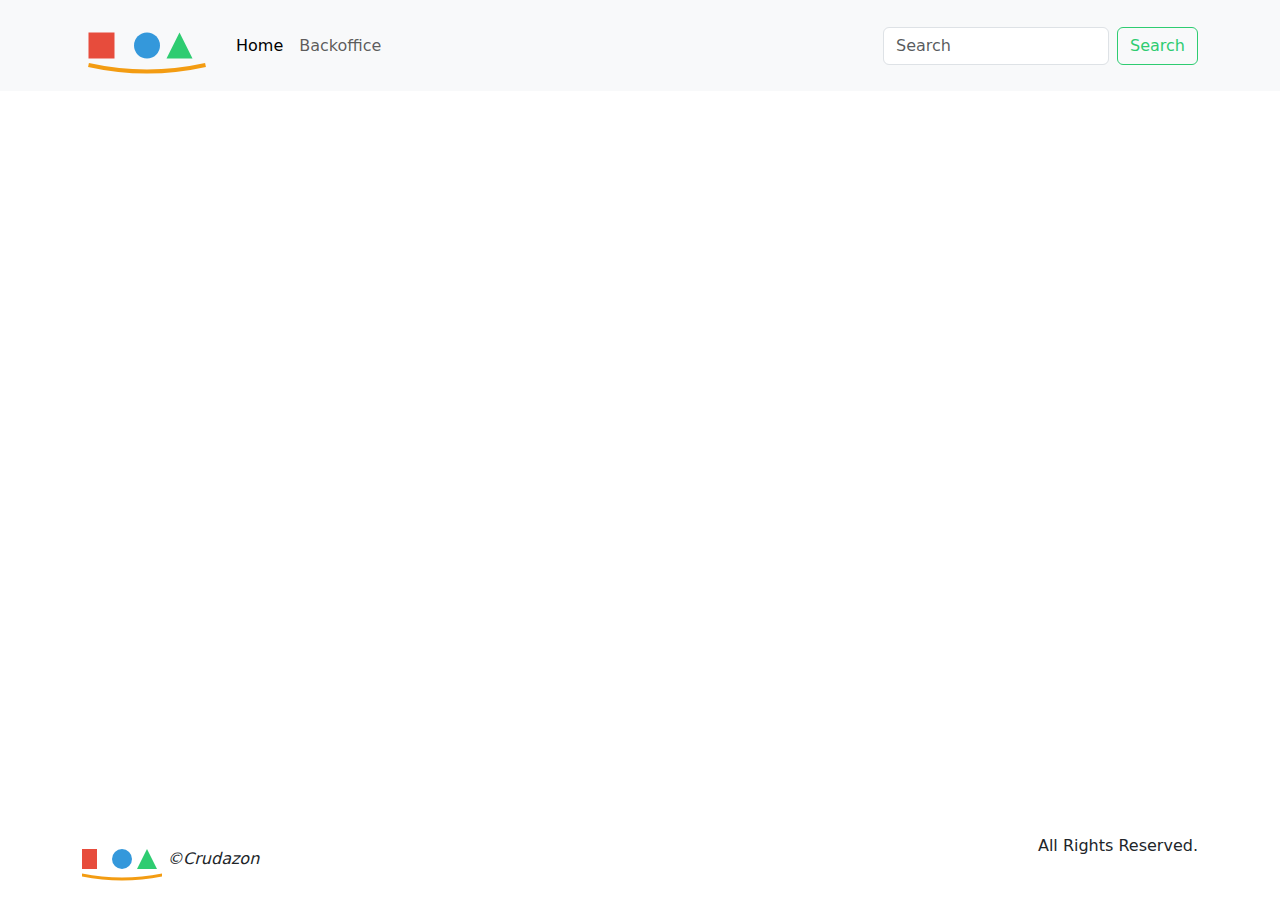
==== index.html @ 2e8c24c8 "first commit" ====
<!DOCTYPE html>
<html lang="en">
  <head>
    <meta charset="UTF-8" />
    <meta name="viewport" content="width=device-width, initial-scale=1.0" />
    <link rel="stylesheet" href="https://cdn.jsdelivr.net/npm/bootstrap-icons@1.11.3/font/bootstrap-icons.min.css" />
    <link rel="stylesheet" href="./assets/css/style.css" />
    <title>Shop Online - Weekly Project</title>
  </head>
  <body class="vh-100 d-flex flex-column">
    <header>
      <nav class="navbar navbar-expand-lg bg-body-tertiary">
        <div class="container">
          <a class="navbar-brand" href="./">
            <img src="./assets/imgs/logo.svg" width="130" alt="shop logo" />
          </a>
          <button
            class="navbar-toggler"
            type="button"
            data-bs-toggle="collapse"
            data-bs-target="#navbarSupportedContent"
            aria-controls="navbarSupportedContent"
            aria-expanded="false"
            aria-label="Toggle navigation"
          >
            <span class="navbar-toggler-icon"></span>
          </button>
          <div class="collapse navbar-collapse" id="navbarSupportedContent">
            <ul class="navbar-nav me-auto mb-2 mb-lg-0">
              <li class="nav-item">
                <a class="nav-link active" aria-current="page" href="./">Home</a>
              </li>
              <li class="nav-item">
                <a class="nav-link" href="./backoffice.html">Backoffice</a>
              </li>
            </ul>
            <form class="d-flex" role="search">
              <input class="form-control me-2" type="search" placeholder="Search" aria-label="Search" />
              <button class="btn btn-outline-success" type="submit">Search</button>
            </form>
          </div>
        </div>
      </nav>
    </header>
    <main class="flex-grow-1">
      <div id="filters" class="container">
        <div class="row">
          <div class="col"></div>
        </div>
      </div>
      <section class="my-5">
        <div class="container">
          <div id="products" class="row row-cols-sm-2 row-cols-md-3 row-cols-lg-5 g-3">
            <!-- prodotti -->
          </div>
        </div>
      </section>
    </main>
    <footer>
      <div class="container">
        <div class="row py-3">
          <div class="col">
            <img src="./assets/imgs/logo.svg" class="w-fixed-80 h-fixed-50 object-fit-cover d-inline-block align-middle" alt="crudazon logo" />
            <p class="mb-0 d-inline-block align-middle mb-0 fw-medium fst-italic">&copy;Crudazon</p>
          </div>
          <div class="col text-end">
            <p class="mb-0">All Rights Reserved.</p>
          </div>
        </div>
      </div>
    </footer>

    <script
      src="https://cdn.jsdelivr.net/npm/bootstrap@5.3.3/dist/js/bootstrap.bundle.min.js"
      integrity="sha384-YvpcrYf0tY3lHB60NNkmXc5s9fDVZLESaAA55NDzOxhy9GkcIdslK1eN7N6jIeHz"
      crossorigin="anonymous"
    ></script>
    <!-- <script src="./js/array.js"></script> -->
    <script src="./js/index.js"></script>
  </body>
</html>
---- assets/css/style.css ----
@charset "UTF-8";
.w-fixed-80 {
  width: 80px !important;
}

.w-fixed-100 {
  width: 100px !important;
}

.w-fixed-150 {
  width: 150px !important;
}

.w-fixed-200 {
  width: 200px !important;
}

.w-fixed-250 {
  width: 250px !important;
}

.w-fixed-300 {
  width: 300px !important;
}

.h-fixed-30 {
  height: 30px !important;
}

.h-fixed-50 {
  height: 50px !important;
}

.h-fixed-100 {
  height: 100px !important;
}

.h-fixed-250 {
  height: 250px !important;
}

/*!
 * Bootstrap  v5.3.3 (https://getbootstrap.com/)
 * Copyright 2011-2024 The Bootstrap Authors
 * Licensed under MIT (https://github.com/twbs/bootstrap/blob/main/LICENSE)
 */
:root,
[data-bs-theme=light] {
  --bs-blue: #0d6efd;
  --bs-indigo: #6610f2;
  --bs-purple: #6f42c1;
  --bs-pink: #d63384;
  --bs-red: #dc3545;
  --bs-orange: #fd7e14;
  --bs-yellow: #ffc107;
  --bs-green: #198754;
  --bs-teal: #20c997;
  --bs-cyan: #0dcaf0;
  --bs-black: #000;
  --bs-white: #fff;
  --bs-gray: #6c757d;
  --bs-gray-dark: #343a40;
  --bs-gray-100: #f8f9fa;
  --bs-gray-200: #e9ecef;
  --bs-gray-300: #dee2e6;
  --bs-gray-400: #ced4da;
  --bs-gray-500: #adb5bd;
  --bs-gray-600: #6c757d;
  --bs-gray-700: #495057;
  --bs-gray-800: #343a40;
  --bs-gray-900: #212529;
  --bs-primary: #3498db;
  --bs-secondary: #6c757d;
  --bs-success: #2ecc71;
  --bs-info: #0dcaf0;
  --bs-warning: #f39c12;
  --bs-danger: #e74c3c;
  --bs-light: #f8f9fa;
  --bs-dark: #212529;
  --bs-primary-rgb: 52, 152, 219;
  --bs-secondary-rgb: 108, 117, 125;
  --bs-success-rgb: 46, 204, 113;
  --bs-info-rgb: 13, 202, 240;
  --bs-warning-rgb: 243, 156, 18;
  --bs-danger-rgb: 231, 76, 60;
  --bs-light-rgb: 248, 249, 250;
  --bs-dark-rgb: 33, 37, 41;
  --bs-primary-text-emphasis: #052c65;
  --bs-secondary-text-emphasis: #2b2f32;
  --bs-success-text-emphasis: #0a3622;
  --bs-info-text-emphasis: #055160;
  --bs-warning-text-emphasis: #664d03;
  --bs-danger-text-emphasis: #58151c;
  --bs-light-text-emphasis: #495057;
  --bs-dark-text-emphasis: #495057;
  --bs-primary-bg-subtle: #cfe2ff;
  --bs-secondary-bg-subtle: #e2e3e5;
  --bs-success-bg-subtle: #d1e7dd;
  --bs-info-bg-subtle: #cff4fc;
  --bs-warning-bg-subtle: #fff3cd;
  --bs-danger-bg-subtle: #f8d7da;
  --bs-light-bg-subtle: #fcfcfd;
  --bs-dark-bg-subtle: #ced4da;
  --bs-primary-border-subtle: #9ec5fe;
  --bs-secondary-border-subtle: #c4c8cb;
  --bs-success-border-subtle: #a3cfbb;
  --bs-info-border-subtle: #9eeaf9;
  --bs-warning-border-subtle: #ffe69c;
  --bs-danger-border-subtle: #f1aeb5;
  --bs-light-border-subtle: #e9ecef;
  --bs-dark-border-subtle: #adb5bd;
  --bs-white-rgb: 255, 255, 255;
  --bs-black-rgb: 0, 0, 0;
  --bs-font-sans-serif: system-ui, -apple-system, "Segoe UI", Roboto, "Helvetica Neue", "Noto Sans", "Liberation Sans", Arial, sans-serif, "Apple Color Emoji", "Segoe UI Emoji", "Segoe UI Symbol", "Noto Color Emoji";
  --bs-font-monospace: SFMono-Regular, Menlo, Monaco, Consolas, "Liberation Mono", "Courier New", monospace;
  --bs-gradient: linear-gradient(180deg, rgba(255, 255, 255, 0.15), rgba(255, 255, 255, 0));
  --bs-body-font-family: var(--bs-font-sans-serif);
  --bs-body-font-size: 1rem;
  --bs-body-font-weight: 400;
  --bs-body-line-height: 1.5;
  --bs-body-color: #212529;
  --bs-body-color-rgb: 33, 37, 41;
  --bs-body-bg: #fff;
  --bs-body-bg-rgb: 255, 255, 255;
  --bs-emphasis-color: #000;
  --bs-emphasis-color-rgb: 0, 0, 0;
  --bs-secondary-color: rgba(33, 37, 41, 0.75);
  --bs-secondary-color-rgb: 33, 37, 41;
  --bs-secondary-bg: #e9ecef;
  --bs-secondary-bg-rgb: 233, 236, 239;
  --bs-tertiary-color: rgba(33, 37, 41, 0.5);
  --bs-tertiary-color-rgb: 33, 37, 41;
  --bs-tertiary-bg: #f8f9fa;
  --bs-tertiary-bg-rgb: 248, 249, 250;
  --bs-heading-color: inherit;
  --bs-link-color: #0d6efd;
  --bs-link-color-rgb: 13, 110, 253;
  --bs-link-decoration: underline;
  --bs-link-hover-color: #0a58ca;
  --bs-link-hover-color-rgb: 10, 88, 202;
  --bs-code-color: #d63384;
  --bs-highlight-color: #212529;
  --bs-highlight-bg: #fff3cd;
  --bs-border-width: 1px;
  --bs-border-style: solid;
  --bs-border-color: #dee2e6;
  --bs-border-color-translucent: rgba(0, 0, 0, 0.175);
  --bs-border-radius: 0.375rem;
  --bs-border-radius-sm: 0.25rem;
  --bs-border-radius-lg: 0.5rem;
  --bs-border-radius-xl: 1rem;
  --bs-border-radius-xxl: 2rem;
  --bs-border-radius-2xl: var(--bs-border-radius-xxl);
  --bs-border-radius-pill: 50rem;
  --bs-box-shadow: 0 0.5rem 1rem rgba(0, 0, 0, 0.15);
  --bs-box-shadow-sm: 0 0.125rem 0.25rem rgba(0, 0, 0, 0.075);
  --bs-box-shadow-lg: 0 1rem 3rem rgba(0, 0, 0, 0.175);
  --bs-box-shadow-inset: inset 0 1px 2px rgba(0, 0, 0, 0.075);
  --bs-focus-ring-width: 0.25rem;
  --bs-focus-ring-opacity: 0.25;
  --bs-focus-ring-color: rgba(13, 110, 253, 0.25);
  --bs-form-valid-color: #198754;
  --bs-form-valid-border-color: #198754;
  --bs-form-invalid-color: #dc3545;
  --bs-form-invalid-border-color: #dc3545;
}

[data-bs-theme=dark] {
  color-scheme: dark;
  --bs-body-color: #dee2e6;
  --bs-body-color-rgb: 222, 226, 230;
  --bs-body-bg: #212529;
  --bs-body-bg-rgb: 33, 37, 41;
  --bs-emphasis-color: #fff;
  --bs-emphasis-color-rgb: 255, 255, 255;
  --bs-secondary-color: rgba(222, 226, 230, 0.75);
  --bs-secondary-color-rgb: 222, 226, 230;
  --bs-secondary-bg: #343a40;
  --bs-secondary-bg-rgb: 52, 58, 64;
  --bs-tertiary-color: rgba(222, 226, 230, 0.5);
  --bs-tertiary-color-rgb: 222, 226, 230;
  --bs-tertiary-bg: #2b3035;
  --bs-tertiary-bg-rgb: 43, 48, 53;
  --bs-primary-text-emphasis: #6ea8fe;
  --bs-secondary-text-emphasis: #a7acb1;
  --bs-success-text-emphasis: #75b798;
  --bs-info-text-emphasis: #6edff6;
  --bs-warning-text-emphasis: #ffda6a;
  --bs-danger-text-emphasis: #ea868f;
  --bs-light-text-emphasis: #f8f9fa;
  --bs-dark-text-emphasis: #dee2e6;
  --bs-primary-bg-subtle: #031633;
  --bs-secondary-bg-subtle: #161719;
  --bs-success-bg-subtle: #051b11;
  --bs-info-bg-subtle: #032830;
  --bs-warning-bg-subtle: #332701;
  --bs-danger-bg-subtle: #2c0b0e;
  --bs-light-bg-subtle: #343a40;
  --bs-dark-bg-subtle: #1a1d20;
  --bs-primary-border-subtle: #084298;
  --bs-secondary-border-subtle: #41464b;
  --bs-success-border-subtle: #0f5132;
  --bs-info-border-subtle: #087990;
  --bs-warning-border-subtle: #997404;
  --bs-danger-border-subtle: #842029;
  --bs-light-border-subtle: #495057;
  --bs-dark-border-subtle: #343a40;
  --bs-heading-color: inherit;
  --bs-link-color: #6ea8fe;
  --bs-link-hover-color: #8bb9fe;
  --bs-link-color-rgb: 110, 168, 254;
  --bs-link-hover-color-rgb: 139, 185, 254;
  --bs-code-color: #e685b5;
  --bs-highlight-color: #dee2e6;
  --bs-highlight-bg: #664d03;
  --bs-border-color: #495057;
  --bs-border-color-translucent: rgba(255, 255, 255, 0.15);
  --bs-form-valid-color: #75b798;
  --bs-form-valid-border-color: #75b798;
  --bs-form-invalid-color: #ea868f;
  --bs-form-invalid-border-color: #ea868f;
}

*,
*::before,
*::after {
  box-sizing: border-box;
}

@media (prefers-reduced-motion: no-preference) {
  :root {
    scroll-behavior: smooth;
  }
}

body {
  margin: 0;
  font-family: var(--bs-body-font-family);
  font-size: var(--bs-body-font-size);
  font-weight: var(--bs-body-font-weight);
  line-height: var(--bs-body-line-height);
  color: var(--bs-body-color);
  text-align: var(--bs-body-text-align);
  background-color: var(--bs-body-bg);
  -webkit-text-size-adjust: 100%;
  -webkit-tap-highlight-color: rgba(0, 0, 0, 0);
}

hr {
  margin: 1rem 0;
  color: inherit;
  border: 0;
  border-top: var(--bs-border-width) solid;
  opacity: 0.25;
}

h6, .h6, h5, .h5, h4, .h4, h3, .h3, h2, .h2, h1, .h1 {
  margin-top: 0;
  margin-bottom: 0.5rem;
  font-weight: 500;
  line-height: 1.2;
  color: var(--bs-heading-color);
}

h1, .h1 {
  font-size: calc(1.375rem + 1.5vw);
}
@media (min-width: 1200px) {
  h1, .h1 {
    font-size: 2.5rem;
  }
}

h2, .h2 {
  font-size: calc(1.325rem + 0.9vw);
}
@media (min-width: 1200px) {
  h2, .h2 {
    font-size: 2rem;
  }
}

h3, .h3 {
  font-size: calc(1.3rem + 0.6vw);
}
@media (min-width: 1200px) {
  h3, .h3 {
    font-size: 1.75rem;
  }
}

h4, .h4 {
  font-size: calc(1.275rem + 0.3vw);
}
@media (min-width: 1200px) {
  h4, .h4 {
    font-size: 1.5rem;
  }
}

h5, .h5 {
  font-size: 1.25rem;
}

h6, .h6 {
  font-size: 1rem;
}

p {
  margin-top: 0;
  margin-bottom: 1rem;
}

abbr[title] {
  -webkit-text-decoration: underline dotted;
          text-decoration: underline dotted;
  cursor: help;
  -webkit-text-decoration-skip-ink: none;
          text-decoration-skip-ink: none;
}

address {
  margin-bottom: 1rem;
  font-style: normal;
  line-height: inherit;
}

ol,
ul {
  padding-left: 2rem;
}

ol,
ul,
dl {
  margin-top: 0;
  margin-bottom: 1rem;
}

ol ol,
ul ul,
ol ul,
ul ol {
  margin-bottom: 0;
}

dt {
  font-weight: 700;
}

dd {
  margin-bottom: 0.5rem;
  margin-left: 0;
}

blockquote {
  margin: 0 0 1rem;
}

b,
strong {
  font-weight: bolder;
}

small, .small {
  font-size: 0.875em;
}

mark, .mark {
  padding: 0.1875em;
  color: var(--bs-highlight-color);
  background-color: var(--bs-highlight-bg);
}

sub,
sup {
  position: relative;
  font-size: 0.75em;
  line-height: 0;
  vertical-align: baseline;
}

sub {
  bottom: -0.25em;
}

sup {
  top: -0.5em;
}

a {
  color: rgba(var(--bs-link-color-rgb), var(--bs-link-opacity, 1));
  text-decoration: underline;
}
a:hover {
  --bs-link-color-rgb: var(--bs-link-hover-color-rgb);
}

a:not([href]):not([class]), a:not([href]):not([class]):hover {
  color: inherit;
  text-decoration: none;
}

pre,
code,
kbd,
samp {
  font-family: var(--bs-font-monospace);
  font-size: 1em;
}

pre {
  display: block;
  margin-top: 0;
  margin-bottom: 1rem;
  overflow: auto;
  font-size: 0.875em;
}
pre code {
  font-size: inherit;
  color: inherit;
  word-break: normal;
}

code {
  font-size: 0.875em;
  color: var(--bs-code-color);
  word-wrap: break-word;
}
a > code {
  color: inherit;
}

kbd {
  padding: 0.1875rem 0.375rem;
  font-size: 0.875em;
  color: var(--bs-body-bg);
  background-color: var(--bs-body-color);
  border-radius: 0.25rem;
}
kbd kbd {
  padding: 0;
  font-size: 1em;
}

figure {
  margin: 0 0 1rem;
}

img,
svg {
  vertical-align: middle;
}

table {
  caption-side: bottom;
  border-collapse: collapse;
}

caption {
  padding-top: 0.5rem;
  padding-bottom: 0.5rem;
  color: var(--bs-secondary-color);
  text-align: left;
}

th {
  text-align: inherit;
  text-align: -webkit-match-parent;
}

thead,
tbody,
tfoot,
tr,
td,
th {
  border-color: inherit;
  border-style: solid;
  border-width: 0;
}

label {
  display: inline-block;
}

button {
  border-radius: 0;
}

button:focus:not(:focus-visible) {
  outline: 0;
}

input,
button,
select,
optgroup,
textarea {
  margin: 0;
  font-family: inherit;
  font-size: inherit;
  line-height: inherit;
}

button,
select {
  text-transform: none;
}

[role=button] {
  cursor: pointer;
}

select {
  word-wrap: normal;
}
select:disabled {
  opacity: 1;
}

[list]:not([type=date]):not([type=datetime-local]):not([type=month]):not([type=week]):not([type=time])::-webkit-calendar-picker-indicator {
  display: none !important;
}

button,
[type=button],
[type=reset],
[type=submit] {
  -webkit-appearance: button;
}
button:not(:disabled),
[type=button]:not(:disabled),
[type=reset]:not(:disabled),
[type=submit]:not(:disabled) {
  cursor: pointer;
}

::-moz-focus-inner {
  padding: 0;
  border-style: none;
}

textarea {
  resize: vertical;
}

fieldset {
  min-width: 0;
  padding: 0;
  margin: 0;
  border: 0;
}

legend {
  float: left;
  width: 100%;
  padding: 0;
  margin-bottom: 0.5rem;
  font-size: calc(1.275rem + 0.3vw);
  line-height: inherit;
}
@media (min-width: 1200px) {
  legend {
    font-size: 1.5rem;
  }
}
legend + * {
  clear: left;
}

::-webkit-datetime-edit-fields-wrapper,
::-webkit-datetime-edit-text,
::-webkit-datetime-edit-minute,
::-webkit-datetime-edit-hour-field,
::-webkit-datetime-edit-day-field,
::-webkit-datetime-edit-month-field,
::-webkit-datetime-edit-year-field {
  padding: 0;
}

::-webkit-inner-spin-button {
  height: auto;
}

[type=search] {
  -webkit-appearance: textfield;
  outline-offset: -2px;
}

/* rtl:raw:
[type="tel"],
[type="url"],
[type="email"],
[type="number"] {
  direction: ltr;
}
*/
::-webkit-search-decoration {
  -webkit-appearance: none;
}

::-webkit-color-swatch-wrapper {
  padding: 0;
}

::file-selector-button {
  font: inherit;
  -webkit-appearance: button;
}

output {
  display: inline-block;
}

iframe {
  border: 0;
}

summary {
  display: list-item;
  cursor: pointer;
}

progress {
  vertical-align: baseline;
}

[hidden] {
  display: none !important;
}

.lead {
  font-size: 1.25rem;
  font-weight: 300;
}

.display-1 {
  font-size: calc(1.625rem + 4.5vw);
  font-weight: 300;
  line-height: 1.2;
}
@media (min-width: 1200px) {
  .display-1 {
    font-size: 5rem;
  }
}

.display-2 {
  font-size: calc(1.575rem + 3.9vw);
  font-weight: 300;
  line-height: 1.2;
}
@media (min-width: 1200px) {
  .display-2 {
    font-size: 4.5rem;
  }
}

.display-3 {
  font-size: calc(1.525rem + 3.3vw);
  font-weight: 300;
  line-height: 1.2;
}
@media (min-width: 1200px) {
  .display-3 {
    font-size: 4rem;
  }
}

.display-4 {
  font-size: calc(1.475rem + 2.7vw);
  font-weight: 300;
  line-height: 1.2;
}
@media (min-width: 1200px) {
  .display-4 {
    font-size: 3.5rem;
  }
}

.display-5 {
  font-size: calc(1.425rem + 2.1vw);
  font-weight: 300;
  line-height: 1.2;
}
@media (min-width: 1200px) {
  .display-5 {
    font-size: 3rem;
  }
}

.display-6 {
  font-size: calc(1.375rem + 1.5vw);
  font-weight: 300;
  line-height: 1.2;
}
@media (min-width: 1200px) {
  .display-6 {
    font-size: 2.5rem;
  }
}

.list-unstyled {
  padding-left: 0;
  list-style: none;
}

.list-inline {
  padding-left: 0;
  list-style: none;
}

.list-inline-item {
  display: inline-block;
}
.list-inline-item:not(:last-child) {
  margin-right: 0.5rem;
}

.initialism {
  font-size: 0.875em;
  text-transform: uppercase;
}

.blockquote {
  margin-bottom: 1rem;
  font-size: 1.25rem;
}
.blockquote > :last-child {
  margin-bottom: 0;
}

.blockquote-footer {
  margin-top: -1rem;
  margin-bottom: 1rem;
  font-size: 0.875em;
  color: #6c757d;
}
.blockquote-footer::before {
  content: "— ";
}

.img-fluid {
  max-width: 100%;
  height: auto;
}

.img-thumbnail {
  padding: 0.25rem;
  background-color: var(--bs-body-bg);
  border: var(--bs-border-width) solid var(--bs-border-color);
  border-radius: var(--bs-border-radius);
  max-width: 100%;
  height: auto;
}

.figure {
  display: inline-block;
}

.figure-img {
  margin-bottom: 0.5rem;
  line-height: 1;
}

.figure-caption {
  font-size: 0.875em;
  color: var(--bs-secondary-color);
}

.container,
.container-fluid,
.container-xxl,
.container-xl,
.container-lg,
.container-md,
.container-sm {
  --bs-gutter-x: 1.5rem;
  --bs-gutter-y: 0;
  width: 100%;
  padding-right: calc(var(--bs-gutter-x) * 0.5);
  padding-left: calc(var(--bs-gutter-x) * 0.5);
  margin-right: auto;
  margin-left: auto;
}

@media (min-width: 576px) {
  .container-sm, .container {
    max-width: 540px;
  }
}
@media (min-width: 768px) {
  .container-md, .container-sm, .container {
    max-width: 720px;
  }
}
@media (min-width: 992px) {
  .container-lg, .container-md, .container-sm, .container {
    max-width: 960px;
  }
}
@media (min-width: 1200px) {
  .container-xl, .container-lg, .container-md, .container-sm, .container {
    max-width: 1140px;
  }
}
@media (min-width: 1400px) {
  .container-xxl, .container-xl, .container-lg, .container-md, .container-sm, .container {
    max-width: 1320px;
  }
}
:root {
  --bs-breakpoint-xs: 0;
  --bs-breakpoint-sm: 576px;
  --bs-breakpoint-md: 768px;
  --bs-breakpoint-lg: 992px;
  --bs-breakpoint-xl: 1200px;
  --bs-breakpoint-xxl: 1400px;
}

.row {
  --bs-gutter-x: 1.5rem;
  --bs-gutter-y: 0;
  display: flex;
  flex-wrap: wrap;
  margin-top: calc(-1 * var(--bs-gutter-y));
  margin-right: calc(-0.5 * var(--bs-gutter-x));
  margin-left: calc(-0.5 * var(--bs-gutter-x));
}
.row > * {
  flex-shrink: 0;
  width: 100%;
  max-width: 100%;
  padding-right: calc(var(--bs-gutter-x) * 0.5);
  padding-left: calc(var(--bs-gutter-x) * 0.5);
  margin-top: var(--bs-gutter-y);
}

.col {
  flex: 1 0 0%;
}

.row-cols-auto > * {
  flex: 0 0 auto;
  width: auto;
}

.row-cols-1 > * {
  flex: 0 0 auto;
  width: 100%;
}

.row-cols-2 > * {
  flex: 0 0 auto;
  width: 50%;
}

.row-cols-3 > * {
  flex: 0 0 auto;
  width: 33.33333333%;
}

.row-cols-4 > * {
  flex: 0 0 auto;
  width: 25%;
}

.row-cols-5 > * {
  flex: 0 0 auto;
  width: 20%;
}

.row-cols-6 > * {
  flex: 0 0 auto;
  width: 16.66666667%;
}

.col-auto {
  flex: 0 0 auto;
  width: auto;
}

.col-1 {
  flex: 0 0 auto;
  width: 8.33333333%;
}

.col-2 {
  flex: 0 0 auto;
  width: 16.66666667%;
}

.col-3 {
  flex: 0 0 auto;
  width: 25%;
}

.col-4 {
  flex: 0 0 auto;
  width: 33.33333333%;
}

.col-5 {
  flex: 0 0 auto;
  width: 41.66666667%;
}

.col-6 {
  flex: 0 0 auto;
  width: 50%;
}

.col-7 {
  flex: 0 0 auto;
  width: 58.33333333%;
}

.col-8 {
  flex: 0 0 auto;
  width: 66.66666667%;
}

.col-9 {
  flex: 0 0 auto;
  width: 75%;
}

.col-10 {
  flex: 0 0 auto;
  width: 83.33333333%;
}

.col-11 {
  flex: 0 0 auto;
  width: 91.66666667%;
}

.col-12 {
  flex: 0 0 auto;
  width: 100%;
}

.offset-1 {
  margin-left: 8.33333333%;
}

.offset-2 {
  margin-left: 16.66666667%;
}

.offset-3 {
  margin-left: 25%;
}

.offset-4 {
  margin-left: 33.33333333%;
}

.offset-5 {
  margin-left: 41.66666667%;
}

.offset-6 {
  margin-left: 50%;
}

.offset-7 {
  margin-left: 58.33333333%;
}

.offset-8 {
  margin-left: 66.66666667%;
}

.offset-9 {
  margin-left: 75%;
}

.offset-10 {
  margin-left: 83.33333333%;
}

.offset-11 {
  margin-left: 91.66666667%;
}

.g-0,
.gx-0 {
  --bs-gutter-x: 0;
}

.g-0,
.gy-0 {
  --bs-gutter-y: 0;
}

.g-1,
.gx-1 {
  --bs-gutter-x: 0.25rem;
}

.g-1,
.gy-1 {
  --bs-gutter-y: 0.25rem;
}

.g-2,
.gx-2 {
  --bs-gutter-x: 0.5rem;
}

.g-2,
.gy-2 {
  --bs-gutter-y: 0.5rem;
}

.g-3,
.gx-3 {
  --bs-gutter-x: 1rem;
}

.g-3,
.gy-3 {
  --bs-gutter-y: 1rem;
}

.g-4,
.gx-4 {
  --bs-gutter-x: 1.5rem;
}

.g-4,
.gy-4 {
  --bs-gutter-y: 1.5rem;
}

.g-5,
.gx-5 {
  --bs-gutter-x: 3rem;
}

.g-5,
.gy-5 {
  --bs-gutter-y: 3rem;
}

@media (min-width: 576px) {
  .col-sm {
    flex: 1 0 0%;
  }
  .row-cols-sm-auto > * {
    flex: 0 0 auto;
    width: auto;
  }
  .row-cols-sm-1 > * {
    flex: 0 0 auto;
    width: 100%;
  }
  .row-cols-sm-2 > * {
    flex: 0 0 auto;
    width: 50%;
  }
  .row-cols-sm-3 > * {
    flex: 0 0 auto;
    width: 33.33333333%;
  }
  .row-cols-sm-4 > * {
    flex: 0 0 auto;
    width: 25%;
  }
  .row-cols-sm-5 > * {
    flex: 0 0 auto;
    width: 20%;
  }
  .row-cols-sm-6 > * {
    flex: 0 0 auto;
    width: 16.66666667%;
  }
  .col-sm-auto {
    flex: 0 0 auto;
    width: auto;
  }
  .col-sm-1 {
    flex: 0 0 auto;
    width: 8.33333333%;
  }
  .col-sm-2 {
    flex: 0 0 auto;
    width: 16.66666667%;
  }
  .col-sm-3 {
    flex: 0 0 auto;
    width: 25%;
  }
  .col-sm-4 {
    flex: 0 0 auto;
    width: 33.33333333%;
  }
  .col-sm-5 {
    flex: 0 0 auto;
    width: 41.66666667%;
  }
  .col-sm-6 {
    flex: 0 0 auto;
    width: 50%;
  }
  .col-sm-7 {
    flex: 0 0 auto;
    width: 58.33333333%;
  }
  .col-sm-8 {
    flex: 0 0 auto;
    width: 66.66666667%;
  }
  .col-sm-9 {
    flex: 0 0 auto;
    width: 75%;
  }
  .col-sm-10 {
    flex: 0 0 auto;
    width: 83.33333333%;
  }
  .col-sm-11 {
    flex: 0 0 auto;
    width: 91.66666667%;
  }
  .col-sm-12 {
    flex: 0 0 auto;
    width: 100%;
  }
  .offset-sm-0 {
    margin-left: 0;
  }
  .offset-sm-1 {
    margin-left: 8.33333333%;
  }
  .offset-sm-2 {
    margin-left: 16.66666667%;
  }
  .offset-sm-3 {
    margin-left: 25%;
  }
  .offset-sm-4 {
    margin-left: 33.33333333%;
  }
  .offset-sm-5 {
    margin-left: 41.66666667%;
  }
  .offset-sm-6 {
    margin-left: 50%;
  }
  .offset-sm-7 {
    margin-left: 58.33333333%;
  }
  .offset-sm-8 {
    margin-left: 66.66666667%;
  }
  .offset-sm-9 {
    margin-left: 75%;
  }
  .offset-sm-10 {
    margin-left: 83.33333333%;
  }
  .offset-sm-11 {
    margin-left: 91.66666667%;
  }
  .g-sm-0,
  .gx-sm-0 {
    --bs-gutter-x: 0;
  }
  .g-sm-0,
  .gy-sm-0 {
    --bs-gutter-y: 0;
  }
  .g-sm-1,
  .gx-sm-1 {
    --bs-gutter-x: 0.25rem;
  }
  .g-sm-1,
  .gy-sm-1 {
    --bs-gutter-y: 0.25rem;
  }
  .g-sm-2,
  .gx-sm-2 {
    --bs-gutter-x: 0.5rem;
  }
  .g-sm-2,
  .gy-sm-2 {
    --bs-gutter-y: 0.5rem;
  }
  .g-sm-3,
  .gx-sm-3 {
    --bs-gutter-x: 1rem;
  }
  .g-sm-3,
  .gy-sm-3 {
    --bs-gutter-y: 1rem;
  }
  .g-sm-4,
  .gx-sm-4 {
    --bs-gutter-x: 1.5rem;
  }
  .g-sm-4,
  .gy-sm-4 {
    --bs-gutter-y: 1.5rem;
  }
  .g-sm-5,
  .gx-sm-5 {
    --bs-gutter-x: 3rem;
  }
  .g-sm-5,
  .gy-sm-5 {
    --bs-gutter-y: 3rem;
  }
}
@media (min-width: 768px) {
  .col-md {
    flex: 1 0 0%;
  }
  .row-cols-md-auto > * {
    flex: 0 0 auto;
    width: auto;
  }
  .row-cols-md-1 > * {
    flex: 0 0 auto;
    width: 100%;
  }
  .row-cols-md-2 > * {
    flex: 0 0 auto;
    width: 50%;
  }
  .row-cols-md-3 > * {
    flex: 0 0 auto;
    width: 33.33333333%;
  }
  .row-cols-md-4 > * {
    flex: 0 0 auto;
    width: 25%;
  }
  .row-cols-md-5 > * {
    flex: 0 0 auto;
    width: 20%;
  }
  .row-cols-md-6 > * {
    flex: 0 0 auto;
    width: 16.66666667%;
  }
  .col-md-auto {
    flex: 0 0 auto;
    width: auto;
  }
  .col-md-1 {
    flex: 0 0 auto;
    width: 8.33333333%;
  }
  .col-md-2 {
    flex: 0 0 auto;
    width: 16.66666667%;
  }
  .col-md-3 {
    flex: 0 0 auto;
    width: 25%;
  }
  .col-md-4 {
    flex: 0 0 auto;
    width: 33.33333333%;
  }
  .col-md-5 {
    flex: 0 0 auto;
    width: 41.66666667%;
  }
  .col-md-6 {
    flex: 0 0 auto;
    width: 50%;
  }
  .col-md-7 {
    flex: 0 0 auto;
    width: 58.33333333%;
  }
  .col-md-8 {
    flex: 0 0 auto;
    width: 66.66666667%;
  }
  .col-md-9 {
    flex: 0 0 auto;
    width: 75%;
  }
  .col-md-10 {
    flex: 0 0 auto;
    width: 83.33333333%;
  }
  .col-md-11 {
    flex: 0 0 auto;
    width: 91.66666667%;
  }
  .col-md-12 {
    flex: 0 0 auto;
    width: 100%;
  }
  .offset-md-0 {
    margin-left: 0;
  }
  .offset-md-1 {
    margin-left: 8.33333333%;
  }
  .offset-md-2 {
    margin-left: 16.66666667%;
  }
  .offset-md-3 {
    margin-left: 25%;
  }
  .offset-md-4 {
    margin-left: 33.33333333%;
  }
  .offset-md-5 {
    margin-left: 41.66666667%;
  }
  .offset-md-6 {
    margin-left: 50%;
  }
  .offset-md-7 {
    margin-left: 58.33333333%;
  }
  .offset-md-8 {
    margin-left: 66.66666667%;
  }
  .offset-md-9 {
    margin-left: 75%;
  }
  .offset-md-10 {
    margin-left: 83.33333333%;
  }
  .offset-md-11 {
    margin-left: 91.66666667%;
  }
  .g-md-0,
  .gx-md-0 {
    --bs-gutter-x: 0;
  }
  .g-md-0,
  .gy-md-0 {
    --bs-gutter-y: 0;
  }
  .g-md-1,
  .gx-md-1 {
    --bs-gutter-x: 0.25rem;
  }
  .g-md-1,
  .gy-md-1 {
    --bs-gutter-y: 0.25rem;
  }
  .g-md-2,
  .gx-md-2 {
    --bs-gutter-x: 0.5rem;
  }
  .g-md-2,
  .gy-md-2 {
    --bs-gutter-y: 0.5rem;
  }
  .g-md-3,
  .gx-md-3 {
    --bs-gutter-x: 1rem;
  }
  .g-md-3,
  .gy-md-3 {
    --bs-gutter-y: 1rem;
  }
  .g-md-4,
  .gx-md-4 {
    --bs-gutter-x: 1.5rem;
  }
  .g-md-4,
  .gy-md-4 {
    --bs-gutter-y: 1.5rem;
  }
  .g-md-5,
  .gx-md-5 {
    --bs-gutter-x: 3rem;
  }
  .g-md-5,
  .gy-md-5 {
    --bs-gutter-y: 3rem;
  }
}
@media (min-width: 992px) {
  .col-lg {
    flex: 1 0 0%;
  }
  .row-cols-lg-auto > * {
    flex: 0 0 auto;
    width: auto;
  }
  .row-cols-lg-1 > * {
    flex: 0 0 auto;
    width: 100%;
  }
  .row-cols-lg-2 > * {
    flex: 0 0 auto;
    width: 50%;
  }
  .row-cols-lg-3 > * {
    flex: 0 0 auto;
    width: 33.33333333%;
  }
  .row-cols-lg-4 > * {
    flex: 0 0 auto;
    width: 25%;
  }
  .row-cols-lg-5 > * {
    flex: 0 0 auto;
    width: 20%;
  }
  .row-cols-lg-6 > * {
    flex: 0 0 auto;
    width: 16.66666667%;
  }
  .col-lg-auto {
    flex: 0 0 auto;
    width: auto;
  }
  .col-lg-1 {
    flex: 0 0 auto;
    width: 8.33333333%;
  }
  .col-lg-2 {
    flex: 0 0 auto;
    width: 16.66666667%;
  }
  .col-lg-3 {
    flex: 0 0 auto;
    width: 25%;
  }
  .col-lg-4 {
    flex: 0 0 auto;
    width: 33.33333333%;
  }
  .col-lg-5 {
    flex: 0 0 auto;
    width: 41.66666667%;
  }
  .col-lg-6 {
    flex: 0 0 auto;
    width: 50%;
  }
  .col-lg-7 {
    flex: 0 0 auto;
    width: 58.33333333%;
  }
  .col-lg-8 {
    flex: 0 0 auto;
    width: 66.66666667%;
  }
  .col-lg-9 {
    flex: 0 0 auto;
    width: 75%;
  }
  .col-lg-10 {
    flex: 0 0 auto;
    width: 83.33333333%;
  }
  .col-lg-11 {
    flex: 0 0 auto;
    width: 91.66666667%;
  }
  .col-lg-12 {
    flex: 0 0 auto;
    width: 100%;
  }
  .offset-lg-0 {
    margin-left: 0;
  }
  .offset-lg-1 {
    margin-left: 8.33333333%;
  }
  .offset-lg-2 {
    margin-left: 16.66666667%;
  }
  .offset-lg-3 {
    margin-left: 25%;
  }
  .offset-lg-4 {
    margin-left: 33.33333333%;
  }
  .offset-lg-5 {
    margin-left: 41.66666667%;
  }
  .offset-lg-6 {
    margin-left: 50%;
  }
  .offset-lg-7 {
    margin-left: 58.33333333%;
  }
  .offset-lg-8 {
    margin-left: 66.66666667%;
  }
  .offset-lg-9 {
    margin-left: 75%;
  }
  .offset-lg-10 {
    margin-left: 83.33333333%;
  }
  .offset-lg-11 {
    margin-left: 91.66666667%;
  }
  .g-lg-0,
  .gx-lg-0 {
    --bs-gutter-x: 0;
  }
  .g-lg-0,
  .gy-lg-0 {
    --bs-gutter-y: 0;
  }
  .g-lg-1,
  .gx-lg-1 {
    --bs-gutter-x: 0.25rem;
  }
  .g-lg-1,
  .gy-lg-1 {
    --bs-gutter-y: 0.25rem;
  }
  .g-lg-2,
  .gx-lg-2 {
    --bs-gutter-x: 0.5rem;
  }
  .g-lg-2,
  .gy-lg-2 {
    --bs-gutter-y: 0.5rem;
  }
  .g-lg-3,
  .gx-lg-3 {
    --bs-gutter-x: 1rem;
  }
  .g-lg-3,
  .gy-lg-3 {
    --bs-gutter-y: 1rem;
  }
  .g-lg-4,
  .gx-lg-4 {
    --bs-gutter-x: 1.5rem;
  }
  .g-lg-4,
  .gy-lg-4 {
    --bs-gutter-y: 1.5rem;
  }
  .g-lg-5,
  .gx-lg-5 {
    --bs-gutter-x: 3rem;
  }
  .g-lg-5,
  .gy-lg-5 {
    --bs-gutter-y: 3rem;
  }
}
@media (min-width: 1200px) {
  .col-xl {
    flex: 1 0 0%;
  }
  .row-cols-xl-auto > * {
    flex: 0 0 auto;
    width: auto;
  }
  .row-cols-xl-1 > * {
    flex: 0 0 auto;
    width: 100%;
  }
  .row-cols-xl-2 > * {
    flex: 0 0 auto;
    width: 50%;
  }
  .row-cols-xl-3 > * {
    flex: 0 0 auto;
    width: 33.33333333%;
  }
  .row-cols-xl-4 > * {
    flex: 0 0 auto;
    width: 25%;
  }
  .row-cols-xl-5 > * {
    flex: 0 0 auto;
    width: 20%;
  }
  .row-cols-xl-6 > * {
    flex: 0 0 auto;
    width: 16.66666667%;
  }
  .col-xl-auto {
    flex: 0 0 auto;
    width: auto;
  }
  .col-xl-1 {
    flex: 0 0 auto;
    width: 8.33333333%;
  }
  .col-xl-2 {
    flex: 0 0 auto;
    width: 16.66666667%;
  }
  .col-xl-3 {
    flex: 0 0 auto;
    width: 25%;
  }
  .col-xl-4 {
    flex: 0 0 auto;
    width: 33.33333333%;
  }
  .col-xl-5 {
    flex: 0 0 auto;
    width: 41.66666667%;
  }
  .col-xl-6 {
    flex: 0 0 auto;
    width: 50%;
  }
  .col-xl-7 {
    flex: 0 0 auto;
    width: 58.33333333%;
  }
  .col-xl-8 {
    flex: 0 0 auto;
    width: 66.66666667%;
  }
  .col-xl-9 {
    flex: 0 0 auto;
    width: 75%;
  }
  .col-xl-10 {
    flex: 0 0 auto;
    width: 83.33333333%;
  }
  .col-xl-11 {
    flex: 0 0 auto;
    width: 91.66666667%;
  }
  .col-xl-12 {
    flex: 0 0 auto;
    width: 100%;
  }
  .offset-xl-0 {
    margin-left: 0;
  }
  .offset-xl-1 {
    margin-left: 8.33333333%;
  }
  .offset-xl-2 {
    margin-left: 16.66666667%;
  }
  .offset-xl-3 {
    margin-left: 25%;
  }
  .offset-xl-4 {
    margin-left: 33.33333333%;
  }
  .offset-xl-5 {
    margin-left: 41.66666667%;
  }
  .offset-xl-6 {
    margin-left: 50%;
  }
  .offset-xl-7 {
    margin-left: 58.33333333%;
  }
  .offset-xl-8 {
    margin-left: 66.66666667%;
  }
  .offset-xl-9 {
    margin-left: 75%;
  }
  .offset-xl-10 {
    margin-left: 83.33333333%;
  }
  .offset-xl-11 {
    margin-left: 91.66666667%;
  }
  .g-xl-0,
  .gx-xl-0 {
    --bs-gutter-x: 0;
  }
  .g-xl-0,
  .gy-xl-0 {
    --bs-gutter-y: 0;
  }
  .g-xl-1,
  .gx-xl-1 {
    --bs-gutter-x: 0.25rem;
  }
  .g-xl-1,
  .gy-xl-1 {
    --bs-gutter-y: 0.25rem;
  }
  .g-xl-2,
  .gx-xl-2 {
    --bs-gutter-x: 0.5rem;
  }
  .g-xl-2,
  .gy-xl-2 {
    --bs-gutter-y: 0.5rem;
  }
  .g-xl-3,
  .gx-xl-3 {
    --bs-gutter-x: 1rem;
  }
  .g-xl-3,
  .gy-xl-3 {
    --bs-gutter-y: 1rem;
  }
  .g-xl-4,
  .gx-xl-4 {
    --bs-gutter-x: 1.5rem;
  }
  .g-xl-4,
  .gy-xl-4 {
    --bs-gutter-y: 1.5rem;
  }
  .g-xl-5,
  .gx-xl-5 {
    --bs-gutter-x: 3rem;
  }
  .g-xl-5,
  .gy-xl-5 {
    --bs-gutter-y: 3rem;
  }
}
@media (min-width: 1400px) {
  .col-xxl {
    flex: 1 0 0%;
  }
  .row-cols-xxl-auto > * {
    flex: 0 0 auto;
    width: auto;
  }
  .row-cols-xxl-1 > * {
    flex: 0 0 auto;
    width: 100%;
  }
  .row-cols-xxl-2 > * {
    flex: 0 0 auto;
    width: 50%;
  }
  .row-cols-xxl-3 > * {
    flex: 0 0 auto;
    width: 33.33333333%;
  }
  .row-cols-xxl-4 > * {
    flex: 0 0 auto;
    width: 25%;
  }
  .row-cols-xxl-5 > * {
    flex: 0 0 auto;
    width: 20%;
  }
  .row-cols-xxl-6 > * {
    flex: 0 0 auto;
    width: 16.66666667%;
  }
  .col-xxl-auto {
    flex: 0 0 auto;
    width: auto;
  }
  .col-xxl-1 {
    flex: 0 0 auto;
    width: 8.33333333%;
  }
  .col-xxl-2 {
    flex: 0 0 auto;
    width: 16.66666667%;
  }
  .col-xxl-3 {
    flex: 0 0 auto;
    width: 25%;
  }
  .col-xxl-4 {
    flex: 0 0 auto;
    width: 33.33333333%;
  }
  .col-xxl-5 {
    flex: 0 0 auto;
    width: 41.66666667%;
  }
  .col-xxl-6 {
    flex: 0 0 auto;
    width: 50%;
  }
  .col-xxl-7 {
    flex: 0 0 auto;
    width: 58.33333333%;
  }
  .col-xxl-8 {
    flex: 0 0 auto;
    width: 66.66666667%;
  }
  .col-xxl-9 {
    flex: 0 0 auto;
    width: 75%;
  }
  .col-xxl-10 {
    flex: 0 0 auto;
    width: 83.33333333%;
  }
  .col-xxl-11 {
    flex: 0 0 auto;
    width: 91.66666667%;
  }
  .col-xxl-12 {
    flex: 0 0 auto;
    width: 100%;
  }
  .offset-xxl-0 {
    margin-left: 0;
  }
  .offset-xxl-1 {
    margin-left: 8.33333333%;
  }
  .offset-xxl-2 {
    margin-left: 16.66666667%;
  }
  .offset-xxl-3 {
    margin-left: 25%;
  }
  .offset-xxl-4 {
    margin-left: 33.33333333%;
  }
  .offset-xxl-5 {
    margin-left: 41.66666667%;
  }
  .offset-xxl-6 {
    margin-left: 50%;
  }
  .offset-xxl-7 {
    margin-left: 58.33333333%;
  }
  .offset-xxl-8 {
    margin-left: 66.66666667%;
  }
  .offset-xxl-9 {
    margin-left: 75%;
  }
  .offset-xxl-10 {
    margin-left: 83.33333333%;
  }
  .offset-xxl-11 {
    margin-left: 91.66666667%;
  }
  .g-xxl-0,
  .gx-xxl-0 {
    --bs-gutter-x: 0;
  }
  .g-xxl-0,
  .gy-xxl-0 {
    --bs-gutter-y: 0;
  }
  .g-xxl-1,
  .gx-xxl-1 {
    --bs-gutter-x: 0.25rem;
  }
  .g-xxl-1,
  .gy-xxl-1 {
    --bs-gutter-y: 0.25rem;
  }
  .g-xxl-2,
  .gx-xxl-2 {
    --bs-gutter-x: 0.5rem;
  }
  .g-xxl-2,
  .gy-xxl-2 {
    --bs-gutter-y: 0.5rem;
  }
  .g-xxl-3,
  .gx-xxl-3 {
    --bs-gutter-x: 1rem;
  }
  .g-xxl-3,
  .gy-xxl-3 {
    --bs-gutter-y: 1rem;
  }
  .g-xxl-4,
  .gx-xxl-4 {
    --bs-gutter-x: 1.5rem;
  }
  .g-xxl-4,
  .gy-xxl-4 {
    --bs-gutter-y: 1.5rem;
  }
  .g-xxl-5,
  .gx-xxl-5 {
    --bs-gutter-x: 3rem;
  }
  .g-xxl-5,
  .gy-xxl-5 {
    --bs-gutter-y: 3rem;
  }
}
.table {
  --bs-table-color-type: initial;
  --bs-table-bg-type: initial;
  --bs-table-color-state: initial;
  --bs-table-bg-state: initial;
  --bs-table-color: var(--bs-emphasis-color);
  --bs-table-bg: var(--bs-body-bg);
  --bs-table-border-color: var(--bs-border-color);
  --bs-table-accent-bg: transparent;
  --bs-table-striped-color: var(--bs-emphasis-color);
  --bs-table-striped-bg: rgba(var(--bs-emphasis-color-rgb), 0.05);
  --bs-table-active-color: var(--bs-emphasis-color);
  --bs-table-active-bg: rgba(var(--bs-emphasis-color-rgb), 0.1);
  --bs-table-hover-color: var(--bs-emphasis-color);
  --bs-table-hover-bg: rgba(var(--bs-emphasis-color-rgb), 0.075);
  width: 100%;
  margin-bottom: 1rem;
  vertical-align: top;
  border-color: var(--bs-table-border-color);
}
.table > :not(caption) > * > * {
  padding: 0.5rem 0.5rem;
  color: var(--bs-table-color-state, var(--bs-table-color-type, var(--bs-table-color)));
  background-color: var(--bs-table-bg);
  border-bottom-width: var(--bs-border-width);
  box-shadow: inset 0 0 0 9999px var(--bs-table-bg-state, var(--bs-table-bg-type, var(--bs-table-accent-bg)));
}
.table > tbody {
  vertical-align: inherit;
}
.table > thead {
  vertical-align: bottom;
}

.table-group-divider {
  border-top: calc(var(--bs-border-width) * 2) solid currentcolor;
}

.caption-top {
  caption-side: top;
}

.table-sm > :not(caption) > * > * {
  padding: 0.25rem 0.25rem;
}

.table-bordered > :not(caption) > * {
  border-width: var(--bs-border-width) 0;
}
.table-bordered > :not(caption) > * > * {
  border-width: 0 var(--bs-border-width);
}

.table-borderless > :not(caption) > * > * {
  border-bottom-width: 0;
}
.table-borderless > :not(:first-child) {
  border-top-width: 0;
}

.table-striped > tbody > tr:nth-of-type(odd) > * {
  --bs-table-color-type: var(--bs-table-striped-color);
  --bs-table-bg-type: var(--bs-table-striped-bg);
}

.table-striped-columns > :not(caption) > tr > :nth-child(even) {
  --bs-table-color-type: var(--bs-table-striped-color);
  --bs-table-bg-type: var(--bs-table-striped-bg);
}

.table-active {
  --bs-table-color-state: var(--bs-table-active-color);
  --bs-table-bg-state: var(--bs-table-active-bg);
}

.table-hover > tbody > tr:hover > * {
  --bs-table-color-state: var(--bs-table-hover-color);
  --bs-table-bg-state: var(--bs-table-hover-bg);
}

.table-primary {
  --bs-table-color: #000;
  --bs-table-bg: #cfe2ff;
  --bs-table-border-color: #a6b5cc;
  --bs-table-striped-bg: #c5d7f2;
  --bs-table-striped-color: #000;
  --bs-table-active-bg: #bacbe6;
  --bs-table-active-color: #000;
  --bs-table-hover-bg: #bfd1ec;
  --bs-table-hover-color: #000;
  color: var(--bs-table-color);
  border-color: var(--bs-table-border-color);
}

.table-secondary {
  --bs-table-color: #000;
  --bs-table-bg: #e2e3e5;
  --bs-table-border-color: #b5b6b7;
  --bs-table-striped-bg: #d7d8da;
  --bs-table-striped-color: #000;
  --bs-table-active-bg: #cbccce;
  --bs-table-active-color: #000;
  --bs-table-hover-bg: #d1d2d4;
  --bs-table-hover-color: #000;
  color: var(--bs-table-color);
  border-color: var(--bs-table-border-color);
}

.table-success {
  --bs-table-color: #000;
  --bs-table-bg: #d1e7dd;
  --bs-table-border-color: #a7b9b1;
  --bs-table-striped-bg: #c7dbd2;
  --bs-table-striped-color: #000;
  --bs-table-active-bg: #bcd0c7;
  --bs-table-active-color: #000;
  --bs-table-hover-bg: #c1d6cc;
  --bs-table-hover-color: #000;
  color: var(--bs-table-color);
  border-color: var(--bs-table-border-color);
}

.table-info {
  --bs-table-color: #000;
  --bs-table-bg: #cff4fc;
  --bs-table-border-color: #a6c3ca;
  --bs-table-striped-bg: #c5e8ef;
  --bs-table-striped-color: #000;
  --bs-table-active-bg: #badce3;
  --bs-table-active-color: #000;
  --bs-table-hover-bg: #bfe2e9;
  --bs-table-hover-color: #000;
  color: var(--bs-table-color);
  border-color: var(--bs-table-border-color);
}

.table-warning {
  --bs-table-color: #000;
  --bs-table-bg: #fff3cd;
  --bs-table-border-color: #ccc2a4;
  --bs-table-striped-bg: #f2e7c3;
  --bs-table-striped-color: #000;
  --bs-table-active-bg: #e6dbb9;
  --bs-table-active-color: #000;
  --bs-table-hover-bg: #ece1be;
  --bs-table-hover-color: #000;
  color: var(--bs-table-color);
  border-color: var(--bs-table-border-color);
}

.table-danger {
  --bs-table-color: #000;
  --bs-table-bg: #f8d7da;
  --bs-table-border-color: #c6acae;
  --bs-table-striped-bg: #eccccf;
  --bs-table-striped-color: #000;
  --bs-table-active-bg: #dfc2c4;
  --bs-table-active-color: #000;
  --bs-table-hover-bg: #e5c7ca;
  --bs-table-hover-color: #000;
  color: var(--bs-table-color);
  border-color: var(--bs-table-border-color);
}

.table-light {
  --bs-table-color: #000;
  --bs-table-bg: #f8f9fa;
  --bs-table-border-color: #c6c7c8;
  --bs-table-striped-bg: #ecedee;
  --bs-table-striped-color: #000;
  --bs-table-active-bg: #dfe0e1;
  --bs-table-active-color: #000;
  --bs-table-hover-bg: #e5e6e7;
  --bs-table-hover-color: #000;
  color: var(--bs-table-color);
  border-color: var(--bs-table-border-color);
}

.table-dark {
  --bs-table-color: #fff;
  --bs-table-bg: #212529;
  --bs-table-border-color: #4d5154;
  --bs-table-striped-bg: #2c3034;
  --bs-table-striped-color: #fff;
  --bs-table-active-bg: #373b3e;
  --bs-table-active-color: #fff;
  --bs-table-hover-bg: #323539;
  --bs-table-hover-color: #fff;
  color: var(--bs-table-color);
  border-color: var(--bs-table-border-color);
}

.table-responsive {
  overflow-x: auto;
  -webkit-overflow-scrolling: touch;
}

@media (max-width: 575.98px) {
  .table-responsive-sm {
    overflow-x: auto;
    -webkit-overflow-scrolling: touch;
  }
}
@media (max-width: 767.98px) {
  .table-responsive-md {
    overflow-x: auto;
    -webkit-overflow-scrolling: touch;
  }
}
@media (max-width: 991.98px) {
  .table-responsive-lg {
    overflow-x: auto;
    -webkit-overflow-scrolling: touch;
  }
}
@media (max-width: 1199.98px) {
  .table-responsive-xl {
    overflow-x: auto;
    -webkit-overflow-scrolling: touch;
  }
}
@media (max-width: 1399.98px) {
  .table-responsive-xxl {
    overflow-x: auto;
    -webkit-overflow-scrolling: touch;
  }
}
.form-label {
  margin-bottom: 0.5rem;
}

.col-form-label {
  padding-top: calc(0.375rem + var(--bs-border-width));
  padding-bottom: calc(0.375rem + var(--bs-border-width));
  margin-bottom: 0;
  font-size: inherit;
  line-height: 1.5;
}

.col-form-label-lg {
  padding-top: calc(0.5rem + var(--bs-border-width));
  padding-bottom: calc(0.5rem + var(--bs-border-width));
  font-size: 1.25rem;
}

.col-form-label-sm {
  padding-top: calc(0.25rem + var(--bs-border-width));
  padding-bottom: calc(0.25rem + var(--bs-border-width));
  font-size: 0.875rem;
}

.form-text {
  margin-top: 0.25rem;
  font-size: 0.875em;
  color: var(--bs-secondary-color);
}

.form-control {
  display: block;
  width: 100%;
  padding: 0.375rem 0.75rem;
  font-size: 1rem;
  font-weight: 400;
  line-height: 1.5;
  color: var(--bs-body-color);
  -webkit-appearance: none;
     -moz-appearance: none;
          appearance: none;
  background-color: var(--bs-body-bg);
  background-clip: padding-box;
  border: var(--bs-border-width) solid var(--bs-border-color);
  border-radius: var(--bs-border-radius);
  transition: border-color 0.15s ease-in-out, box-shadow 0.15s ease-in-out;
}
@media (prefers-reduced-motion: reduce) {
  .form-control {
    transition: none;
  }
}
.form-control[type=file] {
  overflow: hidden;
}
.form-control[type=file]:not(:disabled):not([readonly]) {
  cursor: pointer;
}
.form-control:focus {
  color: var(--bs-body-color);
  background-color: var(--bs-body-bg);
  border-color: #86b7fe;
  outline: 0;
  box-shadow: 0 0 0 0.25rem rgba(13, 110, 253, 0.25);
}
.form-control::-webkit-date-and-time-value {
  min-width: 85px;
  height: 1.5em;
  margin: 0;
}
.form-control::-webkit-datetime-edit {
  display: block;
  padding: 0;
}
.form-control::-moz-placeholder {
  color: var(--bs-secondary-color);
  opacity: 1;
}
.form-control::placeholder {
  color: var(--bs-secondary-color);
  opacity: 1;
}
.form-control:disabled {
  background-color: var(--bs-secondary-bg);
  opacity: 1;
}
.form-control::file-selector-button {
  padding: 0.375rem 0.75rem;
  margin: -0.375rem -0.75rem;
  margin-inline-end: 0.75rem;
  color: var(--bs-body-color);
  background-color: var(--bs-tertiary-bg);
  pointer-events: none;
  border-color: inherit;
  border-style: solid;
  border-width: 0;
  border-inline-end-width: var(--bs-border-width);
  border-radius: 0;
  transition: color 0.15s ease-in-out, background-color 0.15s ease-in-out, border-color 0.15s ease-in-out, box-shadow 0.15s ease-in-out;
}
@media (prefers-reduced-motion: reduce) {
  .form-control::file-selector-button {
    transition: none;
  }
}
.form-control:hover:not(:disabled):not([readonly])::file-selector-button {
  background-color: var(--bs-secondary-bg);
}

.form-control-plaintext {
  display: block;
  width: 100%;
  padding: 0.375rem 0;
  margin-bottom: 0;
  line-height: 1.5;
  color: var(--bs-body-color);
  background-color: transparent;
  border: solid transparent;
  border-width: var(--bs-border-width) 0;
}
.form-control-plaintext:focus {
  outline: 0;
}
.form-control-plaintext.form-control-sm, .form-control-plaintext.form-control-lg {
  padding-right: 0;
  padding-left: 0;
}

.form-control-sm {
  min-height: calc(1.5em + 0.5rem + calc(var(--bs-border-width) * 2));
  padding: 0.25rem 0.5rem;
  font-size: 0.875rem;
  border-radius: var(--bs-border-radius-sm);
}
.form-control-sm::file-selector-button {
  padding: 0.25rem 0.5rem;
  margin: -0.25rem -0.5rem;
  margin-inline-end: 0.5rem;
}

.form-control-lg {
  min-height: calc(1.5em + 1rem + calc(var(--bs-border-width) * 2));
  padding: 0.5rem 1rem;
  font-size: 1.25rem;
  border-radius: var(--bs-border-radius-lg);
}
.form-control-lg::file-selector-button {
  padding: 0.5rem 1rem;
  margin: -0.5rem -1rem;
  margin-inline-end: 1rem;
}

textarea.form-control {
  min-height: calc(1.5em + 0.75rem + calc(var(--bs-border-width) * 2));
}
textarea.form-control-sm {
  min-height: calc(1.5em + 0.5rem + calc(var(--bs-border-width) * 2));
}
textarea.form-control-lg {
  min-height: calc(1.5em + 1rem + calc(var(--bs-border-width) * 2));
}

.form-control-color {
  width: 3rem;
  height: calc(1.5em + 0.75rem + calc(var(--bs-border-width) * 2));
  padding: 0.375rem;
}
.form-control-color:not(:disabled):not([readonly]) {
  cursor: pointer;
}
.form-control-color::-moz-color-swatch {
  border: 0 !important;
  border-radius: var(--bs-border-radius);
}
.form-control-color::-webkit-color-swatch {
  border: 0 !important;
  border-radius: var(--bs-border-radius);
}
.form-control-color.form-control-sm {
  height: calc(1.5em + 0.5rem + calc(var(--bs-border-width) * 2));
}
.form-control-color.form-control-lg {
  height: calc(1.5em + 1rem + calc(var(--bs-border-width) * 2));
}

.form-select {
  --bs-form-select-bg-img: url("data:image/svg+xml,%3csvg xmlns='http://www.w3.org/2000/svg' viewBox='0 0 16 16'%3e%3cpath fill='none' stroke='%23343a40' stroke-linecap='round' stroke-linejoin='round' stroke-width='2' d='m2 5 6 6 6-6'/%3e%3c/svg%3e");
  display: block;
  width: 100%;
  padding: 0.375rem 2.25rem 0.375rem 0.75rem;
  font-size: 1rem;
  font-weight: 400;
  line-height: 1.5;
  color: var(--bs-body-color);
  -webkit-appearance: none;
     -moz-appearance: none;
          appearance: none;
  background-color: var(--bs-body-bg);
  background-image: var(--bs-form-select-bg-img), var(--bs-form-select-bg-icon, none);
  background-repeat: no-repeat;
  background-position: right 0.75rem center;
  background-size: 16px 12px;
  border: var(--bs-border-width) solid var(--bs-border-color);
  border-radius: var(--bs-border-radius);
  transition: border-color 0.15s ease-in-out, box-shadow 0.15s ease-in-out;
}
@media (prefers-reduced-motion: reduce) {
  .form-select {
    transition: none;
  }
}
.form-select:focus {
  border-color: #86b7fe;
  outline: 0;
  box-shadow: 0 0 0 0.25rem rgba(13, 110, 253, 0.25);
}
.form-select[multiple], .form-select[size]:not([size="1"]) {
  padding-right: 0.75rem;
  background-image: none;
}
.form-select:disabled {
  background-color: var(--bs-secondary-bg);
}
.form-select:-moz-focusring {
  color: transparent;
  text-shadow: 0 0 0 var(--bs-body-color);
}

.form-select-sm {
  padding-top: 0.25rem;
  padding-bottom: 0.25rem;
  padding-left: 0.5rem;
  font-size: 0.875rem;
  border-radius: var(--bs-border-radius-sm);
}

.form-select-lg {
  padding-top: 0.5rem;
  padding-bottom: 0.5rem;
  padding-left: 1rem;
  font-size: 1.25rem;
  border-radius: var(--bs-border-radius-lg);
}

[data-bs-theme=dark] .form-select {
  --bs-form-select-bg-img: url("data:image/svg+xml,%3csvg xmlns='http://www.w3.org/2000/svg' viewBox='0 0 16 16'%3e%3cpath fill='none' stroke='%23dee2e6' stroke-linecap='round' stroke-linejoin='round' stroke-width='2' d='m2 5 6 6 6-6'/%3e%3c/svg%3e");
}

.form-check {
  display: block;
  min-height: 1.5rem;
  padding-left: 1.5em;
  margin-bottom: 0.125rem;
}
.form-check .form-check-input {
  float: left;
  margin-left: -1.5em;
}

.form-check-reverse {
  padding-right: 1.5em;
  padding-left: 0;
  text-align: right;
}
.form-check-reverse .form-check-input {
  float: right;
  margin-right: -1.5em;
  margin-left: 0;
}

.form-check-input {
  --bs-form-check-bg: var(--bs-body-bg);
  flex-shrink: 0;
  width: 1em;
  height: 1em;
  margin-top: 0.25em;
  vertical-align: top;
  -webkit-appearance: none;
     -moz-appearance: none;
          appearance: none;
  background-color: var(--bs-form-check-bg);
  background-image: var(--bs-form-check-bg-image);
  background-repeat: no-repeat;
  background-position: center;
  background-size: contain;
  border: var(--bs-border-width) solid var(--bs-border-color);
  -webkit-print-color-adjust: exact;
          print-color-adjust: exact;
}
.form-check-input[type=checkbox] {
  border-radius: 0.25em;
}
.form-check-input[type=radio] {
  border-radius: 50%;
}
.form-check-input:active {
  filter: brightness(90%);
}
.form-check-input:focus {
  border-color: #86b7fe;
  outline: 0;
  box-shadow: 0 0 0 0.25rem rgba(13, 110, 253, 0.25);
}
.form-check-input:checked {
  background-color: #0d6efd;
  border-color: #0d6efd;
}
.form-check-input:checked[type=checkbox] {
  --bs-form-check-bg-image: url("data:image/svg+xml,%3csvg xmlns='http://www.w3.org/2000/svg' viewBox='0 0 20 20'%3e%3cpath fill='none' stroke='%23fff' stroke-linecap='round' stroke-linejoin='round' stroke-width='3' d='m6 10 3 3 6-6'/%3e%3c/svg%3e");
}
.form-check-input:checked[type=radio] {
  --bs-form-check-bg-image: url("data:image/svg+xml,%3csvg xmlns='http://www.w3.org/2000/svg' viewBox='-4 -4 8 8'%3e%3ccircle r='2' fill='%23fff'/%3e%3c/svg%3e");
}
.form-check-input[type=checkbox]:indeterminate {
  background-color: #0d6efd;
  border-color: #0d6efd;
  --bs-form-check-bg-image: url("data:image/svg+xml,%3csvg xmlns='http://www.w3.org/2000/svg' viewBox='0 0 20 20'%3e%3cpath fill='none' stroke='%23fff' stroke-linecap='round' stroke-linejoin='round' stroke-width='3' d='M6 10h8'/%3e%3c/svg%3e");
}
.form-check-input:disabled {
  pointer-events: none;
  filter: none;
  opacity: 0.5;
}
.form-check-input[disabled] ~ .form-check-label, .form-check-input:disabled ~ .form-check-label {
  cursor: default;
  opacity: 0.5;
}

.form-switch {
  padding-left: 2.5em;
}
.form-switch .form-check-input {
  --bs-form-switch-bg: url("data:image/svg+xml,%3csvg xmlns='http://www.w3.org/2000/svg' viewBox='-4 -4 8 8'%3e%3ccircle r='3' fill='rgba%280, 0, 0, 0.25%29'/%3e%3c/svg%3e");
  width: 2em;
  margin-left: -2.5em;
  background-image: var(--bs-form-switch-bg);
  background-position: left center;
  border-radius: 2em;
  transition: background-position 0.15s ease-in-out;
}
@media (prefers-reduced-motion: reduce) {
  .form-switch .form-check-input {
    transition: none;
  }
}
.form-switch .form-check-input:focus {
  --bs-form-switch-bg: url("data:image/svg+xml,%3csvg xmlns='http://www.w3.org/2000/svg' viewBox='-4 -4 8 8'%3e%3ccircle r='3' fill='%2386b7fe'/%3e%3c/svg%3e");
}
.form-switch .form-check-input:checked {
  background-position: right center;
  --bs-form-switch-bg: url("data:image/svg+xml,%3csvg xmlns='http://www.w3.org/2000/svg' viewBox='-4 -4 8 8'%3e%3ccircle r='3' fill='%23fff'/%3e%3c/svg%3e");
}
.form-switch.form-check-reverse {
  padding-right: 2.5em;
  padding-left: 0;
}
.form-switch.form-check-reverse .form-check-input {
  margin-right: -2.5em;
  margin-left: 0;
}

.form-check-inline {
  display: inline-block;
  margin-right: 1rem;
}

.btn-check {
  position: absolute;
  clip: rect(0, 0, 0, 0);
  pointer-events: none;
}
.btn-check[disabled] + .btn, .btn-check:disabled + .btn {
  pointer-events: none;
  filter: none;
  opacity: 0.65;
}

[data-bs-theme=dark] .form-switch .form-check-input:not(:checked):not(:focus) {
  --bs-form-switch-bg: url("data:image/svg+xml,%3csvg xmlns='http://www.w3.org/2000/svg' viewBox='-4 -4 8 8'%3e%3ccircle r='3' fill='rgba%28255, 255, 255, 0.25%29'/%3e%3c/svg%3e");
}

.form-range {
  width: 100%;
  height: 1.5rem;
  padding: 0;
  -webkit-appearance: none;
     -moz-appearance: none;
          appearance: none;
  background-color: transparent;
}
.form-range:focus {
  outline: 0;
}
.form-range:focus::-webkit-slider-thumb {
  box-shadow: 0 0 0 1px #fff, 0 0 0 0.25rem rgba(13, 110, 253, 0.25);
}
.form-range:focus::-moz-range-thumb {
  box-shadow: 0 0 0 1px #fff, 0 0 0 0.25rem rgba(13, 110, 253, 0.25);
}
.form-range::-moz-focus-outer {
  border: 0;
}
.form-range::-webkit-slider-thumb {
  width: 1rem;
  height: 1rem;
  margin-top: -0.25rem;
  -webkit-appearance: none;
          appearance: none;
  background-color: #0d6efd;
  border: 0;
  border-radius: 1rem;
  -webkit-transition: background-color 0.15s ease-in-out, border-color 0.15s ease-in-out, box-shadow 0.15s ease-in-out;
  transition: background-color 0.15s ease-in-out, border-color 0.15s ease-in-out, box-shadow 0.15s ease-in-out;
}
@media (prefers-reduced-motion: reduce) {
  .form-range::-webkit-slider-thumb {
    -webkit-transition: none;
    transition: none;
  }
}
.form-range::-webkit-slider-thumb:active {
  background-color: #b6d4fe;
}
.form-range::-webkit-slider-runnable-track {
  width: 100%;
  height: 0.5rem;
  color: transparent;
  cursor: pointer;
  background-color: var(--bs-secondary-bg);
  border-color: transparent;
  border-radius: 1rem;
}
.form-range::-moz-range-thumb {
  width: 1rem;
  height: 1rem;
  -moz-appearance: none;
       appearance: none;
  background-color: #0d6efd;
  border: 0;
  border-radius: 1rem;
  -moz-transition: background-color 0.15s ease-in-out, border-color 0.15s ease-in-out, box-shadow 0.15s ease-in-out;
  transition: background-color 0.15s ease-in-out, border-color 0.15s ease-in-out, box-shadow 0.15s ease-in-out;
}
@media (prefers-reduced-motion: reduce) {
  .form-range::-moz-range-thumb {
    -moz-transition: none;
    transition: none;
  }
}
.form-range::-moz-range-thumb:active {
  background-color: #b6d4fe;
}
.form-range::-moz-range-track {
  width: 100%;
  height: 0.5rem;
  color: transparent;
  cursor: pointer;
  background-color: var(--bs-secondary-bg);
  border-color: transparent;
  border-radius: 1rem;
}
.form-range:disabled {
  pointer-events: none;
}
.form-range:disabled::-webkit-slider-thumb {
  background-color: var(--bs-secondary-color);
}
.form-range:disabled::-moz-range-thumb {
  background-color: var(--bs-secondary-color);
}

.form-floating {
  position: relative;
}
.form-floating > .form-control,
.form-floating > .form-control-plaintext,
.form-floating > .form-select {
  height: calc(3.5rem + calc(var(--bs-border-width) * 2));
  min-height: calc(3.5rem + calc(var(--bs-border-width) * 2));
  line-height: 1.25;
}
.form-floating > label {
  position: absolute;
  top: 0;
  left: 0;
  z-index: 2;
  height: 100%;
  padding: 1rem 0.75rem;
  overflow: hidden;
  text-align: start;
  text-overflow: ellipsis;
  white-space: nowrap;
  pointer-events: none;
  border: var(--bs-border-width) solid transparent;
  transform-origin: 0 0;
  transition: opacity 0.1s ease-in-out, transform 0.1s ease-in-out;
}
@media (prefers-reduced-motion: reduce) {
  .form-floating > label {
    transition: none;
  }
}
.form-floating > .form-control,
.form-floating > .form-control-plaintext {
  padding: 1rem 0.75rem;
}
.form-floating > .form-control::-moz-placeholder, .form-floating > .form-control-plaintext::-moz-placeholder {
  color: transparent;
}
.form-floating > .form-control::placeholder,
.form-floating > .form-control-plaintext::placeholder {
  color: transparent;
}
.form-floating > .form-control:not(:-moz-placeholder-shown), .form-floating > .form-control-plaintext:not(:-moz-placeholder-shown) {
  padding-top: 1.625rem;
  padding-bottom: 0.625rem;
}
.form-floating > .form-control:focus, .form-floating > .form-control:not(:placeholder-shown),
.form-floating > .form-control-plaintext:focus,
.form-floating > .form-control-plaintext:not(:placeholder-shown) {
  padding-top: 1.625rem;
  padding-bottom: 0.625rem;
}
.form-floating > .form-control:-webkit-autofill,
.form-floating > .form-control-plaintext:-webkit-autofill {
  padding-top: 1.625rem;
  padding-bottom: 0.625rem;
}
.form-floating > .form-select {
  padding-top: 1.625rem;
  padding-bottom: 0.625rem;
}
.form-floating > .form-control:not(:-moz-placeholder-shown) ~ label {
  color: rgba(var(--bs-body-color-rgb), 0.65);
  transform: scale(0.85) translateY(-0.5rem) translateX(0.15rem);
}
.form-floating > .form-control:focus ~ label,
.form-floating > .form-control:not(:placeholder-shown) ~ label,
.form-floating > .form-control-plaintext ~ label,
.form-floating > .form-select ~ label {
  color: rgba(var(--bs-body-color-rgb), 0.65);
  transform: scale(0.85) translateY(-0.5rem) translateX(0.15rem);
}
.form-floating > .form-control:not(:-moz-placeholder-shown) ~ label::after {
  position: absolute;
  inset: 1rem 0.375rem;
  z-index: -1;
  height: 1.5em;
  content: "";
  background-color: var(--bs-body-bg);
  border-radius: var(--bs-border-radius);
}
.form-floating > .form-control:focus ~ label::after,
.form-floating > .form-control:not(:placeholder-shown) ~ label::after,
.form-floating > .form-control-plaintext ~ label::after,
.form-floating > .form-select ~ label::after {
  position: absolute;
  inset: 1rem 0.375rem;
  z-index: -1;
  height: 1.5em;
  content: "";
  background-color: var(--bs-body-bg);
  border-radius: var(--bs-border-radius);
}
.form-floating > .form-control:-webkit-autofill ~ label {
  color: rgba(var(--bs-body-color-rgb), 0.65);
  transform: scale(0.85) translateY(-0.5rem) translateX(0.15rem);
}
.form-floating > .form-control-plaintext ~ label {
  border-width: var(--bs-border-width) 0;
}
.form-floating > :disabled ~ label,
.form-floating > .form-control:disabled ~ label {
  color: #6c757d;
}
.form-floating > :disabled ~ label::after,
.form-floating > .form-control:disabled ~ label::after {
  background-color: var(--bs-secondary-bg);
}

.input-group {
  position: relative;
  display: flex;
  flex-wrap: wrap;
  align-items: stretch;
  width: 100%;
}
.input-group > .form-control,
.input-group > .form-select,
.input-group > .form-floating {
  position: relative;
  flex: 1 1 auto;
  width: 1%;
  min-width: 0;
}
.input-group > .form-control:focus,
.input-group > .form-select:focus,
.input-group > .form-floating:focus-within {
  z-index: 5;
}
.input-group .btn {
  position: relative;
  z-index: 2;
}
.input-group .btn:focus {
  z-index: 5;
}

.input-group-text {
  display: flex;
  align-items: center;
  padding: 0.375rem 0.75rem;
  font-size: 1rem;
  font-weight: 400;
  line-height: 1.5;
  color: var(--bs-body-color);
  text-align: center;
  white-space: nowrap;
  background-color: var(--bs-tertiary-bg);
  border: var(--bs-border-width) solid var(--bs-border-color);
  border-radius: var(--bs-border-radius);
}

.input-group-lg > .form-control,
.input-group-lg > .form-select,
.input-group-lg > .input-group-text,
.input-group-lg > .btn {
  padding: 0.5rem 1rem;
  font-size: 1.25rem;
  border-radius: var(--bs-border-radius-lg);
}

.input-group-sm > .form-control,
.input-group-sm > .form-select,
.input-group-sm > .input-group-text,
.input-group-sm > .btn {
  padding: 0.25rem 0.5rem;
  font-size: 0.875rem;
  border-radius: var(--bs-border-radius-sm);
}

.input-group-lg > .form-select,
.input-group-sm > .form-select {
  padding-right: 3rem;
}

.input-group:not(.has-validation) > :not(:last-child):not(.dropdown-toggle):not(.dropdown-menu):not(.form-floating),
.input-group:not(.has-validation) > .dropdown-toggle:nth-last-child(n+3),
.input-group:not(.has-validation) > .form-floating:not(:last-child) > .form-control,
.input-group:not(.has-validation) > .form-floating:not(:last-child) > .form-select {
  border-top-right-radius: 0;
  border-bottom-right-radius: 0;
}
.input-group.has-validation > :nth-last-child(n+3):not(.dropdown-toggle):not(.dropdown-menu):not(.form-floating),
.input-group.has-validation > .dropdown-toggle:nth-last-child(n+4),
.input-group.has-validation > .form-floating:nth-last-child(n+3) > .form-control,
.input-group.has-validation > .form-floating:nth-last-child(n+3) > .form-select {
  border-top-right-radius: 0;
  border-bottom-right-radius: 0;
}
.input-group > :not(:first-child):not(.dropdown-menu):not(.valid-tooltip):not(.valid-feedback):not(.invalid-tooltip):not(.invalid-feedback) {
  margin-left: calc(var(--bs-border-width) * -1);
  border-top-left-radius: 0;
  border-bottom-left-radius: 0;
}
.input-group > .form-floating:not(:first-child) > .form-control,
.input-group > .form-floating:not(:first-child) > .form-select {
  border-top-left-radius: 0;
  border-bottom-left-radius: 0;
}

.valid-feedback {
  display: none;
  width: 100%;
  margin-top: 0.25rem;
  font-size: 0.875em;
  color: var(--bs-form-valid-color);
}

.valid-tooltip {
  position: absolute;
  top: 100%;
  z-index: 5;
  display: none;
  max-width: 100%;
  padding: 0.25rem 0.5rem;
  margin-top: 0.1rem;
  font-size: 0.875rem;
  color: #fff;
  background-color: var(--bs-success);
  border-radius: var(--bs-border-radius);
}

.was-validated :valid ~ .valid-feedback,
.was-validated :valid ~ .valid-tooltip,
.is-valid ~ .valid-feedback,
.is-valid ~ .valid-tooltip {
  display: block;
}

.was-validated .form-control:valid, .form-control.is-valid {
  border-color: var(--bs-form-valid-border-color);
  padding-right: calc(1.5em + 0.75rem);
  background-image: url("data:image/svg+xml,%3csvg xmlns='http://www.w3.org/2000/svg' viewBox='0 0 8 8'%3e%3cpath fill='%23198754' d='M2.3 6.73.6 4.53c-.4-1.04.46-1.4 1.1-.8l1.1 1.4 3.4-3.8c.6-.63 1.6-.27 1.2.7l-4 4.6c-.43.5-.8.4-1.1.1z'/%3e%3c/svg%3e");
  background-repeat: no-repeat;
  background-position: right calc(0.375em + 0.1875rem) center;
  background-size: calc(0.75em + 0.375rem) calc(0.75em + 0.375rem);
}
.was-validated .form-control:valid:focus, .form-control.is-valid:focus {
  border-color: var(--bs-form-valid-border-color);
  box-shadow: 0 0 0 0.25rem rgba(var(--bs-success-rgb), 0.25);
}

.was-validated textarea.form-control:valid, textarea.form-control.is-valid {
  padding-right: calc(1.5em + 0.75rem);
  background-position: top calc(0.375em + 0.1875rem) right calc(0.375em + 0.1875rem);
}

.was-validated .form-select:valid, .form-select.is-valid {
  border-color: var(--bs-form-valid-border-color);
}
.was-validated .form-select:valid:not([multiple]):not([size]), .was-validated .form-select:valid:not([multiple])[size="1"], .form-select.is-valid:not([multiple]):not([size]), .form-select.is-valid:not([multiple])[size="1"] {
  --bs-form-select-bg-icon: url("data:image/svg+xml,%3csvg xmlns='http://www.w3.org/2000/svg' viewBox='0 0 8 8'%3e%3cpath fill='%23198754' d='M2.3 6.73.6 4.53c-.4-1.04.46-1.4 1.1-.8l1.1 1.4 3.4-3.8c.6-.63 1.6-.27 1.2.7l-4 4.6c-.43.5-.8.4-1.1.1z'/%3e%3c/svg%3e");
  padding-right: 4.125rem;
  background-position: right 0.75rem center, center right 2.25rem;
  background-size: 16px 12px, calc(0.75em + 0.375rem) calc(0.75em + 0.375rem);
}
.was-validated .form-select:valid:focus, .form-select.is-valid:focus {
  border-color: var(--bs-form-valid-border-color);
  box-shadow: 0 0 0 0.25rem rgba(var(--bs-success-rgb), 0.25);
}

.was-validated .form-control-color:valid, .form-control-color.is-valid {
  width: calc(3rem + calc(1.5em + 0.75rem));
}

.was-validated .form-check-input:valid, .form-check-input.is-valid {
  border-color: var(--bs-form-valid-border-color);
}
.was-validated .form-check-input:valid:checked, .form-check-input.is-valid:checked {
  background-color: var(--bs-form-valid-color);
}
.was-validated .form-check-input:valid:focus, .form-check-input.is-valid:focus {
  box-shadow: 0 0 0 0.25rem rgba(var(--bs-success-rgb), 0.25);
}
.was-validated .form-check-input:valid ~ .form-check-label, .form-check-input.is-valid ~ .form-check-label {
  color: var(--bs-form-valid-color);
}

.form-check-inline .form-check-input ~ .valid-feedback {
  margin-left: 0.5em;
}

.was-validated .input-group > .form-control:not(:focus):valid, .input-group > .form-control:not(:focus).is-valid,
.was-validated .input-group > .form-select:not(:focus):valid,
.input-group > .form-select:not(:focus).is-valid,
.was-validated .input-group > .form-floating:not(:focus-within):valid,
.input-group > .form-floating:not(:focus-within).is-valid {
  z-index: 3;
}

.invalid-feedback {
  display: none;
  width: 100%;
  margin-top: 0.25rem;
  font-size: 0.875em;
  color: var(--bs-form-invalid-color);
}

.invalid-tooltip {
  position: absolute;
  top: 100%;
  z-index: 5;
  display: none;
  max-width: 100%;
  padding: 0.25rem 0.5rem;
  margin-top: 0.1rem;
  font-size: 0.875rem;
  color: #fff;
  background-color: var(--bs-danger);
  border-radius: var(--bs-border-radius);
}

.was-validated :invalid ~ .invalid-feedback,
.was-validated :invalid ~ .invalid-tooltip,
.is-invalid ~ .invalid-feedback,
.is-invalid ~ .invalid-tooltip {
  display: block;
}

.was-validated .form-control:invalid, .form-control.is-invalid {
  border-color: var(--bs-form-invalid-border-color);
  padding-right: calc(1.5em + 0.75rem);
  background-image: url("data:image/svg+xml,%3csvg xmlns='http://www.w3.org/2000/svg' viewBox='0 0 12 12' width='12' height='12' fill='none' stroke='%23dc3545'%3e%3ccircle cx='6' cy='6' r='4.5'/%3e%3cpath stroke-linejoin='round' d='M5.8 3.6h.4L6 6.5z'/%3e%3ccircle cx='6' cy='8.2' r='.6' fill='%23dc3545' stroke='none'/%3e%3c/svg%3e");
  background-repeat: no-repeat;
  background-position: right calc(0.375em + 0.1875rem) center;
  background-size: calc(0.75em + 0.375rem) calc(0.75em + 0.375rem);
}
.was-validated .form-control:invalid:focus, .form-control.is-invalid:focus {
  border-color: var(--bs-form-invalid-border-color);
  box-shadow: 0 0 0 0.25rem rgba(var(--bs-danger-rgb), 0.25);
}

.was-validated textarea.form-control:invalid, textarea.form-control.is-invalid {
  padding-right: calc(1.5em + 0.75rem);
  background-position: top calc(0.375em + 0.1875rem) right calc(0.375em + 0.1875rem);
}

.was-validated .form-select:invalid, .form-select.is-invalid {
  border-color: var(--bs-form-invalid-border-color);
}
.was-validated .form-select:invalid:not([multiple]):not([size]), .was-validated .form-select:invalid:not([multiple])[size="1"], .form-select.is-invalid:not([multiple]):not([size]), .form-select.is-invalid:not([multiple])[size="1"] {
  --bs-form-select-bg-icon: url("data:image/svg+xml,%3csvg xmlns='http://www.w3.org/2000/svg' viewBox='0 0 12 12' width='12' height='12' fill='none' stroke='%23dc3545'%3e%3ccircle cx='6' cy='6' r='4.5'/%3e%3cpath stroke-linejoin='round' d='M5.8 3.6h.4L6 6.5z'/%3e%3ccircle cx='6' cy='8.2' r='.6' fill='%23dc3545' stroke='none'/%3e%3c/svg%3e");
  padding-right: 4.125rem;
  background-position: right 0.75rem center, center right 2.25rem;
  background-size: 16px 12px, calc(0.75em + 0.375rem) calc(0.75em + 0.375rem);
}
.was-validated .form-select:invalid:focus, .form-select.is-invalid:focus {
  border-color: var(--bs-form-invalid-border-color);
  box-shadow: 0 0 0 0.25rem rgba(var(--bs-danger-rgb), 0.25);
}

.was-validated .form-control-color:invalid, .form-control-color.is-invalid {
  width: calc(3rem + calc(1.5em + 0.75rem));
}

.was-validated .form-check-input:invalid, .form-check-input.is-invalid {
  border-color: var(--bs-form-invalid-border-color);
}
.was-validated .form-check-input:invalid:checked, .form-check-input.is-invalid:checked {
  background-color: var(--bs-form-invalid-color);
}
.was-validated .form-check-input:invalid:focus, .form-check-input.is-invalid:focus {
  box-shadow: 0 0 0 0.25rem rgba(var(--bs-danger-rgb), 0.25);
}
.was-validated .form-check-input:invalid ~ .form-check-label, .form-check-input.is-invalid ~ .form-check-label {
  color: var(--bs-form-invalid-color);
}

.form-check-inline .form-check-input ~ .invalid-feedback {
  margin-left: 0.5em;
}

.was-validated .input-group > .form-control:not(:focus):invalid, .input-group > .form-control:not(:focus).is-invalid,
.was-validated .input-group > .form-select:not(:focus):invalid,
.input-group > .form-select:not(:focus).is-invalid,
.was-validated .input-group > .form-floating:not(:focus-within):invalid,
.input-group > .form-floating:not(:focus-within).is-invalid {
  z-index: 4;
}

.btn {
  --bs-btn-padding-x: 0.75rem;
  --bs-btn-padding-y: 0.375rem;
  --bs-btn-font-family: ;
  --bs-btn-font-size: 1rem;
  --bs-btn-font-weight: 400;
  --bs-btn-line-height: 1.5;
  --bs-btn-color: var(--bs-body-color);
  --bs-btn-bg: transparent;
  --bs-btn-border-width: var(--bs-border-width);
  --bs-btn-border-color: transparent;
  --bs-btn-border-radius: var(--bs-border-radius);
  --bs-btn-hover-border-color: transparent;
  --bs-btn-box-shadow: inset 0 1px 0 rgba(255, 255, 255, 0.15), 0 1px 1px rgba(0, 0, 0, 0.075);
  --bs-btn-disabled-opacity: 0.65;
  --bs-btn-focus-box-shadow: 0 0 0 0.25rem rgba(var(--bs-btn-focus-shadow-rgb), .5);
  display: inline-block;
  padding: var(--bs-btn-padding-y) var(--bs-btn-padding-x);
  font-family: var(--bs-btn-font-family);
  font-size: var(--bs-btn-font-size);
  font-weight: var(--bs-btn-font-weight);
  line-height: var(--bs-btn-line-height);
  color: var(--bs-btn-color);
  text-align: center;
  text-decoration: none;
  vertical-align: middle;
  cursor: pointer;
  -webkit-user-select: none;
     -moz-user-select: none;
          user-select: none;
  border: var(--bs-btn-border-width) solid var(--bs-btn-border-color);
  border-radius: var(--bs-btn-border-radius);
  background-color: var(--bs-btn-bg);
  transition: color 0.15s ease-in-out, background-color 0.15s ease-in-out, border-color 0.15s ease-in-out, box-shadow 0.15s ease-in-out;
}
@media (prefers-reduced-motion: reduce) {
  .btn {
    transition: none;
  }
}
.btn:hover {
  color: var(--bs-btn-hover-color);
  background-color: var(--bs-btn-hover-bg);
  border-color: var(--bs-btn-hover-border-color);
}
.btn-check + .btn:hover {
  color: var(--bs-btn-color);
  background-color: var(--bs-btn-bg);
  border-color: var(--bs-btn-border-color);
}
.btn:focus-visible {
  color: var(--bs-btn-hover-color);
  background-color: var(--bs-btn-hover-bg);
  border-color: var(--bs-btn-hover-border-color);
  outline: 0;
  box-shadow: var(--bs-btn-focus-box-shadow);
}
.btn-check:focus-visible + .btn {
  border-color: var(--bs-btn-hover-border-color);
  outline: 0;
  box-shadow: var(--bs-btn-focus-box-shadow);
}
.btn-check:checked + .btn, :not(.btn-check) + .btn:active, .btn:first-child:active, .btn.active, .btn.show {
  color: var(--bs-btn-active-color);
  background-color: var(--bs-btn-active-bg);
  border-color: var(--bs-btn-active-border-color);
}
.btn-check:checked + .btn:focus-visible, :not(.btn-check) + .btn:active:focus-visible, .btn:first-child:active:focus-visible, .btn.active:focus-visible, .btn.show:focus-visible {
  box-shadow: var(--bs-btn-focus-box-shadow);
}
.btn-check:checked:focus-visible + .btn {
  box-shadow: var(--bs-btn-focus-box-shadow);
}
.btn:disabled, .btn.disabled, fieldset:disabled .btn {
  color: var(--bs-btn-disabled-color);
  pointer-events: none;
  background-color: var(--bs-btn-disabled-bg);
  border-color: var(--bs-btn-disabled-border-color);
  opacity: var(--bs-btn-disabled-opacity);
}

.btn-primary {
  --bs-btn-color: #000;
  --bs-btn-bg: #3498db;
  --bs-btn-border-color: #3498db;
  --bs-btn-hover-color: #000;
  --bs-btn-hover-bg: #52a7e0;
  --bs-btn-hover-border-color: #48a2df;
  --bs-btn-focus-shadow-rgb: 44, 129, 186;
  --bs-btn-active-color: #000;
  --bs-btn-active-bg: #5dade2;
  --bs-btn-active-border-color: #48a2df;
  --bs-btn-active-shadow: inset 0 3px 5px rgba(0, 0, 0, 0.125);
  --bs-btn-disabled-color: #000;
  --bs-btn-disabled-bg: #3498db;
  --bs-btn-disabled-border-color: #3498db;
}

.btn-secondary {
  --bs-btn-color: #fff;
  --bs-btn-bg: #6c757d;
  --bs-btn-border-color: #6c757d;
  --bs-btn-hover-color: #fff;
  --bs-btn-hover-bg: #5c636a;
  --bs-btn-hover-border-color: #565e64;
  --bs-btn-focus-shadow-rgb: 130, 138, 145;
  --bs-btn-active-color: #fff;
  --bs-btn-active-bg: #565e64;
  --bs-btn-active-border-color: #51585e;
  --bs-btn-active-shadow: inset 0 3px 5px rgba(0, 0, 0, 0.125);
  --bs-btn-disabled-color: #fff;
  --bs-btn-disabled-bg: #6c757d;
  --bs-btn-disabled-border-color: #6c757d;
}

.btn-success {
  --bs-btn-color: #000;
  --bs-btn-bg: #2ecc71;
  --bs-btn-border-color: #2ecc71;
  --bs-btn-hover-color: #000;
  --bs-btn-hover-bg: #4dd486;
  --bs-btn-hover-border-color: #43d17f;
  --bs-btn-focus-shadow-rgb: 39, 173, 96;
  --bs-btn-active-color: #000;
  --bs-btn-active-bg: #58d68d;
  --bs-btn-active-border-color: #43d17f;
  --bs-btn-active-shadow: inset 0 3px 5px rgba(0, 0, 0, 0.125);
  --bs-btn-disabled-color: #000;
  --bs-btn-disabled-bg: #2ecc71;
  --bs-btn-disabled-border-color: #2ecc71;
}

.btn-info {
  --bs-btn-color: #000;
  --bs-btn-bg: #0dcaf0;
  --bs-btn-border-color: #0dcaf0;
  --bs-btn-hover-color: #000;
  --bs-btn-hover-bg: #31d2f2;
  --bs-btn-hover-border-color: #25cff2;
  --bs-btn-focus-shadow-rgb: 11, 172, 204;
  --bs-btn-active-color: #000;
  --bs-btn-active-bg: #3dd5f3;
  --bs-btn-active-border-color: #25cff2;
  --bs-btn-active-shadow: inset 0 3px 5px rgba(0, 0, 0, 0.125);
  --bs-btn-disabled-color: #000;
  --bs-btn-disabled-bg: #0dcaf0;
  --bs-btn-disabled-border-color: #0dcaf0;
}

.btn-warning {
  --bs-btn-color: #000;
  --bs-btn-bg: #f39c12;
  --bs-btn-border-color: #f39c12;
  --bs-btn-hover-color: #000;
  --bs-btn-hover-bg: #f5ab36;
  --bs-btn-hover-border-color: #f4a62a;
  --bs-btn-focus-shadow-rgb: 207, 133, 15;
  --bs-btn-active-color: #000;
  --bs-btn-active-bg: #f5b041;
  --bs-btn-active-border-color: #f4a62a;
  --bs-btn-active-shadow: inset 0 3px 5px rgba(0, 0, 0, 0.125);
  --bs-btn-disabled-color: #000;
  --bs-btn-disabled-bg: #f39c12;
  --bs-btn-disabled-border-color: #f39c12;
}

.btn-danger {
  --bs-btn-color: #000;
  --bs-btn-bg: #e74c3c;
  --bs-btn-border-color: #e74c3c;
  --bs-btn-hover-color: #000;
  --bs-btn-hover-bg: #eb6759;
  --bs-btn-hover-border-color: #e95e50;
  --bs-btn-focus-shadow-rgb: 196, 65, 51;
  --bs-btn-active-color: #000;
  --bs-btn-active-bg: #ec7063;
  --bs-btn-active-border-color: #e95e50;
  --bs-btn-active-shadow: inset 0 3px 5px rgba(0, 0, 0, 0.125);
  --bs-btn-disabled-color: #000;
  --bs-btn-disabled-bg: #e74c3c;
  --bs-btn-disabled-border-color: #e74c3c;
}

.btn-light {
  --bs-btn-color: #000;
  --bs-btn-bg: #f8f9fa;
  --bs-btn-border-color: #f8f9fa;
  --bs-btn-hover-color: #000;
  --bs-btn-hover-bg: #d3d4d5;
  --bs-btn-hover-border-color: #c6c7c8;
  --bs-btn-focus-shadow-rgb: 211, 212, 213;
  --bs-btn-active-color: #000;
  --bs-btn-active-bg: #c6c7c8;
  --bs-btn-active-border-color: #babbbc;
  --bs-btn-active-shadow: inset 0 3px 5px rgba(0, 0, 0, 0.125);
  --bs-btn-disabled-color: #000;
  --bs-btn-disabled-bg: #f8f9fa;
  --bs-btn-disabled-border-color: #f8f9fa;
}

.btn-dark {
  --bs-btn-color: #fff;
  --bs-btn-bg: #212529;
  --bs-btn-border-color: #212529;
  --bs-btn-hover-color: #fff;
  --bs-btn-hover-bg: #424649;
  --bs-btn-hover-border-color: #373b3e;
  --bs-btn-focus-shadow-rgb: 66, 70, 73;
  --bs-btn-active-color: #fff;
  --bs-btn-active-bg: #4d5154;
  --bs-btn-active-border-color: #373b3e;
  --bs-btn-active-shadow: inset 0 3px 5px rgba(0, 0, 0, 0.125);
  --bs-btn-disabled-color: #fff;
  --bs-btn-disabled-bg: #212529;
  --bs-btn-disabled-border-color: #212529;
}

.btn-outline-primary {
  --bs-btn-color: #3498db;
  --bs-btn-border-color: #3498db;
  --bs-btn-hover-color: #000;
  --bs-btn-hover-bg: #3498db;
  --bs-btn-hover-border-color: #3498db;
  --bs-btn-focus-shadow-rgb: 52, 152, 219;
  --bs-btn-active-color: #000;
  --bs-btn-active-bg: #3498db;
  --bs-btn-active-border-color: #3498db;
  --bs-btn-active-shadow: inset 0 3px 5px rgba(0, 0, 0, 0.125);
  --bs-btn-disabled-color: #3498db;
  --bs-btn-disabled-bg: transparent;
  --bs-btn-disabled-border-color: #3498db;
  --bs-gradient: none;
}

.btn-outline-secondary {
  --bs-btn-color: #6c757d;
  --bs-btn-border-color: #6c757d;
  --bs-btn-hover-color: #fff;
  --bs-btn-hover-bg: #6c757d;
  --bs-btn-hover-border-color: #6c757d;
  --bs-btn-focus-shadow-rgb: 108, 117, 125;
  --bs-btn-active-color: #fff;
  --bs-btn-active-bg: #6c757d;
  --bs-btn-active-border-color: #6c757d;
  --bs-btn-active-shadow: inset 0 3px 5px rgba(0, 0, 0, 0.125);
  --bs-btn-disabled-color: #6c757d;
  --bs-btn-disabled-bg: transparent;
  --bs-btn-disabled-border-color: #6c757d;
  --bs-gradient: none;
}

.btn-outline-success {
  --bs-btn-color: #2ecc71;
  --bs-btn-border-color: #2ecc71;
  --bs-btn-hover-color: #000;
  --bs-btn-hover-bg: #2ecc71;
  --bs-btn-hover-border-color: #2ecc71;
  --bs-btn-focus-shadow-rgb: 46, 204, 113;
  --bs-btn-active-color: #000;
  --bs-btn-active-bg: #2ecc71;
  --bs-btn-active-border-color: #2ecc71;
  --bs-btn-active-shadow: inset 0 3px 5px rgba(0, 0, 0, 0.125);
  --bs-btn-disabled-color: #2ecc71;
  --bs-btn-disabled-bg: transparent;
  --bs-btn-disabled-border-color: #2ecc71;
  --bs-gradient: none;
}

.btn-outline-info {
  --bs-btn-color: #0dcaf0;
  --bs-btn-border-color: #0dcaf0;
  --bs-btn-hover-color: #000;
  --bs-btn-hover-bg: #0dcaf0;
  --bs-btn-hover-border-color: #0dcaf0;
  --bs-btn-focus-shadow-rgb: 13, 202, 240;
  --bs-btn-active-color: #000;
  --bs-btn-active-bg: #0dcaf0;
  --bs-btn-active-border-color: #0dcaf0;
  --bs-btn-active-shadow: inset 0 3px 5px rgba(0, 0, 0, 0.125);
  --bs-btn-disabled-color: #0dcaf0;
  --bs-btn-disabled-bg: transparent;
  --bs-btn-disabled-border-color: #0dcaf0;
  --bs-gradient: none;
}

.btn-outline-warning {
  --bs-btn-color: #f39c12;
  --bs-btn-border-color: #f39c12;
  --bs-btn-hover-color: #000;
  --bs-btn-hover-bg: #f39c12;
  --bs-btn-hover-border-color: #f39c12;
  --bs-btn-focus-shadow-rgb: 243, 156, 18;
  --bs-btn-active-color: #000;
  --bs-btn-active-bg: #f39c12;
  --bs-btn-active-border-color: #f39c12;
  --bs-btn-active-shadow: inset 0 3px 5px rgba(0, 0, 0, 0.125);
  --bs-btn-disabled-color: #f39c12;
  --bs-btn-disabled-bg: transparent;
  --bs-btn-disabled-border-color: #f39c12;
  --bs-gradient: none;
}

.btn-outline-danger {
  --bs-btn-color: #e74c3c;
  --bs-btn-border-color: #e74c3c;
  --bs-btn-hover-color: #000;
  --bs-btn-hover-bg: #e74c3c;
  --bs-btn-hover-border-color: #e74c3c;
  --bs-btn-focus-shadow-rgb: 231, 76, 60;
  --bs-btn-active-color: #000;
  --bs-btn-active-bg: #e74c3c;
  --bs-btn-active-border-color: #e74c3c;
  --bs-btn-active-shadow: inset 0 3px 5px rgba(0, 0, 0, 0.125);
  --bs-btn-disabled-color: #e74c3c;
  --bs-btn-disabled-bg: transparent;
  --bs-btn-disabled-border-color: #e74c3c;
  --bs-gradient: none;
}

.btn-outline-light {
  --bs-btn-color: #f8f9fa;
  --bs-btn-border-color: #f8f9fa;
  --bs-btn-hover-color: #000;
  --bs-btn-hover-bg: #f8f9fa;
  --bs-btn-hover-border-color: #f8f9fa;
  --bs-btn-focus-shadow-rgb: 248, 249, 250;
  --bs-btn-active-color: #000;
  --bs-btn-active-bg: #f8f9fa;
  --bs-btn-active-border-color: #f8f9fa;
  --bs-btn-active-shadow: inset 0 3px 5px rgba(0, 0, 0, 0.125);
  --bs-btn-disabled-color: #f8f9fa;
  --bs-btn-disabled-bg: transparent;
  --bs-btn-disabled-border-color: #f8f9fa;
  --bs-gradient: none;
}

.btn-outline-dark {
  --bs-btn-color: #212529;
  --bs-btn-border-color: #212529;
  --bs-btn-hover-color: #fff;
  --bs-btn-hover-bg: #212529;
  --bs-btn-hover-border-color: #212529;
  --bs-btn-focus-shadow-rgb: 33, 37, 41;
  --bs-btn-active-color: #fff;
  --bs-btn-active-bg: #212529;
  --bs-btn-active-border-color: #212529;
  --bs-btn-active-shadow: inset 0 3px 5px rgba(0, 0, 0, 0.125);
  --bs-btn-disabled-color: #212529;
  --bs-btn-disabled-bg: transparent;
  --bs-btn-disabled-border-color: #212529;
  --bs-gradient: none;
}

.btn-link {
  --bs-btn-font-weight: 400;
  --bs-btn-color: var(--bs-link-color);
  --bs-btn-bg: transparent;
  --bs-btn-border-color: transparent;
  --bs-btn-hover-color: var(--bs-link-hover-color);
  --bs-btn-hover-border-color: transparent;
  --bs-btn-active-color: var(--bs-link-hover-color);
  --bs-btn-active-border-color: transparent;
  --bs-btn-disabled-color: #6c757d;
  --bs-btn-disabled-border-color: transparent;
  --bs-btn-box-shadow: 0 0 0 #000;
  --bs-btn-focus-shadow-rgb: 49, 132, 253;
  text-decoration: underline;
}
.btn-link:focus-visible {
  color: var(--bs-btn-color);
}
.btn-link:hover {
  color: var(--bs-btn-hover-color);
}

.btn-lg, .btn-group-lg > .btn {
  --bs-btn-padding-y: 0.5rem;
  --bs-btn-padding-x: 1rem;
  --bs-btn-font-size: 1.25rem;
  --bs-btn-border-radius: var(--bs-border-radius-lg);
}

.btn-sm, .btn-group-sm > .btn {
  --bs-btn-padding-y: 0.25rem;
  --bs-btn-padding-x: 0.5rem;
  --bs-btn-font-size: 0.875rem;
  --bs-btn-border-radius: var(--bs-border-radius-sm);
}

.fade {
  transition: opacity 0.15s linear;
}
@media (prefers-reduced-motion: reduce) {
  .fade {
    transition: none;
  }
}
.fade:not(.show) {
  opacity: 0;
}

.collapse:not(.show) {
  display: none;
}

.collapsing {
  height: 0;
  overflow: hidden;
  transition: height 0.35s ease;
}
@media (prefers-reduced-motion: reduce) {
  .collapsing {
    transition: none;
  }
}
.collapsing.collapse-horizontal {
  width: 0;
  height: auto;
  transition: width 0.35s ease;
}
@media (prefers-reduced-motion: reduce) {
  .collapsing.collapse-horizontal {
    transition: none;
  }
}

.dropup,
.dropend,
.dropdown,
.dropstart,
.dropup-center,
.dropdown-center {
  position: relative;
}

.dropdown-toggle {
  white-space: nowrap;
}
.dropdown-toggle::after {
  display: inline-block;
  margin-left: 0.255em;
  vertical-align: 0.255em;
  content: "";
  border-top: 0.3em solid;
  border-right: 0.3em solid transparent;
  border-bottom: 0;
  border-left: 0.3em solid transparent;
}
.dropdown-toggle:empty::after {
  margin-left: 0;
}

.dropdown-menu {
  --bs-dropdown-zindex: 1000;
  --bs-dropdown-min-width: 10rem;
  --bs-dropdown-padding-x: 0;
  --bs-dropdown-padding-y: 0.5rem;
  --bs-dropdown-spacer: 0.125rem;
  --bs-dropdown-font-size: 1rem;
  --bs-dropdown-color: var(--bs-body-color);
  --bs-dropdown-bg: var(--bs-body-bg);
  --bs-dropdown-border-color: var(--bs-border-color-translucent);
  --bs-dropdown-border-radius: var(--bs-border-radius);
  --bs-dropdown-border-width: var(--bs-border-width);
  --bs-dropdown-inner-border-radius: calc(var(--bs-border-radius) - var(--bs-border-width));
  --bs-dropdown-divider-bg: var(--bs-border-color-translucent);
  --bs-dropdown-divider-margin-y: 0.5rem;
  --bs-dropdown-box-shadow: var(--bs-box-shadow);
  --bs-dropdown-link-color: var(--bs-body-color);
  --bs-dropdown-link-hover-color: var(--bs-body-color);
  --bs-dropdown-link-hover-bg: var(--bs-tertiary-bg);
  --bs-dropdown-link-active-color: #fff;
  --bs-dropdown-link-active-bg: #0d6efd;
  --bs-dropdown-link-disabled-color: var(--bs-tertiary-color);
  --bs-dropdown-item-padding-x: 1rem;
  --bs-dropdown-item-padding-y: 0.25rem;
  --bs-dropdown-header-color: #6c757d;
  --bs-dropdown-header-padding-x: 1rem;
  --bs-dropdown-header-padding-y: 0.5rem;
  position: absolute;
  z-index: var(--bs-dropdown-zindex);
  display: none;
  min-width: var(--bs-dropdown-min-width);
  padding: var(--bs-dropdown-padding-y) var(--bs-dropdown-padding-x);
  margin: 0;
  font-size: var(--bs-dropdown-font-size);
  color: var(--bs-dropdown-color);
  text-align: left;
  list-style: none;
  background-color: var(--bs-dropdown-bg);
  background-clip: padding-box;
  border: var(--bs-dropdown-border-width) solid var(--bs-dropdown-border-color);
  border-radius: var(--bs-dropdown-border-radius);
}
.dropdown-menu[data-bs-popper] {
  top: 100%;
  left: 0;
  margin-top: var(--bs-dropdown-spacer);
}

.dropdown-menu-start {
  --bs-position: start;
}
.dropdown-menu-start[data-bs-popper] {
  right: auto;
  left: 0;
}

.dropdown-menu-end {
  --bs-position: end;
}
.dropdown-menu-end[data-bs-popper] {
  right: 0;
  left: auto;
}

@media (min-width: 576px) {
  .dropdown-menu-sm-start {
    --bs-position: start;
  }
  .dropdown-menu-sm-start[data-bs-popper] {
    right: auto;
    left: 0;
  }
  .dropdown-menu-sm-end {
    --bs-position: end;
  }
  .dropdown-menu-sm-end[data-bs-popper] {
    right: 0;
    left: auto;
  }
}
@media (min-width: 768px) {
  .dropdown-menu-md-start {
    --bs-position: start;
  }
  .dropdown-menu-md-start[data-bs-popper] {
    right: auto;
    left: 0;
  }
  .dropdown-menu-md-end {
    --bs-position: end;
  }
  .dropdown-menu-md-end[data-bs-popper] {
    right: 0;
    left: auto;
  }
}
@media (min-width: 992px) {
  .dropdown-menu-lg-start {
    --bs-position: start;
  }
  .dropdown-menu-lg-start[data-bs-popper] {
    right: auto;
    left: 0;
  }
  .dropdown-menu-lg-end {
    --bs-position: end;
  }
  .dropdown-menu-lg-end[data-bs-popper] {
    right: 0;
    left: auto;
  }
}
@media (min-width: 1200px) {
  .dropdown-menu-xl-start {
    --bs-position: start;
  }
  .dropdown-menu-xl-start[data-bs-popper] {
    right: auto;
    left: 0;
  }
  .dropdown-menu-xl-end {
    --bs-position: end;
  }
  .dropdown-menu-xl-end[data-bs-popper] {
    right: 0;
    left: auto;
  }
}
@media (min-width: 1400px) {
  .dropdown-menu-xxl-start {
    --bs-position: start;
  }
  .dropdown-menu-xxl-start[data-bs-popper] {
    right: auto;
    left: 0;
  }
  .dropdown-menu-xxl-end {
    --bs-position: end;
  }
  .dropdown-menu-xxl-end[data-bs-popper] {
    right: 0;
    left: auto;
  }
}
.dropup .dropdown-menu[data-bs-popper] {
  top: auto;
  bottom: 100%;
  margin-top: 0;
  margin-bottom: var(--bs-dropdown-spacer);
}
.dropup .dropdown-toggle::after {
  display: inline-block;
  margin-left: 0.255em;
  vertical-align: 0.255em;
  content: "";
  border-top: 0;
  border-right: 0.3em solid transparent;
  border-bottom: 0.3em solid;
  border-left: 0.3em solid transparent;
}
.dropup .dropdown-toggle:empty::after {
  margin-left: 0;
}

.dropend .dropdown-menu[data-bs-popper] {
  top: 0;
  right: auto;
  left: 100%;
  margin-top: 0;
  margin-left: var(--bs-dropdown-spacer);
}
.dropend .dropdown-toggle::after {
  display: inline-block;
  margin-left: 0.255em;
  vertical-align: 0.255em;
  content: "";
  border-top: 0.3em solid transparent;
  border-right: 0;
  border-bottom: 0.3em solid transparent;
  border-left: 0.3em solid;
}
.dropend .dropdown-toggle:empty::after {
  margin-left: 0;
}
.dropend .dropdown-toggle::after {
  vertical-align: 0;
}

.dropstart .dropdown-menu[data-bs-popper] {
  top: 0;
  right: 100%;
  left: auto;
  margin-top: 0;
  margin-right: var(--bs-dropdown-spacer);
}
.dropstart .dropdown-toggle::after {
  display: inline-block;
  margin-left: 0.255em;
  vertical-align: 0.255em;
  content: "";
}
.dropstart .dropdown-toggle::after {
  display: none;
}
.dropstart .dropdown-toggle::before {
  display: inline-block;
  margin-right: 0.255em;
  vertical-align: 0.255em;
  content: "";
  border-top: 0.3em solid transparent;
  border-right: 0.3em solid;
  border-bottom: 0.3em solid transparent;
}
.dropstart .dropdown-toggle:empty::after {
  margin-left: 0;
}
.dropstart .dropdown-toggle::before {
  vertical-align: 0;
}

.dropdown-divider {
  height: 0;
  margin: var(--bs-dropdown-divider-margin-y) 0;
  overflow: hidden;
  border-top: 1px solid var(--bs-dropdown-divider-bg);
  opacity: 1;
}

.dropdown-item {
  display: block;
  width: 100%;
  padding: var(--bs-dropdown-item-padding-y) var(--bs-dropdown-item-padding-x);
  clear: both;
  font-weight: 400;
  color: var(--bs-dropdown-link-color);
  text-align: inherit;
  text-decoration: none;
  white-space: nowrap;
  background-color: transparent;
  border: 0;
  border-radius: var(--bs-dropdown-item-border-radius, 0);
}
.dropdown-item:hover, .dropdown-item:focus {
  color: var(--bs-dropdown-link-hover-color);
  background-color: var(--bs-dropdown-link-hover-bg);
}
.dropdown-item.active, .dropdown-item:active {
  color: var(--bs-dropdown-link-active-color);
  text-decoration: none;
  background-color: var(--bs-dropdown-link-active-bg);
}
.dropdown-item.disabled, .dropdown-item:disabled {
  color: var(--bs-dropdown-link-disabled-color);
  pointer-events: none;
  background-color: transparent;
}

.dropdown-menu.show {
  display: block;
}

.dropdown-header {
  display: block;
  padding: var(--bs-dropdown-header-padding-y) var(--bs-dropdown-header-padding-x);
  margin-bottom: 0;
  font-size: 0.875rem;
  color: var(--bs-dropdown-header-color);
  white-space: nowrap;
}

.dropdown-item-text {
  display: block;
  padding: var(--bs-dropdown-item-padding-y) var(--bs-dropdown-item-padding-x);
  color: var(--bs-dropdown-link-color);
}

.dropdown-menu-dark {
  --bs-dropdown-color: #dee2e6;
  --bs-dropdown-bg: #343a40;
  --bs-dropdown-border-color: var(--bs-border-color-translucent);
  --bs-dropdown-box-shadow: ;
  --bs-dropdown-link-color: #dee2e6;
  --bs-dropdown-link-hover-color: #fff;
  --bs-dropdown-divider-bg: var(--bs-border-color-translucent);
  --bs-dropdown-link-hover-bg: rgba(255, 255, 255, 0.15);
  --bs-dropdown-link-active-color: #fff;
  --bs-dropdown-link-active-bg: #0d6efd;
  --bs-dropdown-link-disabled-color: #adb5bd;
  --bs-dropdown-header-color: #adb5bd;
}

.btn-group,
.btn-group-vertical {
  position: relative;
  display: inline-flex;
  vertical-align: middle;
}
.btn-group > .btn,
.btn-group-vertical > .btn {
  position: relative;
  flex: 1 1 auto;
}
.btn-group > .btn-check:checked + .btn,
.btn-group > .btn-check:focus + .btn,
.btn-group > .btn:hover,
.btn-group > .btn:focus,
.btn-group > .btn:active,
.btn-group > .btn.active,
.btn-group-vertical > .btn-check:checked + .btn,
.btn-group-vertical > .btn-check:focus + .btn,
.btn-group-vertical > .btn:hover,
.btn-group-vertical > .btn:focus,
.btn-group-vertical > .btn:active,
.btn-group-vertical > .btn.active {
  z-index: 1;
}

.btn-toolbar {
  display: flex;
  flex-wrap: wrap;
  justify-content: flex-start;
}
.btn-toolbar .input-group {
  width: auto;
}

.btn-group {
  border-radius: var(--bs-border-radius);
}
.btn-group > :not(.btn-check:first-child) + .btn,
.btn-group > .btn-group:not(:first-child) {
  margin-left: calc(var(--bs-border-width) * -1);
}
.btn-group > .btn:not(:last-child):not(.dropdown-toggle),
.btn-group > .btn.dropdown-toggle-split:first-child,
.btn-group > .btn-group:not(:last-child) > .btn {
  border-top-right-radius: 0;
  border-bottom-right-radius: 0;
}
.btn-group > .btn:nth-child(n+3),
.btn-group > :not(.btn-check) + .btn,
.btn-group > .btn-group:not(:first-child) > .btn {
  border-top-left-radius: 0;
  border-bottom-left-radius: 0;
}

.dropdown-toggle-split {
  padding-right: 0.5625rem;
  padding-left: 0.5625rem;
}
.dropdown-toggle-split::after, .dropup .dropdown-toggle-split::after, .dropend .dropdown-toggle-split::after {
  margin-left: 0;
}
.dropstart .dropdown-toggle-split::before {
  margin-right: 0;
}

.btn-sm + .dropdown-toggle-split, .btn-group-sm > .btn + .dropdown-toggle-split {
  padding-right: 0.375rem;
  padding-left: 0.375rem;
}

.btn-lg + .dropdown-toggle-split, .btn-group-lg > .btn + .dropdown-toggle-split {
  padding-right: 0.75rem;
  padding-left: 0.75rem;
}

.btn-group-vertical {
  flex-direction: column;
  align-items: flex-start;
  justify-content: center;
}
.btn-group-vertical > .btn,
.btn-group-vertical > .btn-group {
  width: 100%;
}
.btn-group-vertical > .btn:not(:first-child),
.btn-group-vertical > .btn-group:not(:first-child) {
  margin-top: calc(var(--bs-border-width) * -1);
}
.btn-group-vertical > .btn:not(:last-child):not(.dropdown-toggle),
.btn-group-vertical > .btn-group:not(:last-child) > .btn {
  border-bottom-right-radius: 0;
  border-bottom-left-radius: 0;
}
.btn-group-vertical > .btn ~ .btn,
.btn-group-vertical > .btn-group:not(:first-child) > .btn {
  border-top-left-radius: 0;
  border-top-right-radius: 0;
}

.nav {
  --bs-nav-link-padding-x: 1rem;
  --bs-nav-link-padding-y: 0.5rem;
  --bs-nav-link-font-weight: ;
  --bs-nav-link-color: var(--bs-link-color);
  --bs-nav-link-hover-color: var(--bs-link-hover-color);
  --bs-nav-link-disabled-color: var(--bs-secondary-color);
  display: flex;
  flex-wrap: wrap;
  padding-left: 0;
  margin-bottom: 0;
  list-style: none;
}

.nav-link {
  display: block;
  padding: var(--bs-nav-link-padding-y) var(--bs-nav-link-padding-x);
  font-size: var(--bs-nav-link-font-size);
  font-weight: var(--bs-nav-link-font-weight);
  color: var(--bs-nav-link-color);
  text-decoration: none;
  background: none;
  border: 0;
  transition: color 0.15s ease-in-out, background-color 0.15s ease-in-out, border-color 0.15s ease-in-out;
}
@media (prefers-reduced-motion: reduce) {
  .nav-link {
    transition: none;
  }
}
.nav-link:hover, .nav-link:focus {
  color: var(--bs-nav-link-hover-color);
}
.nav-link:focus-visible {
  outline: 0;
  box-shadow: 0 0 0 0.25rem rgba(13, 110, 253, 0.25);
}
.nav-link.disabled, .nav-link:disabled {
  color: var(--bs-nav-link-disabled-color);
  pointer-events: none;
  cursor: default;
}

.nav-tabs {
  --bs-nav-tabs-border-width: var(--bs-border-width);
  --bs-nav-tabs-border-color: var(--bs-border-color);
  --bs-nav-tabs-border-radius: var(--bs-border-radius);
  --bs-nav-tabs-link-hover-border-color: var(--bs-secondary-bg) var(--bs-secondary-bg) var(--bs-border-color);
  --bs-nav-tabs-link-active-color: var(--bs-emphasis-color);
  --bs-nav-tabs-link-active-bg: var(--bs-body-bg);
  --bs-nav-tabs-link-active-border-color: var(--bs-border-color) var(--bs-border-color) var(--bs-body-bg);
  border-bottom: var(--bs-nav-tabs-border-width) solid var(--bs-nav-tabs-border-color);
}
.nav-tabs .nav-link {
  margin-bottom: calc(-1 * var(--bs-nav-tabs-border-width));
  border: var(--bs-nav-tabs-border-width) solid transparent;
  border-top-left-radius: var(--bs-nav-tabs-border-radius);
  border-top-right-radius: var(--bs-nav-tabs-border-radius);
}
.nav-tabs .nav-link:hover, .nav-tabs .nav-link:focus {
  isolation: isolate;
  border-color: var(--bs-nav-tabs-link-hover-border-color);
}
.nav-tabs .nav-link.active,
.nav-tabs .nav-item.show .nav-link {
  color: var(--bs-nav-tabs-link-active-color);
  background-color: var(--bs-nav-tabs-link-active-bg);
  border-color: var(--bs-nav-tabs-link-active-border-color);
}
.nav-tabs .dropdown-menu {
  margin-top: calc(-1 * var(--bs-nav-tabs-border-width));
  border-top-left-radius: 0;
  border-top-right-radius: 0;
}

.nav-pills {
  --bs-nav-pills-border-radius: var(--bs-border-radius);
  --bs-nav-pills-link-active-color: #fff;
  --bs-nav-pills-link-active-bg: #0d6efd;
}
.nav-pills .nav-link {
  border-radius: var(--bs-nav-pills-border-radius);
}
.nav-pills .nav-link.active,
.nav-pills .show > .nav-link {
  color: var(--bs-nav-pills-link-active-color);
  background-color: var(--bs-nav-pills-link-active-bg);
}

.nav-underline {
  --bs-nav-underline-gap: 1rem;
  --bs-nav-underline-border-width: 0.125rem;
  --bs-nav-underline-link-active-color: var(--bs-emphasis-color);
  gap: var(--bs-nav-underline-gap);
}
.nav-underline .nav-link {
  padding-right: 0;
  padding-left: 0;
  border-bottom: var(--bs-nav-underline-border-width) solid transparent;
}
.nav-underline .nav-link:hover, .nav-underline .nav-link:focus {
  border-bottom-color: currentcolor;
}
.nav-underline .nav-link.active,
.nav-underline .show > .nav-link {
  font-weight: 700;
  color: var(--bs-nav-underline-link-active-color);
  border-bottom-color: currentcolor;
}

.nav-fill > .nav-link,
.nav-fill .nav-item {
  flex: 1 1 auto;
  text-align: center;
}

.nav-justified > .nav-link,
.nav-justified .nav-item {
  flex-basis: 0;
  flex-grow: 1;
  text-align: center;
}

.nav-fill .nav-item .nav-link,
.nav-justified .nav-item .nav-link {
  width: 100%;
}

.tab-content > .tab-pane {
  display: none;
}
.tab-content > .active {
  display: block;
}

.navbar {
  --bs-navbar-padding-x: 0;
  --bs-navbar-padding-y: 0.5rem;
  --bs-navbar-color: rgba(var(--bs-emphasis-color-rgb), 0.65);
  --bs-navbar-hover-color: rgba(var(--bs-emphasis-color-rgb), 0.8);
  --bs-navbar-disabled-color: rgba(var(--bs-emphasis-color-rgb), 0.3);
  --bs-navbar-active-color: rgba(var(--bs-emphasis-color-rgb), 1);
  --bs-navbar-brand-padding-y: 0.3125rem;
  --bs-navbar-brand-margin-end: 1rem;
  --bs-navbar-brand-font-size: 1.25rem;
  --bs-navbar-brand-color: rgba(var(--bs-emphasis-color-rgb), 1);
  --bs-navbar-brand-hover-color: rgba(var(--bs-emphasis-color-rgb), 1);
  --bs-navbar-nav-link-padding-x: 0.5rem;
  --bs-navbar-toggler-padding-y: 0.25rem;
  --bs-navbar-toggler-padding-x: 0.75rem;
  --bs-navbar-toggler-font-size: 1.25rem;
  --bs-navbar-toggler-icon-bg: url("data:image/svg+xml,%3csvg xmlns='http://www.w3.org/2000/svg' viewBox='0 0 30 30'%3e%3cpath stroke='rgba%2833, 37, 41, 0.75%29' stroke-linecap='round' stroke-miterlimit='10' stroke-width='2' d='M4 7h22M4 15h22M4 23h22'/%3e%3c/svg%3e");
  --bs-navbar-toggler-border-color: rgba(var(--bs-emphasis-color-rgb), 0.15);
  --bs-navbar-toggler-border-radius: var(--bs-border-radius);
  --bs-navbar-toggler-focus-width: 0.25rem;
  --bs-navbar-toggler-transition: box-shadow 0.15s ease-in-out;
  position: relative;
  display: flex;
  flex-wrap: wrap;
  align-items: center;
  justify-content: space-between;
  padding: var(--bs-navbar-padding-y) var(--bs-navbar-padding-x);
}
.navbar > .container,
.navbar > .container-fluid,
.navbar > .container-sm,
.navbar > .container-md,
.navbar > .container-lg,
.navbar > .container-xl,
.navbar > .container-xxl {
  display: flex;
  flex-wrap: inherit;
  align-items: center;
  justify-content: space-between;
}
.navbar-brand {
  padding-top: var(--bs-navbar-brand-padding-y);
  padding-bottom: var(--bs-navbar-brand-padding-y);
  margin-right: var(--bs-navbar-brand-margin-end);
  font-size: var(--bs-navbar-brand-font-size);
  color: var(--bs-navbar-brand-color);
  text-decoration: none;
  white-space: nowrap;
}
.navbar-brand:hover, .navbar-brand:focus {
  color: var(--bs-navbar-brand-hover-color);
}

.navbar-nav {
  --bs-nav-link-padding-x: 0;
  --bs-nav-link-padding-y: 0.5rem;
  --bs-nav-link-font-weight: ;
  --bs-nav-link-color: var(--bs-navbar-color);
  --bs-nav-link-hover-color: var(--bs-navbar-hover-color);
  --bs-nav-link-disabled-color: var(--bs-navbar-disabled-color);
  display: flex;
  flex-direction: column;
  padding-left: 0;
  margin-bottom: 0;
  list-style: none;
}
.navbar-nav .nav-link.active, .navbar-nav .nav-link.show {
  color: var(--bs-navbar-active-color);
}
.navbar-nav .dropdown-menu {
  position: static;
}

.navbar-text {
  padding-top: 0.5rem;
  padding-bottom: 0.5rem;
  color: var(--bs-navbar-color);
}
.navbar-text a,
.navbar-text a:hover,
.navbar-text a:focus {
  color: var(--bs-navbar-active-color);
}

.navbar-collapse {
  flex-basis: 100%;
  flex-grow: 1;
  align-items: center;
}

.navbar-toggler {
  padding: var(--bs-navbar-toggler-padding-y) var(--bs-navbar-toggler-padding-x);
  font-size: var(--bs-navbar-toggler-font-size);
  line-height: 1;
  color: var(--bs-navbar-color);
  background-color: transparent;
  border: var(--bs-border-width) solid var(--bs-navbar-toggler-border-color);
  border-radius: var(--bs-navbar-toggler-border-radius);
  transition: var(--bs-navbar-toggler-transition);
}
@media (prefers-reduced-motion: reduce) {
  .navbar-toggler {
    transition: none;
  }
}
.navbar-toggler:hover {
  text-decoration: none;
}
.navbar-toggler:focus {
  text-decoration: none;
  outline: 0;
  box-shadow: 0 0 0 var(--bs-navbar-toggler-focus-width);
}

.navbar-toggler-icon {
  display: inline-block;
  width: 1.5em;
  height: 1.5em;
  vertical-align: middle;
  background-image: var(--bs-navbar-toggler-icon-bg);
  background-repeat: no-repeat;
  background-position: center;
  background-size: 100%;
}

.navbar-nav-scroll {
  max-height: var(--bs-scroll-height, 75vh);
  overflow-y: auto;
}

@media (min-width: 576px) {
  .navbar-expand-sm {
    flex-wrap: nowrap;
    justify-content: flex-start;
  }
  .navbar-expand-sm .navbar-nav {
    flex-direction: row;
  }
  .navbar-expand-sm .navbar-nav .dropdown-menu {
    position: absolute;
  }
  .navbar-expand-sm .navbar-nav .nav-link {
    padding-right: var(--bs-navbar-nav-link-padding-x);
    padding-left: var(--bs-navbar-nav-link-padding-x);
  }
  .navbar-expand-sm .navbar-nav-scroll {
    overflow: visible;
  }
  .navbar-expand-sm .navbar-collapse {
    display: flex !important;
    flex-basis: auto;
  }
  .navbar-expand-sm .navbar-toggler {
    display: none;
  }
  .navbar-expand-sm .offcanvas {
    position: static;
    z-index: auto;
    flex-grow: 1;
    width: auto !important;
    height: auto !important;
    visibility: visible !important;
    background-color: transparent !important;
    border: 0 !important;
    transform: none !important;
    transition: none;
  }
  .navbar-expand-sm .offcanvas .offcanvas-header {
    display: none;
  }
  .navbar-expand-sm .offcanvas .offcanvas-body {
    display: flex;
    flex-grow: 0;
    padding: 0;
    overflow-y: visible;
  }
}
@media (min-width: 768px) {
  .navbar-expand-md {
    flex-wrap: nowrap;
    justify-content: flex-start;
  }
  .navbar-expand-md .navbar-nav {
    flex-direction: row;
  }
  .navbar-expand-md .navbar-nav .dropdown-menu {
    position: absolute;
  }
  .navbar-expand-md .navbar-nav .nav-link {
    padding-right: var(--bs-navbar-nav-link-padding-x);
    padding-left: var(--bs-navbar-nav-link-padding-x);
  }
  .navbar-expand-md .navbar-nav-scroll {
    overflow: visible;
  }
  .navbar-expand-md .navbar-collapse {
    display: flex !important;
    flex-basis: auto;
  }
  .navbar-expand-md .navbar-toggler {
    display: none;
  }
  .navbar-expand-md .offcanvas {
    position: static;
    z-index: auto;
    flex-grow: 1;
    width: auto !important;
    height: auto !important;
    visibility: visible !important;
    background-color: transparent !important;
    border: 0 !important;
    transform: none !important;
    transition: none;
  }
  .navbar-expand-md .offcanvas .offcanvas-header {
    display: none;
  }
  .navbar-expand-md .offcanvas .offcanvas-body {
    display: flex;
    flex-grow: 0;
    padding: 0;
    overflow-y: visible;
  }
}
@media (min-width: 992px) {
  .navbar-expand-lg {
    flex-wrap: nowrap;
    justify-content: flex-start;
  }
  .navbar-expand-lg .navbar-nav {
    flex-direction: row;
  }
  .navbar-expand-lg .navbar-nav .dropdown-menu {
    position: absolute;
  }
  .navbar-expand-lg .navbar-nav .nav-link {
    padding-right: var(--bs-navbar-nav-link-padding-x);
    padding-left: var(--bs-navbar-nav-link-padding-x);
  }
  .navbar-expand-lg .navbar-nav-scroll {
    overflow: visible;
  }
  .navbar-expand-lg .navbar-collapse {
    display: flex !important;
    flex-basis: auto;
  }
  .navbar-expand-lg .navbar-toggler {
    display: none;
  }
  .navbar-expand-lg .offcanvas {
    position: static;
    z-index: auto;
    flex-grow: 1;
    width: auto !important;
    height: auto !important;
    visibility: visible !important;
    background-color: transparent !important;
    border: 0 !important;
    transform: none !important;
    transition: none;
  }
  .navbar-expand-lg .offcanvas .offcanvas-header {
    display: none;
  }
  .navbar-expand-lg .offcanvas .offcanvas-body {
    display: flex;
    flex-grow: 0;
    padding: 0;
    overflow-y: visible;
  }
}
@media (min-width: 1200px) {
  .navbar-expand-xl {
    flex-wrap: nowrap;
    justify-content: flex-start;
  }
  .navbar-expand-xl .navbar-nav {
    flex-direction: row;
  }
  .navbar-expand-xl .navbar-nav .dropdown-menu {
    position: absolute;
  }
  .navbar-expand-xl .navbar-nav .nav-link {
    padding-right: var(--bs-navbar-nav-link-padding-x);
    padding-left: var(--bs-navbar-nav-link-padding-x);
  }
  .navbar-expand-xl .navbar-nav-scroll {
    overflow: visible;
  }
  .navbar-expand-xl .navbar-collapse {
    display: flex !important;
    flex-basis: auto;
  }
  .navbar-expand-xl .navbar-toggler {
    display: none;
  }
  .navbar-expand-xl .offcanvas {
    position: static;
    z-index: auto;
    flex-grow: 1;
    width: auto !important;
    height: auto !important;
    visibility: visible !important;
    background-color: transparent !important;
    border: 0 !important;
    transform: none !important;
    transition: none;
  }
  .navbar-expand-xl .offcanvas .offcanvas-header {
    display: none;
  }
  .navbar-expand-xl .offcanvas .offcanvas-body {
    display: flex;
    flex-grow: 0;
    padding: 0;
    overflow-y: visible;
  }
}
@media (min-width: 1400px) {
  .navbar-expand-xxl {
    flex-wrap: nowrap;
    justify-content: flex-start;
  }
  .navbar-expand-xxl .navbar-nav {
    flex-direction: row;
  }
  .navbar-expand-xxl .navbar-nav .dropdown-menu {
    position: absolute;
  }
  .navbar-expand-xxl .navbar-nav .nav-link {
    padding-right: var(--bs-navbar-nav-link-padding-x);
    padding-left: var(--bs-navbar-nav-link-padding-x);
  }
  .navbar-expand-xxl .navbar-nav-scroll {
    overflow: visible;
  }
  .navbar-expand-xxl .navbar-collapse {
    display: flex !important;
    flex-basis: auto;
  }
  .navbar-expand-xxl .navbar-toggler {
    display: none;
  }
  .navbar-expand-xxl .offcanvas {
    position: static;
    z-index: auto;
    flex-grow: 1;
    width: auto !important;
    height: auto !important;
    visibility: visible !important;
    background-color: transparent !important;
    border: 0 !important;
    transform: none !important;
    transition: none;
  }
  .navbar-expand-xxl .offcanvas .offcanvas-header {
    display: none;
  }
  .navbar-expand-xxl .offcanvas .offcanvas-body {
    display: flex;
    flex-grow: 0;
    padding: 0;
    overflow-y: visible;
  }
}
.navbar-expand {
  flex-wrap: nowrap;
  justify-content: flex-start;
}
.navbar-expand .navbar-nav {
  flex-direction: row;
}
.navbar-expand .navbar-nav .dropdown-menu {
  position: absolute;
}
.navbar-expand .navbar-nav .nav-link {
  padding-right: var(--bs-navbar-nav-link-padding-x);
  padding-left: var(--bs-navbar-nav-link-padding-x);
}
.navbar-expand .navbar-nav-scroll {
  overflow: visible;
}
.navbar-expand .navbar-collapse {
  display: flex !important;
  flex-basis: auto;
}
.navbar-expand .navbar-toggler {
  display: none;
}
.navbar-expand .offcanvas {
  position: static;
  z-index: auto;
  flex-grow: 1;
  width: auto !important;
  height: auto !important;
  visibility: visible !important;
  background-color: transparent !important;
  border: 0 !important;
  transform: none !important;
  transition: none;
}
.navbar-expand .offcanvas .offcanvas-header {
  display: none;
}
.navbar-expand .offcanvas .offcanvas-body {
  display: flex;
  flex-grow: 0;
  padding: 0;
  overflow-y: visible;
}

.navbar-dark,
.navbar[data-bs-theme=dark] {
  --bs-navbar-color: rgba(255, 255, 255, 0.55);
  --bs-navbar-hover-color: rgba(255, 255, 255, 0.75);
  --bs-navbar-disabled-color: rgba(255, 255, 255, 0.25);
  --bs-navbar-active-color: #fff;
  --bs-navbar-brand-color: #fff;
  --bs-navbar-brand-hover-color: #fff;
  --bs-navbar-toggler-border-color: rgba(255, 255, 255, 0.1);
  --bs-navbar-toggler-icon-bg: url("data:image/svg+xml,%3csvg xmlns='http://www.w3.org/2000/svg' viewBox='0 0 30 30'%3e%3cpath stroke='rgba%28255, 255, 255, 0.55%29' stroke-linecap='round' stroke-miterlimit='10' stroke-width='2' d='M4 7h22M4 15h22M4 23h22'/%3e%3c/svg%3e");
}

[data-bs-theme=dark] .navbar-toggler-icon {
  --bs-navbar-toggler-icon-bg: url("data:image/svg+xml,%3csvg xmlns='http://www.w3.org/2000/svg' viewBox='0 0 30 30'%3e%3cpath stroke='rgba%28255, 255, 255, 0.55%29' stroke-linecap='round' stroke-miterlimit='10' stroke-width='2' d='M4 7h22M4 15h22M4 23h22'/%3e%3c/svg%3e");
}

.card {
  --bs-card-spacer-y: 1rem;
  --bs-card-spacer-x: 1rem;
  --bs-card-title-spacer-y: 0.5rem;
  --bs-card-title-color: ;
  --bs-card-subtitle-color: ;
  --bs-card-border-width: var(--bs-border-width);
  --bs-card-border-color: var(--bs-border-color-translucent);
  --bs-card-border-radius: var(--bs-border-radius);
  --bs-card-box-shadow: ;
  --bs-card-inner-border-radius: calc(var(--bs-border-radius) - (var(--bs-border-width)));
  --bs-card-cap-padding-y: 0.5rem;
  --bs-card-cap-padding-x: 1rem;
  --bs-card-cap-bg: rgba(var(--bs-body-color-rgb), 0.03);
  --bs-card-cap-color: ;
  --bs-card-height: ;
  --bs-card-color: ;
  --bs-card-bg: var(--bs-body-bg);
  --bs-card-img-overlay-padding: 1rem;
  --bs-card-group-margin: 0.75rem;
  position: relative;
  display: flex;
  flex-direction: column;
  min-width: 0;
  height: var(--bs-card-height);
  color: var(--bs-body-color);
  word-wrap: break-word;
  background-color: var(--bs-card-bg);
  background-clip: border-box;
  border: var(--bs-card-border-width) solid var(--bs-card-border-color);
  border-radius: var(--bs-card-border-radius);
}
.card > hr {
  margin-right: 0;
  margin-left: 0;
}
.card > .list-group {
  border-top: inherit;
  border-bottom: inherit;
}
.card > .list-group:first-child {
  border-top-width: 0;
  border-top-left-radius: var(--bs-card-inner-border-radius);
  border-top-right-radius: var(--bs-card-inner-border-radius);
}
.card > .list-group:last-child {
  border-bottom-width: 0;
  border-bottom-right-radius: var(--bs-card-inner-border-radius);
  border-bottom-left-radius: var(--bs-card-inner-border-radius);
}
.card > .card-header + .list-group,
.card > .list-group + .card-footer {
  border-top: 0;
}

.card-body {
  flex: 1 1 auto;
  padding: var(--bs-card-spacer-y) var(--bs-card-spacer-x);
  color: var(--bs-card-color);
}

.card-title {
  margin-bottom: var(--bs-card-title-spacer-y);
  color: var(--bs-card-title-color);
}

.card-subtitle {
  margin-top: calc(-0.5 * var(--bs-card-title-spacer-y));
  margin-bottom: 0;
  color: var(--bs-card-subtitle-color);
}

.card-text:last-child {
  margin-bottom: 0;
}

.card-link + .card-link {
  margin-left: var(--bs-card-spacer-x);
}

.card-header {
  padding: var(--bs-card-cap-padding-y) var(--bs-card-cap-padding-x);
  margin-bottom: 0;
  color: var(--bs-card-cap-color);
  background-color: var(--bs-card-cap-bg);
  border-bottom: var(--bs-card-border-width) solid var(--bs-card-border-color);
}
.card-header:first-child {
  border-radius: var(--bs-card-inner-border-radius) var(--bs-card-inner-border-radius) 0 0;
}

.card-footer {
  padding: var(--bs-card-cap-padding-y) var(--bs-card-cap-padding-x);
  color: var(--bs-card-cap-color);
  background-color: var(--bs-card-cap-bg);
  border-top: var(--bs-card-border-width) solid var(--bs-card-border-color);
}
.card-footer:last-child {
  border-radius: 0 0 var(--bs-card-inner-border-radius) var(--bs-card-inner-border-radius);
}

.card-header-tabs {
  margin-right: calc(-0.5 * var(--bs-card-cap-padding-x));
  margin-bottom: calc(-1 * var(--bs-card-cap-padding-y));
  margin-left: calc(-0.5 * var(--bs-card-cap-padding-x));
  border-bottom: 0;
}
.card-header-tabs .nav-link.active {
  background-color: var(--bs-card-bg);
  border-bottom-color: var(--bs-card-bg);
}

.card-header-pills {
  margin-right: calc(-0.5 * var(--bs-card-cap-padding-x));
  margin-left: calc(-0.5 * var(--bs-card-cap-padding-x));
}

.card-img-overlay {
  position: absolute;
  top: 0;
  right: 0;
  bottom: 0;
  left: 0;
  padding: var(--bs-card-img-overlay-padding);
  border-radius: var(--bs-card-inner-border-radius);
}

.card-img,
.card-img-top,
.card-img-bottom {
  width: 100%;
}

.card-img,
.card-img-top {
  border-top-left-radius: var(--bs-card-inner-border-radius);
  border-top-right-radius: var(--bs-card-inner-border-radius);
}

.card-img,
.card-img-bottom {
  border-bottom-right-radius: var(--bs-card-inner-border-radius);
  border-bottom-left-radius: var(--bs-card-inner-border-radius);
}

.card-group > .card {
  margin-bottom: var(--bs-card-group-margin);
}
@media (min-width: 576px) {
  .card-group {
    display: flex;
    flex-flow: row wrap;
  }
  .card-group > .card {
    flex: 1 0 0%;
    margin-bottom: 0;
  }
  .card-group > .card + .card {
    margin-left: 0;
    border-left: 0;
  }
  .card-group > .card:not(:last-child) {
    border-top-right-radius: 0;
    border-bottom-right-radius: 0;
  }
  .card-group > .card:not(:last-child) .card-img-top,
  .card-group > .card:not(:last-child) .card-header {
    border-top-right-radius: 0;
  }
  .card-group > .card:not(:last-child) .card-img-bottom,
  .card-group > .card:not(:last-child) .card-footer {
    border-bottom-right-radius: 0;
  }
  .card-group > .card:not(:first-child) {
    border-top-left-radius: 0;
    border-bottom-left-radius: 0;
  }
  .card-group > .card:not(:first-child) .card-img-top,
  .card-group > .card:not(:first-child) .card-header {
    border-top-left-radius: 0;
  }
  .card-group > .card:not(:first-child) .card-img-bottom,
  .card-group > .card:not(:first-child) .card-footer {
    border-bottom-left-radius: 0;
  }
}

.accordion {
  --bs-accordion-color: var(--bs-body-color);
  --bs-accordion-bg: var(--bs-body-bg);
  --bs-accordion-transition: color 0.15s ease-in-out, background-color 0.15s ease-in-out, border-color 0.15s ease-in-out, box-shadow 0.15s ease-in-out, border-radius 0.15s ease;
  --bs-accordion-border-color: var(--bs-border-color);
  --bs-accordion-border-width: var(--bs-border-width);
  --bs-accordion-border-radius: var(--bs-border-radius);
  --bs-accordion-inner-border-radius: calc(var(--bs-border-radius) - (var(--bs-border-width)));
  --bs-accordion-btn-padding-x: 1.25rem;
  --bs-accordion-btn-padding-y: 1rem;
  --bs-accordion-btn-color: var(--bs-body-color);
  --bs-accordion-btn-bg: var(--bs-accordion-bg);
  --bs-accordion-btn-icon: url("data:image/svg+xml,%3csvg xmlns='http://www.w3.org/2000/svg' viewBox='0 0 16 16' fill='none' stroke='%23212529' stroke-linecap='round' stroke-linejoin='round'%3e%3cpath d='M2 5L8 11L14 5'/%3e%3c/svg%3e");
  --bs-accordion-btn-icon-width: 1.25rem;
  --bs-accordion-btn-icon-transform: rotate(-180deg);
  --bs-accordion-btn-icon-transition: transform 0.2s ease-in-out;
  --bs-accordion-btn-active-icon: url("data:image/svg+xml,%3csvg xmlns='http://www.w3.org/2000/svg' viewBox='0 0 16 16' fill='none' stroke='%23052c65' stroke-linecap='round' stroke-linejoin='round'%3e%3cpath d='M2 5L8 11L14 5'/%3e%3c/svg%3e");
  --bs-accordion-btn-focus-box-shadow: 0 0 0 0.25rem rgba(13, 110, 253, 0.25);
  --bs-accordion-body-padding-x: 1.25rem;
  --bs-accordion-body-padding-y: 1rem;
  --bs-accordion-active-color: var(--bs-primary-text-emphasis);
  --bs-accordion-active-bg: var(--bs-primary-bg-subtle);
}

.accordion-button {
  position: relative;
  display: flex;
  align-items: center;
  width: 100%;
  padding: var(--bs-accordion-btn-padding-y) var(--bs-accordion-btn-padding-x);
  font-size: 1rem;
  color: var(--bs-accordion-btn-color);
  text-align: left;
  background-color: var(--bs-accordion-btn-bg);
  border: 0;
  border-radius: 0;
  overflow-anchor: none;
  transition: var(--bs-accordion-transition);
}
@media (prefers-reduced-motion: reduce) {
  .accordion-button {
    transition: none;
  }
}
.accordion-button:not(.collapsed) {
  color: var(--bs-accordion-active-color);
  background-color: var(--bs-accordion-active-bg);
  box-shadow: inset 0 calc(-1 * var(--bs-accordion-border-width)) 0 var(--bs-accordion-border-color);
}
.accordion-button:not(.collapsed)::after {
  background-image: var(--bs-accordion-btn-active-icon);
  transform: var(--bs-accordion-btn-icon-transform);
}
.accordion-button::after {
  flex-shrink: 0;
  width: var(--bs-accordion-btn-icon-width);
  height: var(--bs-accordion-btn-icon-width);
  margin-left: auto;
  content: "";
  background-image: var(--bs-accordion-btn-icon);
  background-repeat: no-repeat;
  background-size: var(--bs-accordion-btn-icon-width);
  transition: var(--bs-accordion-btn-icon-transition);
}
@media (prefers-reduced-motion: reduce) {
  .accordion-button::after {
    transition: none;
  }
}
.accordion-button:hover {
  z-index: 2;
}
.accordion-button:focus {
  z-index: 3;
  outline: 0;
  box-shadow: var(--bs-accordion-btn-focus-box-shadow);
}

.accordion-header {
  margin-bottom: 0;
}

.accordion-item {
  color: var(--bs-accordion-color);
  background-color: var(--bs-accordion-bg);
  border: var(--bs-accordion-border-width) solid var(--bs-accordion-border-color);
}
.accordion-item:first-of-type {
  border-top-left-radius: var(--bs-accordion-border-radius);
  border-top-right-radius: var(--bs-accordion-border-radius);
}
.accordion-item:first-of-type > .accordion-header .accordion-button {
  border-top-left-radius: var(--bs-accordion-inner-border-radius);
  border-top-right-radius: var(--bs-accordion-inner-border-radius);
}
.accordion-item:not(:first-of-type) {
  border-top: 0;
}
.accordion-item:last-of-type {
  border-bottom-right-radius: var(--bs-accordion-border-radius);
  border-bottom-left-radius: var(--bs-accordion-border-radius);
}
.accordion-item:last-of-type > .accordion-header .accordion-button.collapsed {
  border-bottom-right-radius: var(--bs-accordion-inner-border-radius);
  border-bottom-left-radius: var(--bs-accordion-inner-border-radius);
}
.accordion-item:last-of-type > .accordion-collapse {
  border-bottom-right-radius: var(--bs-accordion-border-radius);
  border-bottom-left-radius: var(--bs-accordion-border-radius);
}

.accordion-body {
  padding: var(--bs-accordion-body-padding-y) var(--bs-accordion-body-padding-x);
}

.accordion-flush > .accordion-item {
  border-right: 0;
  border-left: 0;
  border-radius: 0;
}
.accordion-flush > .accordion-item:first-child {
  border-top: 0;
}
.accordion-flush > .accordion-item:last-child {
  border-bottom: 0;
}
.accordion-flush > .accordion-item > .accordion-header .accordion-button, .accordion-flush > .accordion-item > .accordion-header .accordion-button.collapsed {
  border-radius: 0;
}
.accordion-flush > .accordion-item > .accordion-collapse {
  border-radius: 0;
}

[data-bs-theme=dark] .accordion-button::after {
  --bs-accordion-btn-icon: url("data:image/svg+xml,%3csvg xmlns='http://www.w3.org/2000/svg' viewBox='0 0 16 16' fill='%236ea8fe'%3e%3cpath fill-rule='evenodd' d='M1.646 4.646a.5.5 0 0 1 .708 0L8 10.293l5.646-5.647a.5.5 0 0 1 .708.708l-6 6a.5.5 0 0 1-.708 0l-6-6a.5.5 0 0 1 0-.708z'/%3e%3c/svg%3e");
  --bs-accordion-btn-active-icon: url("data:image/svg+xml,%3csvg xmlns='http://www.w3.org/2000/svg' viewBox='0 0 16 16' fill='%236ea8fe'%3e%3cpath fill-rule='evenodd' d='M1.646 4.646a.5.5 0 0 1 .708 0L8 10.293l5.646-5.647a.5.5 0 0 1 .708.708l-6 6a.5.5 0 0 1-.708 0l-6-6a.5.5 0 0 1 0-.708z'/%3e%3c/svg%3e");
}

.breadcrumb {
  --bs-breadcrumb-padding-x: 0;
  --bs-breadcrumb-padding-y: 0;
  --bs-breadcrumb-margin-bottom: 1rem;
  --bs-breadcrumb-bg: ;
  --bs-breadcrumb-border-radius: ;
  --bs-breadcrumb-divider-color: var(--bs-secondary-color);
  --bs-breadcrumb-item-padding-x: 0.5rem;
  --bs-breadcrumb-item-active-color: var(--bs-secondary-color);
  display: flex;
  flex-wrap: wrap;
  padding: var(--bs-breadcrumb-padding-y) var(--bs-breadcrumb-padding-x);
  margin-bottom: var(--bs-breadcrumb-margin-bottom);
  font-size: var(--bs-breadcrumb-font-size);
  list-style: none;
  background-color: var(--bs-breadcrumb-bg);
  border-radius: var(--bs-breadcrumb-border-radius);
}

.breadcrumb-item + .breadcrumb-item {
  padding-left: var(--bs-breadcrumb-item-padding-x);
}
.breadcrumb-item + .breadcrumb-item::before {
  float: left;
  padding-right: var(--bs-breadcrumb-item-padding-x);
  color: var(--bs-breadcrumb-divider-color);
  content: var(--bs-breadcrumb-divider, "/") /* rtl: var(--bs-breadcrumb-divider, "/") */;
}
.breadcrumb-item.active {
  color: var(--bs-breadcrumb-item-active-color);
}

.pagination {
  --bs-pagination-padding-x: 0.75rem;
  --bs-pagination-padding-y: 0.375rem;
  --bs-pagination-font-size: 1rem;
  --bs-pagination-color: var(--bs-link-color);
  --bs-pagination-bg: var(--bs-body-bg);
  --bs-pagination-border-width: var(--bs-border-width);
  --bs-pagination-border-color: var(--bs-border-color);
  --bs-pagination-border-radius: var(--bs-border-radius);
  --bs-pagination-hover-color: var(--bs-link-hover-color);
  --bs-pagination-hover-bg: var(--bs-tertiary-bg);
  --bs-pagination-hover-border-color: var(--bs-border-color);
  --bs-pagination-focus-color: var(--bs-link-hover-color);
  --bs-pagination-focus-bg: var(--bs-secondary-bg);
  --bs-pagination-focus-box-shadow: 0 0 0 0.25rem rgba(13, 110, 253, 0.25);
  --bs-pagination-active-color: #fff;
  --bs-pagination-active-bg: #0d6efd;
  --bs-pagination-active-border-color: #0d6efd;
  --bs-pagination-disabled-color: var(--bs-secondary-color);
  --bs-pagination-disabled-bg: var(--bs-secondary-bg);
  --bs-pagination-disabled-border-color: var(--bs-border-color);
  display: flex;
  padding-left: 0;
  list-style: none;
}

.page-link {
  position: relative;
  display: block;
  padding: var(--bs-pagination-padding-y) var(--bs-pagination-padding-x);
  font-size: var(--bs-pagination-font-size);
  color: var(--bs-pagination-color);
  text-decoration: none;
  background-color: var(--bs-pagination-bg);
  border: var(--bs-pagination-border-width) solid var(--bs-pagination-border-color);
  transition: color 0.15s ease-in-out, background-color 0.15s ease-in-out, border-color 0.15s ease-in-out, box-shadow 0.15s ease-in-out;
}
@media (prefers-reduced-motion: reduce) {
  .page-link {
    transition: none;
  }
}
.page-link:hover {
  z-index: 2;
  color: var(--bs-pagination-hover-color);
  background-color: var(--bs-pagination-hover-bg);
  border-color: var(--bs-pagination-hover-border-color);
}
.page-link:focus {
  z-index: 3;
  color: var(--bs-pagination-focus-color);
  background-color: var(--bs-pagination-focus-bg);
  outline: 0;
  box-shadow: var(--bs-pagination-focus-box-shadow);
}
.page-link.active, .active > .page-link {
  z-index: 3;
  color: var(--bs-pagination-active-color);
  background-color: var(--bs-pagination-active-bg);
  border-color: var(--bs-pagination-active-border-color);
}
.page-link.disabled, .disabled > .page-link {
  color: var(--bs-pagination-disabled-color);
  pointer-events: none;
  background-color: var(--bs-pagination-disabled-bg);
  border-color: var(--bs-pagination-disabled-border-color);
}

.page-item:not(:first-child) .page-link {
  margin-left: calc(var(--bs-border-width) * -1);
}
.page-item:first-child .page-link {
  border-top-left-radius: var(--bs-pagination-border-radius);
  border-bottom-left-radius: var(--bs-pagination-border-radius);
}
.page-item:last-child .page-link {
  border-top-right-radius: var(--bs-pagination-border-radius);
  border-bottom-right-radius: var(--bs-pagination-border-radius);
}

.pagination-lg {
  --bs-pagination-padding-x: 1.5rem;
  --bs-pagination-padding-y: 0.75rem;
  --bs-pagination-font-size: 1.25rem;
  --bs-pagination-border-radius: var(--bs-border-radius-lg);
}

.pagination-sm {
  --bs-pagination-padding-x: 0.5rem;
  --bs-pagination-padding-y: 0.25rem;
  --bs-pagination-font-size: 0.875rem;
  --bs-pagination-border-radius: var(--bs-border-radius-sm);
}

.badge {
  --bs-badge-padding-x: 0.65em;
  --bs-badge-padding-y: 0.35em;
  --bs-badge-font-size: 0.75em;
  --bs-badge-font-weight: 700;
  --bs-badge-color: #fff;
  --bs-badge-border-radius: var(--bs-border-radius);
  display: inline-block;
  padding: var(--bs-badge-padding-y) var(--bs-badge-padding-x);
  font-size: var(--bs-badge-font-size);
  font-weight: var(--bs-badge-font-weight);
  line-height: 1;
  color: var(--bs-badge-color);
  text-align: center;
  white-space: nowrap;
  vertical-align: baseline;
  border-radius: var(--bs-badge-border-radius);
}
.badge:empty {
  display: none;
}

.btn .badge {
  position: relative;
  top: -1px;
}

.alert {
  --bs-alert-bg: transparent;
  --bs-alert-padding-x: 1rem;
  --bs-alert-padding-y: 1rem;
  --bs-alert-margin-bottom: 1rem;
  --bs-alert-color: inherit;
  --bs-alert-border-color: transparent;
  --bs-alert-border: var(--bs-border-width) solid var(--bs-alert-border-color);
  --bs-alert-border-radius: var(--bs-border-radius);
  --bs-alert-link-color: inherit;
  position: relative;
  padding: var(--bs-alert-padding-y) var(--bs-alert-padding-x);
  margin-bottom: var(--bs-alert-margin-bottom);
  color: var(--bs-alert-color);
  background-color: var(--bs-alert-bg);
  border: var(--bs-alert-border);
  border-radius: var(--bs-alert-border-radius);
}

.alert-heading {
  color: inherit;
}

.alert-link {
  font-weight: 700;
  color: var(--bs-alert-link-color);
}

.alert-dismissible {
  padding-right: 3rem;
}
.alert-dismissible .btn-close {
  position: absolute;
  top: 0;
  right: 0;
  z-index: 2;
  padding: 1.25rem 1rem;
}

.alert-primary {
  --bs-alert-color: var(--bs-primary-text-emphasis);
  --bs-alert-bg: var(--bs-primary-bg-subtle);
  --bs-alert-border-color: var(--bs-primary-border-subtle);
  --bs-alert-link-color: var(--bs-primary-text-emphasis);
}

.alert-secondary {
  --bs-alert-color: var(--bs-secondary-text-emphasis);
  --bs-alert-bg: var(--bs-secondary-bg-subtle);
  --bs-alert-border-color: var(--bs-secondary-border-subtle);
  --bs-alert-link-color: var(--bs-secondary-text-emphasis);
}

.alert-success {
  --bs-alert-color: var(--bs-success-text-emphasis);
  --bs-alert-bg: var(--bs-success-bg-subtle);
  --bs-alert-border-color: var(--bs-success-border-subtle);
  --bs-alert-link-color: var(--bs-success-text-emphasis);
}

.alert-info {
  --bs-alert-color: var(--bs-info-text-emphasis);
  --bs-alert-bg: var(--bs-info-bg-subtle);
  --bs-alert-border-color: var(--bs-info-border-subtle);
  --bs-alert-link-color: var(--bs-info-text-emphasis);
}

.alert-warning {
  --bs-alert-color: var(--bs-warning-text-emphasis);
  --bs-alert-bg: var(--bs-warning-bg-subtle);
  --bs-alert-border-color: var(--bs-warning-border-subtle);
  --bs-alert-link-color: var(--bs-warning-text-emphasis);
}

.alert-danger {
  --bs-alert-color: var(--bs-danger-text-emphasis);
  --bs-alert-bg: var(--bs-danger-bg-subtle);
  --bs-alert-border-color: var(--bs-danger-border-subtle);
  --bs-alert-link-color: var(--bs-danger-text-emphasis);
}

.alert-light {
  --bs-alert-color: var(--bs-light-text-emphasis);
  --bs-alert-bg: var(--bs-light-bg-subtle);
  --bs-alert-border-color: var(--bs-light-border-subtle);
  --bs-alert-link-color: var(--bs-light-text-emphasis);
}

.alert-dark {
  --bs-alert-color: var(--bs-dark-text-emphasis);
  --bs-alert-bg: var(--bs-dark-bg-subtle);
  --bs-alert-border-color: var(--bs-dark-border-subtle);
  --bs-alert-link-color: var(--bs-dark-text-emphasis);
}

@keyframes progress-bar-stripes {
  0% {
    background-position-x: 1rem;
  }
}
.progress,
.progress-stacked {
  --bs-progress-height: 1rem;
  --bs-progress-font-size: 0.75rem;
  --bs-progress-bg: var(--bs-secondary-bg);
  --bs-progress-border-radius: var(--bs-border-radius);
  --bs-progress-box-shadow: var(--bs-box-shadow-inset);
  --bs-progress-bar-color: #fff;
  --bs-progress-bar-bg: #0d6efd;
  --bs-progress-bar-transition: width 0.6s ease;
  display: flex;
  height: var(--bs-progress-height);
  overflow: hidden;
  font-size: var(--bs-progress-font-size);
  background-color: var(--bs-progress-bg);
  border-radius: var(--bs-progress-border-radius);
}

.progress-bar {
  display: flex;
  flex-direction: column;
  justify-content: center;
  overflow: hidden;
  color: var(--bs-progress-bar-color);
  text-align: center;
  white-space: nowrap;
  background-color: var(--bs-progress-bar-bg);
  transition: var(--bs-progress-bar-transition);
}
@media (prefers-reduced-motion: reduce) {
  .progress-bar {
    transition: none;
  }
}

.progress-bar-striped {
  background-image: linear-gradient(45deg, rgba(255, 255, 255, 0.15) 25%, transparent 25%, transparent 50%, rgba(255, 255, 255, 0.15) 50%, rgba(255, 255, 255, 0.15) 75%, transparent 75%, transparent);
  background-size: var(--bs-progress-height) var(--bs-progress-height);
}

.progress-stacked > .progress {
  overflow: visible;
}

.progress-stacked > .progress > .progress-bar {
  width: 100%;
}

.progress-bar-animated {
  animation: 1s linear infinite progress-bar-stripes;
}
@media (prefers-reduced-motion: reduce) {
  .progress-bar-animated {
    animation: none;
  }
}

.list-group {
  --bs-list-group-color: var(--bs-body-color);
  --bs-list-group-bg: var(--bs-body-bg);
  --bs-list-group-border-color: var(--bs-border-color);
  --bs-list-group-border-width: var(--bs-border-width);
  --bs-list-group-border-radius: var(--bs-border-radius);
  --bs-list-group-item-padding-x: 1rem;
  --bs-list-group-item-padding-y: 0.5rem;
  --bs-list-group-action-color: var(--bs-secondary-color);
  --bs-list-group-action-hover-color: var(--bs-emphasis-color);
  --bs-list-group-action-hover-bg: var(--bs-tertiary-bg);
  --bs-list-group-action-active-color: var(--bs-body-color);
  --bs-list-group-action-active-bg: var(--bs-secondary-bg);
  --bs-list-group-disabled-color: var(--bs-secondary-color);
  --bs-list-group-disabled-bg: var(--bs-body-bg);
  --bs-list-group-active-color: #fff;
  --bs-list-group-active-bg: #0d6efd;
  --bs-list-group-active-border-color: #0d6efd;
  display: flex;
  flex-direction: column;
  padding-left: 0;
  margin-bottom: 0;
  border-radius: var(--bs-list-group-border-radius);
}

.list-group-numbered {
  list-style-type: none;
  counter-reset: section;
}
.list-group-numbered > .list-group-item::before {
  content: counters(section, ".") ". ";
  counter-increment: section;
}

.list-group-item-action {
  width: 100%;
  color: var(--bs-list-group-action-color);
  text-align: inherit;
}
.list-group-item-action:hover, .list-group-item-action:focus {
  z-index: 1;
  color: var(--bs-list-group-action-hover-color);
  text-decoration: none;
  background-color: var(--bs-list-group-action-hover-bg);
}
.list-group-item-action:active {
  color: var(--bs-list-group-action-active-color);
  background-color: var(--bs-list-group-action-active-bg);
}

.list-group-item {
  position: relative;
  display: block;
  padding: var(--bs-list-group-item-padding-y) var(--bs-list-group-item-padding-x);
  color: var(--bs-list-group-color);
  text-decoration: none;
  background-color: var(--bs-list-group-bg);
  border: var(--bs-list-group-border-width) solid var(--bs-list-group-border-color);
}
.list-group-item:first-child {
  border-top-left-radius: inherit;
  border-top-right-radius: inherit;
}
.list-group-item:last-child {
  border-bottom-right-radius: inherit;
  border-bottom-left-radius: inherit;
}
.list-group-item.disabled, .list-group-item:disabled {
  color: var(--bs-list-group-disabled-color);
  pointer-events: none;
  background-color: var(--bs-list-group-disabled-bg);
}
.list-group-item.active {
  z-index: 2;
  color: var(--bs-list-group-active-color);
  background-color: var(--bs-list-group-active-bg);
  border-color: var(--bs-list-group-active-border-color);
}
.list-group-item + .list-group-item {
  border-top-width: 0;
}
.list-group-item + .list-group-item.active {
  margin-top: calc(-1 * var(--bs-list-group-border-width));
  border-top-width: var(--bs-list-group-border-width);
}

.list-group-horizontal {
  flex-direction: row;
}
.list-group-horizontal > .list-group-item:first-child:not(:last-child) {
  border-bottom-left-radius: var(--bs-list-group-border-radius);
  border-top-right-radius: 0;
}
.list-group-horizontal > .list-group-item:last-child:not(:first-child) {
  border-top-right-radius: var(--bs-list-group-border-radius);
  border-bottom-left-radius: 0;
}
.list-group-horizontal > .list-group-item.active {
  margin-top: 0;
}
.list-group-horizontal > .list-group-item + .list-group-item {
  border-top-width: var(--bs-list-group-border-width);
  border-left-width: 0;
}
.list-group-horizontal > .list-group-item + .list-group-item.active {
  margin-left: calc(-1 * var(--bs-list-group-border-width));
  border-left-width: var(--bs-list-group-border-width);
}

@media (min-width: 576px) {
  .list-group-horizontal-sm {
    flex-direction: row;
  }
  .list-group-horizontal-sm > .list-group-item:first-child:not(:last-child) {
    border-bottom-left-radius: var(--bs-list-group-border-radius);
    border-top-right-radius: 0;
  }
  .list-group-horizontal-sm > .list-group-item:last-child:not(:first-child) {
    border-top-right-radius: var(--bs-list-group-border-radius);
    border-bottom-left-radius: 0;
  }
  .list-group-horizontal-sm > .list-group-item.active {
    margin-top: 0;
  }
  .list-group-horizontal-sm > .list-group-item + .list-group-item {
    border-top-width: var(--bs-list-group-border-width);
    border-left-width: 0;
  }
  .list-group-horizontal-sm > .list-group-item + .list-group-item.active {
    margin-left: calc(-1 * var(--bs-list-group-border-width));
    border-left-width: var(--bs-list-group-border-width);
  }
}
@media (min-width: 768px) {
  .list-group-horizontal-md {
    flex-direction: row;
  }
  .list-group-horizontal-md > .list-group-item:first-child:not(:last-child) {
    border-bottom-left-radius: var(--bs-list-group-border-radius);
    border-top-right-radius: 0;
  }
  .list-group-horizontal-md > .list-group-item:last-child:not(:first-child) {
    border-top-right-radius: var(--bs-list-group-border-radius);
    border-bottom-left-radius: 0;
  }
  .list-group-horizontal-md > .list-group-item.active {
    margin-top: 0;
  }
  .list-group-horizontal-md > .list-group-item + .list-group-item {
    border-top-width: var(--bs-list-group-border-width);
    border-left-width: 0;
  }
  .list-group-horizontal-md > .list-group-item + .list-group-item.active {
    margin-left: calc(-1 * var(--bs-list-group-border-width));
    border-left-width: var(--bs-list-group-border-width);
  }
}
@media (min-width: 992px) {
  .list-group-horizontal-lg {
    flex-direction: row;
  }
  .list-group-horizontal-lg > .list-group-item:first-child:not(:last-child) {
    border-bottom-left-radius: var(--bs-list-group-border-radius);
    border-top-right-radius: 0;
  }
  .list-group-horizontal-lg > .list-group-item:last-child:not(:first-child) {
    border-top-right-radius: var(--bs-list-group-border-radius);
    border-bottom-left-radius: 0;
  }
  .list-group-horizontal-lg > .list-group-item.active {
    margin-top: 0;
  }
  .list-group-horizontal-lg > .list-group-item + .list-group-item {
    border-top-width: var(--bs-list-group-border-width);
    border-left-width: 0;
  }
  .list-group-horizontal-lg > .list-group-item + .list-group-item.active {
    margin-left: calc(-1 * var(--bs-list-group-border-width));
    border-left-width: var(--bs-list-group-border-width);
  }
}
@media (min-width: 1200px) {
  .list-group-horizontal-xl {
    flex-direction: row;
  }
  .list-group-horizontal-xl > .list-group-item:first-child:not(:last-child) {
    border-bottom-left-radius: var(--bs-list-group-border-radius);
    border-top-right-radius: 0;
  }
  .list-group-horizontal-xl > .list-group-item:last-child:not(:first-child) {
    border-top-right-radius: var(--bs-list-group-border-radius);
    border-bottom-left-radius: 0;
  }
  .list-group-horizontal-xl > .list-group-item.active {
    margin-top: 0;
  }
  .list-group-horizontal-xl > .list-group-item + .list-group-item {
    border-top-width: var(--bs-list-group-border-width);
    border-left-width: 0;
  }
  .list-group-horizontal-xl > .list-group-item + .list-group-item.active {
    margin-left: calc(-1 * var(--bs-list-group-border-width));
    border-left-width: var(--bs-list-group-border-width);
  }
}
@media (min-width: 1400px) {
  .list-group-horizontal-xxl {
    flex-direction: row;
  }
  .list-group-horizontal-xxl > .list-group-item:first-child:not(:last-child) {
    border-bottom-left-radius: var(--bs-list-group-border-radius);
    border-top-right-radius: 0;
  }
  .list-group-horizontal-xxl > .list-group-item:last-child:not(:first-child) {
    border-top-right-radius: var(--bs-list-group-border-radius);
    border-bottom-left-radius: 0;
  }
  .list-group-horizontal-xxl > .list-group-item.active {
    margin-top: 0;
  }
  .list-group-horizontal-xxl > .list-group-item + .list-group-item {
    border-top-width: var(--bs-list-group-border-width);
    border-left-width: 0;
  }
  .list-group-horizontal-xxl > .list-group-item + .list-group-item.active {
    margin-left: calc(-1 * var(--bs-list-group-border-width));
    border-left-width: var(--bs-list-group-border-width);
  }
}
.list-group-flush {
  border-radius: 0;
}
.list-group-flush > .list-group-item {
  border-width: 0 0 var(--bs-list-group-border-width);
}
.list-group-flush > .list-group-item:last-child {
  border-bottom-width: 0;
}

.list-group-item-primary {
  --bs-list-group-color: var(--bs-primary-text-emphasis);
  --bs-list-group-bg: var(--bs-primary-bg-subtle);
  --bs-list-group-border-color: var(--bs-primary-border-subtle);
  --bs-list-group-action-hover-color: var(--bs-emphasis-color);
  --bs-list-group-action-hover-bg: var(--bs-primary-border-subtle);
  --bs-list-group-action-active-color: var(--bs-emphasis-color);
  --bs-list-group-action-active-bg: var(--bs-primary-border-subtle);
  --bs-list-group-active-color: var(--bs-primary-bg-subtle);
  --bs-list-group-active-bg: var(--bs-primary-text-emphasis);
  --bs-list-group-active-border-color: var(--bs-primary-text-emphasis);
}

.list-group-item-secondary {
  --bs-list-group-color: var(--bs-secondary-text-emphasis);
  --bs-list-group-bg: var(--bs-secondary-bg-subtle);
  --bs-list-group-border-color: var(--bs-secondary-border-subtle);
  --bs-list-group-action-hover-color: var(--bs-emphasis-color);
  --bs-list-group-action-hover-bg: var(--bs-secondary-border-subtle);
  --bs-list-group-action-active-color: var(--bs-emphasis-color);
  --bs-list-group-action-active-bg: var(--bs-secondary-border-subtle);
  --bs-list-group-active-color: var(--bs-secondary-bg-subtle);
  --bs-list-group-active-bg: var(--bs-secondary-text-emphasis);
  --bs-list-group-active-border-color: var(--bs-secondary-text-emphasis);
}

.list-group-item-success {
  --bs-list-group-color: var(--bs-success-text-emphasis);
  --bs-list-group-bg: var(--bs-success-bg-subtle);
  --bs-list-group-border-color: var(--bs-success-border-subtle);
  --bs-list-group-action-hover-color: var(--bs-emphasis-color);
  --bs-list-group-action-hover-bg: var(--bs-success-border-subtle);
  --bs-list-group-action-active-color: var(--bs-emphasis-color);
  --bs-list-group-action-active-bg: var(--bs-success-border-subtle);
  --bs-list-group-active-color: var(--bs-success-bg-subtle);
  --bs-list-group-active-bg: var(--bs-success-text-emphasis);
  --bs-list-group-active-border-color: var(--bs-success-text-emphasis);
}

.list-group-item-info {
  --bs-list-group-color: var(--bs-info-text-emphasis);
  --bs-list-group-bg: var(--bs-info-bg-subtle);
  --bs-list-group-border-color: var(--bs-info-border-subtle);
  --bs-list-group-action-hover-color: var(--bs-emphasis-color);
  --bs-list-group-action-hover-bg: var(--bs-info-border-subtle);
  --bs-list-group-action-active-color: var(--bs-emphasis-color);
  --bs-list-group-action-active-bg: var(--bs-info-border-subtle);
  --bs-list-group-active-color: var(--bs-info-bg-subtle);
  --bs-list-group-active-bg: var(--bs-info-text-emphasis);
  --bs-list-group-active-border-color: var(--bs-info-text-emphasis);
}

.list-group-item-warning {
  --bs-list-group-color: var(--bs-warning-text-emphasis);
  --bs-list-group-bg: var(--bs-warning-bg-subtle);
  --bs-list-group-border-color: var(--bs-warning-border-subtle);
  --bs-list-group-action-hover-color: var(--bs-emphasis-color);
  --bs-list-group-action-hover-bg: var(--bs-warning-border-subtle);
  --bs-list-group-action-active-color: var(--bs-emphasis-color);
  --bs-list-group-action-active-bg: var(--bs-warning-border-subtle);
  --bs-list-group-active-color: var(--bs-warning-bg-subtle);
  --bs-list-group-active-bg: var(--bs-warning-text-emphasis);
  --bs-list-group-active-border-color: var(--bs-warning-text-emphasis);
}

.list-group-item-danger {
  --bs-list-group-color: var(--bs-danger-text-emphasis);
  --bs-list-group-bg: var(--bs-danger-bg-subtle);
  --bs-list-group-border-color: var(--bs-danger-border-subtle);
  --bs-list-group-action-hover-color: var(--bs-emphasis-color);
  --bs-list-group-action-hover-bg: var(--bs-danger-border-subtle);
  --bs-list-group-action-active-color: var(--bs-emphasis-color);
  --bs-list-group-action-active-bg: var(--bs-danger-border-subtle);
  --bs-list-group-active-color: var(--bs-danger-bg-subtle);
  --bs-list-group-active-bg: var(--bs-danger-text-emphasis);
  --bs-list-group-active-border-color: var(--bs-danger-text-emphasis);
}

.list-group-item-light {
  --bs-list-group-color: var(--bs-light-text-emphasis);
  --bs-list-group-bg: var(--bs-light-bg-subtle);
  --bs-list-group-border-color: var(--bs-light-border-subtle);
  --bs-list-group-action-hover-color: var(--bs-emphasis-color);
  --bs-list-group-action-hover-bg: var(--bs-light-border-subtle);
  --bs-list-group-action-active-color: var(--bs-emphasis-color);
  --bs-list-group-action-active-bg: var(--bs-light-border-subtle);
  --bs-list-group-active-color: var(--bs-light-bg-subtle);
  --bs-list-group-active-bg: var(--bs-light-text-emphasis);
  --bs-list-group-active-border-color: var(--bs-light-text-emphasis);
}

.list-group-item-dark {
  --bs-list-group-color: var(--bs-dark-text-emphasis);
  --bs-list-group-bg: var(--bs-dark-bg-subtle);
  --bs-list-group-border-color: var(--bs-dark-border-subtle);
  --bs-list-group-action-hover-color: var(--bs-emphasis-color);
  --bs-list-group-action-hover-bg: var(--bs-dark-border-subtle);
  --bs-list-group-action-active-color: var(--bs-emphasis-color);
  --bs-list-group-action-active-bg: var(--bs-dark-border-subtle);
  --bs-list-group-active-color: var(--bs-dark-bg-subtle);
  --bs-list-group-active-bg: var(--bs-dark-text-emphasis);
  --bs-list-group-active-border-color: var(--bs-dark-text-emphasis);
}

.btn-close {
  --bs-btn-close-color: #000;
  --bs-btn-close-bg: url("data:image/svg+xml,%3csvg xmlns='http://www.w3.org/2000/svg' viewBox='0 0 16 16' fill='%23000'%3e%3cpath d='M.293.293a1 1 0 0 1 1.414 0L8 6.586 14.293.293a1 1 0 1 1 1.414 1.414L9.414 8l6.293 6.293a1 1 0 0 1-1.414 1.414L8 9.414l-6.293 6.293a1 1 0 0 1-1.414-1.414L6.586 8 .293 1.707a1 1 0 0 1 0-1.414z'/%3e%3c/svg%3e");
  --bs-btn-close-opacity: 0.5;
  --bs-btn-close-hover-opacity: 0.75;
  --bs-btn-close-focus-shadow: 0 0 0 0.25rem rgba(13, 110, 253, 0.25);
  --bs-btn-close-focus-opacity: 1;
  --bs-btn-close-disabled-opacity: 0.25;
  --bs-btn-close-white-filter: invert(1) grayscale(100%) brightness(200%);
  box-sizing: content-box;
  width: 1em;
  height: 1em;
  padding: 0.25em 0.25em;
  color: var(--bs-btn-close-color);
  background: transparent var(--bs-btn-close-bg) center/1em auto no-repeat;
  border: 0;
  border-radius: 0.375rem;
  opacity: var(--bs-btn-close-opacity);
}
.btn-close:hover {
  color: var(--bs-btn-close-color);
  text-decoration: none;
  opacity: var(--bs-btn-close-hover-opacity);
}
.btn-close:focus {
  outline: 0;
  box-shadow: var(--bs-btn-close-focus-shadow);
  opacity: var(--bs-btn-close-focus-opacity);
}
.btn-close:disabled, .btn-close.disabled {
  pointer-events: none;
  -webkit-user-select: none;
     -moz-user-select: none;
          user-select: none;
  opacity: var(--bs-btn-close-disabled-opacity);
}

.btn-close-white {
  filter: var(--bs-btn-close-white-filter);
}

[data-bs-theme=dark] .btn-close {
  filter: var(--bs-btn-close-white-filter);
}

.toast {
  --bs-toast-zindex: 1090;
  --bs-toast-padding-x: 0.75rem;
  --bs-toast-padding-y: 0.5rem;
  --bs-toast-spacing: 1.5rem;
  --bs-toast-max-width: 350px;
  --bs-toast-font-size: 0.875rem;
  --bs-toast-color: ;
  --bs-toast-bg: rgba(var(--bs-body-bg-rgb), 0.85);
  --bs-toast-border-width: var(--bs-border-width);
  --bs-toast-border-color: var(--bs-border-color-translucent);
  --bs-toast-border-radius: var(--bs-border-radius);
  --bs-toast-box-shadow: var(--bs-box-shadow);
  --bs-toast-header-color: var(--bs-secondary-color);
  --bs-toast-header-bg: rgba(var(--bs-body-bg-rgb), 0.85);
  --bs-toast-header-border-color: var(--bs-border-color-translucent);
  width: var(--bs-toast-max-width);
  max-width: 100%;
  font-size: var(--bs-toast-font-size);
  color: var(--bs-toast-color);
  pointer-events: auto;
  background-color: var(--bs-toast-bg);
  background-clip: padding-box;
  border: var(--bs-toast-border-width) solid var(--bs-toast-border-color);
  box-shadow: var(--bs-toast-box-shadow);
  border-radius: var(--bs-toast-border-radius);
}
.toast.showing {
  opacity: 0;
}
.toast:not(.show) {
  display: none;
}

.toast-container {
  --bs-toast-zindex: 1090;
  position: absolute;
  z-index: var(--bs-toast-zindex);
  width: -moz-max-content;
  width: max-content;
  max-width: 100%;
  pointer-events: none;
}
.toast-container > :not(:last-child) {
  margin-bottom: var(--bs-toast-spacing);
}

.toast-header {
  display: flex;
  align-items: center;
  padding: var(--bs-toast-padding-y) var(--bs-toast-padding-x);
  color: var(--bs-toast-header-color);
  background-color: var(--bs-toast-header-bg);
  background-clip: padding-box;
  border-bottom: var(--bs-toast-border-width) solid var(--bs-toast-header-border-color);
  border-top-left-radius: calc(var(--bs-toast-border-radius) - var(--bs-toast-border-width));
  border-top-right-radius: calc(var(--bs-toast-border-radius) - var(--bs-toast-border-width));
}
.toast-header .btn-close {
  margin-right: calc(-0.5 * var(--bs-toast-padding-x));
  margin-left: var(--bs-toast-padding-x);
}

.toast-body {
  padding: var(--bs-toast-padding-x);
  word-wrap: break-word;
}

.modal {
  --bs-modal-zindex: 1055;
  --bs-modal-width: 500px;
  --bs-modal-padding: 1rem;
  --bs-modal-margin: 0.5rem;
  --bs-modal-color: ;
  --bs-modal-bg: var(--bs-body-bg);
  --bs-modal-border-color: var(--bs-border-color-translucent);
  --bs-modal-border-width: var(--bs-border-width);
  --bs-modal-border-radius: var(--bs-border-radius-lg);
  --bs-modal-box-shadow: var(--bs-box-shadow-sm);
  --bs-modal-inner-border-radius: calc(var(--bs-border-radius-lg) - (var(--bs-border-width)));
  --bs-modal-header-padding-x: 1rem;
  --bs-modal-header-padding-y: 1rem;
  --bs-modal-header-padding: 1rem 1rem;
  --bs-modal-header-border-color: var(--bs-border-color);
  --bs-modal-header-border-width: var(--bs-border-width);
  --bs-modal-title-line-height: 1.5;
  --bs-modal-footer-gap: 0.5rem;
  --bs-modal-footer-bg: ;
  --bs-modal-footer-border-color: var(--bs-border-color);
  --bs-modal-footer-border-width: var(--bs-border-width);
  position: fixed;
  top: 0;
  left: 0;
  z-index: var(--bs-modal-zindex);
  display: none;
  width: 100%;
  height: 100%;
  overflow-x: hidden;
  overflow-y: auto;
  outline: 0;
}

.modal-dialog {
  position: relative;
  width: auto;
  margin: var(--bs-modal-margin);
  pointer-events: none;
}
.modal.fade .modal-dialog {
  transition: transform 0.3s ease-out;
  transform: translate(0, -50px);
}
@media (prefers-reduced-motion: reduce) {
  .modal.fade .modal-dialog {
    transition: none;
  }
}
.modal.show .modal-dialog {
  transform: none;
}
.modal.modal-static .modal-dialog {
  transform: scale(1.02);
}

.modal-dialog-scrollable {
  height: calc(100% - var(--bs-modal-margin) * 2);
}
.modal-dialog-scrollable .modal-content {
  max-height: 100%;
  overflow: hidden;
}
.modal-dialog-scrollable .modal-body {
  overflow-y: auto;
}

.modal-dialog-centered {
  display: flex;
  align-items: center;
  min-height: calc(100% - var(--bs-modal-margin) * 2);
}

.modal-content {
  position: relative;
  display: flex;
  flex-direction: column;
  width: 100%;
  color: var(--bs-modal-color);
  pointer-events: auto;
  background-color: var(--bs-modal-bg);
  background-clip: padding-box;
  border: var(--bs-modal-border-width) solid var(--bs-modal-border-color);
  border-radius: var(--bs-modal-border-radius);
  outline: 0;
}

.modal-backdrop {
  --bs-backdrop-zindex: 1050;
  --bs-backdrop-bg: #000;
  --bs-backdrop-opacity: 0.5;
  position: fixed;
  top: 0;
  left: 0;
  z-index: var(--bs-backdrop-zindex);
  width: 100vw;
  height: 100vh;
  background-color: var(--bs-backdrop-bg);
}
.modal-backdrop.fade {
  opacity: 0;
}
.modal-backdrop.show {
  opacity: var(--bs-backdrop-opacity);
}

.modal-header {
  display: flex;
  flex-shrink: 0;
  align-items: center;
  padding: var(--bs-modal-header-padding);
  border-bottom: var(--bs-modal-header-border-width) solid var(--bs-modal-header-border-color);
  border-top-left-radius: var(--bs-modal-inner-border-radius);
  border-top-right-radius: var(--bs-modal-inner-border-radius);
}
.modal-header .btn-close {
  padding: calc(var(--bs-modal-header-padding-y) * 0.5) calc(var(--bs-modal-header-padding-x) * 0.5);
  margin: calc(-0.5 * var(--bs-modal-header-padding-y)) calc(-0.5 * var(--bs-modal-header-padding-x)) calc(-0.5 * var(--bs-modal-header-padding-y)) auto;
}

.modal-title {
  margin-bottom: 0;
  line-height: var(--bs-modal-title-line-height);
}

.modal-body {
  position: relative;
  flex: 1 1 auto;
  padding: var(--bs-modal-padding);
}

.modal-footer {
  display: flex;
  flex-shrink: 0;
  flex-wrap: wrap;
  align-items: center;
  justify-content: flex-end;
  padding: calc(var(--bs-modal-padding) - var(--bs-modal-footer-gap) * 0.5);
  background-color: var(--bs-modal-footer-bg);
  border-top: var(--bs-modal-footer-border-width) solid var(--bs-modal-footer-border-color);
  border-bottom-right-radius: var(--bs-modal-inner-border-radius);
  border-bottom-left-radius: var(--bs-modal-inner-border-radius);
}
.modal-footer > * {
  margin: calc(var(--bs-modal-footer-gap) * 0.5);
}

@media (min-width: 576px) {
  .modal {
    --bs-modal-margin: 1.75rem;
    --bs-modal-box-shadow: var(--bs-box-shadow);
  }
  .modal-dialog {
    max-width: var(--bs-modal-width);
    margin-right: auto;
    margin-left: auto;
  }
  .modal-sm {
    --bs-modal-width: 300px;
  }
}
@media (min-width: 992px) {
  .modal-lg,
  .modal-xl {
    --bs-modal-width: 800px;
  }
}
@media (min-width: 1200px) {
  .modal-xl {
    --bs-modal-width: 1140px;
  }
}
.modal-fullscreen {
  width: 100vw;
  max-width: none;
  height: 100%;
  margin: 0;
}
.modal-fullscreen .modal-content {
  height: 100%;
  border: 0;
  border-radius: 0;
}
.modal-fullscreen .modal-header,
.modal-fullscreen .modal-footer {
  border-radius: 0;
}
.modal-fullscreen .modal-body {
  overflow-y: auto;
}

@media (max-width: 575.98px) {
  .modal-fullscreen-sm-down {
    width: 100vw;
    max-width: none;
    height: 100%;
    margin: 0;
  }
  .modal-fullscreen-sm-down .modal-content {
    height: 100%;
    border: 0;
    border-radius: 0;
  }
  .modal-fullscreen-sm-down .modal-header,
  .modal-fullscreen-sm-down .modal-footer {
    border-radius: 0;
  }
  .modal-fullscreen-sm-down .modal-body {
    overflow-y: auto;
  }
}
@media (max-width: 767.98px) {
  .modal-fullscreen-md-down {
    width: 100vw;
    max-width: none;
    height: 100%;
    margin: 0;
  }
  .modal-fullscreen-md-down .modal-content {
    height: 100%;
    border: 0;
    border-radius: 0;
  }
  .modal-fullscreen-md-down .modal-header,
  .modal-fullscreen-md-down .modal-footer {
    border-radius: 0;
  }
  .modal-fullscreen-md-down .modal-body {
    overflow-y: auto;
  }
}
@media (max-width: 991.98px) {
  .modal-fullscreen-lg-down {
    width: 100vw;
    max-width: none;
    height: 100%;
    margin: 0;
  }
  .modal-fullscreen-lg-down .modal-content {
    height: 100%;
    border: 0;
    border-radius: 0;
  }
  .modal-fullscreen-lg-down .modal-header,
  .modal-fullscreen-lg-down .modal-footer {
    border-radius: 0;
  }
  .modal-fullscreen-lg-down .modal-body {
    overflow-y: auto;
  }
}
@media (max-width: 1199.98px) {
  .modal-fullscreen-xl-down {
    width: 100vw;
    max-width: none;
    height: 100%;
    margin: 0;
  }
  .modal-fullscreen-xl-down .modal-content {
    height: 100%;
    border: 0;
    border-radius: 0;
  }
  .modal-fullscreen-xl-down .modal-header,
  .modal-fullscreen-xl-down .modal-footer {
    border-radius: 0;
  }
  .modal-fullscreen-xl-down .modal-body {
    overflow-y: auto;
  }
}
@media (max-width: 1399.98px) {
  .modal-fullscreen-xxl-down {
    width: 100vw;
    max-width: none;
    height: 100%;
    margin: 0;
  }
  .modal-fullscreen-xxl-down .modal-content {
    height: 100%;
    border: 0;
    border-radius: 0;
  }
  .modal-fullscreen-xxl-down .modal-header,
  .modal-fullscreen-xxl-down .modal-footer {
    border-radius: 0;
  }
  .modal-fullscreen-xxl-down .modal-body {
    overflow-y: auto;
  }
}
.tooltip {
  --bs-tooltip-zindex: 1080;
  --bs-tooltip-max-width: 200px;
  --bs-tooltip-padding-x: 0.5rem;
  --bs-tooltip-padding-y: 0.25rem;
  --bs-tooltip-margin: ;
  --bs-tooltip-font-size: 0.875rem;
  --bs-tooltip-color: var(--bs-body-bg);
  --bs-tooltip-bg: var(--bs-emphasis-color);
  --bs-tooltip-border-radius: var(--bs-border-radius);
  --bs-tooltip-opacity: 0.9;
  --bs-tooltip-arrow-width: 0.8rem;
  --bs-tooltip-arrow-height: 0.4rem;
  z-index: var(--bs-tooltip-zindex);
  display: block;
  margin: var(--bs-tooltip-margin);
  font-family: var(--bs-font-sans-serif);
  font-style: normal;
  font-weight: 400;
  line-height: 1.5;
  text-align: left;
  text-align: start;
  text-decoration: none;
  text-shadow: none;
  text-transform: none;
  letter-spacing: normal;
  word-break: normal;
  white-space: normal;
  word-spacing: normal;
  line-break: auto;
  font-size: var(--bs-tooltip-font-size);
  word-wrap: break-word;
  opacity: 0;
}
.tooltip.show {
  opacity: var(--bs-tooltip-opacity);
}
.tooltip .tooltip-arrow {
  display: block;
  width: var(--bs-tooltip-arrow-width);
  height: var(--bs-tooltip-arrow-height);
}
.tooltip .tooltip-arrow::before {
  position: absolute;
  content: "";
  border-color: transparent;
  border-style: solid;
}

.bs-tooltip-top .tooltip-arrow, .bs-tooltip-auto[data-popper-placement^=top] .tooltip-arrow {
  bottom: calc(-1 * var(--bs-tooltip-arrow-height));
}
.bs-tooltip-top .tooltip-arrow::before, .bs-tooltip-auto[data-popper-placement^=top] .tooltip-arrow::before {
  top: -1px;
  border-width: var(--bs-tooltip-arrow-height) calc(var(--bs-tooltip-arrow-width) * 0.5) 0;
  border-top-color: var(--bs-tooltip-bg);
}

/* rtl:begin:ignore */
.bs-tooltip-end .tooltip-arrow, .bs-tooltip-auto[data-popper-placement^=right] .tooltip-arrow {
  left: calc(-1 * var(--bs-tooltip-arrow-height));
  width: var(--bs-tooltip-arrow-height);
  height: var(--bs-tooltip-arrow-width);
}
.bs-tooltip-end .tooltip-arrow::before, .bs-tooltip-auto[data-popper-placement^=right] .tooltip-arrow::before {
  right: -1px;
  border-width: calc(var(--bs-tooltip-arrow-width) * 0.5) var(--bs-tooltip-arrow-height) calc(var(--bs-tooltip-arrow-width) * 0.5) 0;
  border-right-color: var(--bs-tooltip-bg);
}

/* rtl:end:ignore */
.bs-tooltip-bottom .tooltip-arrow, .bs-tooltip-auto[data-popper-placement^=bottom] .tooltip-arrow {
  top: calc(-1 * var(--bs-tooltip-arrow-height));
}
.bs-tooltip-bottom .tooltip-arrow::before, .bs-tooltip-auto[data-popper-placement^=bottom] .tooltip-arrow::before {
  bottom: -1px;
  border-width: 0 calc(var(--bs-tooltip-arrow-width) * 0.5) var(--bs-tooltip-arrow-height);
  border-bottom-color: var(--bs-tooltip-bg);
}

/* rtl:begin:ignore */
.bs-tooltip-start .tooltip-arrow, .bs-tooltip-auto[data-popper-placement^=left] .tooltip-arrow {
  right: calc(-1 * var(--bs-tooltip-arrow-height));
  width: var(--bs-tooltip-arrow-height);
  height: var(--bs-tooltip-arrow-width);
}
.bs-tooltip-start .tooltip-arrow::before, .bs-tooltip-auto[data-popper-placement^=left] .tooltip-arrow::before {
  left: -1px;
  border-width: calc(var(--bs-tooltip-arrow-width) * 0.5) 0 calc(var(--bs-tooltip-arrow-width) * 0.5) var(--bs-tooltip-arrow-height);
  border-left-color: var(--bs-tooltip-bg);
}

/* rtl:end:ignore */
.tooltip-inner {
  max-width: var(--bs-tooltip-max-width);
  padding: var(--bs-tooltip-padding-y) var(--bs-tooltip-padding-x);
  color: var(--bs-tooltip-color);
  text-align: center;
  background-color: var(--bs-tooltip-bg);
  border-radius: var(--bs-tooltip-border-radius);
}

.popover {
  --bs-popover-zindex: 1070;
  --bs-popover-max-width: 276px;
  --bs-popover-font-size: 0.875rem;
  --bs-popover-bg: var(--bs-body-bg);
  --bs-popover-border-width: var(--bs-border-width);
  --bs-popover-border-color: var(--bs-border-color-translucent);
  --bs-popover-border-radius: var(--bs-border-radius-lg);
  --bs-popover-inner-border-radius: calc(var(--bs-border-radius-lg) - var(--bs-border-width));
  --bs-popover-box-shadow: var(--bs-box-shadow);
  --bs-popover-header-padding-x: 1rem;
  --bs-popover-header-padding-y: 0.5rem;
  --bs-popover-header-font-size: 1rem;
  --bs-popover-header-color: inherit;
  --bs-popover-header-bg: var(--bs-secondary-bg);
  --bs-popover-body-padding-x: 1rem;
  --bs-popover-body-padding-y: 1rem;
  --bs-popover-body-color: var(--bs-body-color);
  --bs-popover-arrow-width: 1rem;
  --bs-popover-arrow-height: 0.5rem;
  --bs-popover-arrow-border: var(--bs-popover-border-color);
  z-index: var(--bs-popover-zindex);
  display: block;
  max-width: var(--bs-popover-max-width);
  font-family: var(--bs-font-sans-serif);
  font-style: normal;
  font-weight: 400;
  line-height: 1.5;
  text-align: left;
  text-align: start;
  text-decoration: none;
  text-shadow: none;
  text-transform: none;
  letter-spacing: normal;
  word-break: normal;
  white-space: normal;
  word-spacing: normal;
  line-break: auto;
  font-size: var(--bs-popover-font-size);
  word-wrap: break-word;
  background-color: var(--bs-popover-bg);
  background-clip: padding-box;
  border: var(--bs-popover-border-width) solid var(--bs-popover-border-color);
  border-radius: var(--bs-popover-border-radius);
}
.popover .popover-arrow {
  display: block;
  width: var(--bs-popover-arrow-width);
  height: var(--bs-popover-arrow-height);
}
.popover .popover-arrow::before, .popover .popover-arrow::after {
  position: absolute;
  display: block;
  content: "";
  border-color: transparent;
  border-style: solid;
  border-width: 0;
}

.bs-popover-top > .popover-arrow, .bs-popover-auto[data-popper-placement^=top] > .popover-arrow {
  bottom: calc(-1 * (var(--bs-popover-arrow-height)) - var(--bs-popover-border-width));
}
.bs-popover-top > .popover-arrow::before, .bs-popover-auto[data-popper-placement^=top] > .popover-arrow::before, .bs-popover-top > .popover-arrow::after, .bs-popover-auto[data-popper-placement^=top] > .popover-arrow::after {
  border-width: var(--bs-popover-arrow-height) calc(var(--bs-popover-arrow-width) * 0.5) 0;
}
.bs-popover-top > .popover-arrow::before, .bs-popover-auto[data-popper-placement^=top] > .popover-arrow::before {
  bottom: 0;
  border-top-color: var(--bs-popover-arrow-border);
}
.bs-popover-top > .popover-arrow::after, .bs-popover-auto[data-popper-placement^=top] > .popover-arrow::after {
  bottom: var(--bs-popover-border-width);
  border-top-color: var(--bs-popover-bg);
}

/* rtl:begin:ignore */
.bs-popover-end > .popover-arrow, .bs-popover-auto[data-popper-placement^=right] > .popover-arrow {
  left: calc(-1 * (var(--bs-popover-arrow-height)) - var(--bs-popover-border-width));
  width: var(--bs-popover-arrow-height);
  height: var(--bs-popover-arrow-width);
}
.bs-popover-end > .popover-arrow::before, .bs-popover-auto[data-popper-placement^=right] > .popover-arrow::before, .bs-popover-end > .popover-arrow::after, .bs-popover-auto[data-popper-placement^=right] > .popover-arrow::after {
  border-width: calc(var(--bs-popover-arrow-width) * 0.5) var(--bs-popover-arrow-height) calc(var(--bs-popover-arrow-width) * 0.5) 0;
}
.bs-popover-end > .popover-arrow::before, .bs-popover-auto[data-popper-placement^=right] > .popover-arrow::before {
  left: 0;
  border-right-color: var(--bs-popover-arrow-border);
}
.bs-popover-end > .popover-arrow::after, .bs-popover-auto[data-popper-placement^=right] > .popover-arrow::after {
  left: var(--bs-popover-border-width);
  border-right-color: var(--bs-popover-bg);
}

/* rtl:end:ignore */
.bs-popover-bottom > .popover-arrow, .bs-popover-auto[data-popper-placement^=bottom] > .popover-arrow {
  top: calc(-1 * (var(--bs-popover-arrow-height)) - var(--bs-popover-border-width));
}
.bs-popover-bottom > .popover-arrow::before, .bs-popover-auto[data-popper-placement^=bottom] > .popover-arrow::before, .bs-popover-bottom > .popover-arrow::after, .bs-popover-auto[data-popper-placement^=bottom] > .popover-arrow::after {
  border-width: 0 calc(var(--bs-popover-arrow-width) * 0.5) var(--bs-popover-arrow-height);
}
.bs-popover-bottom > .popover-arrow::before, .bs-popover-auto[data-popper-placement^=bottom] > .popover-arrow::before {
  top: 0;
  border-bottom-color: var(--bs-popover-arrow-border);
}
.bs-popover-bottom > .popover-arrow::after, .bs-popover-auto[data-popper-placement^=bottom] > .popover-arrow::after {
  top: var(--bs-popover-border-width);
  border-bottom-color: var(--bs-popover-bg);
}
.bs-popover-bottom .popover-header::before, .bs-popover-auto[data-popper-placement^=bottom] .popover-header::before {
  position: absolute;
  top: 0;
  left: 50%;
  display: block;
  width: var(--bs-popover-arrow-width);
  margin-left: calc(-0.5 * var(--bs-popover-arrow-width));
  content: "";
  border-bottom: var(--bs-popover-border-width) solid var(--bs-popover-header-bg);
}

/* rtl:begin:ignore */
.bs-popover-start > .popover-arrow, .bs-popover-auto[data-popper-placement^=left] > .popover-arrow {
  right: calc(-1 * (var(--bs-popover-arrow-height)) - var(--bs-popover-border-width));
  width: var(--bs-popover-arrow-height);
  height: var(--bs-popover-arrow-width);
}
.bs-popover-start > .popover-arrow::before, .bs-popover-auto[data-popper-placement^=left] > .popover-arrow::before, .bs-popover-start > .popover-arrow::after, .bs-popover-auto[data-popper-placement^=left] > .popover-arrow::after {
  border-width: calc(var(--bs-popover-arrow-width) * 0.5) 0 calc(var(--bs-popover-arrow-width) * 0.5) var(--bs-popover-arrow-height);
}
.bs-popover-start > .popover-arrow::before, .bs-popover-auto[data-popper-placement^=left] > .popover-arrow::before {
  right: 0;
  border-left-color: var(--bs-popover-arrow-border);
}
.bs-popover-start > .popover-arrow::after, .bs-popover-auto[data-popper-placement^=left] > .popover-arrow::after {
  right: var(--bs-popover-border-width);
  border-left-color: var(--bs-popover-bg);
}

/* rtl:end:ignore */
.popover-header {
  padding: var(--bs-popover-header-padding-y) var(--bs-popover-header-padding-x);
  margin-bottom: 0;
  font-size: var(--bs-popover-header-font-size);
  color: var(--bs-popover-header-color);
  background-color: var(--bs-popover-header-bg);
  border-bottom: var(--bs-popover-border-width) solid var(--bs-popover-border-color);
  border-top-left-radius: var(--bs-popover-inner-border-radius);
  border-top-right-radius: var(--bs-popover-inner-border-radius);
}
.popover-header:empty {
  display: none;
}

.popover-body {
  padding: var(--bs-popover-body-padding-y) var(--bs-popover-body-padding-x);
  color: var(--bs-popover-body-color);
}

.carousel {
  position: relative;
}

.carousel.pointer-event {
  touch-action: pan-y;
}

.carousel-inner {
  position: relative;
  width: 100%;
  overflow: hidden;
}
.carousel-inner::after {
  display: block;
  clear: both;
  content: "";
}

.carousel-item {
  position: relative;
  display: none;
  float: left;
  width: 100%;
  margin-right: -100%;
  backface-visibility: hidden;
  transition: transform 0.6s ease-in-out;
}
@media (prefers-reduced-motion: reduce) {
  .carousel-item {
    transition: none;
  }
}

.carousel-item.active,
.carousel-item-next,
.carousel-item-prev {
  display: block;
}

.carousel-item-next:not(.carousel-item-start),
.active.carousel-item-end {
  transform: translateX(100%);
}

.carousel-item-prev:not(.carousel-item-end),
.active.carousel-item-start {
  transform: translateX(-100%);
}

.carousel-fade .carousel-item {
  opacity: 0;
  transition-property: opacity;
  transform: none;
}
.carousel-fade .carousel-item.active,
.carousel-fade .carousel-item-next.carousel-item-start,
.carousel-fade .carousel-item-prev.carousel-item-end {
  z-index: 1;
  opacity: 1;
}
.carousel-fade .active.carousel-item-start,
.carousel-fade .active.carousel-item-end {
  z-index: 0;
  opacity: 0;
  transition: opacity 0s 0.6s;
}
@media (prefers-reduced-motion: reduce) {
  .carousel-fade .active.carousel-item-start,
  .carousel-fade .active.carousel-item-end {
    transition: none;
  }
}

.carousel-control-prev,
.carousel-control-next {
  position: absolute;
  top: 0;
  bottom: 0;
  z-index: 1;
  display: flex;
  align-items: center;
  justify-content: center;
  width: 15%;
  padding: 0;
  color: #fff;
  text-align: center;
  background: none;
  border: 0;
  opacity: 0.5;
  transition: opacity 0.15s ease;
}
@media (prefers-reduced-motion: reduce) {
  .carousel-control-prev,
  .carousel-control-next {
    transition: none;
  }
}
.carousel-control-prev:hover, .carousel-control-prev:focus,
.carousel-control-next:hover,
.carousel-control-next:focus {
  color: #fff;
  text-decoration: none;
  outline: 0;
  opacity: 0.9;
}

.carousel-control-prev {
  left: 0;
}

.carousel-control-next {
  right: 0;
}

.carousel-control-prev-icon,
.carousel-control-next-icon {
  display: inline-block;
  width: 2rem;
  height: 2rem;
  background-repeat: no-repeat;
  background-position: 50%;
  background-size: 100% 100%;
}

.carousel-control-prev-icon {
  background-image: url("data:image/svg+xml,%3csvg xmlns='http://www.w3.org/2000/svg' viewBox='0 0 16 16' fill='%23fff'%3e%3cpath d='M11.354 1.646a.5.5 0 0 1 0 .708L5.707 8l5.647 5.646a.5.5 0 0 1-.708.708l-6-6a.5.5 0 0 1 0-.708l6-6a.5.5 0 0 1 .708 0z'/%3e%3c/svg%3e") /*rtl:url("data:image/svg+xml,%3csvg xmlns='http://www.w3.org/2000/svg' viewBox='0 0 16 16' fill='%23fff'%3e%3cpath d='M4.646 1.646a.5.5 0 0 1 .708 0l6 6a.5.5 0 0 1 0 .708l-6 6a.5.5 0 0 1-.708-.708L10.293 8 4.646 2.354a.5.5 0 0 1 0-.708z'/%3e%3c/svg%3e")*/;
}

.carousel-control-next-icon {
  background-image: url("data:image/svg+xml,%3csvg xmlns='http://www.w3.org/2000/svg' viewBox='0 0 16 16' fill='%23fff'%3e%3cpath d='M4.646 1.646a.5.5 0 0 1 .708 0l6 6a.5.5 0 0 1 0 .708l-6 6a.5.5 0 0 1-.708-.708L10.293 8 4.646 2.354a.5.5 0 0 1 0-.708z'/%3e%3c/svg%3e") /*rtl:url("data:image/svg+xml,%3csvg xmlns='http://www.w3.org/2000/svg' viewBox='0 0 16 16' fill='%23fff'%3e%3cpath d='M11.354 1.646a.5.5 0 0 1 0 .708L5.707 8l5.647 5.646a.5.5 0 0 1-.708.708l-6-6a.5.5 0 0 1 0-.708l6-6a.5.5 0 0 1 .708 0z'/%3e%3c/svg%3e")*/;
}

.carousel-indicators {
  position: absolute;
  right: 0;
  bottom: 0;
  left: 0;
  z-index: 2;
  display: flex;
  justify-content: center;
  padding: 0;
  margin-right: 15%;
  margin-bottom: 1rem;
  margin-left: 15%;
}
.carousel-indicators [data-bs-target] {
  box-sizing: content-box;
  flex: 0 1 auto;
  width: 30px;
  height: 3px;
  padding: 0;
  margin-right: 3px;
  margin-left: 3px;
  text-indent: -999px;
  cursor: pointer;
  background-color: #fff;
  background-clip: padding-box;
  border: 0;
  border-top: 10px solid transparent;
  border-bottom: 10px solid transparent;
  opacity: 0.5;
  transition: opacity 0.6s ease;
}
@media (prefers-reduced-motion: reduce) {
  .carousel-indicators [data-bs-target] {
    transition: none;
  }
}
.carousel-indicators .active {
  opacity: 1;
}

.carousel-caption {
  position: absolute;
  right: 15%;
  bottom: 1.25rem;
  left: 15%;
  padding-top: 1.25rem;
  padding-bottom: 1.25rem;
  color: #fff;
  text-align: center;
}

.carousel-dark .carousel-control-prev-icon,
.carousel-dark .carousel-control-next-icon {
  filter: invert(1) grayscale(100);
}
.carousel-dark .carousel-indicators [data-bs-target] {
  background-color: #000;
}
.carousel-dark .carousel-caption {
  color: #000;
}

[data-bs-theme=dark] .carousel .carousel-control-prev-icon,
[data-bs-theme=dark] .carousel .carousel-control-next-icon, [data-bs-theme=dark].carousel .carousel-control-prev-icon,
[data-bs-theme=dark].carousel .carousel-control-next-icon {
  filter: invert(1) grayscale(100);
}
[data-bs-theme=dark] .carousel .carousel-indicators [data-bs-target], [data-bs-theme=dark].carousel .carousel-indicators [data-bs-target] {
  background-color: #000;
}
[data-bs-theme=dark] .carousel .carousel-caption, [data-bs-theme=dark].carousel .carousel-caption {
  color: #000;
}

.spinner-grow,
.spinner-border {
  display: inline-block;
  width: var(--bs-spinner-width);
  height: var(--bs-spinner-height);
  vertical-align: var(--bs-spinner-vertical-align);
  border-radius: 50%;
  animation: var(--bs-spinner-animation-speed) linear infinite var(--bs-spinner-animation-name);
}

@keyframes spinner-border {
  to {
    transform: rotate(360deg) /* rtl:ignore */;
  }
}
.spinner-border {
  --bs-spinner-width: 2rem;
  --bs-spinner-height: 2rem;
  --bs-spinner-vertical-align: -0.125em;
  --bs-spinner-border-width: 0.25em;
  --bs-spinner-animation-speed: 0.75s;
  --bs-spinner-animation-name: spinner-border;
  border: var(--bs-spinner-border-width) solid currentcolor;
  border-right-color: transparent;
}

.spinner-border-sm {
  --bs-spinner-width: 1rem;
  --bs-spinner-height: 1rem;
  --bs-spinner-border-width: 0.2em;
}

@keyframes spinner-grow {
  0% {
    transform: scale(0);
  }
  50% {
    opacity: 1;
    transform: none;
  }
}
.spinner-grow {
  --bs-spinner-width: 2rem;
  --bs-spinner-height: 2rem;
  --bs-spinner-vertical-align: -0.125em;
  --bs-spinner-animation-speed: 0.75s;
  --bs-spinner-animation-name: spinner-grow;
  background-color: currentcolor;
  opacity: 0;
}

.spinner-grow-sm {
  --bs-spinner-width: 1rem;
  --bs-spinner-height: 1rem;
}

@media (prefers-reduced-motion: reduce) {
  .spinner-border,
  .spinner-grow {
    --bs-spinner-animation-speed: 1.5s;
  }
}
.offcanvas, .offcanvas-xxl, .offcanvas-xl, .offcanvas-lg, .offcanvas-md, .offcanvas-sm {
  --bs-offcanvas-zindex: 1045;
  --bs-offcanvas-width: 400px;
  --bs-offcanvas-height: 30vh;
  --bs-offcanvas-padding-x: 1rem;
  --bs-offcanvas-padding-y: 1rem;
  --bs-offcanvas-color: var(--bs-body-color);
  --bs-offcanvas-bg: var(--bs-body-bg);
  --bs-offcanvas-border-width: var(--bs-border-width);
  --bs-offcanvas-border-color: var(--bs-border-color-translucent);
  --bs-offcanvas-box-shadow: var(--bs-box-shadow-sm);
  --bs-offcanvas-transition: transform 0.3s ease-in-out;
  --bs-offcanvas-title-line-height: 1.5;
}

@media (max-width: 575.98px) {
  .offcanvas-sm {
    position: fixed;
    bottom: 0;
    z-index: var(--bs-offcanvas-zindex);
    display: flex;
    flex-direction: column;
    max-width: 100%;
    color: var(--bs-offcanvas-color);
    visibility: hidden;
    background-color: var(--bs-offcanvas-bg);
    background-clip: padding-box;
    outline: 0;
    transition: var(--bs-offcanvas-transition);
  }
}
@media (max-width: 575.98px) and (prefers-reduced-motion: reduce) {
  .offcanvas-sm {
    transition: none;
  }
}
@media (max-width: 575.98px) {
  .offcanvas-sm.offcanvas-start {
    top: 0;
    left: 0;
    width: var(--bs-offcanvas-width);
    border-right: var(--bs-offcanvas-border-width) solid var(--bs-offcanvas-border-color);
    transform: translateX(-100%);
  }
  .offcanvas-sm.offcanvas-end {
    top: 0;
    right: 0;
    width: var(--bs-offcanvas-width);
    border-left: var(--bs-offcanvas-border-width) solid var(--bs-offcanvas-border-color);
    transform: translateX(100%);
  }
  .offcanvas-sm.offcanvas-top {
    top: 0;
    right: 0;
    left: 0;
    height: var(--bs-offcanvas-height);
    max-height: 100%;
    border-bottom: var(--bs-offcanvas-border-width) solid var(--bs-offcanvas-border-color);
    transform: translateY(-100%);
  }
  .offcanvas-sm.offcanvas-bottom {
    right: 0;
    left: 0;
    height: var(--bs-offcanvas-height);
    max-height: 100%;
    border-top: var(--bs-offcanvas-border-width) solid var(--bs-offcanvas-border-color);
    transform: translateY(100%);
  }
  .offcanvas-sm.showing, .offcanvas-sm.show:not(.hiding) {
    transform: none;
  }
  .offcanvas-sm.showing, .offcanvas-sm.hiding, .offcanvas-sm.show {
    visibility: visible;
  }
}
@media (min-width: 576px) {
  .offcanvas-sm {
    --bs-offcanvas-height: auto;
    --bs-offcanvas-border-width: 0;
    background-color: transparent !important;
  }
  .offcanvas-sm .offcanvas-header {
    display: none;
  }
  .offcanvas-sm .offcanvas-body {
    display: flex;
    flex-grow: 0;
    padding: 0;
    overflow-y: visible;
    background-color: transparent !important;
  }
}

@media (max-width: 767.98px) {
  .offcanvas-md {
    position: fixed;
    bottom: 0;
    z-index: var(--bs-offcanvas-zindex);
    display: flex;
    flex-direction: column;
    max-width: 100%;
    color: var(--bs-offcanvas-color);
    visibility: hidden;
    background-color: var(--bs-offcanvas-bg);
    background-clip: padding-box;
    outline: 0;
    transition: var(--bs-offcanvas-transition);
  }
}
@media (max-width: 767.98px) and (prefers-reduced-motion: reduce) {
  .offcanvas-md {
    transition: none;
  }
}
@media (max-width: 767.98px) {
  .offcanvas-md.offcanvas-start {
    top: 0;
    left: 0;
    width: var(--bs-offcanvas-width);
    border-right: var(--bs-offcanvas-border-width) solid var(--bs-offcanvas-border-color);
    transform: translateX(-100%);
  }
  .offcanvas-md.offcanvas-end {
    top: 0;
    right: 0;
    width: var(--bs-offcanvas-width);
    border-left: var(--bs-offcanvas-border-width) solid var(--bs-offcanvas-border-color);
    transform: translateX(100%);
  }
  .offcanvas-md.offcanvas-top {
    top: 0;
    right: 0;
    left: 0;
    height: var(--bs-offcanvas-height);
    max-height: 100%;
    border-bottom: var(--bs-offcanvas-border-width) solid var(--bs-offcanvas-border-color);
    transform: translateY(-100%);
  }
  .offcanvas-md.offcanvas-bottom {
    right: 0;
    left: 0;
    height: var(--bs-offcanvas-height);
    max-height: 100%;
    border-top: var(--bs-offcanvas-border-width) solid var(--bs-offcanvas-border-color);
    transform: translateY(100%);
  }
  .offcanvas-md.showing, .offcanvas-md.show:not(.hiding) {
    transform: none;
  }
  .offcanvas-md.showing, .offcanvas-md.hiding, .offcanvas-md.show {
    visibility: visible;
  }
}
@media (min-width: 768px) {
  .offcanvas-md {
    --bs-offcanvas-height: auto;
    --bs-offcanvas-border-width: 0;
    background-color: transparent !important;
  }
  .offcanvas-md .offcanvas-header {
    display: none;
  }
  .offcanvas-md .offcanvas-body {
    display: flex;
    flex-grow: 0;
    padding: 0;
    overflow-y: visible;
    background-color: transparent !important;
  }
}

@media (max-width: 991.98px) {
  .offcanvas-lg {
    position: fixed;
    bottom: 0;
    z-index: var(--bs-offcanvas-zindex);
    display: flex;
    flex-direction: column;
    max-width: 100%;
    color: var(--bs-offcanvas-color);
    visibility: hidden;
    background-color: var(--bs-offcanvas-bg);
    background-clip: padding-box;
    outline: 0;
    transition: var(--bs-offcanvas-transition);
  }
}
@media (max-width: 991.98px) and (prefers-reduced-motion: reduce) {
  .offcanvas-lg {
    transition: none;
  }
}
@media (max-width: 991.98px) {
  .offcanvas-lg.offcanvas-start {
    top: 0;
    left: 0;
    width: var(--bs-offcanvas-width);
    border-right: var(--bs-offcanvas-border-width) solid var(--bs-offcanvas-border-color);
    transform: translateX(-100%);
  }
  .offcanvas-lg.offcanvas-end {
    top: 0;
    right: 0;
    width: var(--bs-offcanvas-width);
    border-left: var(--bs-offcanvas-border-width) solid var(--bs-offcanvas-border-color);
    transform: translateX(100%);
  }
  .offcanvas-lg.offcanvas-top {
    top: 0;
    right: 0;
    left: 0;
    height: var(--bs-offcanvas-height);
    max-height: 100%;
    border-bottom: var(--bs-offcanvas-border-width) solid var(--bs-offcanvas-border-color);
    transform: translateY(-100%);
  }
  .offcanvas-lg.offcanvas-bottom {
    right: 0;
    left: 0;
    height: var(--bs-offcanvas-height);
    max-height: 100%;
    border-top: var(--bs-offcanvas-border-width) solid var(--bs-offcanvas-border-color);
    transform: translateY(100%);
  }
  .offcanvas-lg.showing, .offcanvas-lg.show:not(.hiding) {
    transform: none;
  }
  .offcanvas-lg.showing, .offcanvas-lg.hiding, .offcanvas-lg.show {
    visibility: visible;
  }
}
@media (min-width: 992px) {
  .offcanvas-lg {
    --bs-offcanvas-height: auto;
    --bs-offcanvas-border-width: 0;
    background-color: transparent !important;
  }
  .offcanvas-lg .offcanvas-header {
    display: none;
  }
  .offcanvas-lg .offcanvas-body {
    display: flex;
    flex-grow: 0;
    padding: 0;
    overflow-y: visible;
    background-color: transparent !important;
  }
}

@media (max-width: 1199.98px) {
  .offcanvas-xl {
    position: fixed;
    bottom: 0;
    z-index: var(--bs-offcanvas-zindex);
    display: flex;
    flex-direction: column;
    max-width: 100%;
    color: var(--bs-offcanvas-color);
    visibility: hidden;
    background-color: var(--bs-offcanvas-bg);
    background-clip: padding-box;
    outline: 0;
    transition: var(--bs-offcanvas-transition);
  }
}
@media (max-width: 1199.98px) and (prefers-reduced-motion: reduce) {
  .offcanvas-xl {
    transition: none;
  }
}
@media (max-width: 1199.98px) {
  .offcanvas-xl.offcanvas-start {
    top: 0;
    left: 0;
    width: var(--bs-offcanvas-width);
    border-right: var(--bs-offcanvas-border-width) solid var(--bs-offcanvas-border-color);
    transform: translateX(-100%);
  }
  .offcanvas-xl.offcanvas-end {
    top: 0;
    right: 0;
    width: var(--bs-offcanvas-width);
    border-left: var(--bs-offcanvas-border-width) solid var(--bs-offcanvas-border-color);
    transform: translateX(100%);
  }
  .offcanvas-xl.offcanvas-top {
    top: 0;
    right: 0;
    left: 0;
    height: var(--bs-offcanvas-height);
    max-height: 100%;
    border-bottom: var(--bs-offcanvas-border-width) solid var(--bs-offcanvas-border-color);
    transform: translateY(-100%);
  }
  .offcanvas-xl.offcanvas-bottom {
    right: 0;
    left: 0;
    height: var(--bs-offcanvas-height);
    max-height: 100%;
    border-top: var(--bs-offcanvas-border-width) solid var(--bs-offcanvas-border-color);
    transform: translateY(100%);
  }
  .offcanvas-xl.showing, .offcanvas-xl.show:not(.hiding) {
    transform: none;
  }
  .offcanvas-xl.showing, .offcanvas-xl.hiding, .offcanvas-xl.show {
    visibility: visible;
  }
}
@media (min-width: 1200px) {
  .offcanvas-xl {
    --bs-offcanvas-height: auto;
    --bs-offcanvas-border-width: 0;
    background-color: transparent !important;
  }
  .offcanvas-xl .offcanvas-header {
    display: none;
  }
  .offcanvas-xl .offcanvas-body {
    display: flex;
    flex-grow: 0;
    padding: 0;
    overflow-y: visible;
    background-color: transparent !important;
  }
}

@media (max-width: 1399.98px) {
  .offcanvas-xxl {
    position: fixed;
    bottom: 0;
    z-index: var(--bs-offcanvas-zindex);
    display: flex;
    flex-direction: column;
    max-width: 100%;
    color: var(--bs-offcanvas-color);
    visibility: hidden;
    background-color: var(--bs-offcanvas-bg);
    background-clip: padding-box;
    outline: 0;
    transition: var(--bs-offcanvas-transition);
  }
}
@media (max-width: 1399.98px) and (prefers-reduced-motion: reduce) {
  .offcanvas-xxl {
    transition: none;
  }
}
@media (max-width: 1399.98px) {
  .offcanvas-xxl.offcanvas-start {
    top: 0;
    left: 0;
    width: var(--bs-offcanvas-width);
    border-right: var(--bs-offcanvas-border-width) solid var(--bs-offcanvas-border-color);
    transform: translateX(-100%);
  }
  .offcanvas-xxl.offcanvas-end {
    top: 0;
    right: 0;
    width: var(--bs-offcanvas-width);
    border-left: var(--bs-offcanvas-border-width) solid var(--bs-offcanvas-border-color);
    transform: translateX(100%);
  }
  .offcanvas-xxl.offcanvas-top {
    top: 0;
    right: 0;
    left: 0;
    height: var(--bs-offcanvas-height);
    max-height: 100%;
    border-bottom: var(--bs-offcanvas-border-width) solid var(--bs-offcanvas-border-color);
    transform: translateY(-100%);
  }
  .offcanvas-xxl.offcanvas-bottom {
    right: 0;
    left: 0;
    height: var(--bs-offcanvas-height);
    max-height: 100%;
    border-top: var(--bs-offcanvas-border-width) solid var(--bs-offcanvas-border-color);
    transform: translateY(100%);
  }
  .offcanvas-xxl.showing, .offcanvas-xxl.show:not(.hiding) {
    transform: none;
  }
  .offcanvas-xxl.showing, .offcanvas-xxl.hiding, .offcanvas-xxl.show {
    visibility: visible;
  }
}
@media (min-width: 1400px) {
  .offcanvas-xxl {
    --bs-offcanvas-height: auto;
    --bs-offcanvas-border-width: 0;
    background-color: transparent !important;
  }
  .offcanvas-xxl .offcanvas-header {
    display: none;
  }
  .offcanvas-xxl .offcanvas-body {
    display: flex;
    flex-grow: 0;
    padding: 0;
    overflow-y: visible;
    background-color: transparent !important;
  }
}

.offcanvas {
  position: fixed;
  bottom: 0;
  z-index: var(--bs-offcanvas-zindex);
  display: flex;
  flex-direction: column;
  max-width: 100%;
  color: var(--bs-offcanvas-color);
  visibility: hidden;
  background-color: var(--bs-offcanvas-bg);
  background-clip: padding-box;
  outline: 0;
  transition: var(--bs-offcanvas-transition);
}
@media (prefers-reduced-motion: reduce) {
  .offcanvas {
    transition: none;
  }
}
.offcanvas.offcanvas-start {
  top: 0;
  left: 0;
  width: var(--bs-offcanvas-width);
  border-right: var(--bs-offcanvas-border-width) solid var(--bs-offcanvas-border-color);
  transform: translateX(-100%);
}
.offcanvas.offcanvas-end {
  top: 0;
  right: 0;
  width: var(--bs-offcanvas-width);
  border-left: var(--bs-offcanvas-border-width) solid var(--bs-offcanvas-border-color);
  transform: translateX(100%);
}
.offcanvas.offcanvas-top {
  top: 0;
  right: 0;
  left: 0;
  height: var(--bs-offcanvas-height);
  max-height: 100%;
  border-bottom: var(--bs-offcanvas-border-width) solid var(--bs-offcanvas-border-color);
  transform: translateY(-100%);
}
.offcanvas.offcanvas-bottom {
  right: 0;
  left: 0;
  height: var(--bs-offcanvas-height);
  max-height: 100%;
  border-top: var(--bs-offcanvas-border-width) solid var(--bs-offcanvas-border-color);
  transform: translateY(100%);
}
.offcanvas.showing, .offcanvas.show:not(.hiding) {
  transform: none;
}
.offcanvas.showing, .offcanvas.hiding, .offcanvas.show {
  visibility: visible;
}

.offcanvas-backdrop {
  position: fixed;
  top: 0;
  left: 0;
  z-index: 1040;
  width: 100vw;
  height: 100vh;
  background-color: #000;
}
.offcanvas-backdrop.fade {
  opacity: 0;
}
.offcanvas-backdrop.show {
  opacity: 0.5;
}

.offcanvas-header {
  display: flex;
  align-items: center;
  padding: var(--bs-offcanvas-padding-y) var(--bs-offcanvas-padding-x);
}
.offcanvas-header .btn-close {
  padding: calc(var(--bs-offcanvas-padding-y) * 0.5) calc(var(--bs-offcanvas-padding-x) * 0.5);
  margin: calc(-0.5 * var(--bs-offcanvas-padding-y)) calc(-0.5 * var(--bs-offcanvas-padding-x)) calc(-0.5 * var(--bs-offcanvas-padding-y)) auto;
}

.offcanvas-title {
  margin-bottom: 0;
  line-height: var(--bs-offcanvas-title-line-height);
}

.offcanvas-body {
  flex-grow: 1;
  padding: var(--bs-offcanvas-padding-y) var(--bs-offcanvas-padding-x);
  overflow-y: auto;
}

.placeholder {
  display: inline-block;
  min-height: 1em;
  vertical-align: middle;
  cursor: wait;
  background-color: currentcolor;
  opacity: 0.5;
}
.placeholder.btn::before {
  display: inline-block;
  content: "";
}

.placeholder-xs {
  min-height: 0.6em;
}

.placeholder-sm {
  min-height: 0.8em;
}

.placeholder-lg {
  min-height: 1.2em;
}

.placeholder-glow .placeholder {
  animation: placeholder-glow 2s ease-in-out infinite;
}

@keyframes placeholder-glow {
  50% {
    opacity: 0.2;
  }
}
.placeholder-wave {
  -webkit-mask-image: linear-gradient(130deg, #000 55%, rgba(0, 0, 0, 0.8) 75%, #000 95%);
          mask-image: linear-gradient(130deg, #000 55%, rgba(0, 0, 0, 0.8) 75%, #000 95%);
  -webkit-mask-size: 200% 100%;
          mask-size: 200% 100%;
  animation: placeholder-wave 2s linear infinite;
}

@keyframes placeholder-wave {
  100% {
    -webkit-mask-position: -200% 0%;
            mask-position: -200% 0%;
  }
}
.clearfix::after {
  display: block;
  clear: both;
  content: "";
}

.text-bg-primary {
  color: #000 !important;
  background-color: RGBA(var(--bs-primary-rgb), var(--bs-bg-opacity, 1)) !important;
}

.text-bg-secondary {
  color: #fff !important;
  background-color: RGBA(var(--bs-secondary-rgb), var(--bs-bg-opacity, 1)) !important;
}

.text-bg-success {
  color: #000 !important;
  background-color: RGBA(var(--bs-success-rgb), var(--bs-bg-opacity, 1)) !important;
}

.text-bg-info {
  color: #000 !important;
  background-color: RGBA(var(--bs-info-rgb), var(--bs-bg-opacity, 1)) !important;
}

.text-bg-warning {
  color: #000 !important;
  background-color: RGBA(var(--bs-warning-rgb), var(--bs-bg-opacity, 1)) !important;
}

.text-bg-danger {
  color: #000 !important;
  background-color: RGBA(var(--bs-danger-rgb), var(--bs-bg-opacity, 1)) !important;
}

.text-bg-light {
  color: #000 !important;
  background-color: RGBA(var(--bs-light-rgb), var(--bs-bg-opacity, 1)) !important;
}

.text-bg-dark {
  color: #fff !important;
  background-color: RGBA(var(--bs-dark-rgb), var(--bs-bg-opacity, 1)) !important;
}

.link-primary {
  color: RGBA(var(--bs-primary-rgb), var(--bs-link-opacity, 1)) !important;
  text-decoration-color: RGBA(var(--bs-primary-rgb), var(--bs-link-underline-opacity, 1)) !important;
}
.link-primary:hover, .link-primary:focus {
  color: RGBA(93, 173, 226, var(--bs-link-opacity, 1)) !important;
  text-decoration-color: RGBA(93, 173, 226, var(--bs-link-underline-opacity, 1)) !important;
}

.link-secondary {
  color: RGBA(var(--bs-secondary-rgb), var(--bs-link-opacity, 1)) !important;
  text-decoration-color: RGBA(var(--bs-secondary-rgb), var(--bs-link-underline-opacity, 1)) !important;
}
.link-secondary:hover, .link-secondary:focus {
  color: RGBA(86, 94, 100, var(--bs-link-opacity, 1)) !important;
  text-decoration-color: RGBA(86, 94, 100, var(--bs-link-underline-opacity, 1)) !important;
}

.link-success {
  color: RGBA(var(--bs-success-rgb), var(--bs-link-opacity, 1)) !important;
  text-decoration-color: RGBA(var(--bs-success-rgb), var(--bs-link-underline-opacity, 1)) !important;
}
.link-success:hover, .link-success:focus {
  color: RGBA(88, 214, 141, var(--bs-link-opacity, 1)) !important;
  text-decoration-color: RGBA(88, 214, 141, var(--bs-link-underline-opacity, 1)) !important;
}

.link-info {
  color: RGBA(var(--bs-info-rgb), var(--bs-link-opacity, 1)) !important;
  text-decoration-color: RGBA(var(--bs-info-rgb), var(--bs-link-underline-opacity, 1)) !important;
}
.link-info:hover, .link-info:focus {
  color: RGBA(61, 213, 243, var(--bs-link-opacity, 1)) !important;
  text-decoration-color: RGBA(61, 213, 243, var(--bs-link-underline-opacity, 1)) !important;
}

.link-warning {
  color: RGBA(var(--bs-warning-rgb), var(--bs-link-opacity, 1)) !important;
  text-decoration-color: RGBA(var(--bs-warning-rgb), var(--bs-link-underline-opacity, 1)) !important;
}
.link-warning:hover, .link-warning:focus {
  color: RGBA(245, 176, 65, var(--bs-link-opacity, 1)) !important;
  text-decoration-color: RGBA(245, 176, 65, var(--bs-link-underline-opacity, 1)) !important;
}

.link-danger {
  color: RGBA(var(--bs-danger-rgb), var(--bs-link-opacity, 1)) !important;
  text-decoration-color: RGBA(var(--bs-danger-rgb), var(--bs-link-underline-opacity, 1)) !important;
}
.link-danger:hover, .link-danger:focus {
  color: RGBA(236, 112, 99, var(--bs-link-opacity, 1)) !important;
  text-decoration-color: RGBA(236, 112, 99, var(--bs-link-underline-opacity, 1)) !important;
}

.link-light {
  color: RGBA(var(--bs-light-rgb), var(--bs-link-opacity, 1)) !important;
  text-decoration-color: RGBA(var(--bs-light-rgb), var(--bs-link-underline-opacity, 1)) !important;
}
.link-light:hover, .link-light:focus {
  color: RGBA(249, 250, 251, var(--bs-link-opacity, 1)) !important;
  text-decoration-color: RGBA(249, 250, 251, var(--bs-link-underline-opacity, 1)) !important;
}

.link-dark {
  color: RGBA(var(--bs-dark-rgb), var(--bs-link-opacity, 1)) !important;
  text-decoration-color: RGBA(var(--bs-dark-rgb), var(--bs-link-underline-opacity, 1)) !important;
}
.link-dark:hover, .link-dark:focus {
  color: RGBA(26, 30, 33, var(--bs-link-opacity, 1)) !important;
  text-decoration-color: RGBA(26, 30, 33, var(--bs-link-underline-opacity, 1)) !important;
}

.link-body-emphasis {
  color: RGBA(var(--bs-emphasis-color-rgb), var(--bs-link-opacity, 1)) !important;
  text-decoration-color: RGBA(var(--bs-emphasis-color-rgb), var(--bs-link-underline-opacity, 1)) !important;
}
.link-body-emphasis:hover, .link-body-emphasis:focus {
  color: RGBA(var(--bs-emphasis-color-rgb), var(--bs-link-opacity, 0.75)) !important;
  text-decoration-color: RGBA(var(--bs-emphasis-color-rgb), var(--bs-link-underline-opacity, 0.75)) !important;
}

.focus-ring:focus {
  outline: 0;
  box-shadow: var(--bs-focus-ring-x, 0) var(--bs-focus-ring-y, 0) var(--bs-focus-ring-blur, 0) var(--bs-focus-ring-width) var(--bs-focus-ring-color);
}

.icon-link {
  display: inline-flex;
  gap: 0.375rem;
  align-items: center;
  text-decoration-color: rgba(var(--bs-link-color-rgb), var(--bs-link-opacity, 0.5));
  text-underline-offset: 0.25em;
  backface-visibility: hidden;
}
.icon-link > .bi {
  flex-shrink: 0;
  width: 1em;
  height: 1em;
  fill: currentcolor;
  transition: 0.2s ease-in-out transform;
}
@media (prefers-reduced-motion: reduce) {
  .icon-link > .bi {
    transition: none;
  }
}

.icon-link-hover:hover > .bi, .icon-link-hover:focus-visible > .bi {
  transform: var(--bs-icon-link-transform, translate3d(0.25em, 0, 0));
}

.ratio {
  position: relative;
  width: 100%;
}
.ratio::before {
  display: block;
  padding-top: var(--bs-aspect-ratio);
  content: "";
}
.ratio > * {
  position: absolute;
  top: 0;
  left: 0;
  width: 100%;
  height: 100%;
}

.ratio-1x1 {
  --bs-aspect-ratio: 100%;
}

.ratio-4x3 {
  --bs-aspect-ratio: 75%;
}

.ratio-16x9 {
  --bs-aspect-ratio: 56.25%;
}

.ratio-21x9 {
  --bs-aspect-ratio: 42.8571428571%;
}

.fixed-top {
  position: fixed;
  top: 0;
  right: 0;
  left: 0;
  z-index: 1030;
}

.fixed-bottom {
  position: fixed;
  right: 0;
  bottom: 0;
  left: 0;
  z-index: 1030;
}

.sticky-top {
  position: sticky;
  top: 0;
  z-index: 1020;
}

.sticky-bottom {
  position: sticky;
  bottom: 0;
  z-index: 1020;
}

@media (min-width: 576px) {
  .sticky-sm-top {
    position: sticky;
    top: 0;
    z-index: 1020;
  }
  .sticky-sm-bottom {
    position: sticky;
    bottom: 0;
    z-index: 1020;
  }
}
@media (min-width: 768px) {
  .sticky-md-top {
    position: sticky;
    top: 0;
    z-index: 1020;
  }
  .sticky-md-bottom {
    position: sticky;
    bottom: 0;
    z-index: 1020;
  }
}
@media (min-width: 992px) {
  .sticky-lg-top {
    position: sticky;
    top: 0;
    z-index: 1020;
  }
  .sticky-lg-bottom {
    position: sticky;
    bottom: 0;
    z-index: 1020;
  }
}
@media (min-width: 1200px) {
  .sticky-xl-top {
    position: sticky;
    top: 0;
    z-index: 1020;
  }
  .sticky-xl-bottom {
    position: sticky;
    bottom: 0;
    z-index: 1020;
  }
}
@media (min-width: 1400px) {
  .sticky-xxl-top {
    position: sticky;
    top: 0;
    z-index: 1020;
  }
  .sticky-xxl-bottom {
    position: sticky;
    bottom: 0;
    z-index: 1020;
  }
}
.hstack {
  display: flex;
  flex-direction: row;
  align-items: center;
  align-self: stretch;
}

.vstack {
  display: flex;
  flex: 1 1 auto;
  flex-direction: column;
  align-self: stretch;
}

.visually-hidden,
.visually-hidden-focusable:not(:focus):not(:focus-within) {
  width: 1px !important;
  height: 1px !important;
  padding: 0 !important;
  margin: -1px !important;
  overflow: hidden !important;
  clip: rect(0, 0, 0, 0) !important;
  white-space: nowrap !important;
  border: 0 !important;
}
.visually-hidden:not(caption),
.visually-hidden-focusable:not(:focus):not(:focus-within):not(caption) {
  position: absolute !important;
}

.stretched-link::after {
  position: absolute;
  top: 0;
  right: 0;
  bottom: 0;
  left: 0;
  z-index: 1;
  content: "";
}

.text-truncate {
  overflow: hidden;
  text-overflow: ellipsis;
  white-space: nowrap;
}

.vr {
  display: inline-block;
  align-self: stretch;
  width: var(--bs-border-width);
  min-height: 1em;
  background-color: currentcolor;
  opacity: 0.25;
}

.align-baseline {
  vertical-align: baseline !important;
}

.align-top {
  vertical-align: top !important;
}

.align-middle {
  vertical-align: middle !important;
}

.align-bottom {
  vertical-align: bottom !important;
}

.align-text-bottom {
  vertical-align: text-bottom !important;
}

.align-text-top {
  vertical-align: text-top !important;
}

.float-start {
  float: left !important;
}

.float-end {
  float: right !important;
}

.float-none {
  float: none !important;
}

.object-fit-contain {
  -o-object-fit: contain !important;
     object-fit: contain !important;
}

.object-fit-cover {
  -o-object-fit: cover !important;
     object-fit: cover !important;
}

.object-fit-fill {
  -o-object-fit: fill !important;
     object-fit: fill !important;
}

.object-fit-scale {
  -o-object-fit: scale-down !important;
     object-fit: scale-down !important;
}

.object-fit-none {
  -o-object-fit: none !important;
     object-fit: none !important;
}

.opacity-0 {
  opacity: 0 !important;
}

.opacity-25 {
  opacity: 0.25 !important;
}

.opacity-50 {
  opacity: 0.5 !important;
}

.opacity-75 {
  opacity: 0.75 !important;
}

.opacity-100 {
  opacity: 1 !important;
}

.overflow-auto {
  overflow: auto !important;
}

.overflow-hidden {
  overflow: hidden !important;
}

.overflow-visible {
  overflow: visible !important;
}

.overflow-scroll {
  overflow: scroll !important;
}

.overflow-x-auto {
  overflow-x: auto !important;
}

.overflow-x-hidden {
  overflow-x: hidden !important;
}

.overflow-x-visible {
  overflow-x: visible !important;
}

.overflow-x-scroll {
  overflow-x: scroll !important;
}

.overflow-y-auto {
  overflow-y: auto !important;
}

.overflow-y-hidden {
  overflow-y: hidden !important;
}

.overflow-y-visible {
  overflow-y: visible !important;
}

.overflow-y-scroll {
  overflow-y: scroll !important;
}

.d-inline {
  display: inline !important;
}

.d-inline-block {
  display: inline-block !important;
}

.d-block {
  display: block !important;
}

.d-grid {
  display: grid !important;
}

.d-inline-grid {
  display: inline-grid !important;
}

.d-table {
  display: table !important;
}

.d-table-row {
  display: table-row !important;
}

.d-table-cell {
  display: table-cell !important;
}

.d-flex {
  display: flex !important;
}

.d-inline-flex {
  display: inline-flex !important;
}

.d-none {
  display: none !important;
}

.shadow {
  box-shadow: var(--bs-box-shadow) !important;
}

.shadow-sm {
  box-shadow: var(--bs-box-shadow-sm) !important;
}

.shadow-lg {
  box-shadow: var(--bs-box-shadow-lg) !important;
}

.shadow-none {
  box-shadow: none !important;
}

.focus-ring-primary {
  --bs-focus-ring-color: rgba(var(--bs-primary-rgb), var(--bs-focus-ring-opacity));
}

.focus-ring-secondary {
  --bs-focus-ring-color: rgba(var(--bs-secondary-rgb), var(--bs-focus-ring-opacity));
}

.focus-ring-success {
  --bs-focus-ring-color: rgba(var(--bs-success-rgb), var(--bs-focus-ring-opacity));
}

.focus-ring-info {
  --bs-focus-ring-color: rgba(var(--bs-info-rgb), var(--bs-focus-ring-opacity));
}

.focus-ring-warning {
  --bs-focus-ring-color: rgba(var(--bs-warning-rgb), var(--bs-focus-ring-opacity));
}

.focus-ring-danger {
  --bs-focus-ring-color: rgba(var(--bs-danger-rgb), var(--bs-focus-ring-opacity));
}

.focus-ring-light {
  --bs-focus-ring-color: rgba(var(--bs-light-rgb), var(--bs-focus-ring-opacity));
}

.focus-ring-dark {
  --bs-focus-ring-color: rgba(var(--bs-dark-rgb), var(--bs-focus-ring-opacity));
}

.position-static {
  position: static !important;
}

.position-relative {
  position: relative !important;
}

.position-absolute {
  position: absolute !important;
}

.position-fixed {
  position: fixed !important;
}

.position-sticky {
  position: sticky !important;
}

.top-0 {
  top: 0 !important;
}

.top-50 {
  top: 50% !important;
}

.top-100 {
  top: 100% !important;
}

.bottom-0 {
  bottom: 0 !important;
}

.bottom-50 {
  bottom: 50% !important;
}

.bottom-100 {
  bottom: 100% !important;
}

.start-0 {
  left: 0 !important;
}

.start-50 {
  left: 50% !important;
}

.start-100 {
  left: 100% !important;
}

.end-0 {
  right: 0 !important;
}

.end-50 {
  right: 50% !important;
}

.end-100 {
  right: 100% !important;
}

.translate-middle {
  transform: translate(-50%, -50%) !important;
}

.translate-middle-x {
  transform: translateX(-50%) !important;
}

.translate-middle-y {
  transform: translateY(-50%) !important;
}

.border {
  border: var(--bs-border-width) var(--bs-border-style) var(--bs-border-color) !important;
}

.border-0 {
  border: 0 !important;
}

.border-top {
  border-top: var(--bs-border-width) var(--bs-border-style) var(--bs-border-color) !important;
}

.border-top-0 {
  border-top: 0 !important;
}

.border-end {
  border-right: var(--bs-border-width) var(--bs-border-style) var(--bs-border-color) !important;
}

.border-end-0 {
  border-right: 0 !important;
}

.border-bottom {
  border-bottom: var(--bs-border-width) var(--bs-border-style) var(--bs-border-color) !important;
}

.border-bottom-0 {
  border-bottom: 0 !important;
}

.border-start {
  border-left: var(--bs-border-width) var(--bs-border-style) var(--bs-border-color) !important;
}

.border-start-0 {
  border-left: 0 !important;
}

.border-primary {
  --bs-border-opacity: 1;
  border-color: rgba(var(--bs-primary-rgb), var(--bs-border-opacity)) !important;
}

.border-secondary {
  --bs-border-opacity: 1;
  border-color: rgba(var(--bs-secondary-rgb), var(--bs-border-opacity)) !important;
}

.border-success {
  --bs-border-opacity: 1;
  border-color: rgba(var(--bs-success-rgb), var(--bs-border-opacity)) !important;
}

.border-info {
  --bs-border-opacity: 1;
  border-color: rgba(var(--bs-info-rgb), var(--bs-border-opacity)) !important;
}

.border-warning {
  --bs-border-opacity: 1;
  border-color: rgba(var(--bs-warning-rgb), var(--bs-border-opacity)) !important;
}

.border-danger {
  --bs-border-opacity: 1;
  border-color: rgba(var(--bs-danger-rgb), var(--bs-border-opacity)) !important;
}

.border-light {
  --bs-border-opacity: 1;
  border-color: rgba(var(--bs-light-rgb), var(--bs-border-opacity)) !important;
}

.border-dark {
  --bs-border-opacity: 1;
  border-color: rgba(var(--bs-dark-rgb), var(--bs-border-opacity)) !important;
}

.border-black {
  --bs-border-opacity: 1;
  border-color: rgba(var(--bs-black-rgb), var(--bs-border-opacity)) !important;
}

.border-white {
  --bs-border-opacity: 1;
  border-color: rgba(var(--bs-white-rgb), var(--bs-border-opacity)) !important;
}

.border-primary-subtle {
  border-color: var(--bs-primary-border-subtle) !important;
}

.border-secondary-subtle {
  border-color: var(--bs-secondary-border-subtle) !important;
}

.border-success-subtle {
  border-color: var(--bs-success-border-subtle) !important;
}

.border-info-subtle {
  border-color: var(--bs-info-border-subtle) !important;
}

.border-warning-subtle {
  border-color: var(--bs-warning-border-subtle) !important;
}

.border-danger-subtle {
  border-color: var(--bs-danger-border-subtle) !important;
}

.border-light-subtle {
  border-color: var(--bs-light-border-subtle) !important;
}

.border-dark-subtle {
  border-color: var(--bs-dark-border-subtle) !important;
}

.border-1 {
  border-width: 1px !important;
}

.border-2 {
  border-width: 2px !important;
}

.border-3 {
  border-width: 3px !important;
}

.border-4 {
  border-width: 4px !important;
}

.border-5 {
  border-width: 5px !important;
}

.border-opacity-10 {
  --bs-border-opacity: 0.1;
}

.border-opacity-25 {
  --bs-border-opacity: 0.25;
}

.border-opacity-50 {
  --bs-border-opacity: 0.5;
}

.border-opacity-75 {
  --bs-border-opacity: 0.75;
}

.border-opacity-100 {
  --bs-border-opacity: 1;
}

.w-25 {
  width: 25% !important;
}

.w-50 {
  width: 50% !important;
}

.w-75 {
  width: 75% !important;
}

.w-100 {
  width: 100% !important;
}

.w-auto {
  width: auto !important;
}

.mw-100 {
  max-width: 100% !important;
}

.vw-100 {
  width: 100vw !important;
}

.min-vw-100 {
  min-width: 100vw !important;
}

.h-25 {
  height: 25% !important;
}

.h-50 {
  height: 50% !important;
}

.h-75 {
  height: 75% !important;
}

.h-100 {
  height: 100% !important;
}

.h-auto {
  height: auto !important;
}

.mh-100 {
  max-height: 100% !important;
}

.vh-100 {
  height: 100vh !important;
}

.min-vh-100 {
  min-height: 100vh !important;
}

.flex-fill {
  flex: 1 1 auto !important;
}

.flex-row {
  flex-direction: row !important;
}

.flex-column {
  flex-direction: column !important;
}

.flex-row-reverse {
  flex-direction: row-reverse !important;
}

.flex-column-reverse {
  flex-direction: column-reverse !important;
}

.flex-grow-0 {
  flex-grow: 0 !important;
}

.flex-grow-1 {
  flex-grow: 1 !important;
}

.flex-shrink-0 {
  flex-shrink: 0 !important;
}

.flex-shrink-1 {
  flex-shrink: 1 !important;
}

.flex-wrap {
  flex-wrap: wrap !important;
}

.flex-nowrap {
  flex-wrap: nowrap !important;
}

.flex-wrap-reverse {
  flex-wrap: wrap-reverse !important;
}

.justify-content-start {
  justify-content: flex-start !important;
}

.justify-content-end {
  justify-content: flex-end !important;
}

.justify-content-center {
  justify-content: center !important;
}

.justify-content-between {
  justify-content: space-between !important;
}

.justify-content-around {
  justify-content: space-around !important;
}

.justify-content-evenly {
  justify-content: space-evenly !important;
}

.align-items-start {
  align-items: flex-start !important;
}

.align-items-end {
  align-items: flex-end !important;
}

.align-items-center {
  align-items: center !important;
}

.align-items-baseline {
  align-items: baseline !important;
}

.align-items-stretch {
  align-items: stretch !important;
}

.align-content-start {
  align-content: flex-start !important;
}

.align-content-end {
  align-content: flex-end !important;
}

.align-content-center {
  align-content: center !important;
}

.align-content-between {
  align-content: space-between !important;
}

.align-content-around {
  align-content: space-around !important;
}

.align-content-stretch {
  align-content: stretch !important;
}

.align-self-auto {
  align-self: auto !important;
}

.align-self-start {
  align-self: flex-start !important;
}

.align-self-end {
  align-self: flex-end !important;
}

.align-self-center {
  align-self: center !important;
}

.align-self-baseline {
  align-self: baseline !important;
}

.align-self-stretch {
  align-self: stretch !important;
}

.order-first {
  order: -1 !important;
}

.order-0 {
  order: 0 !important;
}

.order-1 {
  order: 1 !important;
}

.order-2 {
  order: 2 !important;
}

.order-3 {
  order: 3 !important;
}

.order-4 {
  order: 4 !important;
}

.order-5 {
  order: 5 !important;
}

.order-last {
  order: 6 !important;
}

.m-0 {
  margin: 0 !important;
}

.m-1 {
  margin: 0.25rem !important;
}

.m-2 {
  margin: 0.5rem !important;
}

.m-3 {
  margin: 1rem !important;
}

.m-4 {
  margin: 1.5rem !important;
}

.m-5 {
  margin: 3rem !important;
}

.m-auto {
  margin: auto !important;
}

.mx-0 {
  margin-right: 0 !important;
  margin-left: 0 !important;
}

.mx-1 {
  margin-right: 0.25rem !important;
  margin-left: 0.25rem !important;
}

.mx-2 {
  margin-right: 0.5rem !important;
  margin-left: 0.5rem !important;
}

.mx-3 {
  margin-right: 1rem !important;
  margin-left: 1rem !important;
}

.mx-4 {
  margin-right: 1.5rem !important;
  margin-left: 1.5rem !important;
}

.mx-5 {
  margin-right: 3rem !important;
  margin-left: 3rem !important;
}

.mx-auto {
  margin-right: auto !important;
  margin-left: auto !important;
}

.my-0 {
  margin-top: 0 !important;
  margin-bottom: 0 !important;
}

.my-1 {
  margin-top: 0.25rem !important;
  margin-bottom: 0.25rem !important;
}

.my-2 {
  margin-top: 0.5rem !important;
  margin-bottom: 0.5rem !important;
}

.my-3 {
  margin-top: 1rem !important;
  margin-bottom: 1rem !important;
}

.my-4 {
  margin-top: 1.5rem !important;
  margin-bottom: 1.5rem !important;
}

.my-5 {
  margin-top: 3rem !important;
  margin-bottom: 3rem !important;
}

.my-auto {
  margin-top: auto !important;
  margin-bottom: auto !important;
}

.mt-0 {
  margin-top: 0 !important;
}

.mt-1 {
  margin-top: 0.25rem !important;
}

.mt-2 {
  margin-top: 0.5rem !important;
}

.mt-3 {
  margin-top: 1rem !important;
}

.mt-4 {
  margin-top: 1.5rem !important;
}

.mt-5 {
  margin-top: 3rem !important;
}

.mt-auto {
  margin-top: auto !important;
}

.me-0 {
  margin-right: 0 !important;
}

.me-1 {
  margin-right: 0.25rem !important;
}

.me-2 {
  margin-right: 0.5rem !important;
}

.me-3 {
  margin-right: 1rem !important;
}

.me-4 {
  margin-right: 1.5rem !important;
}

.me-5 {
  margin-right: 3rem !important;
}

.me-auto {
  margin-right: auto !important;
}

.mb-0 {
  margin-bottom: 0 !important;
}

.mb-1 {
  margin-bottom: 0.25rem !important;
}

.mb-2 {
  margin-bottom: 0.5rem !important;
}

.mb-3 {
  margin-bottom: 1rem !important;
}

.mb-4 {
  margin-bottom: 1.5rem !important;
}

.mb-5 {
  margin-bottom: 3rem !important;
}

.mb-auto {
  margin-bottom: auto !important;
}

.ms-0 {
  margin-left: 0 !important;
}

.ms-1 {
  margin-left: 0.25rem !important;
}

.ms-2 {
  margin-left: 0.5rem !important;
}

.ms-3 {
  margin-left: 1rem !important;
}

.ms-4 {
  margin-left: 1.5rem !important;
}

.ms-5 {
  margin-left: 3rem !important;
}

.ms-auto {
  margin-left: auto !important;
}

.p-0 {
  padding: 0 !important;
}

.p-1 {
  padding: 0.25rem !important;
}

.p-2 {
  padding: 0.5rem !important;
}

.p-3 {
  padding: 1rem !important;
}

.p-4 {
  padding: 1.5rem !important;
}

.p-5 {
  padding: 3rem !important;
}

.px-0 {
  padding-right: 0 !important;
  padding-left: 0 !important;
}

.px-1 {
  padding-right: 0.25rem !important;
  padding-left: 0.25rem !important;
}

.px-2 {
  padding-right: 0.5rem !important;
  padding-left: 0.5rem !important;
}

.px-3 {
  padding-right: 1rem !important;
  padding-left: 1rem !important;
}

.px-4 {
  padding-right: 1.5rem !important;
  padding-left: 1.5rem !important;
}

.px-5 {
  padding-right: 3rem !important;
  padding-left: 3rem !important;
}

.py-0 {
  padding-top: 0 !important;
  padding-bottom: 0 !important;
}

.py-1 {
  padding-top: 0.25rem !important;
  padding-bottom: 0.25rem !important;
}

.py-2 {
  padding-top: 0.5rem !important;
  padding-bottom: 0.5rem !important;
}

.py-3 {
  padding-top: 1rem !important;
  padding-bottom: 1rem !important;
}

.py-4 {
  padding-top: 1.5rem !important;
  padding-bottom: 1.5rem !important;
}

.py-5 {
  padding-top: 3rem !important;
  padding-bottom: 3rem !important;
}

.pt-0 {
  padding-top: 0 !important;
}

.pt-1 {
  padding-top: 0.25rem !important;
}

.pt-2 {
  padding-top: 0.5rem !important;
}

.pt-3 {
  padding-top: 1rem !important;
}

.pt-4 {
  padding-top: 1.5rem !important;
}

.pt-5 {
  padding-top: 3rem !important;
}

.pe-0 {
  padding-right: 0 !important;
}

.pe-1 {
  padding-right: 0.25rem !important;
}

.pe-2 {
  padding-right: 0.5rem !important;
}

.pe-3 {
  padding-right: 1rem !important;
}

.pe-4 {
  padding-right: 1.5rem !important;
}

.pe-5 {
  padding-right: 3rem !important;
}

.pb-0 {
  padding-bottom: 0 !important;
}

.pb-1 {
  padding-bottom: 0.25rem !important;
}

.pb-2 {
  padding-bottom: 0.5rem !important;
}

.pb-3 {
  padding-bottom: 1rem !important;
}

.pb-4 {
  padding-bottom: 1.5rem !important;
}

.pb-5 {
  padding-bottom: 3rem !important;
}

.ps-0 {
  padding-left: 0 !important;
}

.ps-1 {
  padding-left: 0.25rem !important;
}

.ps-2 {
  padding-left: 0.5rem !important;
}

.ps-3 {
  padding-left: 1rem !important;
}

.ps-4 {
  padding-left: 1.5rem !important;
}

.ps-5 {
  padding-left: 3rem !important;
}

.gap-0 {
  gap: 0 !important;
}

.gap-1 {
  gap: 0.25rem !important;
}

.gap-2 {
  gap: 0.5rem !important;
}

.gap-3 {
  gap: 1rem !important;
}

.gap-4 {
  gap: 1.5rem !important;
}

.gap-5 {
  gap: 3rem !important;
}

.row-gap-0 {
  row-gap: 0 !important;
}

.row-gap-1 {
  row-gap: 0.25rem !important;
}

.row-gap-2 {
  row-gap: 0.5rem !important;
}

.row-gap-3 {
  row-gap: 1rem !important;
}

.row-gap-4 {
  row-gap: 1.5rem !important;
}

.row-gap-5 {
  row-gap: 3rem !important;
}

.column-gap-0 {
  -moz-column-gap: 0 !important;
       column-gap: 0 !important;
}

.column-gap-1 {
  -moz-column-gap: 0.25rem !important;
       column-gap: 0.25rem !important;
}

.column-gap-2 {
  -moz-column-gap: 0.5rem !important;
       column-gap: 0.5rem !important;
}

.column-gap-3 {
  -moz-column-gap: 1rem !important;
       column-gap: 1rem !important;
}

.column-gap-4 {
  -moz-column-gap: 1.5rem !important;
       column-gap: 1.5rem !important;
}

.column-gap-5 {
  -moz-column-gap: 3rem !important;
       column-gap: 3rem !important;
}

.font-monospace {
  font-family: var(--bs-font-monospace) !important;
}

.fs-1 {
  font-size: calc(1.375rem + 1.5vw) !important;
}

.fs-2 {
  font-size: calc(1.325rem + 0.9vw) !important;
}

.fs-3 {
  font-size: calc(1.3rem + 0.6vw) !important;
}

.fs-4 {
  font-size: calc(1.275rem + 0.3vw) !important;
}

.fs-5 {
  font-size: 1.25rem !important;
}

.fs-6 {
  font-size: 1rem !important;
}

.fs-7 {
  font-size: 0.7rem !important;
}

.fst-italic {
  font-style: italic !important;
}

.fst-normal {
  font-style: normal !important;
}

.fw-lighter {
  font-weight: lighter !important;
}

.fw-light {
  font-weight: 300 !important;
}

.fw-normal {
  font-weight: 400 !important;
}

.fw-medium {
  font-weight: 500 !important;
}

.fw-semibold {
  font-weight: 600 !important;
}

.fw-bold {
  font-weight: 700 !important;
}

.fw-bolder {
  font-weight: bolder !important;
}

.lh-1 {
  line-height: 1 !important;
}

.lh-sm {
  line-height: 1.25 !important;
}

.lh-base {
  line-height: 1.5 !important;
}

.lh-lg {
  line-height: 2 !important;
}

.text-start {
  text-align: left !important;
}

.text-end {
  text-align: right !important;
}

.text-center {
  text-align: center !important;
}

.text-decoration-none {
  text-decoration: none !important;
}

.text-decoration-underline {
  text-decoration: underline !important;
}

.text-decoration-line-through {
  text-decoration: line-through !important;
}

.text-lowercase {
  text-transform: lowercase !important;
}

.text-uppercase {
  text-transform: uppercase !important;
}

.text-capitalize {
  text-transform: capitalize !important;
}

.text-wrap {
  white-space: normal !important;
}

.text-nowrap {
  white-space: nowrap !important;
}

/* rtl:begin:remove */
.text-break {
  word-wrap: break-word !important;
  word-break: break-word !important;
}

/* rtl:end:remove */
.text-primary {
  --bs-text-opacity: 1;
  color: rgba(var(--bs-primary-rgb), var(--bs-text-opacity)) !important;
}

.text-secondary {
  --bs-text-opacity: 1;
  color: rgba(var(--bs-secondary-rgb), var(--bs-text-opacity)) !important;
}

.text-success {
  --bs-text-opacity: 1;
  color: rgba(var(--bs-success-rgb), var(--bs-text-opacity)) !important;
}

.text-info {
  --bs-text-opacity: 1;
  color: rgba(var(--bs-info-rgb), var(--bs-text-opacity)) !important;
}

.text-warning {
  --bs-text-opacity: 1;
  color: rgba(var(--bs-warning-rgb), var(--bs-text-opacity)) !important;
}

.text-danger {
  --bs-text-opacity: 1;
  color: rgba(var(--bs-danger-rgb), var(--bs-text-opacity)) !important;
}

.text-light {
  --bs-text-opacity: 1;
  color: rgba(var(--bs-light-rgb), var(--bs-text-opacity)) !important;
}

.text-dark {
  --bs-text-opacity: 1;
  color: rgba(var(--bs-dark-rgb), var(--bs-text-opacity)) !important;
}

.text-black {
  --bs-text-opacity: 1;
  color: rgba(var(--bs-black-rgb), var(--bs-text-opacity)) !important;
}

.text-white {
  --bs-text-opacity: 1;
  color: rgba(var(--bs-white-rgb), var(--bs-text-opacity)) !important;
}

.text-body {
  --bs-text-opacity: 1;
  color: rgba(var(--bs-body-color-rgb), var(--bs-text-opacity)) !important;
}

.text-muted {
  --bs-text-opacity: 1;
  color: var(--bs-secondary-color) !important;
}

.text-black-50 {
  --bs-text-opacity: 1;
  color: rgba(0, 0, 0, 0.5) !important;
}

.text-white-50 {
  --bs-text-opacity: 1;
  color: rgba(255, 255, 255, 0.5) !important;
}

.text-body-secondary {
  --bs-text-opacity: 1;
  color: var(--bs-secondary-color) !important;
}

.text-body-tertiary {
  --bs-text-opacity: 1;
  color: var(--bs-tertiary-color) !important;
}

.text-body-emphasis {
  --bs-text-opacity: 1;
  color: var(--bs-emphasis-color) !important;
}

.text-reset {
  --bs-text-opacity: 1;
  color: inherit !important;
}

.text-opacity-25 {
  --bs-text-opacity: 0.25;
}

.text-opacity-50 {
  --bs-text-opacity: 0.5;
}

.text-opacity-75 {
  --bs-text-opacity: 0.75;
}

.text-opacity-100 {
  --bs-text-opacity: 1;
}

.text-primary-emphasis {
  color: var(--bs-primary-text-emphasis) !important;
}

.text-secondary-emphasis {
  color: var(--bs-secondary-text-emphasis) !important;
}

.text-success-emphasis {
  color: var(--bs-success-text-emphasis) !important;
}

.text-info-emphasis {
  color: var(--bs-info-text-emphasis) !important;
}

.text-warning-emphasis {
  color: var(--bs-warning-text-emphasis) !important;
}

.text-danger-emphasis {
  color: var(--bs-danger-text-emphasis) !important;
}

.text-light-emphasis {
  color: var(--bs-light-text-emphasis) !important;
}

.text-dark-emphasis {
  color: var(--bs-dark-text-emphasis) !important;
}

.link-opacity-10 {
  --bs-link-opacity: 0.1;
}

.link-opacity-10-hover:hover {
  --bs-link-opacity: 0.1;
}

.link-opacity-25 {
  --bs-link-opacity: 0.25;
}

.link-opacity-25-hover:hover {
  --bs-link-opacity: 0.25;
}

.link-opacity-50 {
  --bs-link-opacity: 0.5;
}

.link-opacity-50-hover:hover {
  --bs-link-opacity: 0.5;
}

.link-opacity-75 {
  --bs-link-opacity: 0.75;
}

.link-opacity-75-hover:hover {
  --bs-link-opacity: 0.75;
}

.link-opacity-100 {
  --bs-link-opacity: 1;
}

.link-opacity-100-hover:hover {
  --bs-link-opacity: 1;
}

.link-offset-1 {
  text-underline-offset: 0.125em !important;
}

.link-offset-1-hover:hover {
  text-underline-offset: 0.125em !important;
}

.link-offset-2 {
  text-underline-offset: 0.25em !important;
}

.link-offset-2-hover:hover {
  text-underline-offset: 0.25em !important;
}

.link-offset-3 {
  text-underline-offset: 0.375em !important;
}

.link-offset-3-hover:hover {
  text-underline-offset: 0.375em !important;
}

.link-underline-primary {
  --bs-link-underline-opacity: 1;
  text-decoration-color: rgba(var(--bs-primary-rgb), var(--bs-link-underline-opacity)) !important;
}

.link-underline-secondary {
  --bs-link-underline-opacity: 1;
  text-decoration-color: rgba(var(--bs-secondary-rgb), var(--bs-link-underline-opacity)) !important;
}

.link-underline-success {
  --bs-link-underline-opacity: 1;
  text-decoration-color: rgba(var(--bs-success-rgb), var(--bs-link-underline-opacity)) !important;
}

.link-underline-info {
  --bs-link-underline-opacity: 1;
  text-decoration-color: rgba(var(--bs-info-rgb), var(--bs-link-underline-opacity)) !important;
}

.link-underline-warning {
  --bs-link-underline-opacity: 1;
  text-decoration-color: rgba(var(--bs-warning-rgb), var(--bs-link-underline-opacity)) !important;
}

.link-underline-danger {
  --bs-link-underline-opacity: 1;
  text-decoration-color: rgba(var(--bs-danger-rgb), var(--bs-link-underline-opacity)) !important;
}

.link-underline-light {
  --bs-link-underline-opacity: 1;
  text-decoration-color: rgba(var(--bs-light-rgb), var(--bs-link-underline-opacity)) !important;
}

.link-underline-dark {
  --bs-link-underline-opacity: 1;
  text-decoration-color: rgba(var(--bs-dark-rgb), var(--bs-link-underline-opacity)) !important;
}

.link-underline {
  --bs-link-underline-opacity: 1;
  text-decoration-color: rgba(var(--bs-link-color-rgb), var(--bs-link-underline-opacity, 1)) !important;
}

.link-underline-opacity-0 {
  --bs-link-underline-opacity: 0;
}

.link-underline-opacity-0-hover:hover {
  --bs-link-underline-opacity: 0;
}

.link-underline-opacity-10 {
  --bs-link-underline-opacity: 0.1;
}

.link-underline-opacity-10-hover:hover {
  --bs-link-underline-opacity: 0.1;
}

.link-underline-opacity-25 {
  --bs-link-underline-opacity: 0.25;
}

.link-underline-opacity-25-hover:hover {
  --bs-link-underline-opacity: 0.25;
}

.link-underline-opacity-50 {
  --bs-link-underline-opacity: 0.5;
}

.link-underline-opacity-50-hover:hover {
  --bs-link-underline-opacity: 0.5;
}

.link-underline-opacity-75 {
  --bs-link-underline-opacity: 0.75;
}

.link-underline-opacity-75-hover:hover {
  --bs-link-underline-opacity: 0.75;
}

.link-underline-opacity-100 {
  --bs-link-underline-opacity: 1;
}

.link-underline-opacity-100-hover:hover {
  --bs-link-underline-opacity: 1;
}

.bg-primary {
  --bs-bg-opacity: 1;
  background-color: rgba(var(--bs-primary-rgb), var(--bs-bg-opacity)) !important;
}

.bg-secondary {
  --bs-bg-opacity: 1;
  background-color: rgba(var(--bs-secondary-rgb), var(--bs-bg-opacity)) !important;
}

.bg-success {
  --bs-bg-opacity: 1;
  background-color: rgba(var(--bs-success-rgb), var(--bs-bg-opacity)) !important;
}

.bg-info {
  --bs-bg-opacity: 1;
  background-color: rgba(var(--bs-info-rgb), var(--bs-bg-opacity)) !important;
}

.bg-warning {
  --bs-bg-opacity: 1;
  background-color: rgba(var(--bs-warning-rgb), var(--bs-bg-opacity)) !important;
}

.bg-danger {
  --bs-bg-opacity: 1;
  background-color: rgba(var(--bs-danger-rgb), var(--bs-bg-opacity)) !important;
}

.bg-light {
  --bs-bg-opacity: 1;
  background-color: rgba(var(--bs-light-rgb), var(--bs-bg-opacity)) !important;
}

.bg-dark {
  --bs-bg-opacity: 1;
  background-color: rgba(var(--bs-dark-rgb), var(--bs-bg-opacity)) !important;
}

.bg-black {
  --bs-bg-opacity: 1;
  background-color: rgba(var(--bs-black-rgb), var(--bs-bg-opacity)) !important;
}

.bg-white {
  --bs-bg-opacity: 1;
  background-color: rgba(var(--bs-white-rgb), var(--bs-bg-opacity)) !important;
}

.bg-body {
  --bs-bg-opacity: 1;
  background-color: rgba(var(--bs-body-bg-rgb), var(--bs-bg-opacity)) !important;
}

.bg-transparent {
  --bs-bg-opacity: 1;
  background-color: transparent !important;
}

.bg-body-secondary {
  --bs-bg-opacity: 1;
  background-color: rgba(var(--bs-secondary-bg-rgb), var(--bs-bg-opacity)) !important;
}

.bg-body-tertiary {
  --bs-bg-opacity: 1;
  background-color: rgba(var(--bs-tertiary-bg-rgb), var(--bs-bg-opacity)) !important;
}

.bg-opacity-10 {
  --bs-bg-opacity: 0.1;
}

.bg-opacity-25 {
  --bs-bg-opacity: 0.25;
}

.bg-opacity-50 {
  --bs-bg-opacity: 0.5;
}

.bg-opacity-75 {
  --bs-bg-opacity: 0.75;
}

.bg-opacity-100 {
  --bs-bg-opacity: 1;
}

.bg-primary-subtle {
  background-color: var(--bs-primary-bg-subtle) !important;
}

.bg-secondary-subtle {
  background-color: var(--bs-secondary-bg-subtle) !important;
}

.bg-success-subtle {
  background-color: var(--bs-success-bg-subtle) !important;
}

.bg-info-subtle {
  background-color: var(--bs-info-bg-subtle) !important;
}

.bg-warning-subtle {
  background-color: var(--bs-warning-bg-subtle) !important;
}

.bg-danger-subtle {
  background-color: var(--bs-danger-bg-subtle) !important;
}

.bg-light-subtle {
  background-color: var(--bs-light-bg-subtle) !important;
}

.bg-dark-subtle {
  background-color: var(--bs-dark-bg-subtle) !important;
}

.bg-gradient {
  background-image: var(--bs-gradient) !important;
}

.user-select-all {
  -webkit-user-select: all !important;
     -moz-user-select: all !important;
          user-select: all !important;
}

.user-select-auto {
  -webkit-user-select: auto !important;
     -moz-user-select: auto !important;
          user-select: auto !important;
}

.user-select-none {
  -webkit-user-select: none !important;
     -moz-user-select: none !important;
          user-select: none !important;
}

.pe-none {
  pointer-events: none !important;
}

.pe-auto {
  pointer-events: auto !important;
}

.rounded {
  border-radius: var(--bs-border-radius) !important;
}

.rounded-0 {
  border-radius: 0 !important;
}

.rounded-1 {
  border-radius: var(--bs-border-radius-sm) !important;
}

.rounded-2 {
  border-radius: var(--bs-border-radius) !important;
}

.rounded-3 {
  border-radius: var(--bs-border-radius-lg) !important;
}

.rounded-4 {
  border-radius: var(--bs-border-radius-xl) !important;
}

.rounded-5 {
  border-radius: var(--bs-border-radius-xxl) !important;
}

.rounded-circle {
  border-radius: 50% !important;
}

.rounded-pill {
  border-radius: var(--bs-border-radius-pill) !important;
}

.rounded-top {
  border-top-left-radius: var(--bs-border-radius) !important;
  border-top-right-radius: var(--bs-border-radius) !important;
}

.rounded-top-0 {
  border-top-left-radius: 0 !important;
  border-top-right-radius: 0 !important;
}

.rounded-top-1 {
  border-top-left-radius: var(--bs-border-radius-sm) !important;
  border-top-right-radius: var(--bs-border-radius-sm) !important;
}

.rounded-top-2 {
  border-top-left-radius: var(--bs-border-radius) !important;
  border-top-right-radius: var(--bs-border-radius) !important;
}

.rounded-top-3 {
  border-top-left-radius: var(--bs-border-radius-lg) !important;
  border-top-right-radius: var(--bs-border-radius-lg) !important;
}

.rounded-top-4 {
  border-top-left-radius: var(--bs-border-radius-xl) !important;
  border-top-right-radius: var(--bs-border-radius-xl) !important;
}

.rounded-top-5 {
  border-top-left-radius: var(--bs-border-radius-xxl) !important;
  border-top-right-radius: var(--bs-border-radius-xxl) !important;
}

.rounded-top-circle {
  border-top-left-radius: 50% !important;
  border-top-right-radius: 50% !important;
}

.rounded-top-pill {
  border-top-left-radius: var(--bs-border-radius-pill) !important;
  border-top-right-radius: var(--bs-border-radius-pill) !important;
}

.rounded-end {
  border-top-right-radius: var(--bs-border-radius) !important;
  border-bottom-right-radius: var(--bs-border-radius) !important;
}

.rounded-end-0 {
  border-top-right-radius: 0 !important;
  border-bottom-right-radius: 0 !important;
}

.rounded-end-1 {
  border-top-right-radius: var(--bs-border-radius-sm) !important;
  border-bottom-right-radius: var(--bs-border-radius-sm) !important;
}

.rounded-end-2 {
  border-top-right-radius: var(--bs-border-radius) !important;
  border-bottom-right-radius: var(--bs-border-radius) !important;
}

.rounded-end-3 {
  border-top-right-radius: var(--bs-border-radius-lg) !important;
  border-bottom-right-radius: var(--bs-border-radius-lg) !important;
}

.rounded-end-4 {
  border-top-right-radius: var(--bs-border-radius-xl) !important;
  border-bottom-right-radius: var(--bs-border-radius-xl) !important;
}

.rounded-end-5 {
  border-top-right-radius: var(--bs-border-radius-xxl) !important;
  border-bottom-right-radius: var(--bs-border-radius-xxl) !important;
}

.rounded-end-circle {
  border-top-right-radius: 50% !important;
  border-bottom-right-radius: 50% !important;
}

.rounded-end-pill {
  border-top-right-radius: var(--bs-border-radius-pill) !important;
  border-bottom-right-radius: var(--bs-border-radius-pill) !important;
}

.rounded-bottom {
  border-bottom-right-radius: var(--bs-border-radius) !important;
  border-bottom-left-radius: var(--bs-border-radius) !important;
}

.rounded-bottom-0 {
  border-bottom-right-radius: 0 !important;
  border-bottom-left-radius: 0 !important;
}

.rounded-bottom-1 {
  border-bottom-right-radius: var(--bs-border-radius-sm) !important;
  border-bottom-left-radius: var(--bs-border-radius-sm) !important;
}

.rounded-bottom-2 {
  border-bottom-right-radius: var(--bs-border-radius) !important;
  border-bottom-left-radius: var(--bs-border-radius) !important;
}

.rounded-bottom-3 {
  border-bottom-right-radius: var(--bs-border-radius-lg) !important;
  border-bottom-left-radius: var(--bs-border-radius-lg) !important;
}

.rounded-bottom-4 {
  border-bottom-right-radius: var(--bs-border-radius-xl) !important;
  border-bottom-left-radius: var(--bs-border-radius-xl) !important;
}

.rounded-bottom-5 {
  border-bottom-right-radius: var(--bs-border-radius-xxl) !important;
  border-bottom-left-radius: var(--bs-border-radius-xxl) !important;
}

.rounded-bottom-circle {
  border-bottom-right-radius: 50% !important;
  border-bottom-left-radius: 50% !important;
}

.rounded-bottom-pill {
  border-bottom-right-radius: var(--bs-border-radius-pill) !important;
  border-bottom-left-radius: var(--bs-border-radius-pill) !important;
}

.rounded-start {
  border-bottom-left-radius: var(--bs-border-radius) !important;
  border-top-left-radius: var(--bs-border-radius) !important;
}

.rounded-start-0 {
  border-bottom-left-radius: 0 !important;
  border-top-left-radius: 0 !important;
}

.rounded-start-1 {
  border-bottom-left-radius: var(--bs-border-radius-sm) !important;
  border-top-left-radius: var(--bs-border-radius-sm) !important;
}

.rounded-start-2 {
  border-bottom-left-radius: var(--bs-border-radius) !important;
  border-top-left-radius: var(--bs-border-radius) !important;
}

.rounded-start-3 {
  border-bottom-left-radius: var(--bs-border-radius-lg) !important;
  border-top-left-radius: var(--bs-border-radius-lg) !important;
}

.rounded-start-4 {
  border-bottom-left-radius: var(--bs-border-radius-xl) !important;
  border-top-left-radius: var(--bs-border-radius-xl) !important;
}

.rounded-start-5 {
  border-bottom-left-radius: var(--bs-border-radius-xxl) !important;
  border-top-left-radius: var(--bs-border-radius-xxl) !important;
}

.rounded-start-circle {
  border-bottom-left-radius: 50% !important;
  border-top-left-radius: 50% !important;
}

.rounded-start-pill {
  border-bottom-left-radius: var(--bs-border-radius-pill) !important;
  border-top-left-radius: var(--bs-border-radius-pill) !important;
}

.visible {
  visibility: visible !important;
}

.invisible {
  visibility: hidden !important;
}

.z-n1 {
  z-index: -1 !important;
}

.z-0 {
  z-index: 0 !important;
}

.z-1 {
  z-index: 1 !important;
}

.z-2 {
  z-index: 2 !important;
}

.z-3 {
  z-index: 3 !important;
}

@media (min-width: 576px) {
  .float-sm-start {
    float: left !important;
  }
  .float-sm-end {
    float: right !important;
  }
  .float-sm-none {
    float: none !important;
  }
  .object-fit-sm-contain {
    -o-object-fit: contain !important;
       object-fit: contain !important;
  }
  .object-fit-sm-cover {
    -o-object-fit: cover !important;
       object-fit: cover !important;
  }
  .object-fit-sm-fill {
    -o-object-fit: fill !important;
       object-fit: fill !important;
  }
  .object-fit-sm-scale {
    -o-object-fit: scale-down !important;
       object-fit: scale-down !important;
  }
  .object-fit-sm-none {
    -o-object-fit: none !important;
       object-fit: none !important;
  }
  .d-sm-inline {
    display: inline !important;
  }
  .d-sm-inline-block {
    display: inline-block !important;
  }
  .d-sm-block {
    display: block !important;
  }
  .d-sm-grid {
    display: grid !important;
  }
  .d-sm-inline-grid {
    display: inline-grid !important;
  }
  .d-sm-table {
    display: table !important;
  }
  .d-sm-table-row {
    display: table-row !important;
  }
  .d-sm-table-cell {
    display: table-cell !important;
  }
  .d-sm-flex {
    display: flex !important;
  }
  .d-sm-inline-flex {
    display: inline-flex !important;
  }
  .d-sm-none {
    display: none !important;
  }
  .flex-sm-fill {
    flex: 1 1 auto !important;
  }
  .flex-sm-row {
    flex-direction: row !important;
  }
  .flex-sm-column {
    flex-direction: column !important;
  }
  .flex-sm-row-reverse {
    flex-direction: row-reverse !important;
  }
  .flex-sm-column-reverse {
    flex-direction: column-reverse !important;
  }
  .flex-sm-grow-0 {
    flex-grow: 0 !important;
  }
  .flex-sm-grow-1 {
    flex-grow: 1 !important;
  }
  .flex-sm-shrink-0 {
    flex-shrink: 0 !important;
  }
  .flex-sm-shrink-1 {
    flex-shrink: 1 !important;
  }
  .flex-sm-wrap {
    flex-wrap: wrap !important;
  }
  .flex-sm-nowrap {
    flex-wrap: nowrap !important;
  }
  .flex-sm-wrap-reverse {
    flex-wrap: wrap-reverse !important;
  }
  .justify-content-sm-start {
    justify-content: flex-start !important;
  }
  .justify-content-sm-end {
    justify-content: flex-end !important;
  }
  .justify-content-sm-center {
    justify-content: center !important;
  }
  .justify-content-sm-between {
    justify-content: space-between !important;
  }
  .justify-content-sm-around {
    justify-content: space-around !important;
  }
  .justify-content-sm-evenly {
    justify-content: space-evenly !important;
  }
  .align-items-sm-start {
    align-items: flex-start !important;
  }
  .align-items-sm-end {
    align-items: flex-end !important;
  }
  .align-items-sm-center {
    align-items: center !important;
  }
  .align-items-sm-baseline {
    align-items: baseline !important;
  }
  .align-items-sm-stretch {
    align-items: stretch !important;
  }
  .align-content-sm-start {
    align-content: flex-start !important;
  }
  .align-content-sm-end {
    align-content: flex-end !important;
  }
  .align-content-sm-center {
    align-content: center !important;
  }
  .align-content-sm-between {
    align-content: space-between !important;
  }
  .align-content-sm-around {
    align-content: space-around !important;
  }
  .align-content-sm-stretch {
    align-content: stretch !important;
  }
  .align-self-sm-auto {
    align-self: auto !important;
  }
  .align-self-sm-start {
    align-self: flex-start !important;
  }
  .align-self-sm-end {
    align-self: flex-end !important;
  }
  .align-self-sm-center {
    align-self: center !important;
  }
  .align-self-sm-baseline {
    align-self: baseline !important;
  }
  .align-self-sm-stretch {
    align-self: stretch !important;
  }
  .order-sm-first {
    order: -1 !important;
  }
  .order-sm-0 {
    order: 0 !important;
  }
  .order-sm-1 {
    order: 1 !important;
  }
  .order-sm-2 {
    order: 2 !important;
  }
  .order-sm-3 {
    order: 3 !important;
  }
  .order-sm-4 {
    order: 4 !important;
  }
  .order-sm-5 {
    order: 5 !important;
  }
  .order-sm-last {
    order: 6 !important;
  }
  .m-sm-0 {
    margin: 0 !important;
  }
  .m-sm-1 {
    margin: 0.25rem !important;
  }
  .m-sm-2 {
    margin: 0.5rem !important;
  }
  .m-sm-3 {
    margin: 1rem !important;
  }
  .m-sm-4 {
    margin: 1.5rem !important;
  }
  .m-sm-5 {
    margin: 3rem !important;
  }
  .m-sm-auto {
    margin: auto !important;
  }
  .mx-sm-0 {
    margin-right: 0 !important;
    margin-left: 0 !important;
  }
  .mx-sm-1 {
    margin-right: 0.25rem !important;
    margin-left: 0.25rem !important;
  }
  .mx-sm-2 {
    margin-right: 0.5rem !important;
    margin-left: 0.5rem !important;
  }
  .mx-sm-3 {
    margin-right: 1rem !important;
    margin-left: 1rem !important;
  }
  .mx-sm-4 {
    margin-right: 1.5rem !important;
    margin-left: 1.5rem !important;
  }
  .mx-sm-5 {
    margin-right: 3rem !important;
    margin-left: 3rem !important;
  }
  .mx-sm-auto {
    margin-right: auto !important;
    margin-left: auto !important;
  }
  .my-sm-0 {
    margin-top: 0 !important;
    margin-bottom: 0 !important;
  }
  .my-sm-1 {
    margin-top: 0.25rem !important;
    margin-bottom: 0.25rem !important;
  }
  .my-sm-2 {
    margin-top: 0.5rem !important;
    margin-bottom: 0.5rem !important;
  }
  .my-sm-3 {
    margin-top: 1rem !important;
    margin-bottom: 1rem !important;
  }
  .my-sm-4 {
    margin-top: 1.5rem !important;
    margin-bottom: 1.5rem !important;
  }
  .my-sm-5 {
    margin-top: 3rem !important;
    margin-bottom: 3rem !important;
  }
  .my-sm-auto {
    margin-top: auto !important;
    margin-bottom: auto !important;
  }
  .mt-sm-0 {
    margin-top: 0 !important;
  }
  .mt-sm-1 {
    margin-top: 0.25rem !important;
  }
  .mt-sm-2 {
    margin-top: 0.5rem !important;
  }
  .mt-sm-3 {
    margin-top: 1rem !important;
  }
  .mt-sm-4 {
    margin-top: 1.5rem !important;
  }
  .mt-sm-5 {
    margin-top: 3rem !important;
  }
  .mt-sm-auto {
    margin-top: auto !important;
  }
  .me-sm-0 {
    margin-right: 0 !important;
  }
  .me-sm-1 {
    margin-right: 0.25rem !important;
  }
  .me-sm-2 {
    margin-right: 0.5rem !important;
  }
  .me-sm-3 {
    margin-right: 1rem !important;
  }
  .me-sm-4 {
    margin-right: 1.5rem !important;
  }
  .me-sm-5 {
    margin-right: 3rem !important;
  }
  .me-sm-auto {
    margin-right: auto !important;
  }
  .mb-sm-0 {
    margin-bottom: 0 !important;
  }
  .mb-sm-1 {
    margin-bottom: 0.25rem !important;
  }
  .mb-sm-2 {
    margin-bottom: 0.5rem !important;
  }
  .mb-sm-3 {
    margin-bottom: 1rem !important;
  }
  .mb-sm-4 {
    margin-bottom: 1.5rem !important;
  }
  .mb-sm-5 {
    margin-bottom: 3rem !important;
  }
  .mb-sm-auto {
    margin-bottom: auto !important;
  }
  .ms-sm-0 {
    margin-left: 0 !important;
  }
  .ms-sm-1 {
    margin-left: 0.25rem !important;
  }
  .ms-sm-2 {
    margin-left: 0.5rem !important;
  }
  .ms-sm-3 {
    margin-left: 1rem !important;
  }
  .ms-sm-4 {
    margin-left: 1.5rem !important;
  }
  .ms-sm-5 {
    margin-left: 3rem !important;
  }
  .ms-sm-auto {
    margin-left: auto !important;
  }
  .p-sm-0 {
    padding: 0 !important;
  }
  .p-sm-1 {
    padding: 0.25rem !important;
  }
  .p-sm-2 {
    padding: 0.5rem !important;
  }
  .p-sm-3 {
    padding: 1rem !important;
  }
  .p-sm-4 {
    padding: 1.5rem !important;
  }
  .p-sm-5 {
    padding: 3rem !important;
  }
  .px-sm-0 {
    padding-right: 0 !important;
    padding-left: 0 !important;
  }
  .px-sm-1 {
    padding-right: 0.25rem !important;
    padding-left: 0.25rem !important;
  }
  .px-sm-2 {
    padding-right: 0.5rem !important;
    padding-left: 0.5rem !important;
  }
  .px-sm-3 {
    padding-right: 1rem !important;
    padding-left: 1rem !important;
  }
  .px-sm-4 {
    padding-right: 1.5rem !important;
    padding-left: 1.5rem !important;
  }
  .px-sm-5 {
    padding-right: 3rem !important;
    padding-left: 3rem !important;
  }
  .py-sm-0 {
    padding-top: 0 !important;
    padding-bottom: 0 !important;
  }
  .py-sm-1 {
    padding-top: 0.25rem !important;
    padding-bottom: 0.25rem !important;
  }
  .py-sm-2 {
    padding-top: 0.5rem !important;
    padding-bottom: 0.5rem !important;
  }
  .py-sm-3 {
    padding-top: 1rem !important;
    padding-bottom: 1rem !important;
  }
  .py-sm-4 {
    padding-top: 1.5rem !important;
    padding-bottom: 1.5rem !important;
  }
  .py-sm-5 {
    padding-top: 3rem !important;
    padding-bottom: 3rem !important;
  }
  .pt-sm-0 {
    padding-top: 0 !important;
  }
  .pt-sm-1 {
    padding-top: 0.25rem !important;
  }
  .pt-sm-2 {
    padding-top: 0.5rem !important;
  }
  .pt-sm-3 {
    padding-top: 1rem !important;
  }
  .pt-sm-4 {
    padding-top: 1.5rem !important;
  }
  .pt-sm-5 {
    padding-top: 3rem !important;
  }
  .pe-sm-0 {
    padding-right: 0 !important;
  }
  .pe-sm-1 {
    padding-right: 0.25rem !important;
  }
  .pe-sm-2 {
    padding-right: 0.5rem !important;
  }
  .pe-sm-3 {
    padding-right: 1rem !important;
  }
  .pe-sm-4 {
    padding-right: 1.5rem !important;
  }
  .pe-sm-5 {
    padding-right: 3rem !important;
  }
  .pb-sm-0 {
    padding-bottom: 0 !important;
  }
  .pb-sm-1 {
    padding-bottom: 0.25rem !important;
  }
  .pb-sm-2 {
    padding-bottom: 0.5rem !important;
  }
  .pb-sm-3 {
    padding-bottom: 1rem !important;
  }
  .pb-sm-4 {
    padding-bottom: 1.5rem !important;
  }
  .pb-sm-5 {
    padding-bottom: 3rem !important;
  }
  .ps-sm-0 {
    padding-left: 0 !important;
  }
  .ps-sm-1 {
    padding-left: 0.25rem !important;
  }
  .ps-sm-2 {
    padding-left: 0.5rem !important;
  }
  .ps-sm-3 {
    padding-left: 1rem !important;
  }
  .ps-sm-4 {
    padding-left: 1.5rem !important;
  }
  .ps-sm-5 {
    padding-left: 3rem !important;
  }
  .gap-sm-0 {
    gap: 0 !important;
  }
  .gap-sm-1 {
    gap: 0.25rem !important;
  }
  .gap-sm-2 {
    gap: 0.5rem !important;
  }
  .gap-sm-3 {
    gap: 1rem !important;
  }
  .gap-sm-4 {
    gap: 1.5rem !important;
  }
  .gap-sm-5 {
    gap: 3rem !important;
  }
  .row-gap-sm-0 {
    row-gap: 0 !important;
  }
  .row-gap-sm-1 {
    row-gap: 0.25rem !important;
  }
  .row-gap-sm-2 {
    row-gap: 0.5rem !important;
  }
  .row-gap-sm-3 {
    row-gap: 1rem !important;
  }
  .row-gap-sm-4 {
    row-gap: 1.5rem !important;
  }
  .row-gap-sm-5 {
    row-gap: 3rem !important;
  }
  .column-gap-sm-0 {
    -moz-column-gap: 0 !important;
         column-gap: 0 !important;
  }
  .column-gap-sm-1 {
    -moz-column-gap: 0.25rem !important;
         column-gap: 0.25rem !important;
  }
  .column-gap-sm-2 {
    -moz-column-gap: 0.5rem !important;
         column-gap: 0.5rem !important;
  }
  .column-gap-sm-3 {
    -moz-column-gap: 1rem !important;
         column-gap: 1rem !important;
  }
  .column-gap-sm-4 {
    -moz-column-gap: 1.5rem !important;
         column-gap: 1.5rem !important;
  }
  .column-gap-sm-5 {
    -moz-column-gap: 3rem !important;
         column-gap: 3rem !important;
  }
  .text-sm-start {
    text-align: left !important;
  }
  .text-sm-end {
    text-align: right !important;
  }
  .text-sm-center {
    text-align: center !important;
  }
}
@media (min-width: 768px) {
  .float-md-start {
    float: left !important;
  }
  .float-md-end {
    float: right !important;
  }
  .float-md-none {
    float: none !important;
  }
  .object-fit-md-contain {
    -o-object-fit: contain !important;
       object-fit: contain !important;
  }
  .object-fit-md-cover {
    -o-object-fit: cover !important;
       object-fit: cover !important;
  }
  .object-fit-md-fill {
    -o-object-fit: fill !important;
       object-fit: fill !important;
  }
  .object-fit-md-scale {
    -o-object-fit: scale-down !important;
       object-fit: scale-down !important;
  }
  .object-fit-md-none {
    -o-object-fit: none !important;
       object-fit: none !important;
  }
  .d-md-inline {
    display: inline !important;
  }
  .d-md-inline-block {
    display: inline-block !important;
  }
  .d-md-block {
    display: block !important;
  }
  .d-md-grid {
    display: grid !important;
  }
  .d-md-inline-grid {
    display: inline-grid !important;
  }
  .d-md-table {
    display: table !important;
  }
  .d-md-table-row {
    display: table-row !important;
  }
  .d-md-table-cell {
    display: table-cell !important;
  }
  .d-md-flex {
    display: flex !important;
  }
  .d-md-inline-flex {
    display: inline-flex !important;
  }
  .d-md-none {
    display: none !important;
  }
  .flex-md-fill {
    flex: 1 1 auto !important;
  }
  .flex-md-row {
    flex-direction: row !important;
  }
  .flex-md-column {
    flex-direction: column !important;
  }
  .flex-md-row-reverse {
    flex-direction: row-reverse !important;
  }
  .flex-md-column-reverse {
    flex-direction: column-reverse !important;
  }
  .flex-md-grow-0 {
    flex-grow: 0 !important;
  }
  .flex-md-grow-1 {
    flex-grow: 1 !important;
  }
  .flex-md-shrink-0 {
    flex-shrink: 0 !important;
  }
  .flex-md-shrink-1 {
    flex-shrink: 1 !important;
  }
  .flex-md-wrap {
    flex-wrap: wrap !important;
  }
  .flex-md-nowrap {
    flex-wrap: nowrap !important;
  }
  .flex-md-wrap-reverse {
    flex-wrap: wrap-reverse !important;
  }
  .justify-content-md-start {
    justify-content: flex-start !important;
  }
  .justify-content-md-end {
    justify-content: flex-end !important;
  }
  .justify-content-md-center {
    justify-content: center !important;
  }
  .justify-content-md-between {
    justify-content: space-between !important;
  }
  .justify-content-md-around {
    justify-content: space-around !important;
  }
  .justify-content-md-evenly {
    justify-content: space-evenly !important;
  }
  .align-items-md-start {
    align-items: flex-start !important;
  }
  .align-items-md-end {
    align-items: flex-end !important;
  }
  .align-items-md-center {
    align-items: center !important;
  }
  .align-items-md-baseline {
    align-items: baseline !important;
  }
  .align-items-md-stretch {
    align-items: stretch !important;
  }
  .align-content-md-start {
    align-content: flex-start !important;
  }
  .align-content-md-end {
    align-content: flex-end !important;
  }
  .align-content-md-center {
    align-content: center !important;
  }
  .align-content-md-between {
    align-content: space-between !important;
  }
  .align-content-md-around {
    align-content: space-around !important;
  }
  .align-content-md-stretch {
    align-content: stretch !important;
  }
  .align-self-md-auto {
    align-self: auto !important;
  }
  .align-self-md-start {
    align-self: flex-start !important;
  }
  .align-self-md-end {
    align-self: flex-end !important;
  }
  .align-self-md-center {
    align-self: center !important;
  }
  .align-self-md-baseline {
    align-self: baseline !important;
  }
  .align-self-md-stretch {
    align-self: stretch !important;
  }
  .order-md-first {
    order: -1 !important;
  }
  .order-md-0 {
    order: 0 !important;
  }
  .order-md-1 {
    order: 1 !important;
  }
  .order-md-2 {
    order: 2 !important;
  }
  .order-md-3 {
    order: 3 !important;
  }
  .order-md-4 {
    order: 4 !important;
  }
  .order-md-5 {
    order: 5 !important;
  }
  .order-md-last {
    order: 6 !important;
  }
  .m-md-0 {
    margin: 0 !important;
  }
  .m-md-1 {
    margin: 0.25rem !important;
  }
  .m-md-2 {
    margin: 0.5rem !important;
  }
  .m-md-3 {
    margin: 1rem !important;
  }
  .m-md-4 {
    margin: 1.5rem !important;
  }
  .m-md-5 {
    margin: 3rem !important;
  }
  .m-md-auto {
    margin: auto !important;
  }
  .mx-md-0 {
    margin-right: 0 !important;
    margin-left: 0 !important;
  }
  .mx-md-1 {
    margin-right: 0.25rem !important;
    margin-left: 0.25rem !important;
  }
  .mx-md-2 {
    margin-right: 0.5rem !important;
    margin-left: 0.5rem !important;
  }
  .mx-md-3 {
    margin-right: 1rem !important;
    margin-left: 1rem !important;
  }
  .mx-md-4 {
    margin-right: 1.5rem !important;
    margin-left: 1.5rem !important;
  }
  .mx-md-5 {
    margin-right: 3rem !important;
    margin-left: 3rem !important;
  }
  .mx-md-auto {
    margin-right: auto !important;
    margin-left: auto !important;
  }
  .my-md-0 {
    margin-top: 0 !important;
    margin-bottom: 0 !important;
  }
  .my-md-1 {
    margin-top: 0.25rem !important;
    margin-bottom: 0.25rem !important;
  }
  .my-md-2 {
    margin-top: 0.5rem !important;
    margin-bottom: 0.5rem !important;
  }
  .my-md-3 {
    margin-top: 1rem !important;
    margin-bottom: 1rem !important;
  }
  .my-md-4 {
    margin-top: 1.5rem !important;
    margin-bottom: 1.5rem !important;
  }
  .my-md-5 {
    margin-top: 3rem !important;
    margin-bottom: 3rem !important;
  }
  .my-md-auto {
    margin-top: auto !important;
    margin-bottom: auto !important;
  }
  .mt-md-0 {
    margin-top: 0 !important;
  }
  .mt-md-1 {
    margin-top: 0.25rem !important;
  }
  .mt-md-2 {
    margin-top: 0.5rem !important;
  }
  .mt-md-3 {
    margin-top: 1rem !important;
  }
  .mt-md-4 {
    margin-top: 1.5rem !important;
  }
  .mt-md-5 {
    margin-top: 3rem !important;
  }
  .mt-md-auto {
    margin-top: auto !important;
  }
  .me-md-0 {
    margin-right: 0 !important;
  }
  .me-md-1 {
    margin-right: 0.25rem !important;
  }
  .me-md-2 {
    margin-right: 0.5rem !important;
  }
  .me-md-3 {
    margin-right: 1rem !important;
  }
  .me-md-4 {
    margin-right: 1.5rem !important;
  }
  .me-md-5 {
    margin-right: 3rem !important;
  }
  .me-md-auto {
    margin-right: auto !important;
  }
  .mb-md-0 {
    margin-bottom: 0 !important;
  }
  .mb-md-1 {
    margin-bottom: 0.25rem !important;
  }
  .mb-md-2 {
    margin-bottom: 0.5rem !important;
  }
  .mb-md-3 {
    margin-bottom: 1rem !important;
  }
  .mb-md-4 {
    margin-bottom: 1.5rem !important;
  }
  .mb-md-5 {
    margin-bottom: 3rem !important;
  }
  .mb-md-auto {
    margin-bottom: auto !important;
  }
  .ms-md-0 {
    margin-left: 0 !important;
  }
  .ms-md-1 {
    margin-left: 0.25rem !important;
  }
  .ms-md-2 {
    margin-left: 0.5rem !important;
  }
  .ms-md-3 {
    margin-left: 1rem !important;
  }
  .ms-md-4 {
    margin-left: 1.5rem !important;
  }
  .ms-md-5 {
    margin-left: 3rem !important;
  }
  .ms-md-auto {
    margin-left: auto !important;
  }
  .p-md-0 {
    padding: 0 !important;
  }
  .p-md-1 {
    padding: 0.25rem !important;
  }
  .p-md-2 {
    padding: 0.5rem !important;
  }
  .p-md-3 {
    padding: 1rem !important;
  }
  .p-md-4 {
    padding: 1.5rem !important;
  }
  .p-md-5 {
    padding: 3rem !important;
  }
  .px-md-0 {
    padding-right: 0 !important;
    padding-left: 0 !important;
  }
  .px-md-1 {
    padding-right: 0.25rem !important;
    padding-left: 0.25rem !important;
  }
  .px-md-2 {
    padding-right: 0.5rem !important;
    padding-left: 0.5rem !important;
  }
  .px-md-3 {
    padding-right: 1rem !important;
    padding-left: 1rem !important;
  }
  .px-md-4 {
    padding-right: 1.5rem !important;
    padding-left: 1.5rem !important;
  }
  .px-md-5 {
    padding-right: 3rem !important;
    padding-left: 3rem !important;
  }
  .py-md-0 {
    padding-top: 0 !important;
    padding-bottom: 0 !important;
  }
  .py-md-1 {
    padding-top: 0.25rem !important;
    padding-bottom: 0.25rem !important;
  }
  .py-md-2 {
    padding-top: 0.5rem !important;
    padding-bottom: 0.5rem !important;
  }
  .py-md-3 {
    padding-top: 1rem !important;
    padding-bottom: 1rem !important;
  }
  .py-md-4 {
    padding-top: 1.5rem !important;
    padding-bottom: 1.5rem !important;
  }
  .py-md-5 {
    padding-top: 3rem !important;
    padding-bottom: 3rem !important;
  }
  .pt-md-0 {
    padding-top: 0 !important;
  }
  .pt-md-1 {
    padding-top: 0.25rem !important;
  }
  .pt-md-2 {
    padding-top: 0.5rem !important;
  }
  .pt-md-3 {
    padding-top: 1rem !important;
  }
  .pt-md-4 {
    padding-top: 1.5rem !important;
  }
  .pt-md-5 {
    padding-top: 3rem !important;
  }
  .pe-md-0 {
    padding-right: 0 !important;
  }
  .pe-md-1 {
    padding-right: 0.25rem !important;
  }
  .pe-md-2 {
    padding-right: 0.5rem !important;
  }
  .pe-md-3 {
    padding-right: 1rem !important;
  }
  .pe-md-4 {
    padding-right: 1.5rem !important;
  }
  .pe-md-5 {
    padding-right: 3rem !important;
  }
  .pb-md-0 {
    padding-bottom: 0 !important;
  }
  .pb-md-1 {
    padding-bottom: 0.25rem !important;
  }
  .pb-md-2 {
    padding-bottom: 0.5rem !important;
  }
  .pb-md-3 {
    padding-bottom: 1rem !important;
  }
  .pb-md-4 {
    padding-bottom: 1.5rem !important;
  }
  .pb-md-5 {
    padding-bottom: 3rem !important;
  }
  .ps-md-0 {
    padding-left: 0 !important;
  }
  .ps-md-1 {
    padding-left: 0.25rem !important;
  }
  .ps-md-2 {
    padding-left: 0.5rem !important;
  }
  .ps-md-3 {
    padding-left: 1rem !important;
  }
  .ps-md-4 {
    padding-left: 1.5rem !important;
  }
  .ps-md-5 {
    padding-left: 3rem !important;
  }
  .gap-md-0 {
    gap: 0 !important;
  }
  .gap-md-1 {
    gap: 0.25rem !important;
  }
  .gap-md-2 {
    gap: 0.5rem !important;
  }
  .gap-md-3 {
    gap: 1rem !important;
  }
  .gap-md-4 {
    gap: 1.5rem !important;
  }
  .gap-md-5 {
    gap: 3rem !important;
  }
  .row-gap-md-0 {
    row-gap: 0 !important;
  }
  .row-gap-md-1 {
    row-gap: 0.25rem !important;
  }
  .row-gap-md-2 {
    row-gap: 0.5rem !important;
  }
  .row-gap-md-3 {
    row-gap: 1rem !important;
  }
  .row-gap-md-4 {
    row-gap: 1.5rem !important;
  }
  .row-gap-md-5 {
    row-gap: 3rem !important;
  }
  .column-gap-md-0 {
    -moz-column-gap: 0 !important;
         column-gap: 0 !important;
  }
  .column-gap-md-1 {
    -moz-column-gap: 0.25rem !important;
         column-gap: 0.25rem !important;
  }
  .column-gap-md-2 {
    -moz-column-gap: 0.5rem !important;
         column-gap: 0.5rem !important;
  }
  .column-gap-md-3 {
    -moz-column-gap: 1rem !important;
         column-gap: 1rem !important;
  }
  .column-gap-md-4 {
    -moz-column-gap: 1.5rem !important;
         column-gap: 1.5rem !important;
  }
  .column-gap-md-5 {
    -moz-column-gap: 3rem !important;
         column-gap: 3rem !important;
  }
  .text-md-start {
    text-align: left !important;
  }
  .text-md-end {
    text-align: right !important;
  }
  .text-md-center {
    text-align: center !important;
  }
}
@media (min-width: 992px) {
  .float-lg-start {
    float: left !important;
  }
  .float-lg-end {
    float: right !important;
  }
  .float-lg-none {
    float: none !important;
  }
  .object-fit-lg-contain {
    -o-object-fit: contain !important;
       object-fit: contain !important;
  }
  .object-fit-lg-cover {
    -o-object-fit: cover !important;
       object-fit: cover !important;
  }
  .object-fit-lg-fill {
    -o-object-fit: fill !important;
       object-fit: fill !important;
  }
  .object-fit-lg-scale {
    -o-object-fit: scale-down !important;
       object-fit: scale-down !important;
  }
  .object-fit-lg-none {
    -o-object-fit: none !important;
       object-fit: none !important;
  }
  .d-lg-inline {
    display: inline !important;
  }
  .d-lg-inline-block {
    display: inline-block !important;
  }
  .d-lg-block {
    display: block !important;
  }
  .d-lg-grid {
    display: grid !important;
  }
  .d-lg-inline-grid {
    display: inline-grid !important;
  }
  .d-lg-table {
    display: table !important;
  }
  .d-lg-table-row {
    display: table-row !important;
  }
  .d-lg-table-cell {
    display: table-cell !important;
  }
  .d-lg-flex {
    display: flex !important;
  }
  .d-lg-inline-flex {
    display: inline-flex !important;
  }
  .d-lg-none {
    display: none !important;
  }
  .flex-lg-fill {
    flex: 1 1 auto !important;
  }
  .flex-lg-row {
    flex-direction: row !important;
  }
  .flex-lg-column {
    flex-direction: column !important;
  }
  .flex-lg-row-reverse {
    flex-direction: row-reverse !important;
  }
  .flex-lg-column-reverse {
    flex-direction: column-reverse !important;
  }
  .flex-lg-grow-0 {
    flex-grow: 0 !important;
  }
  .flex-lg-grow-1 {
    flex-grow: 1 !important;
  }
  .flex-lg-shrink-0 {
    flex-shrink: 0 !important;
  }
  .flex-lg-shrink-1 {
    flex-shrink: 1 !important;
  }
  .flex-lg-wrap {
    flex-wrap: wrap !important;
  }
  .flex-lg-nowrap {
    flex-wrap: nowrap !important;
  }
  .flex-lg-wrap-reverse {
    flex-wrap: wrap-reverse !important;
  }
  .justify-content-lg-start {
    justify-content: flex-start !important;
  }
  .justify-content-lg-end {
    justify-content: flex-end !important;
  }
  .justify-content-lg-center {
    justify-content: center !important;
  }
  .justify-content-lg-between {
    justify-content: space-between !important;
  }
  .justify-content-lg-around {
    justify-content: space-around !important;
  }
  .justify-content-lg-evenly {
    justify-content: space-evenly !important;
  }
  .align-items-lg-start {
    align-items: flex-start !important;
  }
  .align-items-lg-end {
    align-items: flex-end !important;
  }
  .align-items-lg-center {
    align-items: center !important;
  }
  .align-items-lg-baseline {
    align-items: baseline !important;
  }
  .align-items-lg-stretch {
    align-items: stretch !important;
  }
  .align-content-lg-start {
    align-content: flex-start !important;
  }
  .align-content-lg-end {
    align-content: flex-end !important;
  }
  .align-content-lg-center {
    align-content: center !important;
  }
  .align-content-lg-between {
    align-content: space-between !important;
  }
  .align-content-lg-around {
    align-content: space-around !important;
  }
  .align-content-lg-stretch {
    align-content: stretch !important;
  }
  .align-self-lg-auto {
    align-self: auto !important;
  }
  .align-self-lg-start {
    align-self: flex-start !important;
  }
  .align-self-lg-end {
    align-self: flex-end !important;
  }
  .align-self-lg-center {
    align-self: center !important;
  }
  .align-self-lg-baseline {
    align-self: baseline !important;
  }
  .align-self-lg-stretch {
    align-self: stretch !important;
  }
  .order-lg-first {
    order: -1 !important;
  }
  .order-lg-0 {
    order: 0 !important;
  }
  .order-lg-1 {
    order: 1 !important;
  }
  .order-lg-2 {
    order: 2 !important;
  }
  .order-lg-3 {
    order: 3 !important;
  }
  .order-lg-4 {
    order: 4 !important;
  }
  .order-lg-5 {
    order: 5 !important;
  }
  .order-lg-last {
    order: 6 !important;
  }
  .m-lg-0 {
    margin: 0 !important;
  }
  .m-lg-1 {
    margin: 0.25rem !important;
  }
  .m-lg-2 {
    margin: 0.5rem !important;
  }
  .m-lg-3 {
    margin: 1rem !important;
  }
  .m-lg-4 {
    margin: 1.5rem !important;
  }
  .m-lg-5 {
    margin: 3rem !important;
  }
  .m-lg-auto {
    margin: auto !important;
  }
  .mx-lg-0 {
    margin-right: 0 !important;
    margin-left: 0 !important;
  }
  .mx-lg-1 {
    margin-right: 0.25rem !important;
    margin-left: 0.25rem !important;
  }
  .mx-lg-2 {
    margin-right: 0.5rem !important;
    margin-left: 0.5rem !important;
  }
  .mx-lg-3 {
    margin-right: 1rem !important;
    margin-left: 1rem !important;
  }
  .mx-lg-4 {
    margin-right: 1.5rem !important;
    margin-left: 1.5rem !important;
  }
  .mx-lg-5 {
    margin-right: 3rem !important;
    margin-left: 3rem !important;
  }
  .mx-lg-auto {
    margin-right: auto !important;
    margin-left: auto !important;
  }
  .my-lg-0 {
    margin-top: 0 !important;
    margin-bottom: 0 !important;
  }
  .my-lg-1 {
    margin-top: 0.25rem !important;
    margin-bottom: 0.25rem !important;
  }
  .my-lg-2 {
    margin-top: 0.5rem !important;
    margin-bottom: 0.5rem !important;
  }
  .my-lg-3 {
    margin-top: 1rem !important;
    margin-bottom: 1rem !important;
  }
  .my-lg-4 {
    margin-top: 1.5rem !important;
    margin-bottom: 1.5rem !important;
  }
  .my-lg-5 {
    margin-top: 3rem !important;
    margin-bottom: 3rem !important;
  }
  .my-lg-auto {
    margin-top: auto !important;
    margin-bottom: auto !important;
  }
  .mt-lg-0 {
    margin-top: 0 !important;
  }
  .mt-lg-1 {
    margin-top: 0.25rem !important;
  }
  .mt-lg-2 {
    margin-top: 0.5rem !important;
  }
  .mt-lg-3 {
    margin-top: 1rem !important;
  }
  .mt-lg-4 {
    margin-top: 1.5rem !important;
  }
  .mt-lg-5 {
    margin-top: 3rem !important;
  }
  .mt-lg-auto {
    margin-top: auto !important;
  }
  .me-lg-0 {
    margin-right: 0 !important;
  }
  .me-lg-1 {
    margin-right: 0.25rem !important;
  }
  .me-lg-2 {
    margin-right: 0.5rem !important;
  }
  .me-lg-3 {
    margin-right: 1rem !important;
  }
  .me-lg-4 {
    margin-right: 1.5rem !important;
  }
  .me-lg-5 {
    margin-right: 3rem !important;
  }
  .me-lg-auto {
    margin-right: auto !important;
  }
  .mb-lg-0 {
    margin-bottom: 0 !important;
  }
  .mb-lg-1 {
    margin-bottom: 0.25rem !important;
  }
  .mb-lg-2 {
    margin-bottom: 0.5rem !important;
  }
  .mb-lg-3 {
    margin-bottom: 1rem !important;
  }
  .mb-lg-4 {
    margin-bottom: 1.5rem !important;
  }
  .mb-lg-5 {
    margin-bottom: 3rem !important;
  }
  .mb-lg-auto {
    margin-bottom: auto !important;
  }
  .ms-lg-0 {
    margin-left: 0 !important;
  }
  .ms-lg-1 {
    margin-left: 0.25rem !important;
  }
  .ms-lg-2 {
    margin-left: 0.5rem !important;
  }
  .ms-lg-3 {
    margin-left: 1rem !important;
  }
  .ms-lg-4 {
    margin-left: 1.5rem !important;
  }
  .ms-lg-5 {
    margin-left: 3rem !important;
  }
  .ms-lg-auto {
    margin-left: auto !important;
  }
  .p-lg-0 {
    padding: 0 !important;
  }
  .p-lg-1 {
    padding: 0.25rem !important;
  }
  .p-lg-2 {
    padding: 0.5rem !important;
  }
  .p-lg-3 {
    padding: 1rem !important;
  }
  .p-lg-4 {
    padding: 1.5rem !important;
  }
  .p-lg-5 {
    padding: 3rem !important;
  }
  .px-lg-0 {
    padding-right: 0 !important;
    padding-left: 0 !important;
  }
  .px-lg-1 {
    padding-right: 0.25rem !important;
    padding-left: 0.25rem !important;
  }
  .px-lg-2 {
    padding-right: 0.5rem !important;
    padding-left: 0.5rem !important;
  }
  .px-lg-3 {
    padding-right: 1rem !important;
    padding-left: 1rem !important;
  }
  .px-lg-4 {
    padding-right: 1.5rem !important;
    padding-left: 1.5rem !important;
  }
  .px-lg-5 {
    padding-right: 3rem !important;
    padding-left: 3rem !important;
  }
  .py-lg-0 {
    padding-top: 0 !important;
    padding-bottom: 0 !important;
  }
  .py-lg-1 {
    padding-top: 0.25rem !important;
    padding-bottom: 0.25rem !important;
  }
  .py-lg-2 {
    padding-top: 0.5rem !important;
    padding-bottom: 0.5rem !important;
  }
  .py-lg-3 {
    padding-top: 1rem !important;
    padding-bottom: 1rem !important;
  }
  .py-lg-4 {
    padding-top: 1.5rem !important;
    padding-bottom: 1.5rem !important;
  }
  .py-lg-5 {
    padding-top: 3rem !important;
    padding-bottom: 3rem !important;
  }
  .pt-lg-0 {
    padding-top: 0 !important;
  }
  .pt-lg-1 {
    padding-top: 0.25rem !important;
  }
  .pt-lg-2 {
    padding-top: 0.5rem !important;
  }
  .pt-lg-3 {
    padding-top: 1rem !important;
  }
  .pt-lg-4 {
    padding-top: 1.5rem !important;
  }
  .pt-lg-5 {
    padding-top: 3rem !important;
  }
  .pe-lg-0 {
    padding-right: 0 !important;
  }
  .pe-lg-1 {
    padding-right: 0.25rem !important;
  }
  .pe-lg-2 {
    padding-right: 0.5rem !important;
  }
  .pe-lg-3 {
    padding-right: 1rem !important;
  }
  .pe-lg-4 {
    padding-right: 1.5rem !important;
  }
  .pe-lg-5 {
    padding-right: 3rem !important;
  }
  .pb-lg-0 {
    padding-bottom: 0 !important;
  }
  .pb-lg-1 {
    padding-bottom: 0.25rem !important;
  }
  .pb-lg-2 {
    padding-bottom: 0.5rem !important;
  }
  .pb-lg-3 {
    padding-bottom: 1rem !important;
  }
  .pb-lg-4 {
    padding-bottom: 1.5rem !important;
  }
  .pb-lg-5 {
    padding-bottom: 3rem !important;
  }
  .ps-lg-0 {
    padding-left: 0 !important;
  }
  .ps-lg-1 {
    padding-left: 0.25rem !important;
  }
  .ps-lg-2 {
    padding-left: 0.5rem !important;
  }
  .ps-lg-3 {
    padding-left: 1rem !important;
  }
  .ps-lg-4 {
    padding-left: 1.5rem !important;
  }
  .ps-lg-5 {
    padding-left: 3rem !important;
  }
  .gap-lg-0 {
    gap: 0 !important;
  }
  .gap-lg-1 {
    gap: 0.25rem !important;
  }
  .gap-lg-2 {
    gap: 0.5rem !important;
  }
  .gap-lg-3 {
    gap: 1rem !important;
  }
  .gap-lg-4 {
    gap: 1.5rem !important;
  }
  .gap-lg-5 {
    gap: 3rem !important;
  }
  .row-gap-lg-0 {
    row-gap: 0 !important;
  }
  .row-gap-lg-1 {
    row-gap: 0.25rem !important;
  }
  .row-gap-lg-2 {
    row-gap: 0.5rem !important;
  }
  .row-gap-lg-3 {
    row-gap: 1rem !important;
  }
  .row-gap-lg-4 {
    row-gap: 1.5rem !important;
  }
  .row-gap-lg-5 {
    row-gap: 3rem !important;
  }
  .column-gap-lg-0 {
    -moz-column-gap: 0 !important;
         column-gap: 0 !important;
  }
  .column-gap-lg-1 {
    -moz-column-gap: 0.25rem !important;
         column-gap: 0.25rem !important;
  }
  .column-gap-lg-2 {
    -moz-column-gap: 0.5rem !important;
         column-gap: 0.5rem !important;
  }
  .column-gap-lg-3 {
    -moz-column-gap: 1rem !important;
         column-gap: 1rem !important;
  }
  .column-gap-lg-4 {
    -moz-column-gap: 1.5rem !important;
         column-gap: 1.5rem !important;
  }
  .column-gap-lg-5 {
    -moz-column-gap: 3rem !important;
         column-gap: 3rem !important;
  }
  .text-lg-start {
    text-align: left !important;
  }
  .text-lg-end {
    text-align: right !important;
  }
  .text-lg-center {
    text-align: center !important;
  }
}
@media (min-width: 1200px) {
  .float-xl-start {
    float: left !important;
  }
  .float-xl-end {
    float: right !important;
  }
  .float-xl-none {
    float: none !important;
  }
  .object-fit-xl-contain {
    -o-object-fit: contain !important;
       object-fit: contain !important;
  }
  .object-fit-xl-cover {
    -o-object-fit: cover !important;
       object-fit: cover !important;
  }
  .object-fit-xl-fill {
    -o-object-fit: fill !important;
       object-fit: fill !important;
  }
  .object-fit-xl-scale {
    -o-object-fit: scale-down !important;
       object-fit: scale-down !important;
  }
  .object-fit-xl-none {
    -o-object-fit: none !important;
       object-fit: none !important;
  }
  .d-xl-inline {
    display: inline !important;
  }
  .d-xl-inline-block {
    display: inline-block !important;
  }
  .d-xl-block {
    display: block !important;
  }
  .d-xl-grid {
    display: grid !important;
  }
  .d-xl-inline-grid {
    display: inline-grid !important;
  }
  .d-xl-table {
    display: table !important;
  }
  .d-xl-table-row {
    display: table-row !important;
  }
  .d-xl-table-cell {
    display: table-cell !important;
  }
  .d-xl-flex {
    display: flex !important;
  }
  .d-xl-inline-flex {
    display: inline-flex !important;
  }
  .d-xl-none {
    display: none !important;
  }
  .flex-xl-fill {
    flex: 1 1 auto !important;
  }
  .flex-xl-row {
    flex-direction: row !important;
  }
  .flex-xl-column {
    flex-direction: column !important;
  }
  .flex-xl-row-reverse {
    flex-direction: row-reverse !important;
  }
  .flex-xl-column-reverse {
    flex-direction: column-reverse !important;
  }
  .flex-xl-grow-0 {
    flex-grow: 0 !important;
  }
  .flex-xl-grow-1 {
    flex-grow: 1 !important;
  }
  .flex-xl-shrink-0 {
    flex-shrink: 0 !important;
  }
  .flex-xl-shrink-1 {
    flex-shrink: 1 !important;
  }
  .flex-xl-wrap {
    flex-wrap: wrap !important;
  }
  .flex-xl-nowrap {
    flex-wrap: nowrap !important;
  }
  .flex-xl-wrap-reverse {
    flex-wrap: wrap-reverse !important;
  }
  .justify-content-xl-start {
    justify-content: flex-start !important;
  }
  .justify-content-xl-end {
    justify-content: flex-end !important;
  }
  .justify-content-xl-center {
    justify-content: center !important;
  }
  .justify-content-xl-between {
    justify-content: space-between !important;
  }
  .justify-content-xl-around {
    justify-content: space-around !important;
  }
  .justify-content-xl-evenly {
    justify-content: space-evenly !important;
  }
  .align-items-xl-start {
    align-items: flex-start !important;
  }
  .align-items-xl-end {
    align-items: flex-end !important;
  }
  .align-items-xl-center {
    align-items: center !important;
  }
  .align-items-xl-baseline {
    align-items: baseline !important;
  }
  .align-items-xl-stretch {
    align-items: stretch !important;
  }
  .align-content-xl-start {
    align-content: flex-start !important;
  }
  .align-content-xl-end {
    align-content: flex-end !important;
  }
  .align-content-xl-center {
    align-content: center !important;
  }
  .align-content-xl-between {
    align-content: space-between !important;
  }
  .align-content-xl-around {
    align-content: space-around !important;
  }
  .align-content-xl-stretch {
    align-content: stretch !important;
  }
  .align-self-xl-auto {
    align-self: auto !important;
  }
  .align-self-xl-start {
    align-self: flex-start !important;
  }
  .align-self-xl-end {
    align-self: flex-end !important;
  }
  .align-self-xl-center {
    align-self: center !important;
  }
  .align-self-xl-baseline {
    align-self: baseline !important;
  }
  .align-self-xl-stretch {
    align-self: stretch !important;
  }
  .order-xl-first {
    order: -1 !important;
  }
  .order-xl-0 {
    order: 0 !important;
  }
  .order-xl-1 {
    order: 1 !important;
  }
  .order-xl-2 {
    order: 2 !important;
  }
  .order-xl-3 {
    order: 3 !important;
  }
  .order-xl-4 {
    order: 4 !important;
  }
  .order-xl-5 {
    order: 5 !important;
  }
  .order-xl-last {
    order: 6 !important;
  }
  .m-xl-0 {
    margin: 0 !important;
  }
  .m-xl-1 {
    margin: 0.25rem !important;
  }
  .m-xl-2 {
    margin: 0.5rem !important;
  }
  .m-xl-3 {
    margin: 1rem !important;
  }
  .m-xl-4 {
    margin: 1.5rem !important;
  }
  .m-xl-5 {
    margin: 3rem !important;
  }
  .m-xl-auto {
    margin: auto !important;
  }
  .mx-xl-0 {
    margin-right: 0 !important;
    margin-left: 0 !important;
  }
  .mx-xl-1 {
    margin-right: 0.25rem !important;
    margin-left: 0.25rem !important;
  }
  .mx-xl-2 {
    margin-right: 0.5rem !important;
    margin-left: 0.5rem !important;
  }
  .mx-xl-3 {
    margin-right: 1rem !important;
    margin-left: 1rem !important;
  }
  .mx-xl-4 {
    margin-right: 1.5rem !important;
    margin-left: 1.5rem !important;
  }
  .mx-xl-5 {
    margin-right: 3rem !important;
    margin-left: 3rem !important;
  }
  .mx-xl-auto {
    margin-right: auto !important;
    margin-left: auto !important;
  }
  .my-xl-0 {
    margin-top: 0 !important;
    margin-bottom: 0 !important;
  }
  .my-xl-1 {
    margin-top: 0.25rem !important;
    margin-bottom: 0.25rem !important;
  }
  .my-xl-2 {
    margin-top: 0.5rem !important;
    margin-bottom: 0.5rem !important;
  }
  .my-xl-3 {
    margin-top: 1rem !important;
    margin-bottom: 1rem !important;
  }
  .my-xl-4 {
    margin-top: 1.5rem !important;
    margin-bottom: 1.5rem !important;
  }
  .my-xl-5 {
    margin-top: 3rem !important;
    margin-bottom: 3rem !important;
  }
  .my-xl-auto {
    margin-top: auto !important;
    margin-bottom: auto !important;
  }
  .mt-xl-0 {
    margin-top: 0 !important;
  }
  .mt-xl-1 {
    margin-top: 0.25rem !important;
  }
  .mt-xl-2 {
    margin-top: 0.5rem !important;
  }
  .mt-xl-3 {
    margin-top: 1rem !important;
  }
  .mt-xl-4 {
    margin-top: 1.5rem !important;
  }
  .mt-xl-5 {
    margin-top: 3rem !important;
  }
  .mt-xl-auto {
    margin-top: auto !important;
  }
  .me-xl-0 {
    margin-right: 0 !important;
  }
  .me-xl-1 {
    margin-right: 0.25rem !important;
  }
  .me-xl-2 {
    margin-right: 0.5rem !important;
  }
  .me-xl-3 {
    margin-right: 1rem !important;
  }
  .me-xl-4 {
    margin-right: 1.5rem !important;
  }
  .me-xl-5 {
    margin-right: 3rem !important;
  }
  .me-xl-auto {
    margin-right: auto !important;
  }
  .mb-xl-0 {
    margin-bottom: 0 !important;
  }
  .mb-xl-1 {
    margin-bottom: 0.25rem !important;
  }
  .mb-xl-2 {
    margin-bottom: 0.5rem !important;
  }
  .mb-xl-3 {
    margin-bottom: 1rem !important;
  }
  .mb-xl-4 {
    margin-bottom: 1.5rem !important;
  }
  .mb-xl-5 {
    margin-bottom: 3rem !important;
  }
  .mb-xl-auto {
    margin-bottom: auto !important;
  }
  .ms-xl-0 {
    margin-left: 0 !important;
  }
  .ms-xl-1 {
    margin-left: 0.25rem !important;
  }
  .ms-xl-2 {
    margin-left: 0.5rem !important;
  }
  .ms-xl-3 {
    margin-left: 1rem !important;
  }
  .ms-xl-4 {
    margin-left: 1.5rem !important;
  }
  .ms-xl-5 {
    margin-left: 3rem !important;
  }
  .ms-xl-auto {
    margin-left: auto !important;
  }
  .p-xl-0 {
    padding: 0 !important;
  }
  .p-xl-1 {
    padding: 0.25rem !important;
  }
  .p-xl-2 {
    padding: 0.5rem !important;
  }
  .p-xl-3 {
    padding: 1rem !important;
  }
  .p-xl-4 {
    padding: 1.5rem !important;
  }
  .p-xl-5 {
    padding: 3rem !important;
  }
  .px-xl-0 {
    padding-right: 0 !important;
    padding-left: 0 !important;
  }
  .px-xl-1 {
    padding-right: 0.25rem !important;
    padding-left: 0.25rem !important;
  }
  .px-xl-2 {
    padding-right: 0.5rem !important;
    padding-left: 0.5rem !important;
  }
  .px-xl-3 {
    padding-right: 1rem !important;
    padding-left: 1rem !important;
  }
  .px-xl-4 {
    padding-right: 1.5rem !important;
    padding-left: 1.5rem !important;
  }
  .px-xl-5 {
    padding-right: 3rem !important;
    padding-left: 3rem !important;
  }
  .py-xl-0 {
    padding-top: 0 !important;
    padding-bottom: 0 !important;
  }
  .py-xl-1 {
    padding-top: 0.25rem !important;
    padding-bottom: 0.25rem !important;
  }
  .py-xl-2 {
    padding-top: 0.5rem !important;
    padding-bottom: 0.5rem !important;
  }
  .py-xl-3 {
    padding-top: 1rem !important;
    padding-bottom: 1rem !important;
  }
  .py-xl-4 {
    padding-top: 1.5rem !important;
    padding-bottom: 1.5rem !important;
  }
  .py-xl-5 {
    padding-top: 3rem !important;
    padding-bottom: 3rem !important;
  }
  .pt-xl-0 {
    padding-top: 0 !important;
  }
  .pt-xl-1 {
    padding-top: 0.25rem !important;
  }
  .pt-xl-2 {
    padding-top: 0.5rem !important;
  }
  .pt-xl-3 {
    padding-top: 1rem !important;
  }
  .pt-xl-4 {
    padding-top: 1.5rem !important;
  }
  .pt-xl-5 {
    padding-top: 3rem !important;
  }
  .pe-xl-0 {
    padding-right: 0 !important;
  }
  .pe-xl-1 {
    padding-right: 0.25rem !important;
  }
  .pe-xl-2 {
    padding-right: 0.5rem !important;
  }
  .pe-xl-3 {
    padding-right: 1rem !important;
  }
  .pe-xl-4 {
    padding-right: 1.5rem !important;
  }
  .pe-xl-5 {
    padding-right: 3rem !important;
  }
  .pb-xl-0 {
    padding-bottom: 0 !important;
  }
  .pb-xl-1 {
    padding-bottom: 0.25rem !important;
  }
  .pb-xl-2 {
    padding-bottom: 0.5rem !important;
  }
  .pb-xl-3 {
    padding-bottom: 1rem !important;
  }
  .pb-xl-4 {
    padding-bottom: 1.5rem !important;
  }
  .pb-xl-5 {
    padding-bottom: 3rem !important;
  }
  .ps-xl-0 {
    padding-left: 0 !important;
  }
  .ps-xl-1 {
    padding-left: 0.25rem !important;
  }
  .ps-xl-2 {
    padding-left: 0.5rem !important;
  }
  .ps-xl-3 {
    padding-left: 1rem !important;
  }
  .ps-xl-4 {
    padding-left: 1.5rem !important;
  }
  .ps-xl-5 {
    padding-left: 3rem !important;
  }
  .gap-xl-0 {
    gap: 0 !important;
  }
  .gap-xl-1 {
    gap: 0.25rem !important;
  }
  .gap-xl-2 {
    gap: 0.5rem !important;
  }
  .gap-xl-3 {
    gap: 1rem !important;
  }
  .gap-xl-4 {
    gap: 1.5rem !important;
  }
  .gap-xl-5 {
    gap: 3rem !important;
  }
  .row-gap-xl-0 {
    row-gap: 0 !important;
  }
  .row-gap-xl-1 {
    row-gap: 0.25rem !important;
  }
  .row-gap-xl-2 {
    row-gap: 0.5rem !important;
  }
  .row-gap-xl-3 {
    row-gap: 1rem !important;
  }
  .row-gap-xl-4 {
    row-gap: 1.5rem !important;
  }
  .row-gap-xl-5 {
    row-gap: 3rem !important;
  }
  .column-gap-xl-0 {
    -moz-column-gap: 0 !important;
         column-gap: 0 !important;
  }
  .column-gap-xl-1 {
    -moz-column-gap: 0.25rem !important;
         column-gap: 0.25rem !important;
  }
  .column-gap-xl-2 {
    -moz-column-gap: 0.5rem !important;
         column-gap: 0.5rem !important;
  }
  .column-gap-xl-3 {
    -moz-column-gap: 1rem !important;
         column-gap: 1rem !important;
  }
  .column-gap-xl-4 {
    -moz-column-gap: 1.5rem !important;
         column-gap: 1.5rem !important;
  }
  .column-gap-xl-5 {
    -moz-column-gap: 3rem !important;
         column-gap: 3rem !important;
  }
  .text-xl-start {
    text-align: left !important;
  }
  .text-xl-end {
    text-align: right !important;
  }
  .text-xl-center {
    text-align: center !important;
  }
}
@media (min-width: 1400px) {
  .float-xxl-start {
    float: left !important;
  }
  .float-xxl-end {
    float: right !important;
  }
  .float-xxl-none {
    float: none !important;
  }
  .object-fit-xxl-contain {
    -o-object-fit: contain !important;
       object-fit: contain !important;
  }
  .object-fit-xxl-cover {
    -o-object-fit: cover !important;
       object-fit: cover !important;
  }
  .object-fit-xxl-fill {
    -o-object-fit: fill !important;
       object-fit: fill !important;
  }
  .object-fit-xxl-scale {
    -o-object-fit: scale-down !important;
       object-fit: scale-down !important;
  }
  .object-fit-xxl-none {
    -o-object-fit: none !important;
       object-fit: none !important;
  }
  .d-xxl-inline {
    display: inline !important;
  }
  .d-xxl-inline-block {
    display: inline-block !important;
  }
  .d-xxl-block {
    display: block !important;
  }
  .d-xxl-grid {
    display: grid !important;
  }
  .d-xxl-inline-grid {
    display: inline-grid !important;
  }
  .d-xxl-table {
    display: table !important;
  }
  .d-xxl-table-row {
    display: table-row !important;
  }
  .d-xxl-table-cell {
    display: table-cell !important;
  }
  .d-xxl-flex {
    display: flex !important;
  }
  .d-xxl-inline-flex {
    display: inline-flex !important;
  }
  .d-xxl-none {
    display: none !important;
  }
  .flex-xxl-fill {
    flex: 1 1 auto !important;
  }
  .flex-xxl-row {
    flex-direction: row !important;
  }
  .flex-xxl-column {
    flex-direction: column !important;
  }
  .flex-xxl-row-reverse {
    flex-direction: row-reverse !important;
  }
  .flex-xxl-column-reverse {
    flex-direction: column-reverse !important;
  }
  .flex-xxl-grow-0 {
    flex-grow: 0 !important;
  }
  .flex-xxl-grow-1 {
    flex-grow: 1 !important;
  }
  .flex-xxl-shrink-0 {
    flex-shrink: 0 !important;
  }
  .flex-xxl-shrink-1 {
    flex-shrink: 1 !important;
  }
  .flex-xxl-wrap {
    flex-wrap: wrap !important;
  }
  .flex-xxl-nowrap {
    flex-wrap: nowrap !important;
  }
  .flex-xxl-wrap-reverse {
    flex-wrap: wrap-reverse !important;
  }
  .justify-content-xxl-start {
    justify-content: flex-start !important;
  }
  .justify-content-xxl-end {
    justify-content: flex-end !important;
  }
  .justify-content-xxl-center {
    justify-content: center !important;
  }
  .justify-content-xxl-between {
    justify-content: space-between !important;
  }
  .justify-content-xxl-around {
    justify-content: space-around !important;
  }
  .justify-content-xxl-evenly {
    justify-content: space-evenly !important;
  }
  .align-items-xxl-start {
    align-items: flex-start !important;
  }
  .align-items-xxl-end {
    align-items: flex-end !important;
  }
  .align-items-xxl-center {
    align-items: center !important;
  }
  .align-items-xxl-baseline {
    align-items: baseline !important;
  }
  .align-items-xxl-stretch {
    align-items: stretch !important;
  }
  .align-content-xxl-start {
    align-content: flex-start !important;
  }
  .align-content-xxl-end {
    align-content: flex-end !important;
  }
  .align-content-xxl-center {
    align-content: center !important;
  }
  .align-content-xxl-between {
    align-content: space-between !important;
  }
  .align-content-xxl-around {
    align-content: space-around !important;
  }
  .align-content-xxl-stretch {
    align-content: stretch !important;
  }
  .align-self-xxl-auto {
    align-self: auto !important;
  }
  .align-self-xxl-start {
    align-self: flex-start !important;
  }
  .align-self-xxl-end {
    align-self: flex-end !important;
  }
  .align-self-xxl-center {
    align-self: center !important;
  }
  .align-self-xxl-baseline {
    align-self: baseline !important;
  }
  .align-self-xxl-stretch {
    align-self: stretch !important;
  }
  .order-xxl-first {
    order: -1 !important;
  }
  .order-xxl-0 {
    order: 0 !important;
  }
  .order-xxl-1 {
    order: 1 !important;
  }
  .order-xxl-2 {
    order: 2 !important;
  }
  .order-xxl-3 {
    order: 3 !important;
  }
  .order-xxl-4 {
    order: 4 !important;
  }
  .order-xxl-5 {
    order: 5 !important;
  }
  .order-xxl-last {
    order: 6 !important;
  }
  .m-xxl-0 {
    margin: 0 !important;
  }
  .m-xxl-1 {
    margin: 0.25rem !important;
  }
  .m-xxl-2 {
    margin: 0.5rem !important;
  }
  .m-xxl-3 {
    margin: 1rem !important;
  }
  .m-xxl-4 {
    margin: 1.5rem !important;
  }
  .m-xxl-5 {
    margin: 3rem !important;
  }
  .m-xxl-auto {
    margin: auto !important;
  }
  .mx-xxl-0 {
    margin-right: 0 !important;
    margin-left: 0 !important;
  }
  .mx-xxl-1 {
    margin-right: 0.25rem !important;
    margin-left: 0.25rem !important;
  }
  .mx-xxl-2 {
    margin-right: 0.5rem !important;
    margin-left: 0.5rem !important;
  }
  .mx-xxl-3 {
    margin-right: 1rem !important;
    margin-left: 1rem !important;
  }
  .mx-xxl-4 {
    margin-right: 1.5rem !important;
    margin-left: 1.5rem !important;
  }
  .mx-xxl-5 {
    margin-right: 3rem !important;
    margin-left: 3rem !important;
  }
  .mx-xxl-auto {
    margin-right: auto !important;
    margin-left: auto !important;
  }
  .my-xxl-0 {
    margin-top: 0 !important;
    margin-bottom: 0 !important;
  }
  .my-xxl-1 {
    margin-top: 0.25rem !important;
    margin-bottom: 0.25rem !important;
  }
  .my-xxl-2 {
    margin-top: 0.5rem !important;
    margin-bottom: 0.5rem !important;
  }
  .my-xxl-3 {
    margin-top: 1rem !important;
    margin-bottom: 1rem !important;
  }
  .my-xxl-4 {
    margin-top: 1.5rem !important;
    margin-bottom: 1.5rem !important;
  }
  .my-xxl-5 {
    margin-top: 3rem !important;
    margin-bottom: 3rem !important;
  }
  .my-xxl-auto {
    margin-top: auto !important;
    margin-bottom: auto !important;
  }
  .mt-xxl-0 {
    margin-top: 0 !important;
  }
  .mt-xxl-1 {
    margin-top: 0.25rem !important;
  }
  .mt-xxl-2 {
    margin-top: 0.5rem !important;
  }
  .mt-xxl-3 {
    margin-top: 1rem !important;
  }
  .mt-xxl-4 {
    margin-top: 1.5rem !important;
  }
  .mt-xxl-5 {
    margin-top: 3rem !important;
  }
  .mt-xxl-auto {
    margin-top: auto !important;
  }
  .me-xxl-0 {
    margin-right: 0 !important;
  }
  .me-xxl-1 {
    margin-right: 0.25rem !important;
  }
  .me-xxl-2 {
    margin-right: 0.5rem !important;
  }
  .me-xxl-3 {
    margin-right: 1rem !important;
  }
  .me-xxl-4 {
    margin-right: 1.5rem !important;
  }
  .me-xxl-5 {
    margin-right: 3rem !important;
  }
  .me-xxl-auto {
    margin-right: auto !important;
  }
  .mb-xxl-0 {
    margin-bottom: 0 !important;
  }
  .mb-xxl-1 {
    margin-bottom: 0.25rem !important;
  }
  .mb-xxl-2 {
    margin-bottom: 0.5rem !important;
  }
  .mb-xxl-3 {
    margin-bottom: 1rem !important;
  }
  .mb-xxl-4 {
    margin-bottom: 1.5rem !important;
  }
  .mb-xxl-5 {
    margin-bottom: 3rem !important;
  }
  .mb-xxl-auto {
    margin-bottom: auto !important;
  }
  .ms-xxl-0 {
    margin-left: 0 !important;
  }
  .ms-xxl-1 {
    margin-left: 0.25rem !important;
  }
  .ms-xxl-2 {
    margin-left: 0.5rem !important;
  }
  .ms-xxl-3 {
    margin-left: 1rem !important;
  }
  .ms-xxl-4 {
    margin-left: 1.5rem !important;
  }
  .ms-xxl-5 {
    margin-left: 3rem !important;
  }
  .ms-xxl-auto {
    margin-left: auto !important;
  }
  .p-xxl-0 {
    padding: 0 !important;
  }
  .p-xxl-1 {
    padding: 0.25rem !important;
  }
  .p-xxl-2 {
    padding: 0.5rem !important;
  }
  .p-xxl-3 {
    padding: 1rem !important;
  }
  .p-xxl-4 {
    padding: 1.5rem !important;
  }
  .p-xxl-5 {
    padding: 3rem !important;
  }
  .px-xxl-0 {
    padding-right: 0 !important;
    padding-left: 0 !important;
  }
  .px-xxl-1 {
    padding-right: 0.25rem !important;
    padding-left: 0.25rem !important;
  }
  .px-xxl-2 {
    padding-right: 0.5rem !important;
    padding-left: 0.5rem !important;
  }
  .px-xxl-3 {
    padding-right: 1rem !important;
    padding-left: 1rem !important;
  }
  .px-xxl-4 {
    padding-right: 1.5rem !important;
    padding-left: 1.5rem !important;
  }
  .px-xxl-5 {
    padding-right: 3rem !important;
    padding-left: 3rem !important;
  }
  .py-xxl-0 {
    padding-top: 0 !important;
    padding-bottom: 0 !important;
  }
  .py-xxl-1 {
    padding-top: 0.25rem !important;
    padding-bottom: 0.25rem !important;
  }
  .py-xxl-2 {
    padding-top: 0.5rem !important;
    padding-bottom: 0.5rem !important;
  }
  .py-xxl-3 {
    padding-top: 1rem !important;
    padding-bottom: 1rem !important;
  }
  .py-xxl-4 {
    padding-top: 1.5rem !important;
    padding-bottom: 1.5rem !important;
  }
  .py-xxl-5 {
    padding-top: 3rem !important;
    padding-bottom: 3rem !important;
  }
  .pt-xxl-0 {
    padding-top: 0 !important;
  }
  .pt-xxl-1 {
    padding-top: 0.25rem !important;
  }
  .pt-xxl-2 {
    padding-top: 0.5rem !important;
  }
  .pt-xxl-3 {
    padding-top: 1rem !important;
  }
  .pt-xxl-4 {
    padding-top: 1.5rem !important;
  }
  .pt-xxl-5 {
    padding-top: 3rem !important;
  }
  .pe-xxl-0 {
    padding-right: 0 !important;
  }
  .pe-xxl-1 {
    padding-right: 0.25rem !important;
  }
  .pe-xxl-2 {
    padding-right: 0.5rem !important;
  }
  .pe-xxl-3 {
    padding-right: 1rem !important;
  }
  .pe-xxl-4 {
    padding-right: 1.5rem !important;
  }
  .pe-xxl-5 {
    padding-right: 3rem !important;
  }
  .pb-xxl-0 {
    padding-bottom: 0 !important;
  }
  .pb-xxl-1 {
    padding-bottom: 0.25rem !important;
  }
  .pb-xxl-2 {
    padding-bottom: 0.5rem !important;
  }
  .pb-xxl-3 {
    padding-bottom: 1rem !important;
  }
  .pb-xxl-4 {
    padding-bottom: 1.5rem !important;
  }
  .pb-xxl-5 {
    padding-bottom: 3rem !important;
  }
  .ps-xxl-0 {
    padding-left: 0 !important;
  }
  .ps-xxl-1 {
    padding-left: 0.25rem !important;
  }
  .ps-xxl-2 {
    padding-left: 0.5rem !important;
  }
  .ps-xxl-3 {
    padding-left: 1rem !important;
  }
  .ps-xxl-4 {
    padding-left: 1.5rem !important;
  }
  .ps-xxl-5 {
    padding-left: 3rem !important;
  }
  .gap-xxl-0 {
    gap: 0 !important;
  }
  .gap-xxl-1 {
    gap: 0.25rem !important;
  }
  .gap-xxl-2 {
    gap: 0.5rem !important;
  }
  .gap-xxl-3 {
    gap: 1rem !important;
  }
  .gap-xxl-4 {
    gap: 1.5rem !important;
  }
  .gap-xxl-5 {
    gap: 3rem !important;
  }
  .row-gap-xxl-0 {
    row-gap: 0 !important;
  }
  .row-gap-xxl-1 {
    row-gap: 0.25rem !important;
  }
  .row-gap-xxl-2 {
    row-gap: 0.5rem !important;
  }
  .row-gap-xxl-3 {
    row-gap: 1rem !important;
  }
  .row-gap-xxl-4 {
    row-gap: 1.5rem !important;
  }
  .row-gap-xxl-5 {
    row-gap: 3rem !important;
  }
  .column-gap-xxl-0 {
    -moz-column-gap: 0 !important;
         column-gap: 0 !important;
  }
  .column-gap-xxl-1 {
    -moz-column-gap: 0.25rem !important;
         column-gap: 0.25rem !important;
  }
  .column-gap-xxl-2 {
    -moz-column-gap: 0.5rem !important;
         column-gap: 0.5rem !important;
  }
  .column-gap-xxl-3 {
    -moz-column-gap: 1rem !important;
         column-gap: 1rem !important;
  }
  .column-gap-xxl-4 {
    -moz-column-gap: 1.5rem !important;
         column-gap: 1.5rem !important;
  }
  .column-gap-xxl-5 {
    -moz-column-gap: 3rem !important;
         column-gap: 3rem !important;
  }
  .text-xxl-start {
    text-align: left !important;
  }
  .text-xxl-end {
    text-align: right !important;
  }
  .text-xxl-center {
    text-align: center !important;
  }
}
@media (min-width: 1200px) {
  .fs-1 {
    font-size: 2.5rem !important;
  }
  .fs-2 {
    font-size: 2rem !important;
  }
  .fs-3 {
    font-size: 1.75rem !important;
  }
  .fs-4 {
    font-size: 1.5rem !important;
  }
}
@media print {
  .d-print-inline {
    display: inline !important;
  }
  .d-print-inline-block {
    display: inline-block !important;
  }
  .d-print-block {
    display: block !important;
  }
  .d-print-grid {
    display: grid !important;
  }
  .d-print-inline-grid {
    display: inline-grid !important;
  }
  .d-print-table {
    display: table !important;
  }
  .d-print-table-row {
    display: table-row !important;
  }
  .d-print-table-cell {
    display: table-cell !important;
  }
  .d-print-flex {
    display: flex !important;
  }
  .d-print-inline-flex {
    display: inline-flex !important;
  }
  .d-print-none {
    display: none !important;
  }
}/*# sourceMappingURL=style.css.map */
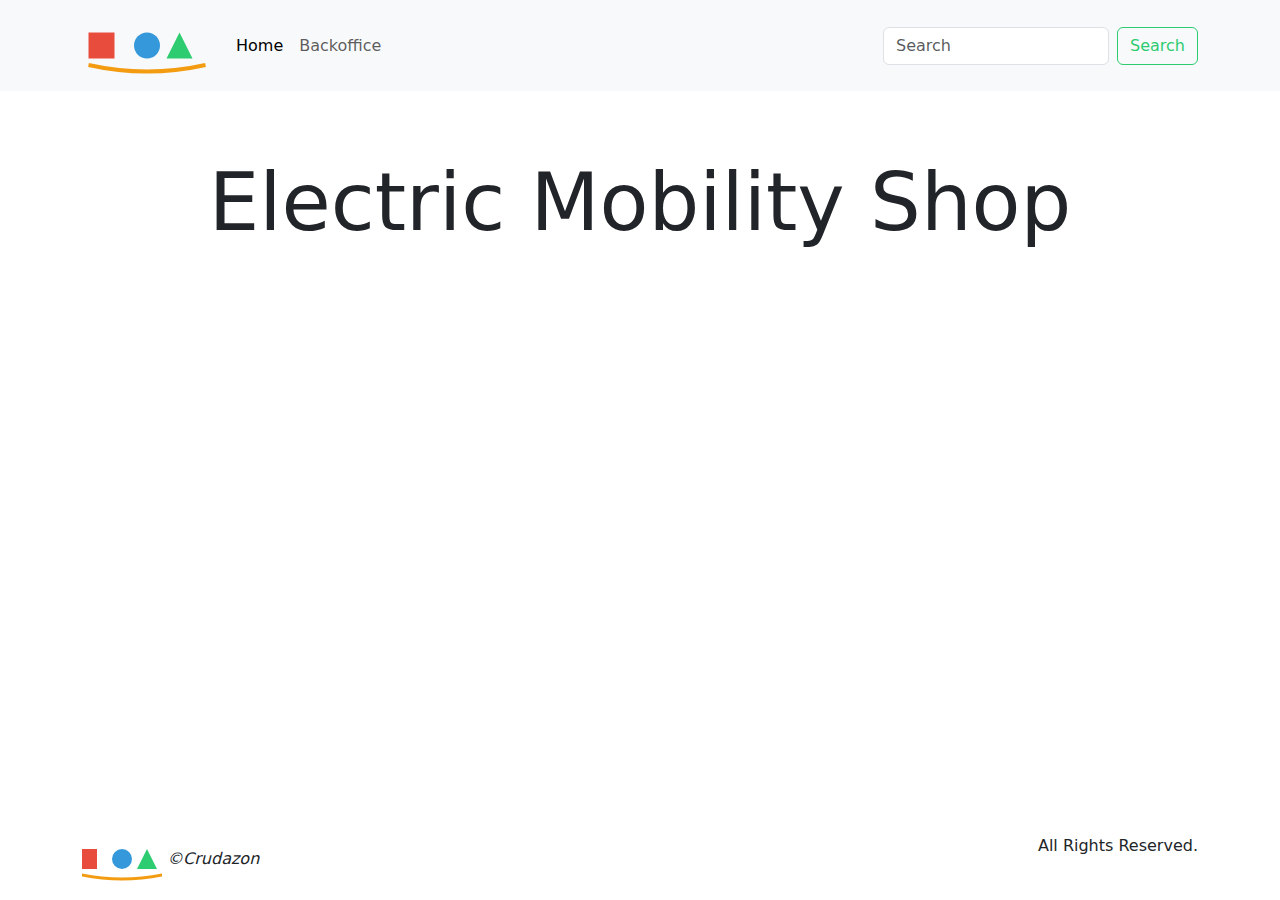
==== commit 27ffe16a: "add functions on backoffice page and styles to details page" ====
--- a/index.html
+++ b/index.html
@@ -50,6 +50,10 @@
       </div>
       <section class="my-5">
         <div class="container">
+          <div class="py-3 mb-3 text-center">
+            <h1 class="display-1">Electric Mobility Shop</h1>
+          </div>
+
           <div id="products" class="row row-cols-sm-2 row-cols-md-3 row-cols-lg-5 g-3">
             <!-- prodotti -->
           </div>
--- a/assets/css/style.css
+++ b/assets/css/style.css
@@ -45,7 +45,7 @@
  * Licensed under MIT (https://github.com/twbs/bootstrap/blob/main/LICENSE)
  */
 :root,
-[data-bs-theme=light] {
+[data-bs-theme="light"] {
   --bs-blue: #0d6efd;
   --bs-indigo: #6610f2;
   --bs-purple: #6f42c1;
@@ -111,7 +111,8 @@
   --bs-dark-border-subtle: #adb5bd;
   --bs-white-rgb: 255, 255, 255;
   --bs-black-rgb: 0, 0, 0;
-  --bs-font-sans-serif: system-ui, -apple-system, "Segoe UI", Roboto, "Helvetica Neue", "Noto Sans", "Liberation Sans", Arial, sans-serif, "Apple Color Emoji", "Segoe UI Emoji", "Segoe UI Symbol", "Noto Color Emoji";
+  --bs-font-sans-serif: system-ui, -apple-system, "Segoe UI", Roboto, "Helvetica Neue", "Noto Sans", "Liberation Sans", Arial, sans-serif, "Apple Color Emoji",
+    "Segoe UI Emoji", "Segoe UI Symbol", "Noto Color Emoji";
   --bs-font-monospace: SFMono-Regular, Menlo, Monaco, Consolas, "Liberation Mono", "Courier New", monospace;
   --bs-gradient: linear-gradient(180deg, rgba(255, 255, 255, 0.15), rgba(255, 255, 255, 0));
   --bs-body-font-family: var(--bs-font-sans-serif);
@@ -165,7 +166,7 @@
   --bs-form-invalid-border-color: #dc3545;
 }
 
-[data-bs-theme=dark] {
+[data-bs-theme="dark"] {
   color-scheme: dark;
   --bs-body-color: #dee2e6;
   --bs-body-color-rgb: 222, 226, 230;
@@ -254,7 +255,18 @@
   opacity: 0.25;
 }
 
-h6, .h6, h5, .h5, h4, .h4, h3, .h3, h2, .h2, h1, .h1 {
+h6,
+.h6,
+h5,
+.h5,
+h4,
+.h4,
+h3,
+.h3,
+h2,
+.h2,
+h1,
+.h1 {
   margin-top: 0;
   margin-bottom: 0.5rem;
   font-weight: 500;
@@ -262,47 +274,57 @@
   color: var(--bs-heading-color);
 }
 
-h1, .h1 {
+h1,
+.h1 {
   font-size: calc(1.375rem + 1.5vw);
 }
 @media (min-width: 1200px) {
-  h1, .h1 {
+  h1,
+  .h1 {
     font-size: 2.5rem;
   }
 }
 
-h2, .h2 {
+h2,
+.h2 {
   font-size: calc(1.325rem + 0.9vw);
 }
 @media (min-width: 1200px) {
-  h2, .h2 {
+  h2,
+  .h2 {
     font-size: 2rem;
   }
 }
 
-h3, .h3 {
+h3,
+.h3 {
   font-size: calc(1.3rem + 0.6vw);
 }
 @media (min-width: 1200px) {
-  h3, .h3 {
+  h3,
+  .h3 {
     font-size: 1.75rem;
   }
 }
 
-h4, .h4 {
+h4,
+.h4 {
   font-size: calc(1.275rem + 0.3vw);
 }
 @media (min-width: 1200px) {
-  h4, .h4 {
+  h4,
+  .h4 {
     font-size: 1.5rem;
   }
 }
 
-h5, .h5 {
+h5,
+.h5 {
   font-size: 1.25rem;
 }
 
-h6, .h6 {
+h6,
+.h6 {
   font-size: 1rem;
 }
 
@@ -313,10 +335,10 @@
 
 abbr[title] {
   -webkit-text-decoration: underline dotted;
-          text-decoration: underline dotted;
+  text-decoration: underline dotted;
   cursor: help;
   -webkit-text-decoration-skip-ink: none;
-          text-decoration-skip-ink: none;
+  text-decoration-skip-ink: none;
 }
 
 address {
@@ -362,11 +384,13 @@
   font-weight: bolder;
 }
 
-small, .small {
+small,
+.small {
   font-size: 0.875em;
 }
 
-mark, .mark {
+mark,
+.mark {
   padding: 0.1875em;
   color: var(--bs-highlight-color);
   background-color: var(--bs-highlight-bg);
@@ -396,7 +420,8 @@
   --bs-link-color-rgb: var(--bs-link-hover-color-rgb);
 }
 
-a:not([href]):not([class]), a:not([href]):not([class]):hover {
+a:not([href]):not([class]),
+a:not([href]):not([class]):hover {
   color: inherit;
   text-decoration: none;
 }
@@ -508,7 +533,7 @@
   text-transform: none;
 }
 
-[role=button] {
+[role="button"] {
   cursor: pointer;
 }
 
@@ -519,20 +544,20 @@
   opacity: 1;
 }
 
-[list]:not([type=date]):not([type=datetime-local]):not([type=month]):not([type=week]):not([type=time])::-webkit-calendar-picker-indicator {
+[list]:not([type="date"]):not([type="datetime-local"]):not([type="month"]):not([type="week"]):not([type="time"])::-webkit-calendar-picker-indicator {
   display: none !important;
 }
 
 button,
-[type=button],
-[type=reset],
-[type=submit] {
+[type="button"],
+[type="reset"],
+[type="submit"] {
   -webkit-appearance: button;
 }
 button:not(:disabled),
-[type=button]:not(:disabled),
-[type=reset]:not(:disabled),
-[type=submit]:not(:disabled) {
+[type="button"]:not(:disabled),
+[type="reset"]:not(:disabled),
+[type="submit"]:not(:disabled) {
   cursor: pointer;
 }
 
@@ -583,7 +608,7 @@
   height: auto;
 }
 
-[type=search] {
+[type="search"] {
   -webkit-appearance: textfield;
   outline-offset: -2px;
 }
@@ -786,27 +811,42 @@
 }
 
 @media (min-width: 576px) {
-  .container-sm, .container {
+  .container-sm,
+  .container {
     max-width: 540px;
   }
 }
 @media (min-width: 768px) {
-  .container-md, .container-sm, .container {
+  .container-md,
+  .container-sm,
+  .container {
     max-width: 720px;
   }
 }
 @media (min-width: 992px) {
-  .container-lg, .container-md, .container-sm, .container {
+  .container-lg,
+  .container-md,
+  .container-sm,
+  .container {
     max-width: 960px;
   }
 }
 @media (min-width: 1200px) {
-  .container-xl, .container-lg, .container-md, .container-sm, .container {
+  .container-xl,
+  .container-lg,
+  .container-md,
+  .container-sm,
+  .container {
     max-width: 1140px;
   }
 }
 @media (min-width: 1400px) {
-  .container-xxl, .container-xl, .container-lg, .container-md, .container-sm, .container {
+  .container-xxl,
+  .container-xl,
+  .container-lg,
+  .container-md,
+  .container-sm,
+  .container {
     max-width: 1320px;
   }
 }
@@ -2156,8 +2196,8 @@
   line-height: 1.5;
   color: var(--bs-body-color);
   -webkit-appearance: none;
-     -moz-appearance: none;
-          appearance: none;
+  -moz-appearance: none;
+  appearance: none;
   background-color: var(--bs-body-bg);
   background-clip: padding-box;
   border: var(--bs-border-width) solid var(--bs-border-color);
@@ -2169,10 +2209,10 @@
     transition: none;
   }
 }
-.form-control[type=file] {
+.form-control[type="file"] {
   overflow: hidden;
 }
-.form-control[type=file]:not(:disabled):not([readonly]) {
+.form-control[type="file"]:not(:disabled):not([readonly]) {
   cursor: pointer;
 }
 .form-control:focus {
@@ -2240,7 +2280,8 @@
 .form-control-plaintext:focus {
   outline: 0;
 }
-.form-control-plaintext.form-control-sm, .form-control-plaintext.form-control-lg {
+.form-control-plaintext.form-control-sm,
+.form-control-plaintext.form-control-lg {
   padding-right: 0;
   padding-left: 0;
 }
@@ -2312,8 +2353,8 @@
   line-height: 1.5;
   color: var(--bs-body-color);
   -webkit-appearance: none;
-     -moz-appearance: none;
-          appearance: none;
+  -moz-appearance: none;
+  appearance: none;
   background-color: var(--bs-body-bg);
   background-image: var(--bs-form-select-bg-img), var(--bs-form-select-bg-icon, none);
   background-repeat: no-repeat;
@@ -2333,7 +2374,8 @@
   outline: 0;
   box-shadow: 0 0 0 0.25rem rgba(13, 110, 253, 0.25);
 }
-.form-select[multiple], .form-select[size]:not([size="1"]) {
+.form-select[multiple],
+.form-select[size]:not([size="1"]) {
   padding-right: 0.75rem;
   background-image: none;
 }
@@ -2361,7 +2403,7 @@
   border-radius: var(--bs-border-radius-lg);
 }
 
-[data-bs-theme=dark] .form-select {
+[data-bs-theme="dark"] .form-select {
   --bs-form-select-bg-img: url("data:image/svg+xml,%3csvg xmlns='http://www.w3.org/2000/svg' viewBox='0 0 16 16'%3e%3cpath fill='none' stroke='%23dee2e6' stroke-linecap='round' stroke-linejoin='round' stroke-width='2' d='m2 5 6 6 6-6'/%3e%3c/svg%3e");
 }
 
@@ -2395,8 +2437,8 @@
   margin-top: 0.25em;
   vertical-align: top;
   -webkit-appearance: none;
-     -moz-appearance: none;
-          appearance: none;
+  -moz-appearance: none;
+  appearance: none;
   background-color: var(--bs-form-check-bg);
   background-image: var(--bs-form-check-bg-image);
   background-repeat: no-repeat;
@@ -2404,12 +2446,12 @@
   background-size: contain;
   border: var(--bs-border-width) solid var(--bs-border-color);
   -webkit-print-color-adjust: exact;
-          print-color-adjust: exact;
-}
-.form-check-input[type=checkbox] {
+  print-color-adjust: exact;
+}
+.form-check-input[type="checkbox"] {
   border-radius: 0.25em;
 }
-.form-check-input[type=radio] {
+.form-check-input[type="radio"] {
   border-radius: 50%;
 }
 .form-check-input:active {
@@ -2424,13 +2466,13 @@
   background-color: #0d6efd;
   border-color: #0d6efd;
 }
-.form-check-input:checked[type=checkbox] {
+.form-check-input:checked[type="checkbox"] {
   --bs-form-check-bg-image: url("data:image/svg+xml,%3csvg xmlns='http://www.w3.org/2000/svg' viewBox='0 0 20 20'%3e%3cpath fill='none' stroke='%23fff' stroke-linecap='round' stroke-linejoin='round' stroke-width='3' d='m6 10 3 3 6-6'/%3e%3c/svg%3e");
 }
-.form-check-input:checked[type=radio] {
+.form-check-input:checked[type="radio"] {
   --bs-form-check-bg-image: url("data:image/svg+xml,%3csvg xmlns='http://www.w3.org/2000/svg' viewBox='-4 -4 8 8'%3e%3ccircle r='2' fill='%23fff'/%3e%3c/svg%3e");
 }
-.form-check-input[type=checkbox]:indeterminate {
+.form-check-input[type="checkbox"]:indeterminate {
   background-color: #0d6efd;
   border-color: #0d6efd;
   --bs-form-check-bg-image: url("data:image/svg+xml,%3csvg xmlns='http://www.w3.org/2000/svg' viewBox='0 0 20 20'%3e%3cpath fill='none' stroke='%23fff' stroke-linecap='round' stroke-linejoin='round' stroke-width='3' d='M6 10h8'/%3e%3c/svg%3e");
@@ -2440,7 +2482,8 @@
   filter: none;
   opacity: 0.5;
 }
-.form-check-input[disabled] ~ .form-check-label, .form-check-input:disabled ~ .form-check-label {
+.form-check-input[disabled] ~ .form-check-label,
+.form-check-input:disabled ~ .form-check-label {
   cursor: default;
   opacity: 0.5;
 }
@@ -2488,13 +2531,14 @@
   clip: rect(0, 0, 0, 0);
   pointer-events: none;
 }
-.btn-check[disabled] + .btn, .btn-check:disabled + .btn {
+.btn-check[disabled] + .btn,
+.btn-check:disabled + .btn {
   pointer-events: none;
   filter: none;
   opacity: 0.65;
 }
 
-[data-bs-theme=dark] .form-switch .form-check-input:not(:checked):not(:focus) {
+[data-bs-theme="dark"] .form-switch .form-check-input:not(:checked):not(:focus) {
   --bs-form-switch-bg: url("data:image/svg+xml,%3csvg xmlns='http://www.w3.org/2000/svg' viewBox='-4 -4 8 8'%3e%3ccircle r='3' fill='rgba%28255, 255, 255, 0.25%29'/%3e%3c/svg%3e");
 }
 
@@ -2503,8 +2547,8 @@
   height: 1.5rem;
   padding: 0;
   -webkit-appearance: none;
-     -moz-appearance: none;
-          appearance: none;
+  -moz-appearance: none;
+  appearance: none;
   background-color: transparent;
 }
 .form-range:focus {
@@ -2524,7 +2568,7 @@
   height: 1rem;
   margin-top: -0.25rem;
   -webkit-appearance: none;
-          appearance: none;
+  appearance: none;
   background-color: #0d6efd;
   border: 0;
   border-radius: 1rem;
@@ -2553,7 +2597,7 @@
   width: 1rem;
   height: 1rem;
   -moz-appearance: none;
-       appearance: none;
+  appearance: none;
   background-color: #0d6efd;
   border: 0;
   border-radius: 1rem;
@@ -2623,18 +2667,21 @@
 .form-floating > .form-control-plaintext {
   padding: 1rem 0.75rem;
 }
-.form-floating > .form-control::-moz-placeholder, .form-floating > .form-control-plaintext::-moz-placeholder {
+.form-floating > .form-control::-moz-placeholder,
+.form-floating > .form-control-plaintext::-moz-placeholder {
   color: transparent;
 }
 .form-floating > .form-control::placeholder,
 .form-floating > .form-control-plaintext::placeholder {
   color: transparent;
 }
-.form-floating > .form-control:not(:-moz-placeholder-shown), .form-floating > .form-control-plaintext:not(:-moz-placeholder-shown) {
+.form-floating > .form-control:not(:-moz-placeholder-shown),
+.form-floating > .form-control-plaintext:not(:-moz-placeholder-shown) {
   padding-top: 1.625rem;
   padding-bottom: 0.625rem;
 }
-.form-floating > .form-control:focus, .form-floating > .form-control:not(:placeholder-shown),
+.form-floating > .form-control:focus,
+.form-floating > .form-control:not(:placeholder-shown),
 .form-floating > .form-control-plaintext:focus,
 .form-floating > .form-control-plaintext:not(:placeholder-shown) {
   padding-top: 1.625rem;
@@ -2764,16 +2811,16 @@
 }
 
 .input-group:not(.has-validation) > :not(:last-child):not(.dropdown-toggle):not(.dropdown-menu):not(.form-floating),
-.input-group:not(.has-validation) > .dropdown-toggle:nth-last-child(n+3),
+.input-group:not(.has-validation) > .dropdown-toggle:nth-last-child(n + 3),
 .input-group:not(.has-validation) > .form-floating:not(:last-child) > .form-control,
 .input-group:not(.has-validation) > .form-floating:not(:last-child) > .form-select {
   border-top-right-radius: 0;
   border-bottom-right-radius: 0;
 }
-.input-group.has-validation > :nth-last-child(n+3):not(.dropdown-toggle):not(.dropdown-menu):not(.form-floating),
-.input-group.has-validation > .dropdown-toggle:nth-last-child(n+4),
-.input-group.has-validation > .form-floating:nth-last-child(n+3) > .form-control,
-.input-group.has-validation > .form-floating:nth-last-child(n+3) > .form-select {
+.input-group.has-validation > :nth-last-child(n + 3):not(.dropdown-toggle):not(.dropdown-menu):not(.form-floating),
+.input-group.has-validation > .dropdown-toggle:nth-last-child(n + 4),
+.input-group.has-validation > .form-floating:nth-last-child(n + 3) > .form-control,
+.input-group.has-validation > .form-floating:nth-last-child(n + 3) > .form-select {
   border-top-right-radius: 0;
   border-bottom-right-radius: 0;
 }
@@ -2817,7 +2864,8 @@
   display: block;
 }
 
-.was-validated .form-control:valid, .form-control.is-valid {
+.was-validated .form-control:valid,
+.form-control.is-valid {
   border-color: var(--bs-form-valid-border-color);
   padding-right: calc(1.5em + 0.75rem);
   background-image: url("data:image/svg+xml,%3csvg xmlns='http://www.w3.org/2000/svg' viewBox='0 0 8 8'%3e%3cpath fill='%23198754' d='M2.3 6.73.6 4.53c-.4-1.04.46-1.4 1.1-.8l1.1 1.4 3.4-3.8c.6-.63 1.6-.27 1.2.7l-4 4.6c-.43.5-.8.4-1.1.1z'/%3e%3c/svg%3e");
@@ -2825,44 +2873,56 @@
   background-position: right calc(0.375em + 0.1875rem) center;
   background-size: calc(0.75em + 0.375rem) calc(0.75em + 0.375rem);
 }
-.was-validated .form-control:valid:focus, .form-control.is-valid:focus {
+.was-validated .form-control:valid:focus,
+.form-control.is-valid:focus {
   border-color: var(--bs-form-valid-border-color);
   box-shadow: 0 0 0 0.25rem rgba(var(--bs-success-rgb), 0.25);
 }
 
-.was-validated textarea.form-control:valid, textarea.form-control.is-valid {
+.was-validated textarea.form-control:valid,
+textarea.form-control.is-valid {
   padding-right: calc(1.5em + 0.75rem);
   background-position: top calc(0.375em + 0.1875rem) right calc(0.375em + 0.1875rem);
 }
 
-.was-validated .form-select:valid, .form-select.is-valid {
+.was-validated .form-select:valid,
+.form-select.is-valid {
   border-color: var(--bs-form-valid-border-color);
 }
-.was-validated .form-select:valid:not([multiple]):not([size]), .was-validated .form-select:valid:not([multiple])[size="1"], .form-select.is-valid:not([multiple]):not([size]), .form-select.is-valid:not([multiple])[size="1"] {
+.was-validated .form-select:valid:not([multiple]):not([size]),
+.was-validated .form-select:valid:not([multiple])[size="1"],
+.form-select.is-valid:not([multiple]):not([size]),
+.form-select.is-valid:not([multiple])[size="1"] {
   --bs-form-select-bg-icon: url("data:image/svg+xml,%3csvg xmlns='http://www.w3.org/2000/svg' viewBox='0 0 8 8'%3e%3cpath fill='%23198754' d='M2.3 6.73.6 4.53c-.4-1.04.46-1.4 1.1-.8l1.1 1.4 3.4-3.8c.6-.63 1.6-.27 1.2.7l-4 4.6c-.43.5-.8.4-1.1.1z'/%3e%3c/svg%3e");
   padding-right: 4.125rem;
   background-position: right 0.75rem center, center right 2.25rem;
   background-size: 16px 12px, calc(0.75em + 0.375rem) calc(0.75em + 0.375rem);
 }
-.was-validated .form-select:valid:focus, .form-select.is-valid:focus {
+.was-validated .form-select:valid:focus,
+.form-select.is-valid:focus {
   border-color: var(--bs-form-valid-border-color);
   box-shadow: 0 0 0 0.25rem rgba(var(--bs-success-rgb), 0.25);
 }
 
-.was-validated .form-control-color:valid, .form-control-color.is-valid {
+.was-validated .form-control-color:valid,
+.form-control-color.is-valid {
   width: calc(3rem + calc(1.5em + 0.75rem));
 }
 
-.was-validated .form-check-input:valid, .form-check-input.is-valid {
+.was-validated .form-check-input:valid,
+.form-check-input.is-valid {
   border-color: var(--bs-form-valid-border-color);
 }
-.was-validated .form-check-input:valid:checked, .form-check-input.is-valid:checked {
+.was-validated .form-check-input:valid:checked,
+.form-check-input.is-valid:checked {
   background-color: var(--bs-form-valid-color);
 }
-.was-validated .form-check-input:valid:focus, .form-check-input.is-valid:focus {
+.was-validated .form-check-input:valid:focus,
+.form-check-input.is-valid:focus {
   box-shadow: 0 0 0 0.25rem rgba(var(--bs-success-rgb), 0.25);
 }
-.was-validated .form-check-input:valid ~ .form-check-label, .form-check-input.is-valid ~ .form-check-label {
+.was-validated .form-check-input:valid ~ .form-check-label,
+.form-check-input.is-valid ~ .form-check-label {
   color: var(--bs-form-valid-color);
 }
 
@@ -2870,7 +2930,8 @@
   margin-left: 0.5em;
 }
 
-.was-validated .input-group > .form-control:not(:focus):valid, .input-group > .form-control:not(:focus).is-valid,
+.was-validated .input-group > .form-control:not(:focus):valid,
+.input-group > .form-control:not(:focus).is-valid,
 .was-validated .input-group > .form-select:not(:focus):valid,
 .input-group > .form-select:not(:focus).is-valid,
 .was-validated .input-group > .form-floating:not(:focus-within):valid,
@@ -2907,7 +2968,8 @@
   display: block;
 }
 
-.was-validated .form-control:invalid, .form-control.is-invalid {
+.was-validated .form-control:invalid,
+.form-control.is-invalid {
   border-color: var(--bs-form-invalid-border-color);
   padding-right: calc(1.5em + 0.75rem);
   background-image: url("data:image/svg+xml,%3csvg xmlns='http://www.w3.org/2000/svg' viewBox='0 0 12 12' width='12' height='12' fill='none' stroke='%23dc3545'%3e%3ccircle cx='6' cy='6' r='4.5'/%3e%3cpath stroke-linejoin='round' d='M5.8 3.6h.4L6 6.5z'/%3e%3ccircle cx='6' cy='8.2' r='.6' fill='%23dc3545' stroke='none'/%3e%3c/svg%3e");
@@ -2915,44 +2977,56 @@
   background-position: right calc(0.375em + 0.1875rem) center;
   background-size: calc(0.75em + 0.375rem) calc(0.75em + 0.375rem);
 }
-.was-validated .form-control:invalid:focus, .form-control.is-invalid:focus {
+.was-validated .form-control:invalid:focus,
+.form-control.is-invalid:focus {
   border-color: var(--bs-form-invalid-border-color);
   box-shadow: 0 0 0 0.25rem rgba(var(--bs-danger-rgb), 0.25);
 }
 
-.was-validated textarea.form-control:invalid, textarea.form-control.is-invalid {
+.was-validated textarea.form-control:invalid,
+textarea.form-control.is-invalid {
   padding-right: calc(1.5em + 0.75rem);
   background-position: top calc(0.375em + 0.1875rem) right calc(0.375em + 0.1875rem);
 }
 
-.was-validated .form-select:invalid, .form-select.is-invalid {
+.was-validated .form-select:invalid,
+.form-select.is-invalid {
   border-color: var(--bs-form-invalid-border-color);
 }
-.was-validated .form-select:invalid:not([multiple]):not([size]), .was-validated .form-select:invalid:not([multiple])[size="1"], .form-select.is-invalid:not([multiple]):not([size]), .form-select.is-invalid:not([multiple])[size="1"] {
+.was-validated .form-select:invalid:not([multiple]):not([size]),
+.was-validated .form-select:invalid:not([multiple])[size="1"],
+.form-select.is-invalid:not([multiple]):not([size]),
+.form-select.is-invalid:not([multiple])[size="1"] {
   --bs-form-select-bg-icon: url("data:image/svg+xml,%3csvg xmlns='http://www.w3.org/2000/svg' viewBox='0 0 12 12' width='12' height='12' fill='none' stroke='%23dc3545'%3e%3ccircle cx='6' cy='6' r='4.5'/%3e%3cpath stroke-linejoin='round' d='M5.8 3.6h.4L6 6.5z'/%3e%3ccircle cx='6' cy='8.2' r='.6' fill='%23dc3545' stroke='none'/%3e%3c/svg%3e");
   padding-right: 4.125rem;
   background-position: right 0.75rem center, center right 2.25rem;
   background-size: 16px 12px, calc(0.75em + 0.375rem) calc(0.75em + 0.375rem);
 }
-.was-validated .form-select:invalid:focus, .form-select.is-invalid:focus {
+.was-validated .form-select:invalid:focus,
+.form-select.is-invalid:focus {
   border-color: var(--bs-form-invalid-border-color);
   box-shadow: 0 0 0 0.25rem rgba(var(--bs-danger-rgb), 0.25);
 }
 
-.was-validated .form-control-color:invalid, .form-control-color.is-invalid {
+.was-validated .form-control-color:invalid,
+.form-control-color.is-invalid {
   width: calc(3rem + calc(1.5em + 0.75rem));
 }
 
-.was-validated .form-check-input:invalid, .form-check-input.is-invalid {
+.was-validated .form-check-input:invalid,
+.form-check-input.is-invalid {
   border-color: var(--bs-form-invalid-border-color);
 }
-.was-validated .form-check-input:invalid:checked, .form-check-input.is-invalid:checked {
+.was-validated .form-check-input:invalid:checked,
+.form-check-input.is-invalid:checked {
   background-color: var(--bs-form-invalid-color);
 }
-.was-validated .form-check-input:invalid:focus, .form-check-input.is-invalid:focus {
+.was-validated .form-check-input:invalid:focus,
+.form-check-input.is-invalid:focus {
   box-shadow: 0 0 0 0.25rem rgba(var(--bs-danger-rgb), 0.25);
 }
-.was-validated .form-check-input:invalid ~ .form-check-label, .form-check-input.is-invalid ~ .form-check-label {
+.was-validated .form-check-input:invalid ~ .form-check-label,
+.form-check-input.is-invalid ~ .form-check-label {
   color: var(--bs-form-invalid-color);
 }
 
@@ -2960,7 +3034,8 @@
   margin-left: 0.5em;
 }
 
-.was-validated .input-group > .form-control:not(:focus):invalid, .input-group > .form-control:not(:focus).is-invalid,
+.was-validated .input-group > .form-control:not(:focus):invalid,
+.input-group > .form-control:not(:focus).is-invalid,
 .was-validated .input-group > .form-select:not(:focus):invalid,
 .input-group > .form-select:not(:focus).is-invalid,
 .was-validated .input-group > .form-floating:not(:focus-within):invalid,
@@ -2983,7 +3058,7 @@
   --bs-btn-hover-border-color: transparent;
   --bs-btn-box-shadow: inset 0 1px 0 rgba(255, 255, 255, 0.15), 0 1px 1px rgba(0, 0, 0, 0.075);
   --bs-btn-disabled-opacity: 0.65;
-  --bs-btn-focus-box-shadow: 0 0 0 0.25rem rgba(var(--bs-btn-focus-shadow-rgb), .5);
+  --bs-btn-focus-box-shadow: 0 0 0 0.25rem rgba(var(--bs-btn-focus-shadow-rgb), 0.5);
   display: inline-block;
   padding: var(--bs-btn-padding-y) var(--bs-btn-padding-x);
   font-family: var(--bs-btn-font-family);
@@ -2996,8 +3071,8 @@
   vertical-align: middle;
   cursor: pointer;
   -webkit-user-select: none;
-     -moz-user-select: none;
-          user-select: none;
+  -moz-user-select: none;
+  user-select: none;
   border: var(--bs-btn-border-width) solid var(--bs-btn-border-color);
   border-radius: var(--bs-btn-border-radius);
   background-color: var(--bs-btn-bg);
@@ -3030,18 +3105,28 @@
   outline: 0;
   box-shadow: var(--bs-btn-focus-box-shadow);
 }
-.btn-check:checked + .btn, :not(.btn-check) + .btn:active, .btn:first-child:active, .btn.active, .btn.show {
+.btn-check:checked + .btn,
+:not(.btn-check) + .btn:active,
+.btn:first-child:active,
+.btn.active,
+.btn.show {
   color: var(--bs-btn-active-color);
   background-color: var(--bs-btn-active-bg);
   border-color: var(--bs-btn-active-border-color);
 }
-.btn-check:checked + .btn:focus-visible, :not(.btn-check) + .btn:active:focus-visible, .btn:first-child:active:focus-visible, .btn.active:focus-visible, .btn.show:focus-visible {
+.btn-check:checked + .btn:focus-visible,
+:not(.btn-check) + .btn:active:focus-visible,
+.btn:first-child:active:focus-visible,
+.btn.active:focus-visible,
+.btn.show:focus-visible {
   box-shadow: var(--bs-btn-focus-box-shadow);
 }
 .btn-check:checked:focus-visible + .btn {
   box-shadow: var(--bs-btn-focus-box-shadow);
 }
-.btn:disabled, .btn.disabled, fieldset:disabled .btn {
+.btn:disabled,
+.btn.disabled,
+fieldset:disabled .btn {
   color: var(--bs-btn-disabled-color);
   pointer-events: none;
   background-color: var(--bs-btn-disabled-bg);
@@ -3118,10 +3203,10 @@
 }
 
 .btn-warning {
-  --bs-btn-color: #000;
+  --bs-btn-color: #fff;
   --bs-btn-bg: #f39c12;
   --bs-btn-border-color: #f39c12;
-  --bs-btn-hover-color: #000;
+  --bs-btn-hover-color: #fff;
   --bs-btn-hover-bg: #f5ab36;
   --bs-btn-hover-border-color: #f4a62a;
   --bs-btn-focus-shadow-rgb: 207, 133, 15;
@@ -3135,10 +3220,10 @@
 }
 
 .btn-danger {
-  --bs-btn-color: #000;
+  --bs-btn-color: #fff;
   --bs-btn-bg: #e74c3c;
   --bs-btn-border-color: #e74c3c;
-  --bs-btn-hover-color: #000;
+  --bs-btn-hover-color: #fff;
   --bs-btn-hover-bg: #eb6759;
   --bs-btn-hover-border-color: #e95e50;
   --bs-btn-focus-shadow-rgb: 196, 65, 51;
@@ -3222,7 +3307,7 @@
 .btn-outline-success {
   --bs-btn-color: #2ecc71;
   --bs-btn-border-color: #2ecc71;
-  --bs-btn-hover-color: #000;
+  --bs-btn-hover-color: #fff;
   --bs-btn-hover-bg: #2ecc71;
   --bs-btn-hover-border-color: #2ecc71;
   --bs-btn-focus-shadow-rgb: 46, 204, 113;
@@ -3256,7 +3341,7 @@
 .btn-outline-warning {
   --bs-btn-color: #f39c12;
   --bs-btn-border-color: #f39c12;
-  --bs-btn-hover-color: #000;
+  --bs-btn-hover-color: #fff;
   --bs-btn-hover-bg: #f39c12;
   --bs-btn-hover-border-color: #f39c12;
   --bs-btn-focus-shadow-rgb: 243, 156, 18;
@@ -3273,7 +3358,7 @@
 .btn-outline-danger {
   --bs-btn-color: #e74c3c;
   --bs-btn-border-color: #e74c3c;
-  --bs-btn-hover-color: #000;
+  --bs-btn-hover-color: #fff;
   --bs-btn-hover-bg: #e74c3c;
   --bs-btn-hover-border-color: #e74c3c;
   --bs-btn-focus-shadow-rgb: 231, 76, 60;
@@ -3343,14 +3428,16 @@
   color: var(--bs-btn-hover-color);
 }
 
-.btn-lg, .btn-group-lg > .btn {
+.btn-lg,
+.btn-group-lg > .btn {
   --bs-btn-padding-y: 0.5rem;
   --bs-btn-padding-x: 1rem;
   --bs-btn-font-size: 1.25rem;
   --bs-btn-border-radius: var(--bs-border-radius-lg);
 }
 
-.btn-sm, .btn-group-sm > .btn {
+.btn-sm,
+.btn-group-sm > .btn {
   --bs-btn-padding-y: 0.25rem;
   --bs-btn-padding-x: 0.5rem;
   --bs-btn-font-size: 0.875rem;
@@ -3662,16 +3749,19 @@
   border: 0;
   border-radius: var(--bs-dropdown-item-border-radius, 0);
 }
-.dropdown-item:hover, .dropdown-item:focus {
+.dropdown-item:hover,
+.dropdown-item:focus {
   color: var(--bs-dropdown-link-hover-color);
   background-color: var(--bs-dropdown-link-hover-bg);
 }
-.dropdown-item.active, .dropdown-item:active {
+.dropdown-item.active,
+.dropdown-item:active {
   color: var(--bs-dropdown-link-active-color);
   text-decoration: none;
   background-color: var(--bs-dropdown-link-active-bg);
 }
-.dropdown-item.disabled, .dropdown-item:disabled {
+.dropdown-item.disabled,
+.dropdown-item:disabled {
   color: var(--bs-dropdown-link-disabled-color);
   pointer-events: none;
   background-color: transparent;
@@ -3759,7 +3849,7 @@
   border-top-right-radius: 0;
   border-bottom-right-radius: 0;
 }
-.btn-group > .btn:nth-child(n+3),
+.btn-group > .btn:nth-child(n + 3),
 .btn-group > :not(.btn-check) + .btn,
 .btn-group > .btn-group:not(:first-child) > .btn {
   border-top-left-radius: 0;
@@ -3770,19 +3860,23 @@
   padding-right: 0.5625rem;
   padding-left: 0.5625rem;
 }
-.dropdown-toggle-split::after, .dropup .dropdown-toggle-split::after, .dropend .dropdown-toggle-split::after {
+.dropdown-toggle-split::after,
+.dropup .dropdown-toggle-split::after,
+.dropend .dropdown-toggle-split::after {
   margin-left: 0;
 }
 .dropstart .dropdown-toggle-split::before {
   margin-right: 0;
 }
 
-.btn-sm + .dropdown-toggle-split, .btn-group-sm > .btn + .dropdown-toggle-split {
+.btn-sm + .dropdown-toggle-split,
+.btn-group-sm > .btn + .dropdown-toggle-split {
   padding-right: 0.375rem;
   padding-left: 0.375rem;
 }
 
-.btn-lg + .dropdown-toggle-split, .btn-group-lg > .btn + .dropdown-toggle-split {
+.btn-lg + .dropdown-toggle-split,
+.btn-group-lg > .btn + .dropdown-toggle-split {
   padding-right: 0.75rem;
   padding-left: 0.75rem;
 }
@@ -3841,14 +3935,16 @@
     transition: none;
   }
 }
-.nav-link:hover, .nav-link:focus {
+.nav-link:hover,
+.nav-link:focus {
   color: var(--bs-nav-link-hover-color);
 }
 .nav-link:focus-visible {
   outline: 0;
   box-shadow: 0 0 0 0.25rem rgba(13, 110, 253, 0.25);
 }
-.nav-link.disabled, .nav-link:disabled {
+.nav-link.disabled,
+.nav-link:disabled {
   color: var(--bs-nav-link-disabled-color);
   pointer-events: none;
   cursor: default;
@@ -3870,7 +3966,8 @@
   border-top-left-radius: var(--bs-nav-tabs-border-radius);
   border-top-right-radius: var(--bs-nav-tabs-border-radius);
 }
-.nav-tabs .nav-link:hover, .nav-tabs .nav-link:focus {
+.nav-tabs .nav-link:hover,
+.nav-tabs .nav-link:focus {
   isolation: isolate;
   border-color: var(--bs-nav-tabs-link-hover-border-color);
 }
@@ -3911,7 +4008,8 @@
   padding-left: 0;
   border-bottom: var(--bs-nav-underline-border-width) solid transparent;
 }
-.nav-underline .nav-link:hover, .nav-underline .nav-link:focus {
+.nav-underline .nav-link:hover,
+.nav-underline .nav-link:focus {
   border-bottom-color: currentcolor;
 }
 .nav-underline .nav-link.active,
@@ -3995,7 +4093,8 @@
   text-decoration: none;
   white-space: nowrap;
 }
-.navbar-brand:hover, .navbar-brand:focus {
+.navbar-brand:hover,
+.navbar-brand:focus {
   color: var(--bs-navbar-brand-hover-color);
 }
 
@@ -4012,7 +4111,8 @@
   margin-bottom: 0;
   list-style: none;
 }
-.navbar-nav .nav-link.active, .navbar-nav .nav-link.show {
+.navbar-nav .nav-link.active,
+.navbar-nav .nav-link.show {
   color: var(--bs-navbar-active-color);
 }
 .navbar-nav .dropdown-menu {
@@ -4358,7 +4458,7 @@
 }
 
 .navbar-dark,
-.navbar[data-bs-theme=dark] {
+.navbar[data-bs-theme="dark"] {
   --bs-navbar-color: rgba(255, 255, 255, 0.55);
   --bs-navbar-hover-color: rgba(255, 255, 255, 0.75);
   --bs-navbar-disabled-color: rgba(255, 255, 255, 0.25);
@@ -4369,7 +4469,7 @@
   --bs-navbar-toggler-icon-bg: url("data:image/svg+xml,%3csvg xmlns='http://www.w3.org/2000/svg' viewBox='0 0 30 30'%3e%3cpath stroke='rgba%28255, 255, 255, 0.55%29' stroke-linecap='round' stroke-miterlimit='10' stroke-width='2' d='M4 7h22M4 15h22M4 23h22'/%3e%3c/svg%3e");
 }
 
-[data-bs-theme=dark] .navbar-toggler-icon {
+[data-bs-theme="dark"] .navbar-toggler-icon {
   --bs-navbar-toggler-icon-bg: url("data:image/svg+xml,%3csvg xmlns='http://www.w3.org/2000/svg' viewBox='0 0 30 30'%3e%3cpath stroke='rgba%28255, 255, 255, 0.55%29' stroke-linecap='round' stroke-miterlimit='10' stroke-width='2' d='M4 7h22M4 15h22M4 23h22'/%3e%3c/svg%3e");
 }
 
@@ -4563,7 +4663,8 @@
 .accordion {
   --bs-accordion-color: var(--bs-body-color);
   --bs-accordion-bg: var(--bs-body-bg);
-  --bs-accordion-transition: color 0.15s ease-in-out, background-color 0.15s ease-in-out, border-color 0.15s ease-in-out, box-shadow 0.15s ease-in-out, border-radius 0.15s ease;
+  --bs-accordion-transition: color 0.15s ease-in-out, background-color 0.15s ease-in-out, border-color 0.15s ease-in-out, box-shadow 0.15s ease-in-out,
+    border-radius 0.15s ease;
   --bs-accordion-border-color: var(--bs-border-color);
   --bs-accordion-border-width: var(--bs-border-width);
   --bs-accordion-border-radius: var(--bs-border-radius);
@@ -4686,14 +4787,15 @@
 .accordion-flush > .accordion-item:last-child {
   border-bottom: 0;
 }
-.accordion-flush > .accordion-item > .accordion-header .accordion-button, .accordion-flush > .accordion-item > .accordion-header .accordion-button.collapsed {
+.accordion-flush > .accordion-item > .accordion-header .accordion-button,
+.accordion-flush > .accordion-item > .accordion-header .accordion-button.collapsed {
   border-radius: 0;
 }
 .accordion-flush > .accordion-item > .accordion-collapse {
   border-radius: 0;
 }
 
-[data-bs-theme=dark] .accordion-button::after {
+[data-bs-theme="dark"] .accordion-button::after {
   --bs-accordion-btn-icon: url("data:image/svg+xml,%3csvg xmlns='http://www.w3.org/2000/svg' viewBox='0 0 16 16' fill='%236ea8fe'%3e%3cpath fill-rule='evenodd' d='M1.646 4.646a.5.5 0 0 1 .708 0L8 10.293l5.646-5.647a.5.5 0 0 1 .708.708l-6 6a.5.5 0 0 1-.708 0l-6-6a.5.5 0 0 1 0-.708z'/%3e%3c/svg%3e");
   --bs-accordion-btn-active-icon: url("data:image/svg+xml,%3csvg xmlns='http://www.w3.org/2000/svg' viewBox='0 0 16 16' fill='%236ea8fe'%3e%3cpath fill-rule='evenodd' d='M1.646 4.646a.5.5 0 0 1 .708 0L8 10.293l5.646-5.647a.5.5 0 0 1 .708.708l-6 6a.5.5 0 0 1-.708 0l-6-6a.5.5 0 0 1 0-.708z'/%3e%3c/svg%3e");
 }
@@ -4785,13 +4887,15 @@
   outline: 0;
   box-shadow: var(--bs-pagination-focus-box-shadow);
 }
-.page-link.active, .active > .page-link {
+.page-link.active,
+.active > .page-link {
   z-index: 3;
   color: var(--bs-pagination-active-color);
   background-color: var(--bs-pagination-active-bg);
   border-color: var(--bs-pagination-active-border-color);
 }
-.page-link.disabled, .disabled > .page-link {
+.page-link.disabled,
+.disabled > .page-link {
   color: var(--bs-pagination-disabled-color);
   pointer-events: none;
   background-color: var(--bs-pagination-disabled-bg);
@@ -4987,7 +5091,16 @@
 }
 
 .progress-bar-striped {
-  background-image: linear-gradient(45deg, rgba(255, 255, 255, 0.15) 25%, transparent 25%, transparent 50%, rgba(255, 255, 255, 0.15) 50%, rgba(255, 255, 255, 0.15) 75%, transparent 75%, transparent);
+  background-image: linear-gradient(
+    45deg,
+    rgba(255, 255, 255, 0.15) 25%,
+    transparent 25%,
+    transparent 50%,
+    rgba(255, 255, 255, 0.15) 50%,
+    rgba(255, 255, 255, 0.15) 75%,
+    transparent 75%,
+    transparent
+  );
   background-size: var(--bs-progress-height) var(--bs-progress-height);
 }
 
@@ -5047,7 +5160,8 @@
   color: var(--bs-list-group-action-color);
   text-align: inherit;
 }
-.list-group-item-action:hover, .list-group-item-action:focus {
+.list-group-item-action:hover,
+.list-group-item-action:focus {
   z-index: 1;
   color: var(--bs-list-group-action-hover-color);
   text-decoration: none;
@@ -5075,7 +5189,8 @@
   border-bottom-right-radius: inherit;
   border-bottom-left-radius: inherit;
 }
-.list-group-item.disabled, .list-group-item:disabled {
+.list-group-item.disabled,
+.list-group-item:disabled {
   color: var(--bs-list-group-disabled-color);
   pointer-events: none;
   background-color: var(--bs-list-group-disabled-bg);
@@ -5380,11 +5495,12 @@
   box-shadow: var(--bs-btn-close-focus-shadow);
   opacity: var(--bs-btn-close-focus-opacity);
 }
-.btn-close:disabled, .btn-close.disabled {
+.btn-close:disabled,
+.btn-close.disabled {
   pointer-events: none;
   -webkit-user-select: none;
-     -moz-user-select: none;
-          user-select: none;
+  -moz-user-select: none;
+  user-select: none;
   opacity: var(--bs-btn-close-disabled-opacity);
 }
 
@@ -5392,7 +5508,7 @@
   filter: var(--bs-btn-close-white-filter);
 }
 
-[data-bs-theme=dark] .btn-close {
+[data-bs-theme="dark"] .btn-close {
   filter: var(--bs-btn-close-white-filter);
 }
 
@@ -5804,44 +5920,52 @@
   border-style: solid;
 }
 
-.bs-tooltip-top .tooltip-arrow, .bs-tooltip-auto[data-popper-placement^=top] .tooltip-arrow {
+.bs-tooltip-top .tooltip-arrow,
+.bs-tooltip-auto[data-popper-placement^="top"] .tooltip-arrow {
   bottom: calc(-1 * var(--bs-tooltip-arrow-height));
 }
-.bs-tooltip-top .tooltip-arrow::before, .bs-tooltip-auto[data-popper-placement^=top] .tooltip-arrow::before {
+.bs-tooltip-top .tooltip-arrow::before,
+.bs-tooltip-auto[data-popper-placement^="top"] .tooltip-arrow::before {
   top: -1px;
   border-width: var(--bs-tooltip-arrow-height) calc(var(--bs-tooltip-arrow-width) * 0.5) 0;
   border-top-color: var(--bs-tooltip-bg);
 }
 
 /* rtl:begin:ignore */
-.bs-tooltip-end .tooltip-arrow, .bs-tooltip-auto[data-popper-placement^=right] .tooltip-arrow {
+.bs-tooltip-end .tooltip-arrow,
+.bs-tooltip-auto[data-popper-placement^="right"] .tooltip-arrow {
   left: calc(-1 * var(--bs-tooltip-arrow-height));
   width: var(--bs-tooltip-arrow-height);
   height: var(--bs-tooltip-arrow-width);
 }
-.bs-tooltip-end .tooltip-arrow::before, .bs-tooltip-auto[data-popper-placement^=right] .tooltip-arrow::before {
+.bs-tooltip-end .tooltip-arrow::before,
+.bs-tooltip-auto[data-popper-placement^="right"] .tooltip-arrow::before {
   right: -1px;
   border-width: calc(var(--bs-tooltip-arrow-width) * 0.5) var(--bs-tooltip-arrow-height) calc(var(--bs-tooltip-arrow-width) * 0.5) 0;
   border-right-color: var(--bs-tooltip-bg);
 }
 
 /* rtl:end:ignore */
-.bs-tooltip-bottom .tooltip-arrow, .bs-tooltip-auto[data-popper-placement^=bottom] .tooltip-arrow {
+.bs-tooltip-bottom .tooltip-arrow,
+.bs-tooltip-auto[data-popper-placement^="bottom"] .tooltip-arrow {
   top: calc(-1 * var(--bs-tooltip-arrow-height));
 }
-.bs-tooltip-bottom .tooltip-arrow::before, .bs-tooltip-auto[data-popper-placement^=bottom] .tooltip-arrow::before {
+.bs-tooltip-bottom .tooltip-arrow::before,
+.bs-tooltip-auto[data-popper-placement^="bottom"] .tooltip-arrow::before {
   bottom: -1px;
   border-width: 0 calc(var(--bs-tooltip-arrow-width) * 0.5) var(--bs-tooltip-arrow-height);
   border-bottom-color: var(--bs-tooltip-bg);
 }
 
 /* rtl:begin:ignore */
-.bs-tooltip-start .tooltip-arrow, .bs-tooltip-auto[data-popper-placement^=left] .tooltip-arrow {
+.bs-tooltip-start .tooltip-arrow,
+.bs-tooltip-auto[data-popper-placement^="left"] .tooltip-arrow {
   right: calc(-1 * var(--bs-tooltip-arrow-height));
   width: var(--bs-tooltip-arrow-height);
   height: var(--bs-tooltip-arrow-width);
 }
-.bs-tooltip-start .tooltip-arrow::before, .bs-tooltip-auto[data-popper-placement^=left] .tooltip-arrow::before {
+.bs-tooltip-start .tooltip-arrow::before,
+.bs-tooltip-auto[data-popper-placement^="left"] .tooltip-arrow::before {
   left: -1px;
   border-width: calc(var(--bs-tooltip-arrow-width) * 0.5) 0 calc(var(--bs-tooltip-arrow-width) * 0.5) var(--bs-tooltip-arrow-height);
   border-left-color: var(--bs-tooltip-bg);
@@ -5907,7 +6031,8 @@
   width: var(--bs-popover-arrow-width);
   height: var(--bs-popover-arrow-height);
 }
-.popover .popover-arrow::before, .popover .popover-arrow::after {
+.popover .popover-arrow::before,
+.popover .popover-arrow::after {
   position: absolute;
   display: block;
   content: "";
@@ -5916,55 +6041,74 @@
   border-width: 0;
 }
 
-.bs-popover-top > .popover-arrow, .bs-popover-auto[data-popper-placement^=top] > .popover-arrow {
+.bs-popover-top > .popover-arrow,
+.bs-popover-auto[data-popper-placement^="top"] > .popover-arrow {
   bottom: calc(-1 * (var(--bs-popover-arrow-height)) - var(--bs-popover-border-width));
 }
-.bs-popover-top > .popover-arrow::before, .bs-popover-auto[data-popper-placement^=top] > .popover-arrow::before, .bs-popover-top > .popover-arrow::after, .bs-popover-auto[data-popper-placement^=top] > .popover-arrow::after {
+.bs-popover-top > .popover-arrow::before,
+.bs-popover-auto[data-popper-placement^="top"] > .popover-arrow::before,
+.bs-popover-top > .popover-arrow::after,
+.bs-popover-auto[data-popper-placement^="top"] > .popover-arrow::after {
   border-width: var(--bs-popover-arrow-height) calc(var(--bs-popover-arrow-width) * 0.5) 0;
 }
-.bs-popover-top > .popover-arrow::before, .bs-popover-auto[data-popper-placement^=top] > .popover-arrow::before {
+.bs-popover-top > .popover-arrow::before,
+.bs-popover-auto[data-popper-placement^="top"] > .popover-arrow::before {
   bottom: 0;
   border-top-color: var(--bs-popover-arrow-border);
 }
-.bs-popover-top > .popover-arrow::after, .bs-popover-auto[data-popper-placement^=top] > .popover-arrow::after {
+.bs-popover-top > .popover-arrow::after,
+.bs-popover-auto[data-popper-placement^="top"] > .popover-arrow::after {
   bottom: var(--bs-popover-border-width);
   border-top-color: var(--bs-popover-bg);
 }
 
 /* rtl:begin:ignore */
-.bs-popover-end > .popover-arrow, .bs-popover-auto[data-popper-placement^=right] > .popover-arrow {
+.bs-popover-end > .popover-arrow,
+.bs-popover-auto[data-popper-placement^="right"] > .popover-arrow {
   left: calc(-1 * (var(--bs-popover-arrow-height)) - var(--bs-popover-border-width));
   width: var(--bs-popover-arrow-height);
   height: var(--bs-popover-arrow-width);
 }
-.bs-popover-end > .popover-arrow::before, .bs-popover-auto[data-popper-placement^=right] > .popover-arrow::before, .bs-popover-end > .popover-arrow::after, .bs-popover-auto[data-popper-placement^=right] > .popover-arrow::after {
+.bs-popover-end > .popover-arrow::before,
+.bs-popover-auto[data-popper-placement^="right"] > .popover-arrow::before,
+.bs-popover-end > .popover-arrow::after,
+.bs-popover-auto[data-popper-placement^="right"] > .popover-arrow::after {
   border-width: calc(var(--bs-popover-arrow-width) * 0.5) var(--bs-popover-arrow-height) calc(var(--bs-popover-arrow-width) * 0.5) 0;
 }
-.bs-popover-end > .popover-arrow::before, .bs-popover-auto[data-popper-placement^=right] > .popover-arrow::before {
+.bs-popover-end > .popover-arrow::before,
+.bs-popover-auto[data-popper-placement^="right"] > .popover-arrow::before {
   left: 0;
   border-right-color: var(--bs-popover-arrow-border);
 }
-.bs-popover-end > .popover-arrow::after, .bs-popover-auto[data-popper-placement^=right] > .popover-arrow::after {
+.bs-popover-end > .popover-arrow::after,
+.bs-popover-auto[data-popper-placement^="right"] > .popover-arrow::after {
   left: var(--bs-popover-border-width);
   border-right-color: var(--bs-popover-bg);
 }
 
 /* rtl:end:ignore */
-.bs-popover-bottom > .popover-arrow, .bs-popover-auto[data-popper-placement^=bottom] > .popover-arrow {
+.bs-popover-bottom > .popover-arrow,
+.bs-popover-auto[data-popper-placement^="bottom"] > .popover-arrow {
   top: calc(-1 * (var(--bs-popover-arrow-height)) - var(--bs-popover-border-width));
 }
-.bs-popover-bottom > .popover-arrow::before, .bs-popover-auto[data-popper-placement^=bottom] > .popover-arrow::before, .bs-popover-bottom > .popover-arrow::after, .bs-popover-auto[data-popper-placement^=bottom] > .popover-arrow::after {
+.bs-popover-bottom > .popover-arrow::before,
+.bs-popover-auto[data-popper-placement^="bottom"] > .popover-arrow::before,
+.bs-popover-bottom > .popover-arrow::after,
+.bs-popover-auto[data-popper-placement^="bottom"] > .popover-arrow::after {
   border-width: 0 calc(var(--bs-popover-arrow-width) * 0.5) var(--bs-popover-arrow-height);
 }
-.bs-popover-bottom > .popover-arrow::before, .bs-popover-auto[data-popper-placement^=bottom] > .popover-arrow::before {
+.bs-popover-bottom > .popover-arrow::before,
+.bs-popover-auto[data-popper-placement^="bottom"] > .popover-arrow::before {
   top: 0;
   border-bottom-color: var(--bs-popover-arrow-border);
 }
-.bs-popover-bottom > .popover-arrow::after, .bs-popover-auto[data-popper-placement^=bottom] > .popover-arrow::after {
+.bs-popover-bottom > .popover-arrow::after,
+.bs-popover-auto[data-popper-placement^="bottom"] > .popover-arrow::after {
   top: var(--bs-popover-border-width);
   border-bottom-color: var(--bs-popover-bg);
 }
-.bs-popover-bottom .popover-header::before, .bs-popover-auto[data-popper-placement^=bottom] .popover-header::before {
+.bs-popover-bottom .popover-header::before,
+.bs-popover-auto[data-popper-placement^="bottom"] .popover-header::before {
   position: absolute;
   top: 0;
   left: 50%;
@@ -5976,19 +6120,25 @@
 }
 
 /* rtl:begin:ignore */
-.bs-popover-start > .popover-arrow, .bs-popover-auto[data-popper-placement^=left] > .popover-arrow {
+.bs-popover-start > .popover-arrow,
+.bs-popover-auto[data-popper-placement^="left"] > .popover-arrow {
   right: calc(-1 * (var(--bs-popover-arrow-height)) - var(--bs-popover-border-width));
   width: var(--bs-popover-arrow-height);
   height: var(--bs-popover-arrow-width);
 }
-.bs-popover-start > .popover-arrow::before, .bs-popover-auto[data-popper-placement^=left] > .popover-arrow::before, .bs-popover-start > .popover-arrow::after, .bs-popover-auto[data-popper-placement^=left] > .popover-arrow::after {
+.bs-popover-start > .popover-arrow::before,
+.bs-popover-auto[data-popper-placement^="left"] > .popover-arrow::before,
+.bs-popover-start > .popover-arrow::after,
+.bs-popover-auto[data-popper-placement^="left"] > .popover-arrow::after {
   border-width: calc(var(--bs-popover-arrow-width) * 0.5) 0 calc(var(--bs-popover-arrow-width) * 0.5) var(--bs-popover-arrow-height);
 }
-.bs-popover-start > .popover-arrow::before, .bs-popover-auto[data-popper-placement^=left] > .popover-arrow::before {
+.bs-popover-start > .popover-arrow::before,
+.bs-popover-auto[data-popper-placement^="left"] > .popover-arrow::before {
   right: 0;
   border-left-color: var(--bs-popover-arrow-border);
 }
-.bs-popover-start > .popover-arrow::after, .bs-popover-auto[data-popper-placement^=left] > .popover-arrow::after {
+.bs-popover-start > .popover-arrow::after,
+.bs-popover-auto[data-popper-placement^="left"] > .popover-arrow::after {
   right: var(--bs-popover-border-width);
   border-left-color: var(--bs-popover-bg);
 }
@@ -6111,7 +6261,8 @@
     transition: none;
   }
 }
-.carousel-control-prev:hover, .carousel-control-prev:focus,
+.carousel-control-prev:hover,
+.carousel-control-prev:focus,
 .carousel-control-next:hover,
 .carousel-control-next:focus {
   color: #fff;
@@ -6139,11 +6290,13 @@
 }
 
 .carousel-control-prev-icon {
-  background-image: url("data:image/svg+xml,%3csvg xmlns='http://www.w3.org/2000/svg' viewBox='0 0 16 16' fill='%23fff'%3e%3cpath d='M11.354 1.646a.5.5 0 0 1 0 .708L5.707 8l5.647 5.646a.5.5 0 0 1-.708.708l-6-6a.5.5 0 0 1 0-.708l6-6a.5.5 0 0 1 .708 0z'/%3e%3c/svg%3e") /*rtl:url("data:image/svg+xml,%3csvg xmlns='http://www.w3.org/2000/svg' viewBox='0 0 16 16' fill='%23fff'%3e%3cpath d='M4.646 1.646a.5.5 0 0 1 .708 0l6 6a.5.5 0 0 1 0 .708l-6 6a.5.5 0 0 1-.708-.708L10.293 8 4.646 2.354a.5.5 0 0 1 0-.708z'/%3e%3c/svg%3e")*/;
+  background-image: url("data:image/svg+xml,%3csvg xmlns='http://www.w3.org/2000/svg' viewBox='0 0 16 16' fill='%23fff'%3e%3cpath d='M11.354 1.646a.5.5 0 0 1 0 .708L5.707 8l5.647 5.646a.5.5 0 0 1-.708.708l-6-6a.5.5 0 0 1 0-.708l6-6a.5.5 0 0 1 .708 0z'/%3e%3c/svg%3e")
+    /*rtl:url("data:image/svg+xml,%3csvg xmlns='http://www.w3.org/2000/svg' viewBox='0 0 16 16' fill='%23fff'%3e%3cpath d='M4.646 1.646a.5.5 0 0 1 .708 0l6 6a.5.5 0 0 1 0 .708l-6 6a.5.5 0 0 1-.708-.708L10.293 8 4.646 2.354a.5.5 0 0 1 0-.708z'/%3e%3c/svg%3e")*/;
 }
 
 .carousel-control-next-icon {
-  background-image: url("data:image/svg+xml,%3csvg xmlns='http://www.w3.org/2000/svg' viewBox='0 0 16 16' fill='%23fff'%3e%3cpath d='M4.646 1.646a.5.5 0 0 1 .708 0l6 6a.5.5 0 0 1 0 .708l-6 6a.5.5 0 0 1-.708-.708L10.293 8 4.646 2.354a.5.5 0 0 1 0-.708z'/%3e%3c/svg%3e") /*rtl:url("data:image/svg+xml,%3csvg xmlns='http://www.w3.org/2000/svg' viewBox='0 0 16 16' fill='%23fff'%3e%3cpath d='M11.354 1.646a.5.5 0 0 1 0 .708L5.707 8l5.647 5.646a.5.5 0 0 1-.708.708l-6-6a.5.5 0 0 1 0-.708l6-6a.5.5 0 0 1 .708 0z'/%3e%3c/svg%3e")*/;
+  background-image: url("data:image/svg+xml,%3csvg xmlns='http://www.w3.org/2000/svg' viewBox='0 0 16 16' fill='%23fff'%3e%3cpath d='M4.646 1.646a.5.5 0 0 1 .708 0l6 6a.5.5 0 0 1 0 .708l-6 6a.5.5 0 0 1-.708-.708L10.293 8 4.646 2.354a.5.5 0 0 1 0-.708z'/%3e%3c/svg%3e")
+    /*rtl:url("data:image/svg+xml,%3csvg xmlns='http://www.w3.org/2000/svg' viewBox='0 0 16 16' fill='%23fff'%3e%3cpath d='M11.354 1.646a.5.5 0 0 1 0 .708L5.707 8l5.647 5.646a.5.5 0 0 1-.708.708l-6-6a.5.5 0 0 1 0-.708l6-6a.5.5 0 0 1 .708 0z'/%3e%3c/svg%3e")*/;
 }
 
 .carousel-indicators {
@@ -6208,15 +6361,18 @@
   color: #000;
 }
 
-[data-bs-theme=dark] .carousel .carousel-control-prev-icon,
-[data-bs-theme=dark] .carousel .carousel-control-next-icon, [data-bs-theme=dark].carousel .carousel-control-prev-icon,
-[data-bs-theme=dark].carousel .carousel-control-next-icon {
+[data-bs-theme="dark"] .carousel .carousel-control-prev-icon,
+[data-bs-theme="dark"] .carousel .carousel-control-next-icon,
+[data-bs-theme="dark"].carousel .carousel-control-prev-icon,
+[data-bs-theme="dark"].carousel .carousel-control-next-icon {
   filter: invert(1) grayscale(100);
 }
-[data-bs-theme=dark] .carousel .carousel-indicators [data-bs-target], [data-bs-theme=dark].carousel .carousel-indicators [data-bs-target] {
+[data-bs-theme="dark"] .carousel .carousel-indicators [data-bs-target],
+[data-bs-theme="dark"].carousel .carousel-indicators [data-bs-target] {
   background-color: #000;
 }
-[data-bs-theme=dark] .carousel .carousel-caption, [data-bs-theme=dark].carousel .carousel-caption {
+[data-bs-theme="dark"] .carousel .carousel-caption,
+[data-bs-theme="dark"].carousel .carousel-caption {
   color: #000;
 }
 
@@ -6282,7 +6438,12 @@
     --bs-spinner-animation-speed: 1.5s;
   }
 }
-.offcanvas, .offcanvas-xxl, .offcanvas-xl, .offcanvas-lg, .offcanvas-md, .offcanvas-sm {
+.offcanvas,
+.offcanvas-xxl,
+.offcanvas-xl,
+.offcanvas-lg,
+.offcanvas-md,
+.offcanvas-sm {
   --bs-offcanvas-zindex: 1045;
   --bs-offcanvas-width: 400px;
   --bs-offcanvas-height: 30vh;
@@ -6350,10 +6511,13 @@
     border-top: var(--bs-offcanvas-border-width) solid var(--bs-offcanvas-border-color);
     transform: translateY(100%);
   }
-  .offcanvas-sm.showing, .offcanvas-sm.show:not(.hiding) {
+  .offcanvas-sm.showing,
+  .offcanvas-sm.show:not(.hiding) {
     transform: none;
   }
-  .offcanvas-sm.showing, .offcanvas-sm.hiding, .offcanvas-sm.show {
+  .offcanvas-sm.showing,
+  .offcanvas-sm.hiding,
+  .offcanvas-sm.show {
     visibility: visible;
   }
 }
@@ -6428,10 +6592,13 @@
     border-top: var(--bs-offcanvas-border-width) solid var(--bs-offcanvas-border-color);
     transform: translateY(100%);
   }
-  .offcanvas-md.showing, .offcanvas-md.show:not(.hiding) {
+  .offcanvas-md.showing,
+  .offcanvas-md.show:not(.hiding) {
     transform: none;
   }
-  .offcanvas-md.showing, .offcanvas-md.hiding, .offcanvas-md.show {
+  .offcanvas-md.showing,
+  .offcanvas-md.hiding,
+  .offcanvas-md.show {
     visibility: visible;
   }
 }
@@ -6506,10 +6673,13 @@
     border-top: var(--bs-offcanvas-border-width) solid var(--bs-offcanvas-border-color);
     transform: translateY(100%);
   }
-  .offcanvas-lg.showing, .offcanvas-lg.show:not(.hiding) {
+  .offcanvas-lg.showing,
+  .offcanvas-lg.show:not(.hiding) {
     transform: none;
   }
-  .offcanvas-lg.showing, .offcanvas-lg.hiding, .offcanvas-lg.show {
+  .offcanvas-lg.showing,
+  .offcanvas-lg.hiding,
+  .offcanvas-lg.show {
     visibility: visible;
   }
 }
@@ -6584,10 +6754,13 @@
     border-top: var(--bs-offcanvas-border-width) solid var(--bs-offcanvas-border-color);
     transform: translateY(100%);
   }
-  .offcanvas-xl.showing, .offcanvas-xl.show:not(.hiding) {
+  .offcanvas-xl.showing,
+  .offcanvas-xl.show:not(.hiding) {
     transform: none;
   }
-  .offcanvas-xl.showing, .offcanvas-xl.hiding, .offcanvas-xl.show {
+  .offcanvas-xl.showing,
+  .offcanvas-xl.hiding,
+  .offcanvas-xl.show {
     visibility: visible;
   }
 }
@@ -6662,10 +6835,13 @@
     border-top: var(--bs-offcanvas-border-width) solid var(--bs-offcanvas-border-color);
     transform: translateY(100%);
   }
-  .offcanvas-xxl.showing, .offcanvas-xxl.show:not(.hiding) {
+  .offcanvas-xxl.showing,
+  .offcanvas-xxl.show:not(.hiding) {
     transform: none;
   }
-  .offcanvas-xxl.showing, .offcanvas-xxl.hiding, .offcanvas-xxl.show {
+  .offcanvas-xxl.showing,
+  .offcanvas-xxl.hiding,
+  .offcanvas-xxl.show {
     visibility: visible;
   }
 }
@@ -6737,10 +6913,13 @@
   border-top: var(--bs-offcanvas-border-width) solid var(--bs-offcanvas-border-color);
   transform: translateY(100%);
 }
-.offcanvas.showing, .offcanvas.show:not(.hiding) {
+.offcanvas.showing,
+.offcanvas.show:not(.hiding) {
   transform: none;
 }
-.offcanvas.showing, .offcanvas.hiding, .offcanvas.show {
+.offcanvas.showing,
+.offcanvas.hiding,
+.offcanvas.show {
   visibility: visible;
 }
 
@@ -6817,16 +6996,16 @@
 }
 .placeholder-wave {
   -webkit-mask-image: linear-gradient(130deg, #000 55%, rgba(0, 0, 0, 0.8) 75%, #000 95%);
-          mask-image: linear-gradient(130deg, #000 55%, rgba(0, 0, 0, 0.8) 75%, #000 95%);
+  mask-image: linear-gradient(130deg, #000 55%, rgba(0, 0, 0, 0.8) 75%, #000 95%);
   -webkit-mask-size: 200% 100%;
-          mask-size: 200% 100%;
+  mask-size: 200% 100%;
   animation: placeholder-wave 2s linear infinite;
 }
 
 @keyframes placeholder-wave {
   100% {
     -webkit-mask-position: -200% 0%;
-            mask-position: -200% 0%;
+    mask-position: -200% 0%;
   }
 }
 .clearfix::after {
@@ -6879,7 +7058,8 @@
   color: RGBA(var(--bs-primary-rgb), var(--bs-link-opacity, 1)) !important;
   text-decoration-color: RGBA(var(--bs-primary-rgb), var(--bs-link-underline-opacity, 1)) !important;
 }
-.link-primary:hover, .link-primary:focus {
+.link-primary:hover,
+.link-primary:focus {
   color: RGBA(93, 173, 226, var(--bs-link-opacity, 1)) !important;
   text-decoration-color: RGBA(93, 173, 226, var(--bs-link-underline-opacity, 1)) !important;
 }
@@ -6888,7 +7068,8 @@
   color: RGBA(var(--bs-secondary-rgb), var(--bs-link-opacity, 1)) !important;
   text-decoration-color: RGBA(var(--bs-secondary-rgb), var(--bs-link-underline-opacity, 1)) !important;
 }
-.link-secondary:hover, .link-secondary:focus {
+.link-secondary:hover,
+.link-secondary:focus {
   color: RGBA(86, 94, 100, var(--bs-link-opacity, 1)) !important;
   text-decoration-color: RGBA(86, 94, 100, var(--bs-link-underline-opacity, 1)) !important;
 }
@@ -6897,7 +7078,8 @@
   color: RGBA(var(--bs-success-rgb), var(--bs-link-opacity, 1)) !important;
   text-decoration-color: RGBA(var(--bs-success-rgb), var(--bs-link-underline-opacity, 1)) !important;
 }
-.link-success:hover, .link-success:focus {
+.link-success:hover,
+.link-success:focus {
   color: RGBA(88, 214, 141, var(--bs-link-opacity, 1)) !important;
   text-decoration-color: RGBA(88, 214, 141, var(--bs-link-underline-opacity, 1)) !important;
 }
@@ -6906,7 +7088,8 @@
   color: RGBA(var(--bs-info-rgb), var(--bs-link-opacity, 1)) !important;
   text-decoration-color: RGBA(var(--bs-info-rgb), var(--bs-link-underline-opacity, 1)) !important;
 }
-.link-info:hover, .link-info:focus {
+.link-info:hover,
+.link-info:focus {
   color: RGBA(61, 213, 243, var(--bs-link-opacity, 1)) !important;
   text-decoration-color: RGBA(61, 213, 243, var(--bs-link-underline-opacity, 1)) !important;
 }
@@ -6915,7 +7098,8 @@
   color: RGBA(var(--bs-warning-rgb), var(--bs-link-opacity, 1)) !important;
   text-decoration-color: RGBA(var(--bs-warning-rgb), var(--bs-link-underline-opacity, 1)) !important;
 }
-.link-warning:hover, .link-warning:focus {
+.link-warning:hover,
+.link-warning:focus {
   color: RGBA(245, 176, 65, var(--bs-link-opacity, 1)) !important;
   text-decoration-color: RGBA(245, 176, 65, var(--bs-link-underline-opacity, 1)) !important;
 }
@@ -6924,7 +7108,8 @@
   color: RGBA(var(--bs-danger-rgb), var(--bs-link-opacity, 1)) !important;
   text-decoration-color: RGBA(var(--bs-danger-rgb), var(--bs-link-underline-opacity, 1)) !important;
 }
-.link-danger:hover, .link-danger:focus {
+.link-danger:hover,
+.link-danger:focus {
   color: RGBA(236, 112, 99, var(--bs-link-opacity, 1)) !important;
   text-decoration-color: RGBA(236, 112, 99, var(--bs-link-underline-opacity, 1)) !important;
 }
@@ -6933,7 +7118,8 @@
   color: RGBA(var(--bs-light-rgb), var(--bs-link-opacity, 1)) !important;
   text-decoration-color: RGBA(var(--bs-light-rgb), var(--bs-link-underline-opacity, 1)) !important;
 }
-.link-light:hover, .link-light:focus {
+.link-light:hover,
+.link-light:focus {
   color: RGBA(249, 250, 251, var(--bs-link-opacity, 1)) !important;
   text-decoration-color: RGBA(249, 250, 251, var(--bs-link-underline-opacity, 1)) !important;
 }
@@ -6942,7 +7128,8 @@
   color: RGBA(var(--bs-dark-rgb), var(--bs-link-opacity, 1)) !important;
   text-decoration-color: RGBA(var(--bs-dark-rgb), var(--bs-link-underline-opacity, 1)) !important;
 }
-.link-dark:hover, .link-dark:focus {
+.link-dark:hover,
+.link-dark:focus {
   color: RGBA(26, 30, 33, var(--bs-link-opacity, 1)) !important;
   text-decoration-color: RGBA(26, 30, 33, var(--bs-link-underline-opacity, 1)) !important;
 }
@@ -6951,7 +7138,8 @@
   color: RGBA(var(--bs-emphasis-color-rgb), var(--bs-link-opacity, 1)) !important;
   text-decoration-color: RGBA(var(--bs-emphasis-color-rgb), var(--bs-link-underline-opacity, 1)) !important;
 }
-.link-body-emphasis:hover, .link-body-emphasis:focus {
+.link-body-emphasis:hover,
+.link-body-emphasis:focus {
   color: RGBA(var(--bs-emphasis-color-rgb), var(--bs-link-opacity, 0.75)) !important;
   text-decoration-color: RGBA(var(--bs-emphasis-color-rgb), var(--bs-link-underline-opacity, 0.75)) !important;
 }
@@ -6982,7 +7170,8 @@
   }
 }
 
-.icon-link-hover:hover > .bi, .icon-link-hover:focus-visible > .bi {
+.icon-link-hover:hover > .bi,
+.icon-link-hover:focus-visible > .bi {
   transform: var(--bs-icon-link-transform, translate3d(0.25em, 0, 0));
 }
 
@@ -7200,27 +7389,27 @@
 
 .object-fit-contain {
   -o-object-fit: contain !important;
-     object-fit: contain !important;
+  object-fit: contain !important;
 }
 
 .object-fit-cover {
   -o-object-fit: cover !important;
-     object-fit: cover !important;
+  object-fit: cover !important;
 }
 
 .object-fit-fill {
   -o-object-fit: fill !important;
-     object-fit: fill !important;
+  object-fit: fill !important;
 }
 
 .object-fit-scale {
   -o-object-fit: scale-down !important;
-     object-fit: scale-down !important;
+  object-fit: scale-down !important;
 }
 
 .object-fit-none {
   -o-object-fit: none !important;
-     object-fit: none !important;
+  object-fit: none !important;
 }
 
 .opacity-0 {
@@ -8301,32 +8490,32 @@
 
 .column-gap-0 {
   -moz-column-gap: 0 !important;
-       column-gap: 0 !important;
+  column-gap: 0 !important;
 }
 
 .column-gap-1 {
   -moz-column-gap: 0.25rem !important;
-       column-gap: 0.25rem !important;
+  column-gap: 0.25rem !important;
 }
 
 .column-gap-2 {
   -moz-column-gap: 0.5rem !important;
-       column-gap: 0.5rem !important;
+  column-gap: 0.5rem !important;
 }
 
 .column-gap-3 {
   -moz-column-gap: 1rem !important;
-       column-gap: 1rem !important;
+  column-gap: 1rem !important;
 }
 
 .column-gap-4 {
   -moz-column-gap: 1.5rem !important;
-       column-gap: 1.5rem !important;
+  column-gap: 1.5rem !important;
 }
 
 .column-gap-5 {
   -moz-column-gap: 3rem !important;
-       column-gap: 3rem !important;
+  column-gap: 3rem !important;
 }
 
 .font-monospace {
@@ -8887,20 +9076,20 @@
 
 .user-select-all {
   -webkit-user-select: all !important;
-     -moz-user-select: all !important;
-          user-select: all !important;
+  -moz-user-select: all !important;
+  user-select: all !important;
 }
 
 .user-select-auto {
   -webkit-user-select: auto !important;
-     -moz-user-select: auto !important;
-          user-select: auto !important;
+  -moz-user-select: auto !important;
+  user-select: auto !important;
 }
 
 .user-select-none {
   -webkit-user-select: none !important;
-     -moz-user-select: none !important;
-          user-select: none !important;
+  -moz-user-select: none !important;
+  user-select: none !important;
 }
 
 .pe-none {
@@ -9167,23 +9356,23 @@
   }
   .object-fit-sm-contain {
     -o-object-fit: contain !important;
-       object-fit: contain !important;
+    object-fit: contain !important;
   }
   .object-fit-sm-cover {
     -o-object-fit: cover !important;
-       object-fit: cover !important;
+    object-fit: cover !important;
   }
   .object-fit-sm-fill {
     -o-object-fit: fill !important;
-       object-fit: fill !important;
+    object-fit: fill !important;
   }
   .object-fit-sm-scale {
     -o-object-fit: scale-down !important;
-       object-fit: scale-down !important;
+    object-fit: scale-down !important;
   }
   .object-fit-sm-none {
     -o-object-fit: none !important;
-       object-fit: none !important;
+    object-fit: none !important;
   }
   .d-sm-inline {
     display: inline !important;
@@ -9684,27 +9873,27 @@
   }
   .column-gap-sm-0 {
     -moz-column-gap: 0 !important;
-         column-gap: 0 !important;
+    column-gap: 0 !important;
   }
   .column-gap-sm-1 {
     -moz-column-gap: 0.25rem !important;
-         column-gap: 0.25rem !important;
+    column-gap: 0.25rem !important;
   }
   .column-gap-sm-2 {
     -moz-column-gap: 0.5rem !important;
-         column-gap: 0.5rem !important;
+    column-gap: 0.5rem !important;
   }
   .column-gap-sm-3 {
     -moz-column-gap: 1rem !important;
-         column-gap: 1rem !important;
+    column-gap: 1rem !important;
   }
   .column-gap-sm-4 {
     -moz-column-gap: 1.5rem !important;
-         column-gap: 1.5rem !important;
+    column-gap: 1.5rem !important;
   }
   .column-gap-sm-5 {
     -moz-column-gap: 3rem !important;
-         column-gap: 3rem !important;
+    column-gap: 3rem !important;
   }
   .text-sm-start {
     text-align: left !important;
@@ -9728,23 +9917,23 @@
   }
   .object-fit-md-contain {
     -o-object-fit: contain !important;
-       object-fit: contain !important;
+    object-fit: contain !important;
   }
   .object-fit-md-cover {
     -o-object-fit: cover !important;
-       object-fit: cover !important;
+    object-fit: cover !important;
   }
   .object-fit-md-fill {
     -o-object-fit: fill !important;
-       object-fit: fill !important;
+    object-fit: fill !important;
   }
   .object-fit-md-scale {
     -o-object-fit: scale-down !important;
-       object-fit: scale-down !important;
+    object-fit: scale-down !important;
   }
   .object-fit-md-none {
     -o-object-fit: none !important;
-       object-fit: none !important;
+    object-fit: none !important;
   }
   .d-md-inline {
     display: inline !important;
@@ -10245,27 +10434,27 @@
   }
   .column-gap-md-0 {
     -moz-column-gap: 0 !important;
-         column-gap: 0 !important;
+    column-gap: 0 !important;
   }
   .column-gap-md-1 {
     -moz-column-gap: 0.25rem !important;
-         column-gap: 0.25rem !important;
+    column-gap: 0.25rem !important;
   }
   .column-gap-md-2 {
     -moz-column-gap: 0.5rem !important;
-         column-gap: 0.5rem !important;
+    column-gap: 0.5rem !important;
   }
   .column-gap-md-3 {
     -moz-column-gap: 1rem !important;
-         column-gap: 1rem !important;
+    column-gap: 1rem !important;
   }
   .column-gap-md-4 {
     -moz-column-gap: 1.5rem !important;
-         column-gap: 1.5rem !important;
+    column-gap: 1.5rem !important;
   }
   .column-gap-md-5 {
     -moz-column-gap: 3rem !important;
-         column-gap: 3rem !important;
+    column-gap: 3rem !important;
   }
   .text-md-start {
     text-align: left !important;
@@ -10289,23 +10478,23 @@
   }
   .object-fit-lg-contain {
     -o-object-fit: contain !important;
-       object-fit: contain !important;
+    object-fit: contain !important;
   }
   .object-fit-lg-cover {
     -o-object-fit: cover !important;
-       object-fit: cover !important;
+    object-fit: cover !important;
   }
   .object-fit-lg-fill {
     -o-object-fit: fill !important;
-       object-fit: fill !important;
+    object-fit: fill !important;
   }
   .object-fit-lg-scale {
     -o-object-fit: scale-down !important;
-       object-fit: scale-down !important;
+    object-fit: scale-down !important;
   }
   .object-fit-lg-none {
     -o-object-fit: none !important;
-       object-fit: none !important;
+    object-fit: none !important;
   }
   .d-lg-inline {
     display: inline !important;
@@ -10806,27 +10995,27 @@
   }
   .column-gap-lg-0 {
     -moz-column-gap: 0 !important;
-         column-gap: 0 !important;
+    column-gap: 0 !important;
   }
   .column-gap-lg-1 {
     -moz-column-gap: 0.25rem !important;
-         column-gap: 0.25rem !important;
+    column-gap: 0.25rem !important;
   }
   .column-gap-lg-2 {
     -moz-column-gap: 0.5rem !important;
-         column-gap: 0.5rem !important;
+    column-gap: 0.5rem !important;
   }
   .column-gap-lg-3 {
     -moz-column-gap: 1rem !important;
-         column-gap: 1rem !important;
+    column-gap: 1rem !important;
   }
   .column-gap-lg-4 {
     -moz-column-gap: 1.5rem !important;
-         column-gap: 1.5rem !important;
+    column-gap: 1.5rem !important;
   }
   .column-gap-lg-5 {
     -moz-column-gap: 3rem !important;
-         column-gap: 3rem !important;
+    column-gap: 3rem !important;
   }
   .text-lg-start {
     text-align: left !important;
@@ -10850,23 +11039,23 @@
   }
   .object-fit-xl-contain {
     -o-object-fit: contain !important;
-       object-fit: contain !important;
+    object-fit: contain !important;
   }
   .object-fit-xl-cover {
     -o-object-fit: cover !important;
-       object-fit: cover !important;
+    object-fit: cover !important;
   }
   .object-fit-xl-fill {
     -o-object-fit: fill !important;
-       object-fit: fill !important;
+    object-fit: fill !important;
   }
   .object-fit-xl-scale {
     -o-object-fit: scale-down !important;
-       object-fit: scale-down !important;
+    object-fit: scale-down !important;
   }
   .object-fit-xl-none {
     -o-object-fit: none !important;
-       object-fit: none !important;
+    object-fit: none !important;
   }
   .d-xl-inline {
     display: inline !important;
@@ -11367,27 +11556,27 @@
   }
   .column-gap-xl-0 {
     -moz-column-gap: 0 !important;
-         column-gap: 0 !important;
+    column-gap: 0 !important;
   }
   .column-gap-xl-1 {
     -moz-column-gap: 0.25rem !important;
-         column-gap: 0.25rem !important;
+    column-gap: 0.25rem !important;
   }
   .column-gap-xl-2 {
     -moz-column-gap: 0.5rem !important;
-         column-gap: 0.5rem !important;
+    column-gap: 0.5rem !important;
   }
   .column-gap-xl-3 {
     -moz-column-gap: 1rem !important;
-         column-gap: 1rem !important;
+    column-gap: 1rem !important;
   }
   .column-gap-xl-4 {
     -moz-column-gap: 1.5rem !important;
-         column-gap: 1.5rem !important;
+    column-gap: 1.5rem !important;
   }
   .column-gap-xl-5 {
     -moz-column-gap: 3rem !important;
-         column-gap: 3rem !important;
+    column-gap: 3rem !important;
   }
   .text-xl-start {
     text-align: left !important;
@@ -11411,23 +11600,23 @@
   }
   .object-fit-xxl-contain {
     -o-object-fit: contain !important;
-       object-fit: contain !important;
+    object-fit: contain !important;
   }
   .object-fit-xxl-cover {
     -o-object-fit: cover !important;
-       object-fit: cover !important;
+    object-fit: cover !important;
   }
   .object-fit-xxl-fill {
     -o-object-fit: fill !important;
-       object-fit: fill !important;
+    object-fit: fill !important;
   }
   .object-fit-xxl-scale {
     -o-object-fit: scale-down !important;
-       object-fit: scale-down !important;
+    object-fit: scale-down !important;
   }
   .object-fit-xxl-none {
     -o-object-fit: none !important;
-       object-fit: none !important;
+    object-fit: none !important;
   }
   .d-xxl-inline {
     display: inline !important;
@@ -11928,27 +12117,27 @@
   }
   .column-gap-xxl-0 {
     -moz-column-gap: 0 !important;
-         column-gap: 0 !important;
+    column-gap: 0 !important;
   }
   .column-gap-xxl-1 {
     -moz-column-gap: 0.25rem !important;
-         column-gap: 0.25rem !important;
+    column-gap: 0.25rem !important;
   }
   .column-gap-xxl-2 {
     -moz-column-gap: 0.5rem !important;
-         column-gap: 0.5rem !important;
+    column-gap: 0.5rem !important;
   }
   .column-gap-xxl-3 {
     -moz-column-gap: 1rem !important;
-         column-gap: 1rem !important;
+    column-gap: 1rem !important;
   }
   .column-gap-xxl-4 {
     -moz-column-gap: 1.5rem !important;
-         column-gap: 1.5rem !important;
+    column-gap: 1.5rem !important;
   }
   .column-gap-xxl-5 {
     -moz-column-gap: 3rem !important;
-         column-gap: 3rem !important;
+    column-gap: 3rem !important;
   }
   .text-xxl-start {
     text-align: left !important;
@@ -12008,4 +12197,4 @@
   .d-print-none {
     display: none !important;
   }
-}/*# sourceMappingURL=style.css.map */+} /*# sourceMappingURL=style.css.map */
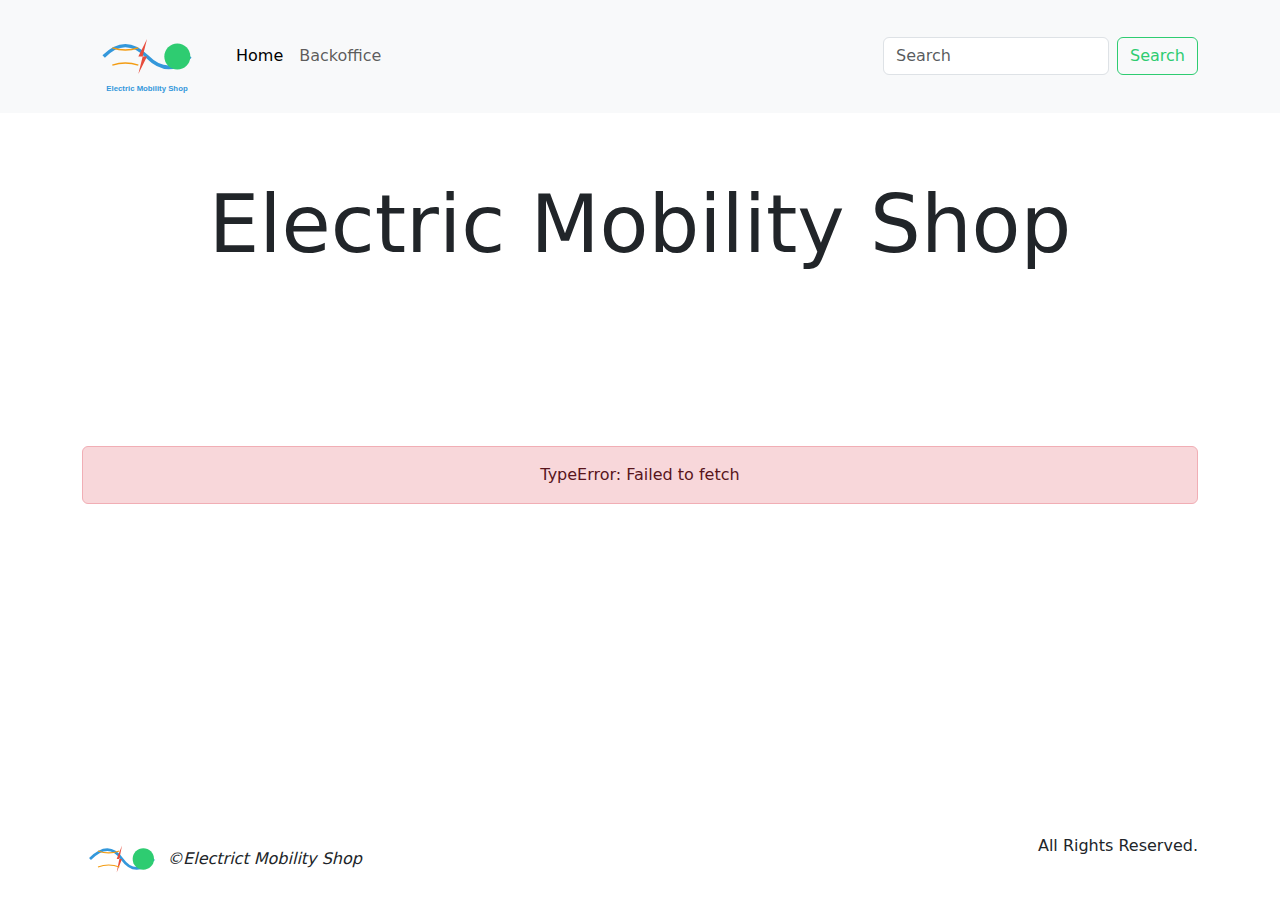
==== commit 9e463931: "final version" ====
--- a/index.html
+++ b/index.html
@@ -35,7 +35,7 @@
               </li>
             </ul>
             <form class="d-flex" role="search">
-              <input class="form-control me-2" type="search" placeholder="Search" aria-label="Search" />
+              <input id="search" class="form-control me-2" type="search" placeholder="Search" aria-label="Search" />
               <button class="btn btn-outline-success" type="submit">Search</button>
             </form>
           </div>
@@ -43,18 +43,18 @@
       </nav>
     </header>
     <main class="flex-grow-1">
-      <div id="filters" class="container">
-        <div class="row">
-          <div class="col"></div>
-        </div>
-      </div>
       <section class="my-5">
         <div class="container">
           <div class="py-3 mb-3 text-center">
             <h1 class="display-1">Electric Mobility Shop</h1>
           </div>
-
           <div id="products" class="row row-cols-sm-2 row-cols-md-3 row-cols-lg-5 g-3">
+            <div class="text-center w-100">
+              <div class="h-fixed-80 w-fixed-80 spinner-grow text-success" role="status">
+                <span class="visually-hidden">Loading...</span>
+              </div>
+              <div class="mt-5 alert alert-danger d-none" role="alert"></div>
+            </div>
             <!-- prodotti -->
           </div>
         </div>
@@ -64,8 +64,8 @@
       <div class="container">
         <div class="row py-3">
           <div class="col">
-            <img src="./assets/imgs/logo.svg" class="w-fixed-80 h-fixed-50 object-fit-cover d-inline-block align-middle" alt="crudazon logo" />
-            <p class="mb-0 d-inline-block align-middle mb-0 fw-medium fst-italic">&copy;Crudazon</p>
+            <img src="./assets/imgs/logo-footer.svg" class="w-fixed-80 h-fixed-50 object-fit-cover d-inline-block align-middle" alt="crudazon logo" />
+            <p class="mb-0 d-inline-block align-middle mb-0 fw-medium fst-italic">&copy;Electrict Mobility Shop</p>
           </div>
           <div class="col text-end">
             <p class="mb-0">All Rights Reserved.</p>
@@ -79,7 +79,6 @@
       integrity="sha384-YvpcrYf0tY3lHB60NNkmXc5s9fDVZLESaAA55NDzOxhy9GkcIdslK1eN7N6jIeHz"
       crossorigin="anonymous"
     ></script>
-    <!-- <script src="./js/array.js"></script> -->
     <script src="./js/index.js"></script>
   </body>
 </html>
--- a/assets/css/style.css
+++ b/assets/css/style.css
@@ -1,4 +1,8 @@
 @charset "UTF-8";
+.w-fixed-50 {
+  width: 50px !important;
+}
+
 .w-fixed-80 {
   width: 80px !important;
 }
@@ -25,6 +29,10 @@
 
 .h-fixed-30 {
   height: 30px !important;
+}
+
+.h-fixed-80 {
+  height: 80px !important;
 }
 
 .h-fixed-50 {
@@ -45,7 +53,7 @@
  * Licensed under MIT (https://github.com/twbs/bootstrap/blob/main/LICENSE)
  */
 :root,
-[data-bs-theme="light"] {
+[data-bs-theme=light] {
   --bs-blue: #0d6efd;
   --bs-indigo: #6610f2;
   --bs-purple: #6f42c1;
@@ -111,8 +119,7 @@
   --bs-dark-border-subtle: #adb5bd;
   --bs-white-rgb: 255, 255, 255;
   --bs-black-rgb: 0, 0, 0;
-  --bs-font-sans-serif: system-ui, -apple-system, "Segoe UI", Roboto, "Helvetica Neue", "Noto Sans", "Liberation Sans", Arial, sans-serif, "Apple Color Emoji",
-    "Segoe UI Emoji", "Segoe UI Symbol", "Noto Color Emoji";
+  --bs-font-sans-serif: system-ui, -apple-system, "Segoe UI", Roboto, "Helvetica Neue", "Noto Sans", "Liberation Sans", Arial, sans-serif, "Apple Color Emoji", "Segoe UI Emoji", "Segoe UI Symbol", "Noto Color Emoji";
   --bs-font-monospace: SFMono-Regular, Menlo, Monaco, Consolas, "Liberation Mono", "Courier New", monospace;
   --bs-gradient: linear-gradient(180deg, rgba(255, 255, 255, 0.15), rgba(255, 255, 255, 0));
   --bs-body-font-family: var(--bs-font-sans-serif);
@@ -166,7 +173,7 @@
   --bs-form-invalid-border-color: #dc3545;
 }
 
-[data-bs-theme="dark"] {
+[data-bs-theme=dark] {
   color-scheme: dark;
   --bs-body-color: #dee2e6;
   --bs-body-color-rgb: 222, 226, 230;
@@ -255,18 +262,7 @@
   opacity: 0.25;
 }
 
-h6,
-.h6,
-h5,
-.h5,
-h4,
-.h4,
-h3,
-.h3,
-h2,
-.h2,
-h1,
-.h1 {
+h6, .h6, h5, .h5, h4, .h4, h3, .h3, h2, .h2, h1, .h1 {
   margin-top: 0;
   margin-bottom: 0.5rem;
   font-weight: 500;
@@ -274,57 +270,47 @@
   color: var(--bs-heading-color);
 }
 
-h1,
-.h1 {
+h1, .h1 {
   font-size: calc(1.375rem + 1.5vw);
 }
 @media (min-width: 1200px) {
-  h1,
-  .h1 {
+  h1, .h1 {
     font-size: 2.5rem;
   }
 }
 
-h2,
-.h2 {
+h2, .h2 {
   font-size: calc(1.325rem + 0.9vw);
 }
 @media (min-width: 1200px) {
-  h2,
-  .h2 {
+  h2, .h2 {
     font-size: 2rem;
   }
 }
 
-h3,
-.h3 {
+h3, .h3 {
   font-size: calc(1.3rem + 0.6vw);
 }
 @media (min-width: 1200px) {
-  h3,
-  .h3 {
+  h3, .h3 {
     font-size: 1.75rem;
   }
 }
 
-h4,
-.h4 {
+h4, .h4 {
   font-size: calc(1.275rem + 0.3vw);
 }
 @media (min-width: 1200px) {
-  h4,
-  .h4 {
+  h4, .h4 {
     font-size: 1.5rem;
   }
 }
 
-h5,
-.h5 {
+h5, .h5 {
   font-size: 1.25rem;
 }
 
-h6,
-.h6 {
+h6, .h6 {
   font-size: 1rem;
 }
 
@@ -335,10 +321,10 @@
 
 abbr[title] {
   -webkit-text-decoration: underline dotted;
-  text-decoration: underline dotted;
+          text-decoration: underline dotted;
   cursor: help;
   -webkit-text-decoration-skip-ink: none;
-  text-decoration-skip-ink: none;
+          text-decoration-skip-ink: none;
 }
 
 address {
@@ -384,13 +370,11 @@
   font-weight: bolder;
 }
 
-small,
-.small {
+small, .small {
   font-size: 0.875em;
 }
 
-mark,
-.mark {
+mark, .mark {
   padding: 0.1875em;
   color: var(--bs-highlight-color);
   background-color: var(--bs-highlight-bg);
@@ -420,8 +404,7 @@
   --bs-link-color-rgb: var(--bs-link-hover-color-rgb);
 }
 
-a:not([href]):not([class]),
-a:not([href]):not([class]):hover {
+a:not([href]):not([class]), a:not([href]):not([class]):hover {
   color: inherit;
   text-decoration: none;
 }
@@ -533,7 +516,7 @@
   text-transform: none;
 }
 
-[role="button"] {
+[role=button] {
   cursor: pointer;
 }
 
@@ -544,20 +527,20 @@
   opacity: 1;
 }
 
-[list]:not([type="date"]):not([type="datetime-local"]):not([type="month"]):not([type="week"]):not([type="time"])::-webkit-calendar-picker-indicator {
+[list]:not([type=date]):not([type=datetime-local]):not([type=month]):not([type=week]):not([type=time])::-webkit-calendar-picker-indicator {
   display: none !important;
 }
 
 button,
-[type="button"],
-[type="reset"],
-[type="submit"] {
+[type=button],
+[type=reset],
+[type=submit] {
   -webkit-appearance: button;
 }
 button:not(:disabled),
-[type="button"]:not(:disabled),
-[type="reset"]:not(:disabled),
-[type="submit"]:not(:disabled) {
+[type=button]:not(:disabled),
+[type=reset]:not(:disabled),
+[type=submit]:not(:disabled) {
   cursor: pointer;
 }
 
@@ -608,7 +591,7 @@
   height: auto;
 }
 
-[type="search"] {
+[type=search] {
   -webkit-appearance: textfield;
   outline-offset: -2px;
 }
@@ -811,42 +794,27 @@
 }
 
 @media (min-width: 576px) {
-  .container-sm,
-  .container {
+  .container-sm, .container {
     max-width: 540px;
   }
 }
 @media (min-width: 768px) {
-  .container-md,
-  .container-sm,
-  .container {
+  .container-md, .container-sm, .container {
     max-width: 720px;
   }
 }
 @media (min-width: 992px) {
-  .container-lg,
-  .container-md,
-  .container-sm,
-  .container {
+  .container-lg, .container-md, .container-sm, .container {
     max-width: 960px;
   }
 }
 @media (min-width: 1200px) {
-  .container-xl,
-  .container-lg,
-  .container-md,
-  .container-sm,
-  .container {
+  .container-xl, .container-lg, .container-md, .container-sm, .container {
     max-width: 1140px;
   }
 }
 @media (min-width: 1400px) {
-  .container-xxl,
-  .container-xl,
-  .container-lg,
-  .container-md,
-  .container-sm,
-  .container {
+  .container-xxl, .container-xl, .container-lg, .container-md, .container-sm, .container {
     max-width: 1320px;
   }
 }
@@ -2196,8 +2164,8 @@
   line-height: 1.5;
   color: var(--bs-body-color);
   -webkit-appearance: none;
-  -moz-appearance: none;
-  appearance: none;
+     -moz-appearance: none;
+          appearance: none;
   background-color: var(--bs-body-bg);
   background-clip: padding-box;
   border: var(--bs-border-width) solid var(--bs-border-color);
@@ -2209,10 +2177,10 @@
     transition: none;
   }
 }
-.form-control[type="file"] {
+.form-control[type=file] {
   overflow: hidden;
 }
-.form-control[type="file"]:not(:disabled):not([readonly]) {
+.form-control[type=file]:not(:disabled):not([readonly]) {
   cursor: pointer;
 }
 .form-control:focus {
@@ -2280,8 +2248,7 @@
 .form-control-plaintext:focus {
   outline: 0;
 }
-.form-control-plaintext.form-control-sm,
-.form-control-plaintext.form-control-lg {
+.form-control-plaintext.form-control-sm, .form-control-plaintext.form-control-lg {
   padding-right: 0;
   padding-left: 0;
 }
@@ -2353,8 +2320,8 @@
   line-height: 1.5;
   color: var(--bs-body-color);
   -webkit-appearance: none;
-  -moz-appearance: none;
-  appearance: none;
+     -moz-appearance: none;
+          appearance: none;
   background-color: var(--bs-body-bg);
   background-image: var(--bs-form-select-bg-img), var(--bs-form-select-bg-icon, none);
   background-repeat: no-repeat;
@@ -2374,8 +2341,7 @@
   outline: 0;
   box-shadow: 0 0 0 0.25rem rgba(13, 110, 253, 0.25);
 }
-.form-select[multiple],
-.form-select[size]:not([size="1"]) {
+.form-select[multiple], .form-select[size]:not([size="1"]) {
   padding-right: 0.75rem;
   background-image: none;
 }
@@ -2403,7 +2369,7 @@
   border-radius: var(--bs-border-radius-lg);
 }
 
-[data-bs-theme="dark"] .form-select {
+[data-bs-theme=dark] .form-select {
   --bs-form-select-bg-img: url("data:image/svg+xml,%3csvg xmlns='http://www.w3.org/2000/svg' viewBox='0 0 16 16'%3e%3cpath fill='none' stroke='%23dee2e6' stroke-linecap='round' stroke-linejoin='round' stroke-width='2' d='m2 5 6 6 6-6'/%3e%3c/svg%3e");
 }
 
@@ -2437,8 +2403,8 @@
   margin-top: 0.25em;
   vertical-align: top;
   -webkit-appearance: none;
-  -moz-appearance: none;
-  appearance: none;
+     -moz-appearance: none;
+          appearance: none;
   background-color: var(--bs-form-check-bg);
   background-image: var(--bs-form-check-bg-image);
   background-repeat: no-repeat;
@@ -2446,12 +2412,12 @@
   background-size: contain;
   border: var(--bs-border-width) solid var(--bs-border-color);
   -webkit-print-color-adjust: exact;
-  print-color-adjust: exact;
-}
-.form-check-input[type="checkbox"] {
+          print-color-adjust: exact;
+}
+.form-check-input[type=checkbox] {
   border-radius: 0.25em;
 }
-.form-check-input[type="radio"] {
+.form-check-input[type=radio] {
   border-radius: 50%;
 }
 .form-check-input:active {
@@ -2466,13 +2432,13 @@
   background-color: #0d6efd;
   border-color: #0d6efd;
 }
-.form-check-input:checked[type="checkbox"] {
+.form-check-input:checked[type=checkbox] {
   --bs-form-check-bg-image: url("data:image/svg+xml,%3csvg xmlns='http://www.w3.org/2000/svg' viewBox='0 0 20 20'%3e%3cpath fill='none' stroke='%23fff' stroke-linecap='round' stroke-linejoin='round' stroke-width='3' d='m6 10 3 3 6-6'/%3e%3c/svg%3e");
 }
-.form-check-input:checked[type="radio"] {
+.form-check-input:checked[type=radio] {
   --bs-form-check-bg-image: url("data:image/svg+xml,%3csvg xmlns='http://www.w3.org/2000/svg' viewBox='-4 -4 8 8'%3e%3ccircle r='2' fill='%23fff'/%3e%3c/svg%3e");
 }
-.form-check-input[type="checkbox"]:indeterminate {
+.form-check-input[type=checkbox]:indeterminate {
   background-color: #0d6efd;
   border-color: #0d6efd;
   --bs-form-check-bg-image: url("data:image/svg+xml,%3csvg xmlns='http://www.w3.org/2000/svg' viewBox='0 0 20 20'%3e%3cpath fill='none' stroke='%23fff' stroke-linecap='round' stroke-linejoin='round' stroke-width='3' d='M6 10h8'/%3e%3c/svg%3e");
@@ -2482,8 +2448,7 @@
   filter: none;
   opacity: 0.5;
 }
-.form-check-input[disabled] ~ .form-check-label,
-.form-check-input:disabled ~ .form-check-label {
+.form-check-input[disabled] ~ .form-check-label, .form-check-input:disabled ~ .form-check-label {
   cursor: default;
   opacity: 0.5;
 }
@@ -2531,14 +2496,13 @@
   clip: rect(0, 0, 0, 0);
   pointer-events: none;
 }
-.btn-check[disabled] + .btn,
-.btn-check:disabled + .btn {
+.btn-check[disabled] + .btn, .btn-check:disabled + .btn {
   pointer-events: none;
   filter: none;
   opacity: 0.65;
 }
 
-[data-bs-theme="dark"] .form-switch .form-check-input:not(:checked):not(:focus) {
+[data-bs-theme=dark] .form-switch .form-check-input:not(:checked):not(:focus) {
   --bs-form-switch-bg: url("data:image/svg+xml,%3csvg xmlns='http://www.w3.org/2000/svg' viewBox='-4 -4 8 8'%3e%3ccircle r='3' fill='rgba%28255, 255, 255, 0.25%29'/%3e%3c/svg%3e");
 }
 
@@ -2547,8 +2511,8 @@
   height: 1.5rem;
   padding: 0;
   -webkit-appearance: none;
-  -moz-appearance: none;
-  appearance: none;
+     -moz-appearance: none;
+          appearance: none;
   background-color: transparent;
 }
 .form-range:focus {
@@ -2568,7 +2532,7 @@
   height: 1rem;
   margin-top: -0.25rem;
   -webkit-appearance: none;
-  appearance: none;
+          appearance: none;
   background-color: #0d6efd;
   border: 0;
   border-radius: 1rem;
@@ -2597,7 +2561,7 @@
   width: 1rem;
   height: 1rem;
   -moz-appearance: none;
-  appearance: none;
+       appearance: none;
   background-color: #0d6efd;
   border: 0;
   border-radius: 1rem;
@@ -2667,21 +2631,18 @@
 .form-floating > .form-control-plaintext {
   padding: 1rem 0.75rem;
 }
-.form-floating > .form-control::-moz-placeholder,
-.form-floating > .form-control-plaintext::-moz-placeholder {
+.form-floating > .form-control::-moz-placeholder, .form-floating > .form-control-plaintext::-moz-placeholder {
   color: transparent;
 }
 .form-floating > .form-control::placeholder,
 .form-floating > .form-control-plaintext::placeholder {
   color: transparent;
 }
-.form-floating > .form-control:not(:-moz-placeholder-shown),
-.form-floating > .form-control-plaintext:not(:-moz-placeholder-shown) {
+.form-floating > .form-control:not(:-moz-placeholder-shown), .form-floating > .form-control-plaintext:not(:-moz-placeholder-shown) {
   padding-top: 1.625rem;
   padding-bottom: 0.625rem;
 }
-.form-floating > .form-control:focus,
-.form-floating > .form-control:not(:placeholder-shown),
+.form-floating > .form-control:focus, .form-floating > .form-control:not(:placeholder-shown),
 .form-floating > .form-control-plaintext:focus,
 .form-floating > .form-control-plaintext:not(:placeholder-shown) {
   padding-top: 1.625rem;
@@ -2811,16 +2772,16 @@
 }
 
 .input-group:not(.has-validation) > :not(:last-child):not(.dropdown-toggle):not(.dropdown-menu):not(.form-floating),
-.input-group:not(.has-validation) > .dropdown-toggle:nth-last-child(n + 3),
+.input-group:not(.has-validation) > .dropdown-toggle:nth-last-child(n+3),
 .input-group:not(.has-validation) > .form-floating:not(:last-child) > .form-control,
 .input-group:not(.has-validation) > .form-floating:not(:last-child) > .form-select {
   border-top-right-radius: 0;
   border-bottom-right-radius: 0;
 }
-.input-group.has-validation > :nth-last-child(n + 3):not(.dropdown-toggle):not(.dropdown-menu):not(.form-floating),
-.input-group.has-validation > .dropdown-toggle:nth-last-child(n + 4),
-.input-group.has-validation > .form-floating:nth-last-child(n + 3) > .form-control,
-.input-group.has-validation > .form-floating:nth-last-child(n + 3) > .form-select {
+.input-group.has-validation > :nth-last-child(n+3):not(.dropdown-toggle):not(.dropdown-menu):not(.form-floating),
+.input-group.has-validation > .dropdown-toggle:nth-last-child(n+4),
+.input-group.has-validation > .form-floating:nth-last-child(n+3) > .form-control,
+.input-group.has-validation > .form-floating:nth-last-child(n+3) > .form-select {
   border-top-right-radius: 0;
   border-bottom-right-radius: 0;
 }
@@ -2864,8 +2825,7 @@
   display: block;
 }
 
-.was-validated .form-control:valid,
-.form-control.is-valid {
+.was-validated .form-control:valid, .form-control.is-valid {
   border-color: var(--bs-form-valid-border-color);
   padding-right: calc(1.5em + 0.75rem);
   background-image: url("data:image/svg+xml,%3csvg xmlns='http://www.w3.org/2000/svg' viewBox='0 0 8 8'%3e%3cpath fill='%23198754' d='M2.3 6.73.6 4.53c-.4-1.04.46-1.4 1.1-.8l1.1 1.4 3.4-3.8c.6-.63 1.6-.27 1.2.7l-4 4.6c-.43.5-.8.4-1.1.1z'/%3e%3c/svg%3e");
@@ -2873,56 +2833,44 @@
   background-position: right calc(0.375em + 0.1875rem) center;
   background-size: calc(0.75em + 0.375rem) calc(0.75em + 0.375rem);
 }
-.was-validated .form-control:valid:focus,
-.form-control.is-valid:focus {
+.was-validated .form-control:valid:focus, .form-control.is-valid:focus {
   border-color: var(--bs-form-valid-border-color);
   box-shadow: 0 0 0 0.25rem rgba(var(--bs-success-rgb), 0.25);
 }
 
-.was-validated textarea.form-control:valid,
-textarea.form-control.is-valid {
+.was-validated textarea.form-control:valid, textarea.form-control.is-valid {
   padding-right: calc(1.5em + 0.75rem);
   background-position: top calc(0.375em + 0.1875rem) right calc(0.375em + 0.1875rem);
 }
 
-.was-validated .form-select:valid,
-.form-select.is-valid {
+.was-validated .form-select:valid, .form-select.is-valid {
   border-color: var(--bs-form-valid-border-color);
 }
-.was-validated .form-select:valid:not([multiple]):not([size]),
-.was-validated .form-select:valid:not([multiple])[size="1"],
-.form-select.is-valid:not([multiple]):not([size]),
-.form-select.is-valid:not([multiple])[size="1"] {
+.was-validated .form-select:valid:not([multiple]):not([size]), .was-validated .form-select:valid:not([multiple])[size="1"], .form-select.is-valid:not([multiple]):not([size]), .form-select.is-valid:not([multiple])[size="1"] {
   --bs-form-select-bg-icon: url("data:image/svg+xml,%3csvg xmlns='http://www.w3.org/2000/svg' viewBox='0 0 8 8'%3e%3cpath fill='%23198754' d='M2.3 6.73.6 4.53c-.4-1.04.46-1.4 1.1-.8l1.1 1.4 3.4-3.8c.6-.63 1.6-.27 1.2.7l-4 4.6c-.43.5-.8.4-1.1.1z'/%3e%3c/svg%3e");
   padding-right: 4.125rem;
   background-position: right 0.75rem center, center right 2.25rem;
   background-size: 16px 12px, calc(0.75em + 0.375rem) calc(0.75em + 0.375rem);
 }
-.was-validated .form-select:valid:focus,
-.form-select.is-valid:focus {
+.was-validated .form-select:valid:focus, .form-select.is-valid:focus {
   border-color: var(--bs-form-valid-border-color);
   box-shadow: 0 0 0 0.25rem rgba(var(--bs-success-rgb), 0.25);
 }
 
-.was-validated .form-control-color:valid,
-.form-control-color.is-valid {
+.was-validated .form-control-color:valid, .form-control-color.is-valid {
   width: calc(3rem + calc(1.5em + 0.75rem));
 }
 
-.was-validated .form-check-input:valid,
-.form-check-input.is-valid {
+.was-validated .form-check-input:valid, .form-check-input.is-valid {
   border-color: var(--bs-form-valid-border-color);
 }
-.was-validated .form-check-input:valid:checked,
-.form-check-input.is-valid:checked {
+.was-validated .form-check-input:valid:checked, .form-check-input.is-valid:checked {
   background-color: var(--bs-form-valid-color);
 }
-.was-validated .form-check-input:valid:focus,
-.form-check-input.is-valid:focus {
+.was-validated .form-check-input:valid:focus, .form-check-input.is-valid:focus {
   box-shadow: 0 0 0 0.25rem rgba(var(--bs-success-rgb), 0.25);
 }
-.was-validated .form-check-input:valid ~ .form-check-label,
-.form-check-input.is-valid ~ .form-check-label {
+.was-validated .form-check-input:valid ~ .form-check-label, .form-check-input.is-valid ~ .form-check-label {
   color: var(--bs-form-valid-color);
 }
 
@@ -2930,8 +2878,7 @@
   margin-left: 0.5em;
 }
 
-.was-validated .input-group > .form-control:not(:focus):valid,
-.input-group > .form-control:not(:focus).is-valid,
+.was-validated .input-group > .form-control:not(:focus):valid, .input-group > .form-control:not(:focus).is-valid,
 .was-validated .input-group > .form-select:not(:focus):valid,
 .input-group > .form-select:not(:focus).is-valid,
 .was-validated .input-group > .form-floating:not(:focus-within):valid,
@@ -2968,8 +2915,7 @@
   display: block;
 }
 
-.was-validated .form-control:invalid,
-.form-control.is-invalid {
+.was-validated .form-control:invalid, .form-control.is-invalid {
   border-color: var(--bs-form-invalid-border-color);
   padding-right: calc(1.5em + 0.75rem);
   background-image: url("data:image/svg+xml,%3csvg xmlns='http://www.w3.org/2000/svg' viewBox='0 0 12 12' width='12' height='12' fill='none' stroke='%23dc3545'%3e%3ccircle cx='6' cy='6' r='4.5'/%3e%3cpath stroke-linejoin='round' d='M5.8 3.6h.4L6 6.5z'/%3e%3ccircle cx='6' cy='8.2' r='.6' fill='%23dc3545' stroke='none'/%3e%3c/svg%3e");
@@ -2977,56 +2923,44 @@
   background-position: right calc(0.375em + 0.1875rem) center;
   background-size: calc(0.75em + 0.375rem) calc(0.75em + 0.375rem);
 }
-.was-validated .form-control:invalid:focus,
-.form-control.is-invalid:focus {
+.was-validated .form-control:invalid:focus, .form-control.is-invalid:focus {
   border-color: var(--bs-form-invalid-border-color);
   box-shadow: 0 0 0 0.25rem rgba(var(--bs-danger-rgb), 0.25);
 }
 
-.was-validated textarea.form-control:invalid,
-textarea.form-control.is-invalid {
+.was-validated textarea.form-control:invalid, textarea.form-control.is-invalid {
   padding-right: calc(1.5em + 0.75rem);
   background-position: top calc(0.375em + 0.1875rem) right calc(0.375em + 0.1875rem);
 }
 
-.was-validated .form-select:invalid,
-.form-select.is-invalid {
+.was-validated .form-select:invalid, .form-select.is-invalid {
   border-color: var(--bs-form-invalid-border-color);
 }
-.was-validated .form-select:invalid:not([multiple]):not([size]),
-.was-validated .form-select:invalid:not([multiple])[size="1"],
-.form-select.is-invalid:not([multiple]):not([size]),
-.form-select.is-invalid:not([multiple])[size="1"] {
+.was-validated .form-select:invalid:not([multiple]):not([size]), .was-validated .form-select:invalid:not([multiple])[size="1"], .form-select.is-invalid:not([multiple]):not([size]), .form-select.is-invalid:not([multiple])[size="1"] {
   --bs-form-select-bg-icon: url("data:image/svg+xml,%3csvg xmlns='http://www.w3.org/2000/svg' viewBox='0 0 12 12' width='12' height='12' fill='none' stroke='%23dc3545'%3e%3ccircle cx='6' cy='6' r='4.5'/%3e%3cpath stroke-linejoin='round' d='M5.8 3.6h.4L6 6.5z'/%3e%3ccircle cx='6' cy='8.2' r='.6' fill='%23dc3545' stroke='none'/%3e%3c/svg%3e");
   padding-right: 4.125rem;
   background-position: right 0.75rem center, center right 2.25rem;
   background-size: 16px 12px, calc(0.75em + 0.375rem) calc(0.75em + 0.375rem);
 }
-.was-validated .form-select:invalid:focus,
-.form-select.is-invalid:focus {
+.was-validated .form-select:invalid:focus, .form-select.is-invalid:focus {
   border-color: var(--bs-form-invalid-border-color);
   box-shadow: 0 0 0 0.25rem rgba(var(--bs-danger-rgb), 0.25);
 }
 
-.was-validated .form-control-color:invalid,
-.form-control-color.is-invalid {
+.was-validated .form-control-color:invalid, .form-control-color.is-invalid {
   width: calc(3rem + calc(1.5em + 0.75rem));
 }
 
-.was-validated .form-check-input:invalid,
-.form-check-input.is-invalid {
+.was-validated .form-check-input:invalid, .form-check-input.is-invalid {
   border-color: var(--bs-form-invalid-border-color);
 }
-.was-validated .form-check-input:invalid:checked,
-.form-check-input.is-invalid:checked {
+.was-validated .form-check-input:invalid:checked, .form-check-input.is-invalid:checked {
   background-color: var(--bs-form-invalid-color);
 }
-.was-validated .form-check-input:invalid:focus,
-.form-check-input.is-invalid:focus {
+.was-validated .form-check-input:invalid:focus, .form-check-input.is-invalid:focus {
   box-shadow: 0 0 0 0.25rem rgba(var(--bs-danger-rgb), 0.25);
 }
-.was-validated .form-check-input:invalid ~ .form-check-label,
-.form-check-input.is-invalid ~ .form-check-label {
+.was-validated .form-check-input:invalid ~ .form-check-label, .form-check-input.is-invalid ~ .form-check-label {
   color: var(--bs-form-invalid-color);
 }
 
@@ -3034,8 +2968,7 @@
   margin-left: 0.5em;
 }
 
-.was-validated .input-group > .form-control:not(:focus):invalid,
-.input-group > .form-control:not(:focus).is-invalid,
+.was-validated .input-group > .form-control:not(:focus):invalid, .input-group > .form-control:not(:focus).is-invalid,
 .was-validated .input-group > .form-select:not(:focus):invalid,
 .input-group > .form-select:not(:focus).is-invalid,
 .was-validated .input-group > .form-floating:not(:focus-within):invalid,
@@ -3058,7 +2991,7 @@
   --bs-btn-hover-border-color: transparent;
   --bs-btn-box-shadow: inset 0 1px 0 rgba(255, 255, 255, 0.15), 0 1px 1px rgba(0, 0, 0, 0.075);
   --bs-btn-disabled-opacity: 0.65;
-  --bs-btn-focus-box-shadow: 0 0 0 0.25rem rgba(var(--bs-btn-focus-shadow-rgb), 0.5);
+  --bs-btn-focus-box-shadow: 0 0 0 0.25rem rgba(var(--bs-btn-focus-shadow-rgb), .5);
   display: inline-block;
   padding: var(--bs-btn-padding-y) var(--bs-btn-padding-x);
   font-family: var(--bs-btn-font-family);
@@ -3071,8 +3004,8 @@
   vertical-align: middle;
   cursor: pointer;
   -webkit-user-select: none;
-  -moz-user-select: none;
-  user-select: none;
+     -moz-user-select: none;
+          user-select: none;
   border: var(--bs-btn-border-width) solid var(--bs-btn-border-color);
   border-radius: var(--bs-btn-border-radius);
   background-color: var(--bs-btn-bg);
@@ -3105,28 +3038,18 @@
   outline: 0;
   box-shadow: var(--bs-btn-focus-box-shadow);
 }
-.btn-check:checked + .btn,
-:not(.btn-check) + .btn:active,
-.btn:first-child:active,
-.btn.active,
-.btn.show {
+.btn-check:checked + .btn, :not(.btn-check) + .btn:active, .btn:first-child:active, .btn.active, .btn.show {
   color: var(--bs-btn-active-color);
   background-color: var(--bs-btn-active-bg);
   border-color: var(--bs-btn-active-border-color);
 }
-.btn-check:checked + .btn:focus-visible,
-:not(.btn-check) + .btn:active:focus-visible,
-.btn:first-child:active:focus-visible,
-.btn.active:focus-visible,
-.btn.show:focus-visible {
+.btn-check:checked + .btn:focus-visible, :not(.btn-check) + .btn:active:focus-visible, .btn:first-child:active:focus-visible, .btn.active:focus-visible, .btn.show:focus-visible {
   box-shadow: var(--bs-btn-focus-box-shadow);
 }
 .btn-check:checked:focus-visible + .btn {
   box-shadow: var(--bs-btn-focus-box-shadow);
 }
-.btn:disabled,
-.btn.disabled,
-fieldset:disabled .btn {
+.btn:disabled, .btn.disabled, fieldset:disabled .btn {
   color: var(--bs-btn-disabled-color);
   pointer-events: none;
   background-color: var(--bs-btn-disabled-bg);
@@ -3203,10 +3126,10 @@
 }
 
 .btn-warning {
-  --bs-btn-color: #fff;
+  --bs-btn-color: #000;
   --bs-btn-bg: #f39c12;
   --bs-btn-border-color: #f39c12;
-  --bs-btn-hover-color: #fff;
+  --bs-btn-hover-color: #000;
   --bs-btn-hover-bg: #f5ab36;
   --bs-btn-hover-border-color: #f4a62a;
   --bs-btn-focus-shadow-rgb: 207, 133, 15;
@@ -3220,10 +3143,10 @@
 }
 
 .btn-danger {
-  --bs-btn-color: #fff;
+  --bs-btn-color: #000;
   --bs-btn-bg: #e74c3c;
   --bs-btn-border-color: #e74c3c;
-  --bs-btn-hover-color: #fff;
+  --bs-btn-hover-color: #000;
   --bs-btn-hover-bg: #eb6759;
   --bs-btn-hover-border-color: #e95e50;
   --bs-btn-focus-shadow-rgb: 196, 65, 51;
@@ -3307,7 +3230,7 @@
 .btn-outline-success {
   --bs-btn-color: #2ecc71;
   --bs-btn-border-color: #2ecc71;
-  --bs-btn-hover-color: #fff;
+  --bs-btn-hover-color: #000;
   --bs-btn-hover-bg: #2ecc71;
   --bs-btn-hover-border-color: #2ecc71;
   --bs-btn-focus-shadow-rgb: 46, 204, 113;
@@ -3341,7 +3264,7 @@
 .btn-outline-warning {
   --bs-btn-color: #f39c12;
   --bs-btn-border-color: #f39c12;
-  --bs-btn-hover-color: #fff;
+  --bs-btn-hover-color: #000;
   --bs-btn-hover-bg: #f39c12;
   --bs-btn-hover-border-color: #f39c12;
   --bs-btn-focus-shadow-rgb: 243, 156, 18;
@@ -3358,7 +3281,7 @@
 .btn-outline-danger {
   --bs-btn-color: #e74c3c;
   --bs-btn-border-color: #e74c3c;
-  --bs-btn-hover-color: #fff;
+  --bs-btn-hover-color: #000;
   --bs-btn-hover-bg: #e74c3c;
   --bs-btn-hover-border-color: #e74c3c;
   --bs-btn-focus-shadow-rgb: 231, 76, 60;
@@ -3428,16 +3351,14 @@
   color: var(--bs-btn-hover-color);
 }
 
-.btn-lg,
-.btn-group-lg > .btn {
+.btn-lg, .btn-group-lg > .btn {
   --bs-btn-padding-y: 0.5rem;
   --bs-btn-padding-x: 1rem;
   --bs-btn-font-size: 1.25rem;
   --bs-btn-border-radius: var(--bs-border-radius-lg);
 }
 
-.btn-sm,
-.btn-group-sm > .btn {
+.btn-sm, .btn-group-sm > .btn {
   --bs-btn-padding-y: 0.25rem;
   --bs-btn-padding-x: 0.5rem;
   --bs-btn-font-size: 0.875rem;
@@ -3749,19 +3670,16 @@
   border: 0;
   border-radius: var(--bs-dropdown-item-border-radius, 0);
 }
-.dropdown-item:hover,
-.dropdown-item:focus {
+.dropdown-item:hover, .dropdown-item:focus {
   color: var(--bs-dropdown-link-hover-color);
   background-color: var(--bs-dropdown-link-hover-bg);
 }
-.dropdown-item.active,
-.dropdown-item:active {
+.dropdown-item.active, .dropdown-item:active {
   color: var(--bs-dropdown-link-active-color);
   text-decoration: none;
   background-color: var(--bs-dropdown-link-active-bg);
 }
-.dropdown-item.disabled,
-.dropdown-item:disabled {
+.dropdown-item.disabled, .dropdown-item:disabled {
   color: var(--bs-dropdown-link-disabled-color);
   pointer-events: none;
   background-color: transparent;
@@ -3849,7 +3767,7 @@
   border-top-right-radius: 0;
   border-bottom-right-radius: 0;
 }
-.btn-group > .btn:nth-child(n + 3),
+.btn-group > .btn:nth-child(n+3),
 .btn-group > :not(.btn-check) + .btn,
 .btn-group > .btn-group:not(:first-child) > .btn {
   border-top-left-radius: 0;
@@ -3860,23 +3778,19 @@
   padding-right: 0.5625rem;
   padding-left: 0.5625rem;
 }
-.dropdown-toggle-split::after,
-.dropup .dropdown-toggle-split::after,
-.dropend .dropdown-toggle-split::after {
+.dropdown-toggle-split::after, .dropup .dropdown-toggle-split::after, .dropend .dropdown-toggle-split::after {
   margin-left: 0;
 }
 .dropstart .dropdown-toggle-split::before {
   margin-right: 0;
 }
 
-.btn-sm + .dropdown-toggle-split,
-.btn-group-sm > .btn + .dropdown-toggle-split {
+.btn-sm + .dropdown-toggle-split, .btn-group-sm > .btn + .dropdown-toggle-split {
   padding-right: 0.375rem;
   padding-left: 0.375rem;
 }
 
-.btn-lg + .dropdown-toggle-split,
-.btn-group-lg > .btn + .dropdown-toggle-split {
+.btn-lg + .dropdown-toggle-split, .btn-group-lg > .btn + .dropdown-toggle-split {
   padding-right: 0.75rem;
   padding-left: 0.75rem;
 }
@@ -3935,16 +3849,14 @@
     transition: none;
   }
 }
-.nav-link:hover,
-.nav-link:focus {
+.nav-link:hover, .nav-link:focus {
   color: var(--bs-nav-link-hover-color);
 }
 .nav-link:focus-visible {
   outline: 0;
   box-shadow: 0 0 0 0.25rem rgba(13, 110, 253, 0.25);
 }
-.nav-link.disabled,
-.nav-link:disabled {
+.nav-link.disabled, .nav-link:disabled {
   color: var(--bs-nav-link-disabled-color);
   pointer-events: none;
   cursor: default;
@@ -3966,8 +3878,7 @@
   border-top-left-radius: var(--bs-nav-tabs-border-radius);
   border-top-right-radius: var(--bs-nav-tabs-border-radius);
 }
-.nav-tabs .nav-link:hover,
-.nav-tabs .nav-link:focus {
+.nav-tabs .nav-link:hover, .nav-tabs .nav-link:focus {
   isolation: isolate;
   border-color: var(--bs-nav-tabs-link-hover-border-color);
 }
@@ -4008,8 +3919,7 @@
   padding-left: 0;
   border-bottom: var(--bs-nav-underline-border-width) solid transparent;
 }
-.nav-underline .nav-link:hover,
-.nav-underline .nav-link:focus {
+.nav-underline .nav-link:hover, .nav-underline .nav-link:focus {
   border-bottom-color: currentcolor;
 }
 .nav-underline .nav-link.active,
@@ -4093,8 +4003,7 @@
   text-decoration: none;
   white-space: nowrap;
 }
-.navbar-brand:hover,
-.navbar-brand:focus {
+.navbar-brand:hover, .navbar-brand:focus {
   color: var(--bs-navbar-brand-hover-color);
 }
 
@@ -4111,8 +4020,7 @@
   margin-bottom: 0;
   list-style: none;
 }
-.navbar-nav .nav-link.active,
-.navbar-nav .nav-link.show {
+.navbar-nav .nav-link.active, .navbar-nav .nav-link.show {
   color: var(--bs-navbar-active-color);
 }
 .navbar-nav .dropdown-menu {
@@ -4458,7 +4366,7 @@
 }
 
 .navbar-dark,
-.navbar[data-bs-theme="dark"] {
+.navbar[data-bs-theme=dark] {
   --bs-navbar-color: rgba(255, 255, 255, 0.55);
   --bs-navbar-hover-color: rgba(255, 255, 255, 0.75);
   --bs-navbar-disabled-color: rgba(255, 255, 255, 0.25);
@@ -4469,7 +4377,7 @@
   --bs-navbar-toggler-icon-bg: url("data:image/svg+xml,%3csvg xmlns='http://www.w3.org/2000/svg' viewBox='0 0 30 30'%3e%3cpath stroke='rgba%28255, 255, 255, 0.55%29' stroke-linecap='round' stroke-miterlimit='10' stroke-width='2' d='M4 7h22M4 15h22M4 23h22'/%3e%3c/svg%3e");
 }
 
-[data-bs-theme="dark"] .navbar-toggler-icon {
+[data-bs-theme=dark] .navbar-toggler-icon {
   --bs-navbar-toggler-icon-bg: url("data:image/svg+xml,%3csvg xmlns='http://www.w3.org/2000/svg' viewBox='0 0 30 30'%3e%3cpath stroke='rgba%28255, 255, 255, 0.55%29' stroke-linecap='round' stroke-miterlimit='10' stroke-width='2' d='M4 7h22M4 15h22M4 23h22'/%3e%3c/svg%3e");
 }
 
@@ -4663,8 +4571,7 @@
 .accordion {
   --bs-accordion-color: var(--bs-body-color);
   --bs-accordion-bg: var(--bs-body-bg);
-  --bs-accordion-transition: color 0.15s ease-in-out, background-color 0.15s ease-in-out, border-color 0.15s ease-in-out, box-shadow 0.15s ease-in-out,
-    border-radius 0.15s ease;
+  --bs-accordion-transition: color 0.15s ease-in-out, background-color 0.15s ease-in-out, border-color 0.15s ease-in-out, box-shadow 0.15s ease-in-out, border-radius 0.15s ease;
   --bs-accordion-border-color: var(--bs-border-color);
   --bs-accordion-border-width: var(--bs-border-width);
   --bs-accordion-border-radius: var(--bs-border-radius);
@@ -4787,15 +4694,14 @@
 .accordion-flush > .accordion-item:last-child {
   border-bottom: 0;
 }
-.accordion-flush > .accordion-item > .accordion-header .accordion-button,
-.accordion-flush > .accordion-item > .accordion-header .accordion-button.collapsed {
+.accordion-flush > .accordion-item > .accordion-header .accordion-button, .accordion-flush > .accordion-item > .accordion-header .accordion-button.collapsed {
   border-radius: 0;
 }
 .accordion-flush > .accordion-item > .accordion-collapse {
   border-radius: 0;
 }
 
-[data-bs-theme="dark"] .accordion-button::after {
+[data-bs-theme=dark] .accordion-button::after {
   --bs-accordion-btn-icon: url("data:image/svg+xml,%3csvg xmlns='http://www.w3.org/2000/svg' viewBox='0 0 16 16' fill='%236ea8fe'%3e%3cpath fill-rule='evenodd' d='M1.646 4.646a.5.5 0 0 1 .708 0L8 10.293l5.646-5.647a.5.5 0 0 1 .708.708l-6 6a.5.5 0 0 1-.708 0l-6-6a.5.5 0 0 1 0-.708z'/%3e%3c/svg%3e");
   --bs-accordion-btn-active-icon: url("data:image/svg+xml,%3csvg xmlns='http://www.w3.org/2000/svg' viewBox='0 0 16 16' fill='%236ea8fe'%3e%3cpath fill-rule='evenodd' d='M1.646 4.646a.5.5 0 0 1 .708 0L8 10.293l5.646-5.647a.5.5 0 0 1 .708.708l-6 6a.5.5 0 0 1-.708 0l-6-6a.5.5 0 0 1 0-.708z'/%3e%3c/svg%3e");
 }
@@ -4887,15 +4793,13 @@
   outline: 0;
   box-shadow: var(--bs-pagination-focus-box-shadow);
 }
-.page-link.active,
-.active > .page-link {
+.page-link.active, .active > .page-link {
   z-index: 3;
   color: var(--bs-pagination-active-color);
   background-color: var(--bs-pagination-active-bg);
   border-color: var(--bs-pagination-active-border-color);
 }
-.page-link.disabled,
-.disabled > .page-link {
+.page-link.disabled, .disabled > .page-link {
   color: var(--bs-pagination-disabled-color);
   pointer-events: none;
   background-color: var(--bs-pagination-disabled-bg);
@@ -5091,16 +4995,7 @@
 }
 
 .progress-bar-striped {
-  background-image: linear-gradient(
-    45deg,
-    rgba(255, 255, 255, 0.15) 25%,
-    transparent 25%,
-    transparent 50%,
-    rgba(255, 255, 255, 0.15) 50%,
-    rgba(255, 255, 255, 0.15) 75%,
-    transparent 75%,
-    transparent
-  );
+  background-image: linear-gradient(45deg, rgba(255, 255, 255, 0.15) 25%, transparent 25%, transparent 50%, rgba(255, 255, 255, 0.15) 50%, rgba(255, 255, 255, 0.15) 75%, transparent 75%, transparent);
   background-size: var(--bs-progress-height) var(--bs-progress-height);
 }
 
@@ -5160,8 +5055,7 @@
   color: var(--bs-list-group-action-color);
   text-align: inherit;
 }
-.list-group-item-action:hover,
-.list-group-item-action:focus {
+.list-group-item-action:hover, .list-group-item-action:focus {
   z-index: 1;
   color: var(--bs-list-group-action-hover-color);
   text-decoration: none;
@@ -5189,8 +5083,7 @@
   border-bottom-right-radius: inherit;
   border-bottom-left-radius: inherit;
 }
-.list-group-item.disabled,
-.list-group-item:disabled {
+.list-group-item.disabled, .list-group-item:disabled {
   color: var(--bs-list-group-disabled-color);
   pointer-events: none;
   background-color: var(--bs-list-group-disabled-bg);
@@ -5495,12 +5388,11 @@
   box-shadow: var(--bs-btn-close-focus-shadow);
   opacity: var(--bs-btn-close-focus-opacity);
 }
-.btn-close:disabled,
-.btn-close.disabled {
+.btn-close:disabled, .btn-close.disabled {
   pointer-events: none;
   -webkit-user-select: none;
-  -moz-user-select: none;
-  user-select: none;
+     -moz-user-select: none;
+          user-select: none;
   opacity: var(--bs-btn-close-disabled-opacity);
 }
 
@@ -5508,7 +5400,7 @@
   filter: var(--bs-btn-close-white-filter);
 }
 
-[data-bs-theme="dark"] .btn-close {
+[data-bs-theme=dark] .btn-close {
   filter: var(--bs-btn-close-white-filter);
 }
 
@@ -5920,52 +5812,44 @@
   border-style: solid;
 }
 
-.bs-tooltip-top .tooltip-arrow,
-.bs-tooltip-auto[data-popper-placement^="top"] .tooltip-arrow {
+.bs-tooltip-top .tooltip-arrow, .bs-tooltip-auto[data-popper-placement^=top] .tooltip-arrow {
   bottom: calc(-1 * var(--bs-tooltip-arrow-height));
 }
-.bs-tooltip-top .tooltip-arrow::before,
-.bs-tooltip-auto[data-popper-placement^="top"] .tooltip-arrow::before {
+.bs-tooltip-top .tooltip-arrow::before, .bs-tooltip-auto[data-popper-placement^=top] .tooltip-arrow::before {
   top: -1px;
   border-width: var(--bs-tooltip-arrow-height) calc(var(--bs-tooltip-arrow-width) * 0.5) 0;
   border-top-color: var(--bs-tooltip-bg);
 }
 
 /* rtl:begin:ignore */
-.bs-tooltip-end .tooltip-arrow,
-.bs-tooltip-auto[data-popper-placement^="right"] .tooltip-arrow {
+.bs-tooltip-end .tooltip-arrow, .bs-tooltip-auto[data-popper-placement^=right] .tooltip-arrow {
   left: calc(-1 * var(--bs-tooltip-arrow-height));
   width: var(--bs-tooltip-arrow-height);
   height: var(--bs-tooltip-arrow-width);
 }
-.bs-tooltip-end .tooltip-arrow::before,
-.bs-tooltip-auto[data-popper-placement^="right"] .tooltip-arrow::before {
+.bs-tooltip-end .tooltip-arrow::before, .bs-tooltip-auto[data-popper-placement^=right] .tooltip-arrow::before {
   right: -1px;
   border-width: calc(var(--bs-tooltip-arrow-width) * 0.5) var(--bs-tooltip-arrow-height) calc(var(--bs-tooltip-arrow-width) * 0.5) 0;
   border-right-color: var(--bs-tooltip-bg);
 }
 
 /* rtl:end:ignore */
-.bs-tooltip-bottom .tooltip-arrow,
-.bs-tooltip-auto[data-popper-placement^="bottom"] .tooltip-arrow {
+.bs-tooltip-bottom .tooltip-arrow, .bs-tooltip-auto[data-popper-placement^=bottom] .tooltip-arrow {
   top: calc(-1 * var(--bs-tooltip-arrow-height));
 }
-.bs-tooltip-bottom .tooltip-arrow::before,
-.bs-tooltip-auto[data-popper-placement^="bottom"] .tooltip-arrow::before {
+.bs-tooltip-bottom .tooltip-arrow::before, .bs-tooltip-auto[data-popper-placement^=bottom] .tooltip-arrow::before {
   bottom: -1px;
   border-width: 0 calc(var(--bs-tooltip-arrow-width) * 0.5) var(--bs-tooltip-arrow-height);
   border-bottom-color: var(--bs-tooltip-bg);
 }
 
 /* rtl:begin:ignore */
-.bs-tooltip-start .tooltip-arrow,
-.bs-tooltip-auto[data-popper-placement^="left"] .tooltip-arrow {
+.bs-tooltip-start .tooltip-arrow, .bs-tooltip-auto[data-popper-placement^=left] .tooltip-arrow {
   right: calc(-1 * var(--bs-tooltip-arrow-height));
   width: var(--bs-tooltip-arrow-height);
   height: var(--bs-tooltip-arrow-width);
 }
-.bs-tooltip-start .tooltip-arrow::before,
-.bs-tooltip-auto[data-popper-placement^="left"] .tooltip-arrow::before {
+.bs-tooltip-start .tooltip-arrow::before, .bs-tooltip-auto[data-popper-placement^=left] .tooltip-arrow::before {
   left: -1px;
   border-width: calc(var(--bs-tooltip-arrow-width) * 0.5) 0 calc(var(--bs-tooltip-arrow-width) * 0.5) var(--bs-tooltip-arrow-height);
   border-left-color: var(--bs-tooltip-bg);
@@ -6031,8 +5915,7 @@
   width: var(--bs-popover-arrow-width);
   height: var(--bs-popover-arrow-height);
 }
-.popover .popover-arrow::before,
-.popover .popover-arrow::after {
+.popover .popover-arrow::before, .popover .popover-arrow::after {
   position: absolute;
   display: block;
   content: "";
@@ -6041,74 +5924,55 @@
   border-width: 0;
 }
 
-.bs-popover-top > .popover-arrow,
-.bs-popover-auto[data-popper-placement^="top"] > .popover-arrow {
+.bs-popover-top > .popover-arrow, .bs-popover-auto[data-popper-placement^=top] > .popover-arrow {
   bottom: calc(-1 * (var(--bs-popover-arrow-height)) - var(--bs-popover-border-width));
 }
-.bs-popover-top > .popover-arrow::before,
-.bs-popover-auto[data-popper-placement^="top"] > .popover-arrow::before,
-.bs-popover-top > .popover-arrow::after,
-.bs-popover-auto[data-popper-placement^="top"] > .popover-arrow::after {
+.bs-popover-top > .popover-arrow::before, .bs-popover-auto[data-popper-placement^=top] > .popover-arrow::before, .bs-popover-top > .popover-arrow::after, .bs-popover-auto[data-popper-placement^=top] > .popover-arrow::after {
   border-width: var(--bs-popover-arrow-height) calc(var(--bs-popover-arrow-width) * 0.5) 0;
 }
-.bs-popover-top > .popover-arrow::before,
-.bs-popover-auto[data-popper-placement^="top"] > .popover-arrow::before {
+.bs-popover-top > .popover-arrow::before, .bs-popover-auto[data-popper-placement^=top] > .popover-arrow::before {
   bottom: 0;
   border-top-color: var(--bs-popover-arrow-border);
 }
-.bs-popover-top > .popover-arrow::after,
-.bs-popover-auto[data-popper-placement^="top"] > .popover-arrow::after {
+.bs-popover-top > .popover-arrow::after, .bs-popover-auto[data-popper-placement^=top] > .popover-arrow::after {
   bottom: var(--bs-popover-border-width);
   border-top-color: var(--bs-popover-bg);
 }
 
 /* rtl:begin:ignore */
-.bs-popover-end > .popover-arrow,
-.bs-popover-auto[data-popper-placement^="right"] > .popover-arrow {
+.bs-popover-end > .popover-arrow, .bs-popover-auto[data-popper-placement^=right] > .popover-arrow {
   left: calc(-1 * (var(--bs-popover-arrow-height)) - var(--bs-popover-border-width));
   width: var(--bs-popover-arrow-height);
   height: var(--bs-popover-arrow-width);
 }
-.bs-popover-end > .popover-arrow::before,
-.bs-popover-auto[data-popper-placement^="right"] > .popover-arrow::before,
-.bs-popover-end > .popover-arrow::after,
-.bs-popover-auto[data-popper-placement^="right"] > .popover-arrow::after {
+.bs-popover-end > .popover-arrow::before, .bs-popover-auto[data-popper-placement^=right] > .popover-arrow::before, .bs-popover-end > .popover-arrow::after, .bs-popover-auto[data-popper-placement^=right] > .popover-arrow::after {
   border-width: calc(var(--bs-popover-arrow-width) * 0.5) var(--bs-popover-arrow-height) calc(var(--bs-popover-arrow-width) * 0.5) 0;
 }
-.bs-popover-end > .popover-arrow::before,
-.bs-popover-auto[data-popper-placement^="right"] > .popover-arrow::before {
+.bs-popover-end > .popover-arrow::before, .bs-popover-auto[data-popper-placement^=right] > .popover-arrow::before {
   left: 0;
   border-right-color: var(--bs-popover-arrow-border);
 }
-.bs-popover-end > .popover-arrow::after,
-.bs-popover-auto[data-popper-placement^="right"] > .popover-arrow::after {
+.bs-popover-end > .popover-arrow::after, .bs-popover-auto[data-popper-placement^=right] > .popover-arrow::after {
   left: var(--bs-popover-border-width);
   border-right-color: var(--bs-popover-bg);
 }
 
 /* rtl:end:ignore */
-.bs-popover-bottom > .popover-arrow,
-.bs-popover-auto[data-popper-placement^="bottom"] > .popover-arrow {
+.bs-popover-bottom > .popover-arrow, .bs-popover-auto[data-popper-placement^=bottom] > .popover-arrow {
   top: calc(-1 * (var(--bs-popover-arrow-height)) - var(--bs-popover-border-width));
 }
-.bs-popover-bottom > .popover-arrow::before,
-.bs-popover-auto[data-popper-placement^="bottom"] > .popover-arrow::before,
-.bs-popover-bottom > .popover-arrow::after,
-.bs-popover-auto[data-popper-placement^="bottom"] > .popover-arrow::after {
+.bs-popover-bottom > .popover-arrow::before, .bs-popover-auto[data-popper-placement^=bottom] > .popover-arrow::before, .bs-popover-bottom > .popover-arrow::after, .bs-popover-auto[data-popper-placement^=bottom] > .popover-arrow::after {
   border-width: 0 calc(var(--bs-popover-arrow-width) * 0.5) var(--bs-popover-arrow-height);
 }
-.bs-popover-bottom > .popover-arrow::before,
-.bs-popover-auto[data-popper-placement^="bottom"] > .popover-arrow::before {
+.bs-popover-bottom > .popover-arrow::before, .bs-popover-auto[data-popper-placement^=bottom] > .popover-arrow::before {
   top: 0;
   border-bottom-color: var(--bs-popover-arrow-border);
 }
-.bs-popover-bottom > .popover-arrow::after,
-.bs-popover-auto[data-popper-placement^="bottom"] > .popover-arrow::after {
+.bs-popover-bottom > .popover-arrow::after, .bs-popover-auto[data-popper-placement^=bottom] > .popover-arrow::after {
   top: var(--bs-popover-border-width);
   border-bottom-color: var(--bs-popover-bg);
 }
-.bs-popover-bottom .popover-header::before,
-.bs-popover-auto[data-popper-placement^="bottom"] .popover-header::before {
+.bs-popover-bottom .popover-header::before, .bs-popover-auto[data-popper-placement^=bottom] .popover-header::before {
   position: absolute;
   top: 0;
   left: 50%;
@@ -6120,25 +5984,19 @@
 }
 
 /* rtl:begin:ignore */
-.bs-popover-start > .popover-arrow,
-.bs-popover-auto[data-popper-placement^="left"] > .popover-arrow {
+.bs-popover-start > .popover-arrow, .bs-popover-auto[data-popper-placement^=left] > .popover-arrow {
   right: calc(-1 * (var(--bs-popover-arrow-height)) - var(--bs-popover-border-width));
   width: var(--bs-popover-arrow-height);
   height: var(--bs-popover-arrow-width);
 }
-.bs-popover-start > .popover-arrow::before,
-.bs-popover-auto[data-popper-placement^="left"] > .popover-arrow::before,
-.bs-popover-start > .popover-arrow::after,
-.bs-popover-auto[data-popper-placement^="left"] > .popover-arrow::after {
+.bs-popover-start > .popover-arrow::before, .bs-popover-auto[data-popper-placement^=left] > .popover-arrow::before, .bs-popover-start > .popover-arrow::after, .bs-popover-auto[data-popper-placement^=left] > .popover-arrow::after {
   border-width: calc(var(--bs-popover-arrow-width) * 0.5) 0 calc(var(--bs-popover-arrow-width) * 0.5) var(--bs-popover-arrow-height);
 }
-.bs-popover-start > .popover-arrow::before,
-.bs-popover-auto[data-popper-placement^="left"] > .popover-arrow::before {
+.bs-popover-start > .popover-arrow::before, .bs-popover-auto[data-popper-placement^=left] > .popover-arrow::before {
   right: 0;
   border-left-color: var(--bs-popover-arrow-border);
 }
-.bs-popover-start > .popover-arrow::after,
-.bs-popover-auto[data-popper-placement^="left"] > .popover-arrow::after {
+.bs-popover-start > .popover-arrow::after, .bs-popover-auto[data-popper-placement^=left] > .popover-arrow::after {
   right: var(--bs-popover-border-width);
   border-left-color: var(--bs-popover-bg);
 }
@@ -6261,8 +6119,7 @@
     transition: none;
   }
 }
-.carousel-control-prev:hover,
-.carousel-control-prev:focus,
+.carousel-control-prev:hover, .carousel-control-prev:focus,
 .carousel-control-next:hover,
 .carousel-control-next:focus {
   color: #fff;
@@ -6290,13 +6147,11 @@
 }
 
 .carousel-control-prev-icon {
-  background-image: url("data:image/svg+xml,%3csvg xmlns='http://www.w3.org/2000/svg' viewBox='0 0 16 16' fill='%23fff'%3e%3cpath d='M11.354 1.646a.5.5 0 0 1 0 .708L5.707 8l5.647 5.646a.5.5 0 0 1-.708.708l-6-6a.5.5 0 0 1 0-.708l6-6a.5.5 0 0 1 .708 0z'/%3e%3c/svg%3e")
-    /*rtl:url("data:image/svg+xml,%3csvg xmlns='http://www.w3.org/2000/svg' viewBox='0 0 16 16' fill='%23fff'%3e%3cpath d='M4.646 1.646a.5.5 0 0 1 .708 0l6 6a.5.5 0 0 1 0 .708l-6 6a.5.5 0 0 1-.708-.708L10.293 8 4.646 2.354a.5.5 0 0 1 0-.708z'/%3e%3c/svg%3e")*/;
+  background-image: url("data:image/svg+xml,%3csvg xmlns='http://www.w3.org/2000/svg' viewBox='0 0 16 16' fill='%23fff'%3e%3cpath d='M11.354 1.646a.5.5 0 0 1 0 .708L5.707 8l5.647 5.646a.5.5 0 0 1-.708.708l-6-6a.5.5 0 0 1 0-.708l6-6a.5.5 0 0 1 .708 0z'/%3e%3c/svg%3e") /*rtl:url("data:image/svg+xml,%3csvg xmlns='http://www.w3.org/2000/svg' viewBox='0 0 16 16' fill='%23fff'%3e%3cpath d='M4.646 1.646a.5.5 0 0 1 .708 0l6 6a.5.5 0 0 1 0 .708l-6 6a.5.5 0 0 1-.708-.708L10.293 8 4.646 2.354a.5.5 0 0 1 0-.708z'/%3e%3c/svg%3e")*/;
 }
 
 .carousel-control-next-icon {
-  background-image: url("data:image/svg+xml,%3csvg xmlns='http://www.w3.org/2000/svg' viewBox='0 0 16 16' fill='%23fff'%3e%3cpath d='M4.646 1.646a.5.5 0 0 1 .708 0l6 6a.5.5 0 0 1 0 .708l-6 6a.5.5 0 0 1-.708-.708L10.293 8 4.646 2.354a.5.5 0 0 1 0-.708z'/%3e%3c/svg%3e")
-    /*rtl:url("data:image/svg+xml,%3csvg xmlns='http://www.w3.org/2000/svg' viewBox='0 0 16 16' fill='%23fff'%3e%3cpath d='M11.354 1.646a.5.5 0 0 1 0 .708L5.707 8l5.647 5.646a.5.5 0 0 1-.708.708l-6-6a.5.5 0 0 1 0-.708l6-6a.5.5 0 0 1 .708 0z'/%3e%3c/svg%3e")*/;
+  background-image: url("data:image/svg+xml,%3csvg xmlns='http://www.w3.org/2000/svg' viewBox='0 0 16 16' fill='%23fff'%3e%3cpath d='M4.646 1.646a.5.5 0 0 1 .708 0l6 6a.5.5 0 0 1 0 .708l-6 6a.5.5 0 0 1-.708-.708L10.293 8 4.646 2.354a.5.5 0 0 1 0-.708z'/%3e%3c/svg%3e") /*rtl:url("data:image/svg+xml,%3csvg xmlns='http://www.w3.org/2000/svg' viewBox='0 0 16 16' fill='%23fff'%3e%3cpath d='M11.354 1.646a.5.5 0 0 1 0 .708L5.707 8l5.647 5.646a.5.5 0 0 1-.708.708l-6-6a.5.5 0 0 1 0-.708l6-6a.5.5 0 0 1 .708 0z'/%3e%3c/svg%3e")*/;
 }
 
 .carousel-indicators {
@@ -6361,18 +6216,15 @@
   color: #000;
 }
 
-[data-bs-theme="dark"] .carousel .carousel-control-prev-icon,
-[data-bs-theme="dark"] .carousel .carousel-control-next-icon,
-[data-bs-theme="dark"].carousel .carousel-control-prev-icon,
-[data-bs-theme="dark"].carousel .carousel-control-next-icon {
+[data-bs-theme=dark] .carousel .carousel-control-prev-icon,
+[data-bs-theme=dark] .carousel .carousel-control-next-icon, [data-bs-theme=dark].carousel .carousel-control-prev-icon,
+[data-bs-theme=dark].carousel .carousel-control-next-icon {
   filter: invert(1) grayscale(100);
 }
-[data-bs-theme="dark"] .carousel .carousel-indicators [data-bs-target],
-[data-bs-theme="dark"].carousel .carousel-indicators [data-bs-target] {
+[data-bs-theme=dark] .carousel .carousel-indicators [data-bs-target], [data-bs-theme=dark].carousel .carousel-indicators [data-bs-target] {
   background-color: #000;
 }
-[data-bs-theme="dark"] .carousel .carousel-caption,
-[data-bs-theme="dark"].carousel .carousel-caption {
+[data-bs-theme=dark] .carousel .carousel-caption, [data-bs-theme=dark].carousel .carousel-caption {
   color: #000;
 }
 
@@ -6438,12 +6290,7 @@
     --bs-spinner-animation-speed: 1.5s;
   }
 }
-.offcanvas,
-.offcanvas-xxl,
-.offcanvas-xl,
-.offcanvas-lg,
-.offcanvas-md,
-.offcanvas-sm {
+.offcanvas, .offcanvas-xxl, .offcanvas-xl, .offcanvas-lg, .offcanvas-md, .offcanvas-sm {
   --bs-offcanvas-zindex: 1045;
   --bs-offcanvas-width: 400px;
   --bs-offcanvas-height: 30vh;
@@ -6511,13 +6358,10 @@
     border-top: var(--bs-offcanvas-border-width) solid var(--bs-offcanvas-border-color);
     transform: translateY(100%);
   }
-  .offcanvas-sm.showing,
-  .offcanvas-sm.show:not(.hiding) {
+  .offcanvas-sm.showing, .offcanvas-sm.show:not(.hiding) {
     transform: none;
   }
-  .offcanvas-sm.showing,
-  .offcanvas-sm.hiding,
-  .offcanvas-sm.show {
+  .offcanvas-sm.showing, .offcanvas-sm.hiding, .offcanvas-sm.show {
     visibility: visible;
   }
 }
@@ -6592,13 +6436,10 @@
     border-top: var(--bs-offcanvas-border-width) solid var(--bs-offcanvas-border-color);
     transform: translateY(100%);
   }
-  .offcanvas-md.showing,
-  .offcanvas-md.show:not(.hiding) {
+  .offcanvas-md.showing, .offcanvas-md.show:not(.hiding) {
     transform: none;
   }
-  .offcanvas-md.showing,
-  .offcanvas-md.hiding,
-  .offcanvas-md.show {
+  .offcanvas-md.showing, .offcanvas-md.hiding, .offcanvas-md.show {
     visibility: visible;
   }
 }
@@ -6673,13 +6514,10 @@
     border-top: var(--bs-offcanvas-border-width) solid var(--bs-offcanvas-border-color);
     transform: translateY(100%);
   }
-  .offcanvas-lg.showing,
-  .offcanvas-lg.show:not(.hiding) {
+  .offcanvas-lg.showing, .offcanvas-lg.show:not(.hiding) {
     transform: none;
   }
-  .offcanvas-lg.showing,
-  .offcanvas-lg.hiding,
-  .offcanvas-lg.show {
+  .offcanvas-lg.showing, .offcanvas-lg.hiding, .offcanvas-lg.show {
     visibility: visible;
   }
 }
@@ -6754,13 +6592,10 @@
     border-top: var(--bs-offcanvas-border-width) solid var(--bs-offcanvas-border-color);
     transform: translateY(100%);
   }
-  .offcanvas-xl.showing,
-  .offcanvas-xl.show:not(.hiding) {
+  .offcanvas-xl.showing, .offcanvas-xl.show:not(.hiding) {
     transform: none;
   }
-  .offcanvas-xl.showing,
-  .offcanvas-xl.hiding,
-  .offcanvas-xl.show {
+  .offcanvas-xl.showing, .offcanvas-xl.hiding, .offcanvas-xl.show {
     visibility: visible;
   }
 }
@@ -6835,13 +6670,10 @@
     border-top: var(--bs-offcanvas-border-width) solid var(--bs-offcanvas-border-color);
     transform: translateY(100%);
   }
-  .offcanvas-xxl.showing,
-  .offcanvas-xxl.show:not(.hiding) {
+  .offcanvas-xxl.showing, .offcanvas-xxl.show:not(.hiding) {
     transform: none;
   }
-  .offcanvas-xxl.showing,
-  .offcanvas-xxl.hiding,
-  .offcanvas-xxl.show {
+  .offcanvas-xxl.showing, .offcanvas-xxl.hiding, .offcanvas-xxl.show {
     visibility: visible;
   }
 }
@@ -6913,13 +6745,10 @@
   border-top: var(--bs-offcanvas-border-width) solid var(--bs-offcanvas-border-color);
   transform: translateY(100%);
 }
-.offcanvas.showing,
-.offcanvas.show:not(.hiding) {
+.offcanvas.showing, .offcanvas.show:not(.hiding) {
   transform: none;
 }
-.offcanvas.showing,
-.offcanvas.hiding,
-.offcanvas.show {
+.offcanvas.showing, .offcanvas.hiding, .offcanvas.show {
   visibility: visible;
 }
 
@@ -6996,16 +6825,16 @@
 }
 .placeholder-wave {
   -webkit-mask-image: linear-gradient(130deg, #000 55%, rgba(0, 0, 0, 0.8) 75%, #000 95%);
-  mask-image: linear-gradient(130deg, #000 55%, rgba(0, 0, 0, 0.8) 75%, #000 95%);
+          mask-image: linear-gradient(130deg, #000 55%, rgba(0, 0, 0, 0.8) 75%, #000 95%);
   -webkit-mask-size: 200% 100%;
-  mask-size: 200% 100%;
+          mask-size: 200% 100%;
   animation: placeholder-wave 2s linear infinite;
 }
 
 @keyframes placeholder-wave {
   100% {
     -webkit-mask-position: -200% 0%;
-    mask-position: -200% 0%;
+            mask-position: -200% 0%;
   }
 }
 .clearfix::after {
@@ -7058,8 +6887,7 @@
   color: RGBA(var(--bs-primary-rgb), var(--bs-link-opacity, 1)) !important;
   text-decoration-color: RGBA(var(--bs-primary-rgb), var(--bs-link-underline-opacity, 1)) !important;
 }
-.link-primary:hover,
-.link-primary:focus {
+.link-primary:hover, .link-primary:focus {
   color: RGBA(93, 173, 226, var(--bs-link-opacity, 1)) !important;
   text-decoration-color: RGBA(93, 173, 226, var(--bs-link-underline-opacity, 1)) !important;
 }
@@ -7068,8 +6896,7 @@
   color: RGBA(var(--bs-secondary-rgb), var(--bs-link-opacity, 1)) !important;
   text-decoration-color: RGBA(var(--bs-secondary-rgb), var(--bs-link-underline-opacity, 1)) !important;
 }
-.link-secondary:hover,
-.link-secondary:focus {
+.link-secondary:hover, .link-secondary:focus {
   color: RGBA(86, 94, 100, var(--bs-link-opacity, 1)) !important;
   text-decoration-color: RGBA(86, 94, 100, var(--bs-link-underline-opacity, 1)) !important;
 }
@@ -7078,8 +6905,7 @@
   color: RGBA(var(--bs-success-rgb), var(--bs-link-opacity, 1)) !important;
   text-decoration-color: RGBA(var(--bs-success-rgb), var(--bs-link-underline-opacity, 1)) !important;
 }
-.link-success:hover,
-.link-success:focus {
+.link-success:hover, .link-success:focus {
   color: RGBA(88, 214, 141, var(--bs-link-opacity, 1)) !important;
   text-decoration-color: RGBA(88, 214, 141, var(--bs-link-underline-opacity, 1)) !important;
 }
@@ -7088,8 +6914,7 @@
   color: RGBA(var(--bs-info-rgb), var(--bs-link-opacity, 1)) !important;
   text-decoration-color: RGBA(var(--bs-info-rgb), var(--bs-link-underline-opacity, 1)) !important;
 }
-.link-info:hover,
-.link-info:focus {
+.link-info:hover, .link-info:focus {
   color: RGBA(61, 213, 243, var(--bs-link-opacity, 1)) !important;
   text-decoration-color: RGBA(61, 213, 243, var(--bs-link-underline-opacity, 1)) !important;
 }
@@ -7098,8 +6923,7 @@
   color: RGBA(var(--bs-warning-rgb), var(--bs-link-opacity, 1)) !important;
   text-decoration-color: RGBA(var(--bs-warning-rgb), var(--bs-link-underline-opacity, 1)) !important;
 }
-.link-warning:hover,
-.link-warning:focus {
+.link-warning:hover, .link-warning:focus {
   color: RGBA(245, 176, 65, var(--bs-link-opacity, 1)) !important;
   text-decoration-color: RGBA(245, 176, 65, var(--bs-link-underline-opacity, 1)) !important;
 }
@@ -7108,8 +6932,7 @@
   color: RGBA(var(--bs-danger-rgb), var(--bs-link-opacity, 1)) !important;
   text-decoration-color: RGBA(var(--bs-danger-rgb), var(--bs-link-underline-opacity, 1)) !important;
 }
-.link-danger:hover,
-.link-danger:focus {
+.link-danger:hover, .link-danger:focus {
   color: RGBA(236, 112, 99, var(--bs-link-opacity, 1)) !important;
   text-decoration-color: RGBA(236, 112, 99, var(--bs-link-underline-opacity, 1)) !important;
 }
@@ -7118,8 +6941,7 @@
   color: RGBA(var(--bs-light-rgb), var(--bs-link-opacity, 1)) !important;
   text-decoration-color: RGBA(var(--bs-light-rgb), var(--bs-link-underline-opacity, 1)) !important;
 }
-.link-light:hover,
-.link-light:focus {
+.link-light:hover, .link-light:focus {
   color: RGBA(249, 250, 251, var(--bs-link-opacity, 1)) !important;
   text-decoration-color: RGBA(249, 250, 251, var(--bs-link-underline-opacity, 1)) !important;
 }
@@ -7128,8 +6950,7 @@
   color: RGBA(var(--bs-dark-rgb), var(--bs-link-opacity, 1)) !important;
   text-decoration-color: RGBA(var(--bs-dark-rgb), var(--bs-link-underline-opacity, 1)) !important;
 }
-.link-dark:hover,
-.link-dark:focus {
+.link-dark:hover, .link-dark:focus {
   color: RGBA(26, 30, 33, var(--bs-link-opacity, 1)) !important;
   text-decoration-color: RGBA(26, 30, 33, var(--bs-link-underline-opacity, 1)) !important;
 }
@@ -7138,8 +6959,7 @@
   color: RGBA(var(--bs-emphasis-color-rgb), var(--bs-link-opacity, 1)) !important;
   text-decoration-color: RGBA(var(--bs-emphasis-color-rgb), var(--bs-link-underline-opacity, 1)) !important;
 }
-.link-body-emphasis:hover,
-.link-body-emphasis:focus {
+.link-body-emphasis:hover, .link-body-emphasis:focus {
   color: RGBA(var(--bs-emphasis-color-rgb), var(--bs-link-opacity, 0.75)) !important;
   text-decoration-color: RGBA(var(--bs-emphasis-color-rgb), var(--bs-link-underline-opacity, 0.75)) !important;
 }
@@ -7170,8 +6990,7 @@
   }
 }
 
-.icon-link-hover:hover > .bi,
-.icon-link-hover:focus-visible > .bi {
+.icon-link-hover:hover > .bi, .icon-link-hover:focus-visible > .bi {
   transform: var(--bs-icon-link-transform, translate3d(0.25em, 0, 0));
 }
 
@@ -7389,27 +7208,27 @@
 
 .object-fit-contain {
   -o-object-fit: contain !important;
-  object-fit: contain !important;
+     object-fit: contain !important;
 }
 
 .object-fit-cover {
   -o-object-fit: cover !important;
-  object-fit: cover !important;
+     object-fit: cover !important;
 }
 
 .object-fit-fill {
   -o-object-fit: fill !important;
-  object-fit: fill !important;
+     object-fit: fill !important;
 }
 
 .object-fit-scale {
   -o-object-fit: scale-down !important;
-  object-fit: scale-down !important;
+     object-fit: scale-down !important;
 }
 
 .object-fit-none {
   -o-object-fit: none !important;
-  object-fit: none !important;
+     object-fit: none !important;
 }
 
 .opacity-0 {
@@ -8490,32 +8309,32 @@
 
 .column-gap-0 {
   -moz-column-gap: 0 !important;
-  column-gap: 0 !important;
+       column-gap: 0 !important;
 }
 
 .column-gap-1 {
   -moz-column-gap: 0.25rem !important;
-  column-gap: 0.25rem !important;
+       column-gap: 0.25rem !important;
 }
 
 .column-gap-2 {
   -moz-column-gap: 0.5rem !important;
-  column-gap: 0.5rem !important;
+       column-gap: 0.5rem !important;
 }
 
 .column-gap-3 {
   -moz-column-gap: 1rem !important;
-  column-gap: 1rem !important;
+       column-gap: 1rem !important;
 }
 
 .column-gap-4 {
   -moz-column-gap: 1.5rem !important;
-  column-gap: 1.5rem !important;
+       column-gap: 1.5rem !important;
 }
 
 .column-gap-5 {
   -moz-column-gap: 3rem !important;
-  column-gap: 3rem !important;
+       column-gap: 3rem !important;
 }
 
 .font-monospace {
@@ -9076,20 +8895,20 @@
 
 .user-select-all {
   -webkit-user-select: all !important;
-  -moz-user-select: all !important;
-  user-select: all !important;
+     -moz-user-select: all !important;
+          user-select: all !important;
 }
 
 .user-select-auto {
   -webkit-user-select: auto !important;
-  -moz-user-select: auto !important;
-  user-select: auto !important;
+     -moz-user-select: auto !important;
+          user-select: auto !important;
 }
 
 .user-select-none {
   -webkit-user-select: none !important;
-  -moz-user-select: none !important;
-  user-select: none !important;
+     -moz-user-select: none !important;
+          user-select: none !important;
 }
 
 .pe-none {
@@ -9356,23 +9175,23 @@
   }
   .object-fit-sm-contain {
     -o-object-fit: contain !important;
-    object-fit: contain !important;
+       object-fit: contain !important;
   }
   .object-fit-sm-cover {
     -o-object-fit: cover !important;
-    object-fit: cover !important;
+       object-fit: cover !important;
   }
   .object-fit-sm-fill {
     -o-object-fit: fill !important;
-    object-fit: fill !important;
+       object-fit: fill !important;
   }
   .object-fit-sm-scale {
     -o-object-fit: scale-down !important;
-    object-fit: scale-down !important;
+       object-fit: scale-down !important;
   }
   .object-fit-sm-none {
     -o-object-fit: none !important;
-    object-fit: none !important;
+       object-fit: none !important;
   }
   .d-sm-inline {
     display: inline !important;
@@ -9873,27 +9692,27 @@
   }
   .column-gap-sm-0 {
     -moz-column-gap: 0 !important;
-    column-gap: 0 !important;
+         column-gap: 0 !important;
   }
   .column-gap-sm-1 {
     -moz-column-gap: 0.25rem !important;
-    column-gap: 0.25rem !important;
+         column-gap: 0.25rem !important;
   }
   .column-gap-sm-2 {
     -moz-column-gap: 0.5rem !important;
-    column-gap: 0.5rem !important;
+         column-gap: 0.5rem !important;
   }
   .column-gap-sm-3 {
     -moz-column-gap: 1rem !important;
-    column-gap: 1rem !important;
+         column-gap: 1rem !important;
   }
   .column-gap-sm-4 {
     -moz-column-gap: 1.5rem !important;
-    column-gap: 1.5rem !important;
+         column-gap: 1.5rem !important;
   }
   .column-gap-sm-5 {
     -moz-column-gap: 3rem !important;
-    column-gap: 3rem !important;
+         column-gap: 3rem !important;
   }
   .text-sm-start {
     text-align: left !important;
@@ -9917,23 +9736,23 @@
   }
   .object-fit-md-contain {
     -o-object-fit: contain !important;
-    object-fit: contain !important;
+       object-fit: contain !important;
   }
   .object-fit-md-cover {
     -o-object-fit: cover !important;
-    object-fit: cover !important;
+       object-fit: cover !important;
   }
   .object-fit-md-fill {
     -o-object-fit: fill !important;
-    object-fit: fill !important;
+       object-fit: fill !important;
   }
   .object-fit-md-scale {
     -o-object-fit: scale-down !important;
-    object-fit: scale-down !important;
+       object-fit: scale-down !important;
   }
   .object-fit-md-none {
     -o-object-fit: none !important;
-    object-fit: none !important;
+       object-fit: none !important;
   }
   .d-md-inline {
     display: inline !important;
@@ -10434,27 +10253,27 @@
   }
   .column-gap-md-0 {
     -moz-column-gap: 0 !important;
-    column-gap: 0 !important;
+         column-gap: 0 !important;
   }
   .column-gap-md-1 {
     -moz-column-gap: 0.25rem !important;
-    column-gap: 0.25rem !important;
+         column-gap: 0.25rem !important;
   }
   .column-gap-md-2 {
     -moz-column-gap: 0.5rem !important;
-    column-gap: 0.5rem !important;
+         column-gap: 0.5rem !important;
   }
   .column-gap-md-3 {
     -moz-column-gap: 1rem !important;
-    column-gap: 1rem !important;
+         column-gap: 1rem !important;
   }
   .column-gap-md-4 {
     -moz-column-gap: 1.5rem !important;
-    column-gap: 1.5rem !important;
+         column-gap: 1.5rem !important;
   }
   .column-gap-md-5 {
     -moz-column-gap: 3rem !important;
-    column-gap: 3rem !important;
+         column-gap: 3rem !important;
   }
   .text-md-start {
     text-align: left !important;
@@ -10478,23 +10297,23 @@
   }
   .object-fit-lg-contain {
     -o-object-fit: contain !important;
-    object-fit: contain !important;
+       object-fit: contain !important;
   }
   .object-fit-lg-cover {
     -o-object-fit: cover !important;
-    object-fit: cover !important;
+       object-fit: cover !important;
   }
   .object-fit-lg-fill {
     -o-object-fit: fill !important;
-    object-fit: fill !important;
+       object-fit: fill !important;
   }
   .object-fit-lg-scale {
     -o-object-fit: scale-down !important;
-    object-fit: scale-down !important;
+       object-fit: scale-down !important;
   }
   .object-fit-lg-none {
     -o-object-fit: none !important;
-    object-fit: none !important;
+       object-fit: none !important;
   }
   .d-lg-inline {
     display: inline !important;
@@ -10995,27 +10814,27 @@
   }
   .column-gap-lg-0 {
     -moz-column-gap: 0 !important;
-    column-gap: 0 !important;
+         column-gap: 0 !important;
   }
   .column-gap-lg-1 {
     -moz-column-gap: 0.25rem !important;
-    column-gap: 0.25rem !important;
+         column-gap: 0.25rem !important;
   }
   .column-gap-lg-2 {
     -moz-column-gap: 0.5rem !important;
-    column-gap: 0.5rem !important;
+         column-gap: 0.5rem !important;
   }
   .column-gap-lg-3 {
     -moz-column-gap: 1rem !important;
-    column-gap: 1rem !important;
+         column-gap: 1rem !important;
   }
   .column-gap-lg-4 {
     -moz-column-gap: 1.5rem !important;
-    column-gap: 1.5rem !important;
+         column-gap: 1.5rem !important;
   }
   .column-gap-lg-5 {
     -moz-column-gap: 3rem !important;
-    column-gap: 3rem !important;
+         column-gap: 3rem !important;
   }
   .text-lg-start {
     text-align: left !important;
@@ -11039,23 +10858,23 @@
   }
   .object-fit-xl-contain {
     -o-object-fit: contain !important;
-    object-fit: contain !important;
+       object-fit: contain !important;
   }
   .object-fit-xl-cover {
     -o-object-fit: cover !important;
-    object-fit: cover !important;
+       object-fit: cover !important;
   }
   .object-fit-xl-fill {
     -o-object-fit: fill !important;
-    object-fit: fill !important;
+       object-fit: fill !important;
   }
   .object-fit-xl-scale {
     -o-object-fit: scale-down !important;
-    object-fit: scale-down !important;
+       object-fit: scale-down !important;
   }
   .object-fit-xl-none {
     -o-object-fit: none !important;
-    object-fit: none !important;
+       object-fit: none !important;
   }
   .d-xl-inline {
     display: inline !important;
@@ -11556,27 +11375,27 @@
   }
   .column-gap-xl-0 {
     -moz-column-gap: 0 !important;
-    column-gap: 0 !important;
+         column-gap: 0 !important;
   }
   .column-gap-xl-1 {
     -moz-column-gap: 0.25rem !important;
-    column-gap: 0.25rem !important;
+         column-gap: 0.25rem !important;
   }
   .column-gap-xl-2 {
     -moz-column-gap: 0.5rem !important;
-    column-gap: 0.5rem !important;
+         column-gap: 0.5rem !important;
   }
   .column-gap-xl-3 {
     -moz-column-gap: 1rem !important;
-    column-gap: 1rem !important;
+         column-gap: 1rem !important;
   }
   .column-gap-xl-4 {
     -moz-column-gap: 1.5rem !important;
-    column-gap: 1.5rem !important;
+         column-gap: 1.5rem !important;
   }
   .column-gap-xl-5 {
     -moz-column-gap: 3rem !important;
-    column-gap: 3rem !important;
+         column-gap: 3rem !important;
   }
   .text-xl-start {
     text-align: left !important;
@@ -11600,23 +11419,23 @@
   }
   .object-fit-xxl-contain {
     -o-object-fit: contain !important;
-    object-fit: contain !important;
+       object-fit: contain !important;
   }
   .object-fit-xxl-cover {
     -o-object-fit: cover !important;
-    object-fit: cover !important;
+       object-fit: cover !important;
   }
   .object-fit-xxl-fill {
     -o-object-fit: fill !important;
-    object-fit: fill !important;
+       object-fit: fill !important;
   }
   .object-fit-xxl-scale {
     -o-object-fit: scale-down !important;
-    object-fit: scale-down !important;
+       object-fit: scale-down !important;
   }
   .object-fit-xxl-none {
     -o-object-fit: none !important;
-    object-fit: none !important;
+       object-fit: none !important;
   }
   .d-xxl-inline {
     display: inline !important;
@@ -12117,27 +11936,27 @@
   }
   .column-gap-xxl-0 {
     -moz-column-gap: 0 !important;
-    column-gap: 0 !important;
+         column-gap: 0 !important;
   }
   .column-gap-xxl-1 {
     -moz-column-gap: 0.25rem !important;
-    column-gap: 0.25rem !important;
+         column-gap: 0.25rem !important;
   }
   .column-gap-xxl-2 {
     -moz-column-gap: 0.5rem !important;
-    column-gap: 0.5rem !important;
+         column-gap: 0.5rem !important;
   }
   .column-gap-xxl-3 {
     -moz-column-gap: 1rem !important;
-    column-gap: 1rem !important;
+         column-gap: 1rem !important;
   }
   .column-gap-xxl-4 {
     -moz-column-gap: 1.5rem !important;
-    column-gap: 1.5rem !important;
+         column-gap: 1.5rem !important;
   }
   .column-gap-xxl-5 {
     -moz-column-gap: 3rem !important;
-    column-gap: 3rem !important;
+         column-gap: 3rem !important;
   }
   .text-xxl-start {
     text-align: left !important;
@@ -12197,4 +12016,4 @@
   .d-print-none {
     display: none !important;
   }
-} /*# sourceMappingURL=style.css.map */
+}/*# sourceMappingURL=style.css.map */